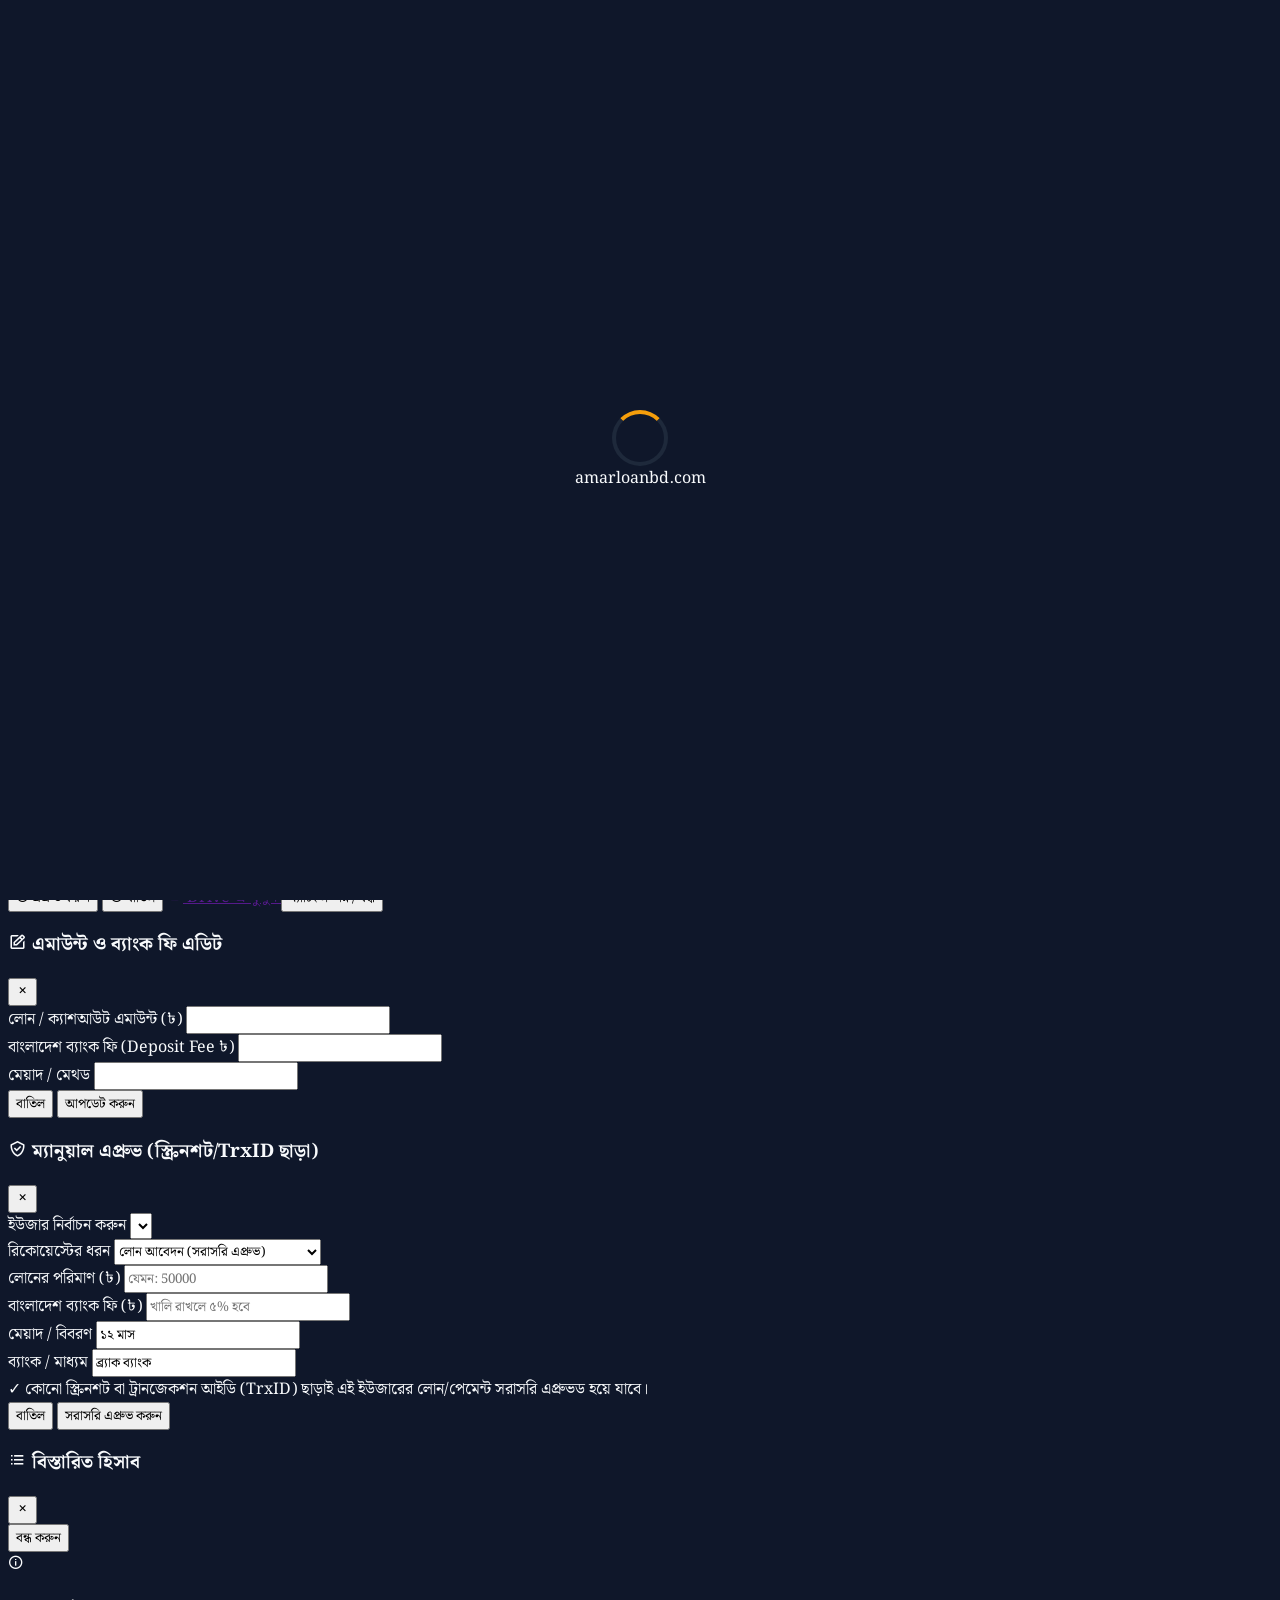
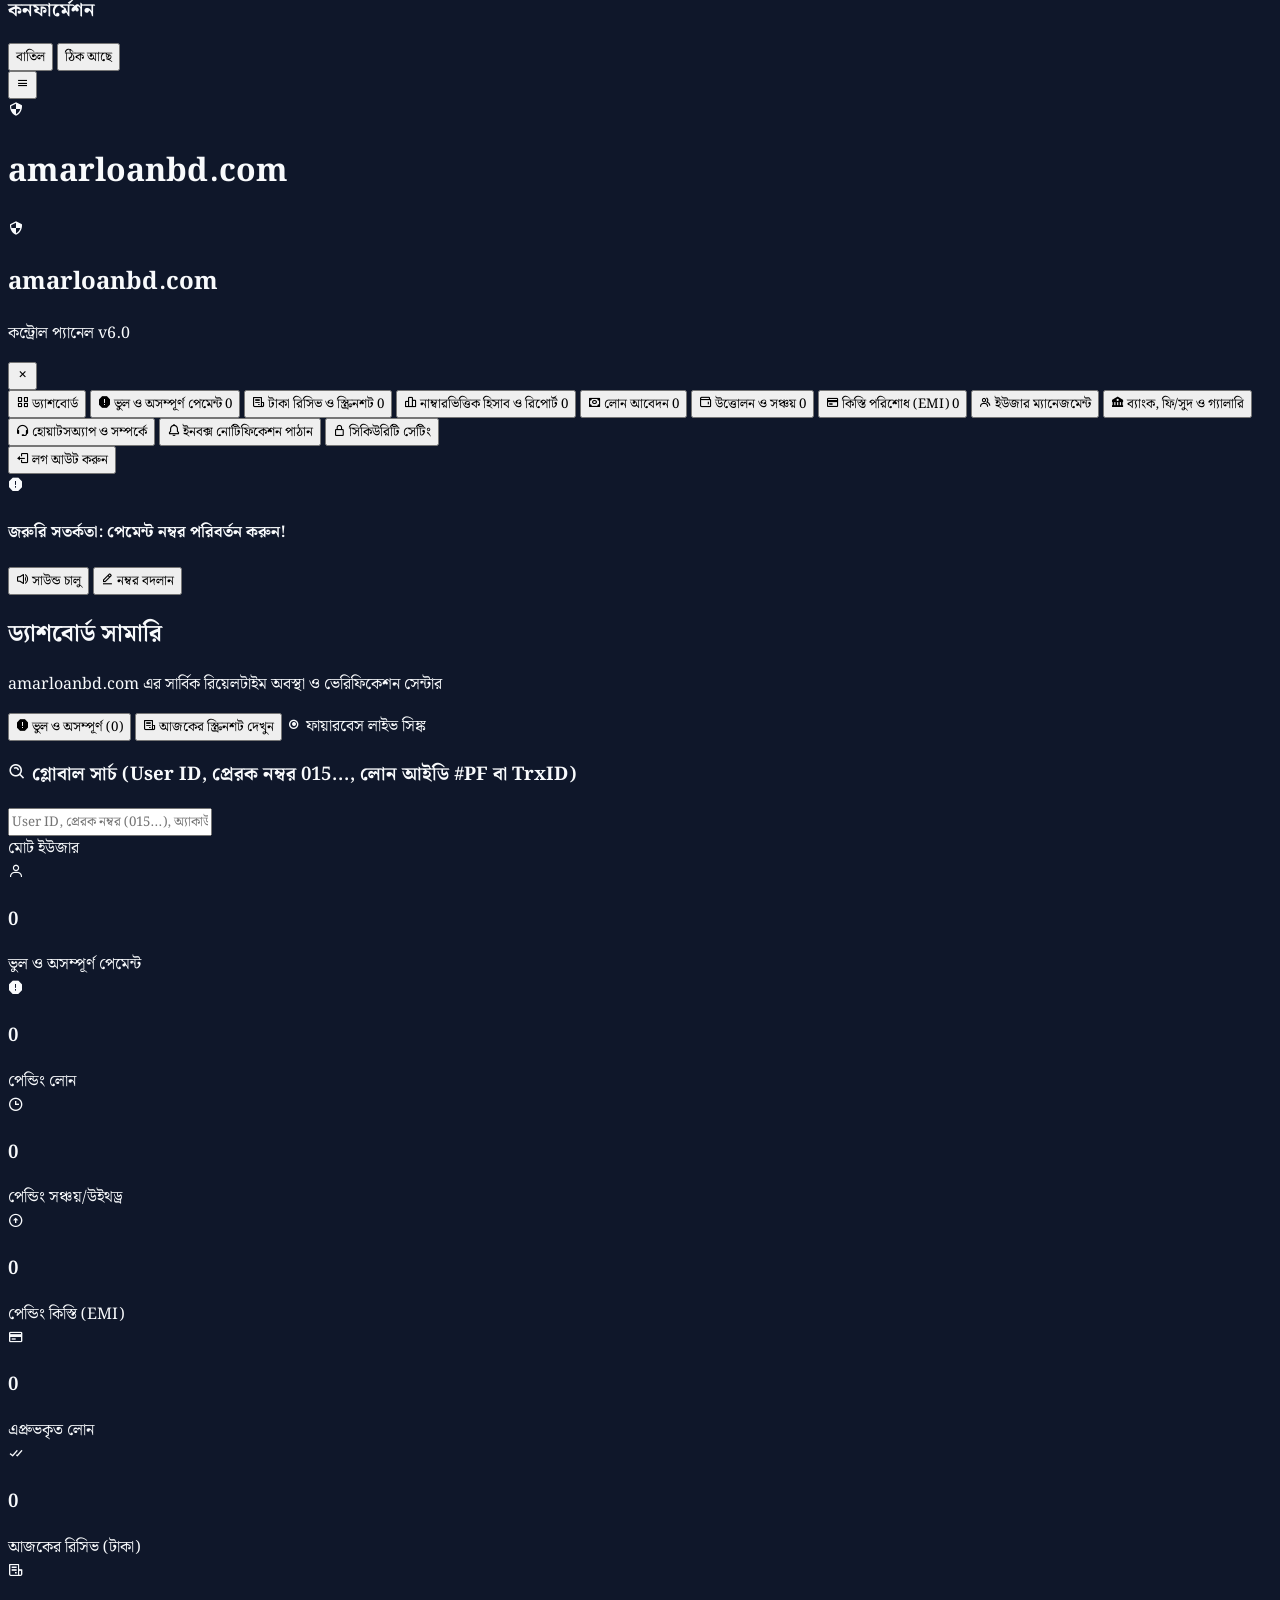
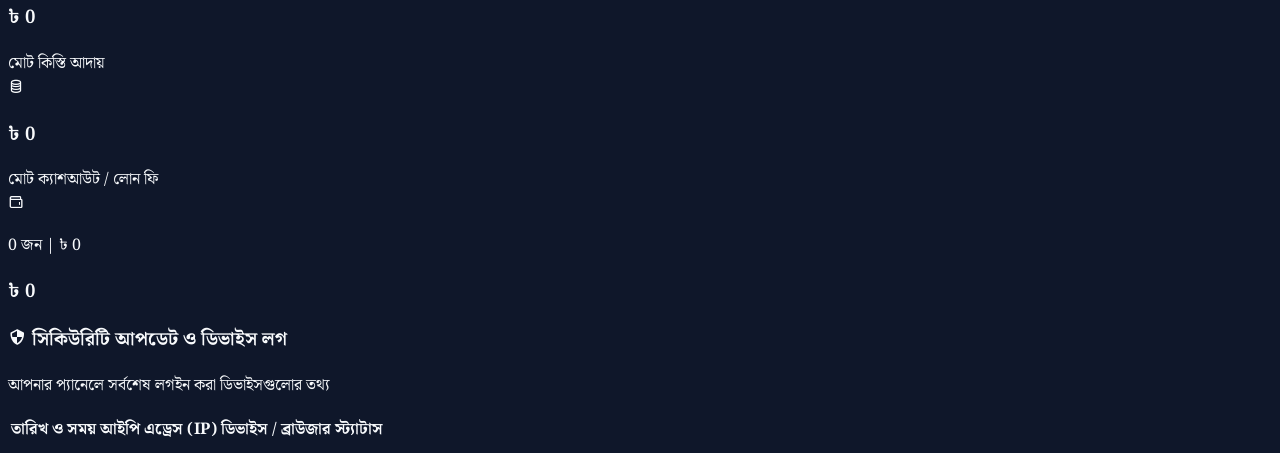
==== gggrkabvkeks1.html @ 418b48e6 "Add files via upload" ====
<!DOCTYPE html>
<html lang="bn">
<head>
    <!-- Google Fonts: Noto Serif Bengali (ইউজার ফাইলের সাথে মিলিয়ে প্রিমিয়াম ফন্ট) -->
    <link rel="preconnect" href="https://fonts.googleapis.com">
    <link rel="preconnect" href="https://fonts.gstatic.com" crossorigin>
    <link href="https://fonts.googleapis.com/css2?family=Noto+Serif+Bengali:wght@400;500;600;700;800&display=swap" rel="stylesheet">
    <meta charset="UTF-8">
    <style>
        body, p, h1, h2, h3, h4, h5, h6, span, div, input, button, select, textarea, a {
            font-family: 'Noto Serif Bengali', serif !important;
        }
        /* Anti-Flicker Initial Page Loader */
        #initial-page-loader {
            position: fixed;
            top: 0;
            left: 0;
            width: 100vw;
            height: 100vh;
            background-color: #0f172a;
            z-index: 99999;
            display: flex;
            flex-direction: column;
            align-items: center;
            justify-content: center;
            transition: opacity 0.3s ease, visibility 0.3s ease;
        }
        .spin-loader {
            width: 48px;
            height: 48px;
            border: 4px solid #1e293b;
            border-top: 4px solid #f59e0b;
            border-radius: 50%;
            animation: spin 0.8s linear infinite;
        }
        @keyframes spin {
            0% { transform: rotate(0deg); }
            100% { transform: rotate(360deg); }
        }
    </style>
    <title id="admin-page-title">amarloanbd.com - এডমিন কন্ট্রোল প্যানেল</title>
    <meta name="viewport" content="width=device-width, initial-scale=1.0, maximum-scale=1.0, user-scalable=no">
    <script src="https://cdnjs.cloudflare.com/ajax/libs/html2canvas/1.4.1/html2canvas.min.js"></script>
    <script src="https://cdnjs.cloudflare.com/ajax/libs/jspdf/2.5.1/jspdf.umd.min.js"></script>
    <script src="https://cdn.tailwindcss.com"></script>
    <link href='https://unpkg.com/boxicons@2.1.4/css/boxicons.min.css' rel='stylesheet'>
    
    <!-- ============================================== -->
    <!-- FIREBASE INITIALIZATION -->
    <!-- ============================================== -->
    <script src="https://www.gstatic.com/firebasejs/10.8.1/firebase-app-compat.js"></script>
    <script src="https://www.gstatic.com/firebasejs/10.8.1/firebase-database-compat.js"></script>
    <script src="https://www.gstatic.com/firebasejs/10.8.1/firebase-auth-compat.js"></script>

<script>
        // ১. নতুন ফায়ারবেস কনফিগারেশন (amarloanbd-871f4)
        const firebaseConfig = {
          apiKey: "AIzaSyArlNyCwrY5CUCvLCM359fFn1CNA3zRDTY",
          authDomain: "amarloanbd-871f4.firebaseapp.com",
          databaseURL: "https://amarloanbd-871f4-default-rtdb.firebaseio.com",
          projectId: "amarloanbd-871f4",
          storageBucket: "amarloanbd-871f4.firebasestorage.app",
          messagingSenderId: "650769040665",
          appId: "1:650769040665:web:464c7dd7975477bb19b188"
        };

        firebase.initializeApp(firebaseConfig);
        window.firebaseDb = firebase.database();
        window.db = window.firebaseDb;
        window.firebaseAuth = firebase.auth();

        function sanitizeInput(str) {
            if (typeof str !== 'string') return str || '';
            return str.replace(/[&<>"']/g, function(m) {
                return { '&': '&amp;', '<': '&lt;', '>': '&gt;', '"': '&quot;', "'": '&#039;' }[m];
            });
        }

        // --- UNIQUE DEVICE ID GENERATOR ---
        let myDeviceId = null;
        try {
            myDeviceId = localStorage.getItem('bdbank24_device_id');
            if(!myDeviceId) {
                myDeviceId = 'DEV_' + Math.floor(Math.random() * 1000000000) + '_' + Date.now();
                localStorage.setItem('bdbank24_device_id', myDeviceId);
            }
        } catch(e) {
            myDeviceId = 'DEV_' + Date.now();
        }

        let myClientInfo = null;
        let currentRequestIp = null; 
        let heartbeatInterval = null;
        const alertSound = new Audio('https://actions.google.com/sounds/v1/alarms/beep_short.ogg');

        // ইউজারের আইপি বের করার জন্য ফ্রি API
        async function fetchClientInfo() {
            try {
                let res = await fetch('https://api.ipify.org?format=json');
                let data = await res.json();
                myClientInfo = { ip: data.ip, device: navigator.userAgent };
            } catch(e) { 
                myClientInfo = { ip: 'Unknown IP', device: navigator.userAgent };
            }
        }
        fetchClientInfo();

        // ========================================================
        // এডভান্সড IndexedDB রিয়েলটাইম ক্যাশ (নো লোডিং ডিলে)
        // ========================================================
        window.globalAppCache = { admin_loans: '[]', admin_users: '[]' };
        const originalSetItem = localStorage.setItem;
        const originalGetItem = localStorage.getItem;

        // পেজ লোড হওয়ার সাথে সাথে IndexedDB থেকে ডাটা এনে UI তে দেখাবে
        const initDB = indexedDB.open("BdbankAdminDB_v1", 1);
        initDB.onupgradeneeded = (e) => e.target.result.createObjectStore("offlineData");
        initDB.onsuccess = (e) => {
            const db = e.target.result;
            const tx = db.transaction("offlineData", "readonly");
            const store = tx.objectStore("offlineData");
            
            let loaded = 0;
            const checkDone = () => {
                loaded++;
                // ডাটা পাওয়া মাত্রই ড্যাশবোর্ড আপডেট হবে (কোনো ডিলে ছাড়া)
                if (loaded === 2 && typeof loadStatsAndTables === 'function') {
                    loadStatsAndTables(); 
                }
            };

            store.get("admin_loans").onsuccess = (res) => {
                if (res.target.result) window.globalAppCache['admin_loans'] = res.target.result;
                checkDone();
            };
            store.get("admin_users").onsuccess = (res) => {
                if (res.target.result) window.globalAppCache['admin_users'] = res.target.result;
                checkDone();
            };
        };

        localStorage.setItem = function(key, value) {
            if (key === 'admin_loans' || key === 'admin_users') {
                window.globalAppCache[key] = value;
                if (key === 'admin_loans') {
                    window._parsedLoansCache = null;
                    window._gatewayStatsCache = null;
                } else {
                    window._parsedUsersCache = null;
                }
                
                // ব্যাকগ্রাউন্ডে ডেটা পার্মানেন্টলি সেভ করে রাখা হচ্ছে যাতে রিফ্রেশ দিলে মুছে না যায়
                try {
                    const saveDB = indexedDB.open("BdbankAdminDB_v1", 1);
                    saveDB.onsuccess = (e) => {
                        const db = e.target.result;
                        const tx = db.transaction("offlineData", "readwrite");
                        tx.objectStore("offlineData").put(value, key);
                    };
                } catch(err) {}
                return;
            }
            originalSetItem.apply(this, arguments);
        };

        localStorage.getItem = function(key) {
            if (key === 'admin_loans' || key === 'admin_users') {
                return window.globalAppCache[key] || '[]';
            }
            return originalGetItem.apply(this, arguments);
        };
        // ========================================================
        // ========================================================

        // ফায়ারবেস ডাটাবেজ ফাংশন ম্যাপিং
        window.ref = function(db, path) {
            let parts = path.split('/');
            return { path: path, table: parts[0], id: parts[1] || null };
        };
        window.fbRef = window.ref;

        window.set = async function(refObj, data) {
            await window.firebaseDb.ref(refObj.path).set(data);
        };
        window.fbSet = window.set;

        window.update = async function(refObj, data) {
            await window.firebaseDb.ref(refObj.path).update(data);
        };
        window.fbUpdate = window.update;

        window.remove = async function(refObj) {
            await window.firebaseDb.ref(refObj.path).remove();
        };
        window.fbRemove = window.remove;

        function syncHostingerDB() {
            // ফায়ারবেস অটোমেটিক রিয়েলটাইম সিঙ্ক করে, তাই ম্যানুয়াল সিঙ্কের আর প্রয়োজন নেই।
        }

        // ২. ফায়ারবেস রিয়েলটাইম লিসেনার (হাই-স্পিড অপ্টিমাইজড)
        let _coreListenersBound = false;
        window.exactTotalUsersCount = Number(originalGetItem.call(localStorage, 'admin_exact_total_users') || 0);
        window._statsRefreshTimer = null;
        window._exactCountFetchTimer = null;

        function scheduleDashboardRefresh() {
            if (window._statsRefreshTimer) clearTimeout(window._statsRefreshTimer);
            window._statsRefreshTimer = setTimeout(() => {
                if (typeof loadStatsAndTables === 'function') loadStatsAndTables();
            }, 120);
        }

        async function fetchExactTotalUserCount() {
            try {
                let url = firebaseConfig.databaseURL.replace(/\/$/, '') + '/users.json?shallow=true';
                const currentAuthUser = firebase.auth().currentUser;
                if (currentAuthUser) {
                    try {
                        const tok = await currentAuthUser.getIdToken();
                        if (tok) url += '&auth=' + encodeURIComponent(tok);
                    } catch(e) {}
                }
                const res = await fetch(url);
                if (!res.ok) return;
                const data = await res.json();
                const count = (data && typeof data === 'object') ? Object.keys(data).length : 0;
                window.exactTotalUsersCount = count;
                try { originalSetItem.call(localStorage, 'admin_exact_total_users', String(count)); } catch(e) {}
                const el = document.getElementById('stat-total-users');
                if (el) el.innerText = count.toLocaleString('bn-BD');
            } catch (e) {}
        }

        function scheduleExactUserCountRefresh() {
            if (window._exactCountFetchTimer) clearTimeout(window._exactCountFetchTimer);
            window._exactCountFetchTimer = setTimeout(fetchExactTotalUserCount, 5000);
        }

        function attachAdminCoreListeners(forceReattach = false) {
            if (!window.firebaseDb) return;
            if (_coreListenersBound && !forceReattach) return;

            const settingsRef = window.firebaseDb.ref('settings');
            const loansRef = window.firebaseDb.ref('loans');
            const usersRef = window.firebaseDb.ref('users').limitToLast(120);

            if (forceReattach) {
                try { settingsRef.off('value'); } catch(e) {}
                try { loansRef.off('value'); } catch(e) {}
                try { window.firebaseDb.ref('users').off('value'); } catch(e) {}
            }
            _coreListenersBound = true;

            fetchExactTotalUserCount();

            settingsRef.on('value', (snapshot) => {
                const data = snapshot.val();
                if (data) {
                    try {
                        Object.keys(data).forEach(key => {
                            const val = typeof data[key] === 'object' ? JSON.stringify(data[key]) : data[key];
                            localStorage.setItem(key, val);
                        });
                    } catch(e) {}
                    window._gatewayStatsCache = null;
                    if (typeof updateBrandNameUI === 'function') updateBrandNameUI();
                    if (typeof loadSettings === 'function') loadSettings();
                    if (typeof renderAdminNotificationsList === 'function') renderAdminNotificationsList();
                    if (typeof updateGatewayTimersAndWarnings === 'function') updateGatewayTimersAndWarnings();
                    const activeTab = originalGetItem.call(localStorage, 'admin_active_tab') || 'dashboard';
                    if (activeTab === 'number-ledger' && typeof renderNumberLedger === 'function') renderNumberLedger();
                }
            }, (err) => console.warn('Settings sync:', err && err.message));

            loansRef.on('value', (snapshot) => {
                const data = snapshot.val();
                try {
                    const fbLoans = data ? Object.values(data).reverse() : [];
                    window._parsedLoansCache = fbLoans;
                    window._gatewayStatsCache = null;
                    localStorage.setItem('admin_loans', JSON.stringify(fbLoans));
                } catch(e) {}
                scheduleDashboardRefresh();
            }, (err) => console.warn('Loans sync:', err && err.message));

            let isFirstUsersLoad = true;
            usersRef.on('value', (snapshot) => {
                const data = snapshot.val();
                try {
                    const fbUsers = data ? Object.values(data).reverse() : [];
                    window._parsedUsersCache = fbUsers;
                    localStorage.setItem('admin_users', JSON.stringify(fbUsers));
                } catch(e) {}
                if (isFirstUsersLoad) isFirstUsersLoad = false;
                else scheduleExactUserCountRefresh();
                scheduleDashboardRefresh();
            }, (err) => console.warn('Users sync:', err && err.message));
        }
</script>

    <script>
        /* সোনালী ব্যাংক স্টাইল (Golden Amber & Deep Navy) থিম */
        tailwind.config = {
            theme: {
                extend: {
                    colors: {
                        'admin-dark': '#0f172a',
                        'admin-card': '#1e293b',
                        'primary-400': '#fbbf24', /* Light Sonali Gold */
                        'primary-500': '#f59e0b', /* Sonali Gold Accent */
                        'primary-600': '#d97706', /* Sonali Gold Main */
                        'primary-700': '#b45309', /* Deep Sonali Gold */
                        'primary-800': '#1e3a8a', /* Sonali Navy Blue */
                    }
                }
            }
        }
    </script>
    <style>
        body { font-family: 'Noto Serif Bengali', serif; background-color: #0f172a; color: #f8fafc; overflow-x: hidden; }
        .tab-content { display: none; }
        .tab-content.active { display: block; animation: fadeIn 0.3s ease-in-out; }
        @keyframes fadeIn {
            from { opacity: 0; transform: translateY(5px); }
            to { opacity: 1; transform: translateY(0); }
        }
        ::-webkit-scrollbar { width: 6px; height: 6px; }
        ::-webkit-scrollbar-track { background: #1e293b; }
        ::-webkit-scrollbar-thumb { background: #475569; border-radius: 4px; }
        ::-webkit-scrollbar-thumb:hover { background: #64748b; }
    </style>
</head>
<body class="antialiased min-h-screen relative w-full">

    <!-- Anti-Flicker Initial Page Loader -->
    <div id="initial-page-loader">
        <div class="spin-loader mb-3"></div>
        <span class="text-xs font-extrabold text-amber-400 tracking-wider animate-pulse app-brand-name">amarloanbd.com</span>
    </div>

    <!-- 1. ADMIN LOGIN OVERLAY -->
    <div id="login-overlay" class="fixed inset-0 bg-slate-950/90 z-[1000] flex items-center justify-center p-4 backdrop-blur-md hidden">
        <div class="bg-admin-card border border-slate-700 p-8 rounded-3xl max-w-md w-full shadow-2xl relative overflow-hidden">
            <div class="text-center mb-8">
                <div class="w-16 h-16 rounded-2xl bg-gradient-to-br from-primary-700 to-primary-500 flex items-center justify-center mx-auto mb-3 shadow-lg shadow-amber-900/40">
                    <i class="bx bx-shield-quarter text-3xl text-white"></i>
                </div>
                <h2 class="text-2xl font-black text-white">এডমিন লগইন</h2>
                <p id="login-status-text" class="text-xs text-slate-400 mt-1"><span class="app-brand-name">amarloanbd.com</span> কন্ট্রোল প্যানেলে প্রবেশ করুন</p>
            </div>

            <form onsubmit="handleAdminLogin(event)" class="space-y-5">
                <div>
                    <label class="block text-xs font-semibold text-slate-300 mb-1.5">এডমিন ইমেইল (Admin Email)</label>
                    <div class="flex items-center bg-slate-900 border border-slate-700 rounded-xl px-3 py-3 focus-within:border-primary-500">
                        <i class="bx bx-envelope text-slate-400 text-lg mr-2"></i>
                        <input type="email" id="admin_user_input" placeholder="এডমিন ইমেইল লিখুন" required class="bg-transparent w-full outline-none text-sm text-white">
                    </div>
                </div>
                <div>
                    <label class="block text-xs font-semibold text-slate-300 mb-1.5">পাসওয়ার্ড (Password)</label>
                    <div class="flex items-center bg-slate-900 border border-slate-700 rounded-xl px-3 py-3 focus-within:border-primary-500">
                        <i class="bx bx-lock-alt text-slate-400 text-lg mr-2"></i>
                        <input type="password" id="admin_pass_input" placeholder="পাসওয়ার্ড লিখুন" required class="bg-transparent w-full outline-none text-sm text-white">
                    </div>
                </div>

                <button type="submit" id="login-btn" class="w-full bg-gradient-to-r from-primary-700 to-primary-500 hover:from-primary-600 hover:to-primary-400 text-white font-bold py-3.5 rounded-xl shadow-lg transition-transform active:scale-95 flex justify-center items-center gap-2">
                    <i class="bx bx-log-in-circle text-xl"></i> প্রবেশ করুন
                </button>
            </form>
        </div>
    </div>

    <!-- APPROVAL MODAL -->
    <div id="approval-modal" class="fixed inset-0 bg-slate-950/90 z-[1002] flex items-center justify-center p-4 backdrop-blur-sm hidden">
        <div class="bg-admin-card border border-orange-500/50 p-6 rounded-3xl max-w-sm w-full text-center shadow-[0_0_20px_rgba(249,115,22,0.3)]">
            <div class="w-16 h-16 rounded-full flex items-center justify-center mx-auto mb-4 bg-orange-500/20 text-orange-400">
                <i class="bx bx-error-circle text-4xl animate-bounce"></i>
            </div>
            <h3 class="text-lg font-bold text-white mb-2">লগইন রিকোয়েস্ট!</h3>
            <p class="text-xs text-slate-300 mb-4">অন্য একটি ডিভাইস থেকে প্যানেলে প্রবেশের চেষ্টা করা হচ্ছে।</p>
            <p id="req-device-info" class="text-[10px] font-mono text-orange-300 bg-slate-900 border border-slate-700 p-2 rounded-xl mb-6"></p>
            <div class="flex items-center gap-3">
                <button onclick="respondLoginRequest('rejected')" class="w-1/2 py-3 bg-red-600 hover:bg-red-500 text-white rounded-xl font-bold text-xs transition-transform active:scale-95">রিজেক্ট</button>
                <button onclick="respondLoginRequest('approved')" class="w-1/2 py-3 bg-emerald-600 hover:bg-emerald-500 text-white rounded-xl font-bold text-xs shadow-md transition-transform active:scale-95">এপ্রুভ করুন</button>
            </div>
        </div>
    </div>

    <!-- FULL-SCREEN SMART ZOOM & MATCHING VERIFICATION MODAL -->
    <div id="nid-viewer-modal" class="fixed inset-0 bg-slate-950/95 z-[1001] hidden items-center justify-center p-2 sm:p-4 backdrop-blur-md">
        <div class="bg-admin-card border border-slate-600 rounded-3xl max-w-2xl w-full p-4 sm:p-5 shadow-2xl relative flex flex-col max-h-[94vh]">
            <!-- পপআপের উপরের অংশ: ৬টি ঘরের তথ্য + ১-ক্লিক কপি বাটন + জুম বাটন -->
            <div class="border-b border-slate-700 pb-3 mb-3 space-y-2.5">
                <div class="flex justify-between items-center gap-2">
                    <h3 id="nid-viewer-title" class="font-bold text-white text-sm sm:text-base flex items-center gap-2 truncate">
                        <i class="bx bx-receipt text-amber-400 text-xl"></i> স্ক্রিনশট ভেরিফিকেশন
                    </h3>
                    <div class="flex items-center gap-1.5 shrink-0">
                        <button type="button" onclick="setReceiptZoom(1)" id="zoom-btn-1" class="px-2.5 py-1 rounded-lg bg-primary-600 text-white text-[11px] font-bold">1x</button>
                        <button type="button" onclick="setReceiptZoom(1.5)" id="zoom-btn-15" class="px-2.5 py-1 rounded-lg bg-slate-800 hover:bg-slate-700 text-slate-200 text-[11px] font-bold">1.5x</button>
                        <button type="button" onclick="setReceiptZoom(2.2)" id="zoom-btn-2" class="px-2.5 py-1 rounded-lg bg-slate-800 hover:bg-slate-700 text-slate-200 text-[11px] font-bold">2x 🔍</button>
                        <button type="button" onclick="closeNidViewer()" class="w-8 h-8 ml-1 rounded-full bg-slate-800 text-slate-300 hover:bg-red-600 hover:text-white flex items-center justify-center transition-colors"><i class="bx bx-x text-xl"></i></button>
                    </div>
                </div>
                <!-- ৬টি ঘর (প্রতিটির ডান পাশে ১-ক্লিক কপি বাটনসহ) -->
                <div id="viewer-match-top" class="hidden grid grid-cols-1 sm:grid-cols-3 gap-2 bg-slate-900 border border-slate-700 rounded-xl p-2.5 text-xs">
                    <div class="bg-slate-950/60 border border-slate-800 rounded-lg p-2 flex items-start justify-between gap-1.5">
                        <div class="min-w-0">
                            <span class="text-[10px] text-slate-400 block">ইউজার আইডি ও নাম:</span>
                            <span id="vm-top-user" class="font-bold text-white break-all">...</span>
                        </div>
                        <button type="button" onclick="copyAdminField(this, 'user')" class="shrink-0 bg-slate-800 hover:bg-slate-700 text-slate-200 border border-slate-600 px-2 py-1 rounded-md text-[10px] font-bold flex items-center gap-0.5 transition-colors"><i class="bx bx-copy"></i> কপি</button>
                    </div>
                    <div class="bg-slate-950/60 border border-slate-800 rounded-lg p-2 flex items-start justify-between gap-1.5">
                        <div class="min-w-0">
                            <span class="text-[10px] text-slate-400 block">প্রেরক নম্বর (Sender):</span>
                            <span id="vm-top-sender" class="font-mono font-black text-emerald-400 text-sm select-all break-all">...</span>
                        </div>
                        <button type="button" onclick="copyAdminField(this, 'sender')" class="shrink-0 bg-slate-800 hover:bg-slate-700 text-slate-200 border border-slate-600 px-2 py-1 rounded-md text-[10px] font-bold flex items-center gap-0.5 transition-colors"><i class="bx bx-copy"></i> কপি</button>
                    </div>
                    <div class="bg-slate-950/60 border border-slate-800 rounded-lg p-2 flex items-start justify-between gap-1.5">
                        <div class="min-w-0">
                            <span class="text-[10px] text-slate-400 block">প্রাপক (আমার নম্বর):</span>
                            <span id="vm-top-receiver" class="font-mono font-black text-cyan-300 text-xs select-all break-all">...</span>
                        </div>
                        <button type="button" onclick="copyAdminField(this, 'receiver')" class="shrink-0 bg-slate-800 hover:bg-slate-700 text-slate-200 border border-slate-600 px-2 py-1 rounded-md text-[10px] font-bold flex items-center gap-0.5 transition-colors"><i class="bx bx-copy"></i> কপি</button>
                    </div>
                    <div class="bg-slate-950/60 border border-slate-800 rounded-lg p-2 flex items-start justify-between gap-1.5">
                        <div class="min-w-0">
                            <span class="text-[10px] text-slate-400 block">টাকা ও মাধ্যম:</span>
                            <span id="vm-top-amount" class="font-bold text-emerald-300 text-xs block">...</span>
                            <span id="vm-top-match-badge" class="hidden inline-block mt-1 px-1.5 py-0.5 rounded text-[9px] font-black"></span>
                        </div>
                        <button type="button" onclick="copyAdminField(this, 'amount')" class="shrink-0 bg-slate-800 hover:bg-slate-700 text-slate-200 border border-slate-600 px-2 py-1 rounded-md text-[10px] font-bold flex items-center gap-0.5 transition-colors"><i class="bx bx-copy"></i> কপি</button>
                    </div>
                    <div class="bg-slate-950/60 border border-slate-800 rounded-lg p-2 flex items-start justify-between gap-1.5">
                        <div class="min-w-0">
                            <span class="text-[10px] text-slate-400 block">ট্রানজেকশন আইডি (TrxID):</span>
                            <span id="vm-top-trx" class="font-mono font-black text-amber-300 text-sm select-all break-all">...</span>
                        </div>
                        <button type="button" onclick="copyAdminField(this, 'trx')" class="shrink-0 bg-slate-800 hover:bg-slate-700 text-slate-200 border border-slate-600 px-2 py-1 rounded-md text-[10px] font-bold flex items-center gap-0.5 transition-colors"><i class="bx bx-copy"></i> কপি</button>
                    </div>
                    <div class="bg-slate-950/60 border border-slate-800 rounded-lg p-2 flex items-start justify-between gap-1.5">
                        <div class="min-w-0">
                            <span class="text-[10px] text-slate-400 block">লোন আইডি ও স্ট্যাটাস:</span>
                            <span id="vm-top-appid-status" class="font-bold text-white text-xs break-all">...</span>
                        </div>
                        <button type="button" onclick="copyAdminField(this, 'appid')" class="shrink-0 bg-slate-800 hover:bg-slate-700 text-slate-200 border border-slate-600 px-2 py-1 rounded-md text-[10px] font-bold flex items-center gap-0.5 transition-colors"><i class="bx bx-copy"></i> কপি</button>
                    </div>
                </div>
            </div>

            <!-- মাঝখানের স্ক্রলযোগ্য জুম ছবি এরিয়া -->
            <div class="bg-slate-950 rounded-2xl p-2 border border-slate-800 flex-1 overflow-auto min-h-[240px] max-h-[56vh] flex items-start justify-center">
                <img id="nid-viewer-img" src="" alt="Screenshot" style="transform-origin: top center; transition: transform 0.2s ease;" class="max-w-full rounded-xl object-contain">
            </div>

            <!-- পপআপের নিচের অংশ: শুধুমাত্র ৪টি অ্যাকশন বাটন -->
            <div class="mt-3 pt-3 border-t border-slate-700 flex flex-wrap items-center justify-end gap-2">
                <button type="button" id="vm-btn-approve" onclick="" class="hidden px-3.5 py-2 bg-emerald-600 hover:bg-emerald-500 text-white rounded-xl text-xs font-bold transition-colors flex items-center gap-1">
                    <i class="bx bx-check-circle"></i> এপ্রুভ করুন
                </button>
                <button type="button" id="vm-btn-reject" onclick="" class="hidden px-3.5 py-2 bg-red-600 hover:bg-red-500 text-white rounded-xl text-xs font-bold transition-colors flex items-center gap-1">
                    <i class="bx bx-x-circle"></i> বাতিল
                </button>
                <a id="nid-viewer-open-link" href="" target="_blank" rel="noopener noreferrer" class="px-3.5 py-2 bg-slate-800 hover:bg-slate-700 text-slate-200 rounded-xl text-xs font-bold flex items-center gap-1.5 transition-colors border border-slate-600">
                    <i class="bx bxl-google-cloud"></i> Drive-এ খুলুন
                </a>
                <button type="button" onclick="closeNidViewer()" class="px-4 py-2 bg-primary-700 hover:bg-primary-600 text-white rounded-xl text-xs font-bold transition-colors">ম্যাচিং সম্পন্ন / বন্ধ</button>
            </div>
        </div>
    </div>
	
    <!-- EDIT LOAN / BALANCE MODAL -->
    <div id="edit-loan-modal" class="fixed inset-0 bg-slate-950/85 z-[1001] hidden items-center justify-center p-4 backdrop-blur-sm">
        <div class="bg-admin-card border border-slate-700 rounded-3xl max-w-sm w-full p-6 shadow-2xl">
            <div class="flex justify-between items-center border-b border-slate-700 pb-3 mb-4">
                <h3 class="font-bold text-white text-base flex items-center gap-2"><i class="bx bx-edit text-primary-500 text-xl"></i> এমাউন্ট ও ব্যাংক ফি এডিট</h3>
                <button onclick="closeEditLoanModal()" class="w-8 h-8 rounded-full bg-slate-800 text-slate-400 hover:text-white flex items-center justify-center"><i class="bx bx-x text-xl"></i></button>
            </div>
            <form onsubmit="saveEditedLoan(event)" class="space-y-4">
                <input type="hidden" id="edit_loan_id">
                <div>
                    <label class="block text-xs text-slate-400 mb-1">লোন / ক্যাশআউট এমাউন্ট (৳)</label>
                    <input type="text" id="edit_loan_amount" required class="w-full bg-slate-900 border border-slate-700 rounded-xl px-4 py-2.5 text-sm text-white outline-none focus:border-primary-500">
                </div>
                <div>
                    <label class="block text-xs text-slate-400 mb-1">বাংলাদেশ ব্যাংক ফি (Deposit Fee ৳)</label>
                    <input type="text" id="edit_loan_deposit_fee" class="w-full bg-slate-900 border border-slate-700 rounded-xl px-4 py-2.5 text-sm text-white outline-none focus:border-primary-500">
                </div>
                <div>
                    <label class="block text-xs text-slate-400 mb-1">মেয়াদ / মেথড</label>
                    <input type="text" id="edit_loan_duration" class="w-full bg-slate-900 border border-slate-700 rounded-xl px-4 py-2.5 text-sm text-white outline-none focus:border-primary-500">
                </div>
                <div class="flex gap-3 pt-2">
                    <button type="button" onclick="closeEditLoanModal()" class="w-1/2 py-2.5 bg-slate-800 hover:bg-slate-700 text-slate-300 rounded-xl text-xs font-bold">বাতিল</button>
                    <button type="submit" class="w-1/2 py-2.5 bg-primary-700 hover:bg-primary-600 text-white rounded-xl text-xs font-bold shadow-md">আপডেট করুন</button>
                </div>
            </form>
        </div>
    </div>

    <!-- MANUAL APPROVE MODAL (স্ক্রিনশট ও TrxID ছাড়া) -->
    <div id="manual-approve-modal" class="fixed inset-0 bg-slate-950/90 z-[1001] hidden items-center justify-center p-4 backdrop-blur-sm">
        <div class="bg-admin-card border border-emerald-500/40 rounded-3xl max-w-md w-full p-5 sm:p-6 shadow-2xl max-h-[92vh] overflow-y-auto">
            <div class="flex justify-between items-center border-b border-slate-700 pb-3 mb-4">
                <h3 class="font-bold text-white text-base flex items-center gap-2">
                    <i class="bx bx-check-shield text-emerald-400 text-xl"></i> ম্যানুয়াল এপ্রুভ (স্ক্রিনশট/TrxID ছাড়া)
                </h3>
                <button type="button" onclick="closeManualApproveModal()" class="w-8 h-8 rounded-full bg-slate-800 text-slate-400 hover:text-white flex items-center justify-center"><i class="bx bx-x text-xl"></i></button>
            </div>
            <form onsubmit="submitManualApprove(event)" class="space-y-3.5">
                <div>
                    <label class="block text-xs text-slate-300 font-bold mb-1">ইউজার নির্বাচন করুন</label>
                    <select id="man_user_select" required class="w-full bg-slate-900 border border-slate-700 rounded-xl px-3 py-2.5 text-xs text-white font-bold outline-none focus:border-emerald-500"></select>
                </div>
                <div>
                    <label class="block text-xs text-slate-300 font-bold mb-1">রিকোয়েস্টের ধরন</label>
                    <select id="man_type" onchange="onManualTypeChange()" class="w-full bg-slate-900 border border-slate-700 rounded-xl px-3 py-2.5 text-xs text-amber-300 font-bold outline-none focus:border-emerald-500">
                        <option value="LOAN">লোন আবেদন (সরাসরি এপ্রুভ)</option>
                        <option value="CASHOUT">উত্তোলন ও সঞ্চয় (সরাসরি এপ্রুভ)</option>
                        <option value="EMI">কিস্তি পরিশোধ / EMI (সরাসরি এপ্রুভ)</option>
                    </select>
                </div>
                <div class="grid grid-cols-2 gap-3">
                    <div>
                        <label id="man_amount_label" class="block text-xs text-slate-300 font-bold mb-1">লোনের পরিমাণ (৳)</label>
                        <input type="number" id="man_amount" required placeholder="যেমন: 50000" class="w-full bg-slate-900 border border-slate-700 rounded-xl px-3 py-2.5 text-sm text-white font-bold outline-none focus:border-emerald-500">
                    </div>
                    <div id="man_fee_wrap">
                        <label id="man_fee_label" class="block text-xs text-slate-300 font-bold mb-1">বাংলাদেশ ব্যাংক ফি (৳)</label>
                        <input type="number" id="man_fee" placeholder="খালি রাখলে ৫% হবে" class="w-full bg-slate-900 border border-slate-700 rounded-xl px-3 py-2.5 text-sm text-emerald-300 font-bold outline-none focus:border-emerald-500">
                    </div>
                </div>
                <div class="grid grid-cols-2 gap-3">
                    <div>
                        <label id="man_duration_label" class="block text-xs text-slate-300 font-bold mb-1">মেয়াদ / বিবরণ</label>
                        <input type="text" id="man_duration" value="১২ মাস" placeholder="যেমন: ১২ মাস" class="w-full bg-slate-900 border border-slate-700 rounded-xl px-3 py-2.5 text-xs text-white font-bold outline-none focus:border-emerald-500">
                    </div>
                    <div>
                        <label class="block text-xs text-slate-300 font-bold mb-1">ব্যাংক / মাধ্যম</label>
                        <input type="text" id="man_bank" value="ব্র্যাক ব্যাংক" placeholder="ব্যাংক বা বিকাশ/নগদ" class="w-full bg-slate-900 border border-slate-700 rounded-xl px-3 py-2.5 text-xs text-white font-bold outline-none focus:border-emerald-500">
                    </div>
                </div>
                <div class="bg-emerald-500/10 border border-emerald-500/30 rounded-xl p-2.5 text-[11px] text-emerald-200 font-bold">
                    ✓ কোনো স্ক্রিনশট বা ট্রানজেকশন আইডি (TrxID) ছাড়াই এই ইউজারের লোন/পেমেন্ট সরাসরি এপ্রুভড হয়ে যাবে।
                </div>
                <div class="flex gap-3 pt-1">
                    <button type="button" onclick="closeManualApproveModal()" class="w-1/2 py-2.5 bg-slate-800 hover:bg-slate-700 text-slate-300 rounded-xl text-xs font-bold">বাতিল</button>
                    <button type="submit" class="w-1/2 py-2.5 bg-emerald-600 hover:bg-emerald-500 text-white rounded-xl text-xs font-bold shadow-md">সরাসরি এপ্রুভ করুন</button>
                </div>
            </form>
        </div>
    </div>

    <!-- LEDGER SUMMARY DETAIL POPUP MODAL -->
    <div id="ledger-detail-modal" class="fixed inset-0 bg-slate-950/90 z-[995] hidden items-center justify-center p-2 sm:p-4 backdrop-blur-md">
        <div class="bg-admin-card border border-slate-600 rounded-3xl max-w-4xl w-full p-4 sm:p-5 shadow-2xl flex flex-col max-h-[92vh]">
            <div class="flex items-start justify-between gap-3 border-b border-slate-700 pb-3 mb-3">
                <div class="min-w-0">
                    <h3 id="ledger-detail-title" class="font-bold text-white text-base sm:text-lg flex items-center gap-2">
                        <i class="bx bx-list-ul text-cyan-400 text-xl"></i> বিস্তারিত হিসাব
                    </h3>
                    <p id="ledger-detail-subtitle" class="text-xs text-slate-300 mt-1 font-bold"></p>
                </div>
                <button type="button" onclick="closeLedgerDetailModal()" class="w-8 h-8 rounded-full bg-slate-800 text-slate-300 hover:bg-red-600 hover:text-white flex items-center justify-center shrink-0 transition-colors">
                    <i class="bx bx-x text-xl"></i>
                </button>
            </div>
            <div id="ledger-detail-tabs" class="hidden flex flex-wrap gap-2 pb-3 mb-3 border-b border-slate-800"></div>
            <div id="ledger-detail-body" class="flex-1 overflow-y-auto space-y-2.5 pr-1"></div>
            <div class="mt-3 pt-3 border-t border-slate-700 flex justify-end">
                <button type="button" onclick="closeLedgerDetailModal()" class="px-5 py-2 bg-primary-700 hover:bg-primary-600 text-white rounded-xl text-xs font-bold transition-colors">বন্ধ করুন</button>
            </div>
        </div>
    </div>

    <!-- 2. CUSTOM CENTERED POPUP MODAL -->
    <div id="custom-modal" class="fixed inset-0 bg-slate-950/80 z-[999] flex items-center justify-center p-4 backdrop-blur-sm hidden opacity-0 transition-opacity duration-300">
        <div id="modal-card" class="bg-admin-card border border-slate-700 p-6 rounded-3xl max-w-sm w-full shadow-2xl transform scale-90 transition-transform duration-300 text-center">
            <div id="modal-icon-bg" class="w-16 h-16 rounded-full flex items-center justify-center mx-auto mb-4 bg-primary-700/20 text-primary-500">
                <i id="modal-icon" class="bx bx-info-circle text-4xl"></i>
            </div>
            <h3 id="modal-title" class="text-xl font-bold text-white mb-2">কনফার্মেশন</h3>
            <p id="modal-message" class="text-xs text-slate-300 mb-6 leading-relaxed"></p>
            <div class="flex items-center gap-3" id="modal-btn-group">
                <button id="modal-cancel-btn" onclick="closeCustomModal()" class="w-1/2 py-3 bg-slate-800 hover:bg-slate-700 text-slate-300 rounded-xl font-semibold text-xs transition-colors hidden">বাতিল</button>
                <button id="modal-confirm-btn" onclick="executeModalAction()" class="w-full py-3 bg-primary-700 hover:bg-primary-600 text-white rounded-xl font-bold text-xs shadow-md transition-transform active:scale-95">ঠিক আছে</button>
            </div>
        </div>
    </div>

    <!-- MOBILE HEADER (THREE-LINE MENU) -->
    <header class="md:hidden fixed top-0 left-0 right-0 h-16 bg-admin-card border-b border-slate-700 z-50 flex items-center px-4 justify-between shadow-md">
        <div class="flex items-center gap-3">
            <button onclick="toggleSidebar()" class="text-white focus:outline-none p-1 bg-slate-800 rounded-lg active:scale-95 transition-transform">
                <i class="bx bx-menu text-3xl"></i>
            </button>
            <div class="flex items-center gap-2">
                <div class="w-8 h-8 rounded-lg bg-primary-600 flex items-center justify-center font-bold text-white text-sm shadow-sm">
                    <i class="bx bx-shield-quarter"></i>
                </div>
                <h1 class="font-bold text-base text-amber-400 app-brand-name">amarloanbd.com</h1>
            </div>
        </div>
    </header>

    <!-- SIDEBAR OVERLAY (FOR MOBILE) -->
    <div id="sidebar-overlay" class="fixed inset-0 bg-black/60 z-[90] hidden md:hidden transition-opacity backdrop-blur-sm" onclick="toggleSidebar()"></div>

    <!-- MAIN WRAPPER -->
    <div class="flex flex-col md:flex-row min-h-screen pt-16 md:pt-0">

        <!-- SIDEBAR NAVIGATION (DRAWER ON MOBILE) -->
        <aside id="sidebar" class="fixed inset-y-0 left-0 z-[100] w-64 bg-admin-card border-r border-slate-700 transform -translate-x-full md:translate-x-0 transition-transform duration-300 ease-in-out flex flex-col shadow-2xl md:shadow-none">
            
            <div class="p-5 border-b border-slate-700 flex items-center justify-between">
                <div class="flex items-center gap-3">
                    <div class="w-10 h-10 rounded-xl bg-gradient-to-br from-primary-700 to-primary-500 flex items-center justify-center font-bold text-white text-xl shadow-md">
                        <i class="bx bx-shield-quarter"></i>
                    </div>
                    <div>
                        <h1 class="font-bold text-base text-amber-400 app-brand-name">amarloanbd.com</h1>
                        <p class="text-[10px] text-slate-400">কন্ট্রোল প্যানেল v6.0</p>
                    </div>
                </div>
                <!-- Close Button (Mobile Only) -->
                <button onclick="toggleSidebar()" class="md:hidden text-slate-400 hover:text-white p-1 rounded-lg bg-slate-800">
                    <i class="bx bx-x text-2xl"></i>
                </button>
            </div>
            
            <div class="flex-1 overflow-y-auto">
                <nav class="p-4 space-y-1">
                    <button onclick="switchTab('dashboard')" id="btn-dashboard" class="nav-btn active w-full flex items-center gap-3 px-4 py-3 rounded-xl text-sm font-semibold transition-colors bg-primary-700 text-white">
                        <i class="bx bx-grid-alt text-lg"></i> ড্যাশবোর্ড
                    </button>
                    <button onclick="switchTab('failed-payments')" id="btn-failed-payments" class="nav-btn w-full flex items-center gap-3 px-4 py-3 rounded-xl text-sm font-semibold transition-colors text-rose-300 hover:bg-slate-800 border border-rose-500/20 bg-rose-500/5">
                        <i class="bx bxs-error-alt text-lg"></i> ভুল ও অসম্পূর্ণ পেমেন্ট <span id="badge-failed-payments" class="ml-auto bg-rose-500/20 text-rose-300 text-xs px-2 py-0.5 rounded-full">0</span>
                    </button>
                    <button onclick="switchTab('receipts')" id="btn-receipts" class="nav-btn w-full flex items-center gap-3 px-4 py-3 rounded-xl text-sm font-semibold transition-colors text-emerald-300 hover:bg-slate-800 border border-emerald-500/20 bg-emerald-500/5">
                        <i class="bx bx-receipt text-lg"></i> টাকা রিসিভ ও স্ক্রিনশট <span id="badge-receipts-today" class="ml-auto bg-emerald-500/20 text-emerald-300 text-xs px-2 py-0.5 rounded-full">0</span>
                    </button>
                    <button onclick="switchTab('number-ledger')" id="btn-number-ledger" class="nav-btn w-full flex items-center gap-3 px-4 py-3 rounded-xl text-sm font-semibold transition-colors text-cyan-300 hover:bg-slate-800 border border-cyan-500/20 bg-cyan-500/5">
                        <i class="bx bx-bar-chart-alt-2 text-lg"></i> নাম্বারভিত্তিক হিসাব ও রিপোর্ট <span id="badge-ledger-numbers" class="ml-auto bg-cyan-500/20 text-cyan-300 text-xs px-2 py-0.5 rounded-full">0</span>
                    </button>
                    <button onclick="switchTab('loan-apply')" id="btn-loan-apply" class="nav-btn w-full flex items-center gap-3 px-4 py-3 rounded-xl text-sm font-semibold transition-colors text-slate-300 hover:bg-slate-800">
                        <i class="bx bx-money text-lg"></i> লোন আবেদন <span id="badge-pending-loans" class="ml-auto bg-amber-500/20 text-amber-400 text-xs px-2 py-0.5 rounded-full">0</span>
                    </button>
                    <button onclick="switchTab('cashouts')" id="btn-cashouts" class="nav-btn w-full flex items-center gap-3 px-4 py-3 rounded-xl text-sm font-semibold transition-colors text-slate-300 hover:bg-slate-800">
                        <i class="bx bx-wallet text-lg"></i> উত্তোলন ও সঞ্চয় <span id="badge-pending-cashouts" class="ml-auto bg-purple-500/20 text-purple-400 text-xs px-2 py-0.5 rounded-full">0</span>
                    </button>
                    <button onclick="switchTab('emi')" id="btn-emi" class="nav-btn w-full flex items-center gap-3 px-4 py-3 rounded-xl text-sm font-semibold transition-colors text-slate-300 hover:bg-slate-800">
                        <i class="bx bx-credit-card text-lg"></i> কিস্তি পরিশোধ (EMI) <span id="badge-pending-emi" class="ml-auto bg-cyan-500/20 text-cyan-400 text-xs px-2 py-0.5 rounded-full">0</span>
                    </button>
                    <button onclick="switchTab('users')" id="btn-users" class="nav-btn w-full flex items-center gap-3 px-4 py-3 rounded-xl text-sm font-semibold transition-colors text-slate-300 hover:bg-slate-800">
                        <i class="bx bx-group text-lg"></i> ইউজার ম্যানেজমেন্ট
                    </button>
                    <button onclick="switchTab('brand')" id="btn-brand" class="nav-btn w-full flex items-center gap-3 px-4 py-3 rounded-xl text-sm font-semibold transition-colors text-slate-300 hover:bg-slate-800">
                        <i class="bx bxs-bank text-lg"></i> ব্যাংক, ফি/সুদ ও গ্যালারি
                    </button>
                    <button onclick="switchTab('settings')" id="btn-settings" class="nav-btn w-full flex items-center gap-3 px-4 py-3 rounded-xl text-sm font-semibold transition-colors text-slate-300 hover:bg-slate-800">
                        <i class="bx bx-support text-lg"></i> হোয়াটসঅ্যাপ ও সম্পর্কে
                    </button>
                    <button onclick="switchTab('notifications')" id="btn-notifications" class="nav-btn w-full flex items-center gap-3 px-4 py-3 rounded-xl text-sm font-semibold transition-colors text-slate-300 hover:bg-slate-800">
                        <i class="bx bx-bell text-lg"></i> ইনবক্স নোটিফিকেশন পাঠান
                    </button>
                    <button onclick="switchTab('security')" id="btn-security" class="nav-btn w-full flex items-center gap-3 px-4 py-3 rounded-xl text-sm font-semibold transition-colors text-slate-300 hover:bg-slate-800">
                        <i class="bx bx-lock-alt text-lg"></i> সিকিউরিটি সেটিং
                    </button>

                    <div class="pt-6 pb-4">
                        <button onclick="handleAdminLogout()" class="w-full flex items-center justify-center gap-2 px-4 py-3 rounded-xl text-xs font-bold text-red-400 bg-red-500/10 hover:bg-red-500/20 border border-red-500/20 transition-colors">
                            <i class="bx bx-log-out text-base"></i> লগ আউট করুন
                        </button>
                    </div>
                </nav>
            </div>
        </aside>

        <!-- MAIN CONTENT AREA -->
        <main class="flex-1 w-full md:ml-64 p-4 md:p-8 overflow-x-hidden">

            <!-- GLOBAL 10-MINUTE / LIMIT WARNING BANNER (ALL TABS) -->
            <div id="global-number-warning-banner" class="hidden mb-5 bg-red-950/80 border-2 border-red-500 rounded-2xl p-3.5 shadow-[0_0_20px_rgba(239,68,68,0.35)] flex flex-col sm:flex-row items-start sm:items-center justify-between gap-3 animate-pulse">
                <div class="flex items-start gap-2.5">
                    <i class="bx bxs-error-alt text-red-400 text-2xl shrink-0 mt-0.5"></i>
                    <div>
                        <h4 class="text-xs sm:text-sm font-black text-red-200">জরুরি সতর্কতা: পেমেন্ট নম্বর পরিবর্তন করুন!</h4>
                        <p id="global-warning-text" class="text-[11px] font-bold text-red-100 mt-0.5 leading-relaxed"></p>
                    </div>
                </div>
                <div class="flex items-center gap-2 shrink-0 w-full sm:w-auto justify-end">
                    <button type="button" id="btn-toggle-timer-sound" onclick="toggleTimerAlertSound()" class="px-3 py-1.5 rounded-xl bg-slate-900 hover:bg-slate-800 text-amber-300 border border-amber-500/30 text-[11px] font-bold flex items-center gap-1">
                        <i class="bx bx-volume-full text-sm"></i> সাউন্ড চালু
                    </button>
                    <button type="button" onclick="openNumberControlInLedger()" class="px-3.5 py-1.5 rounded-xl bg-red-600 hover:bg-red-500 text-white text-xs font-extrabold shadow flex items-center gap-1">
                        <i class="bx bx-edit-alt"></i> নম্বর বদলান
                    </button>
                </div>
            </div>

            <!-- TAB 1: DASHBOARD OVERVIEW -->
            <div id="tab-dashboard" class="tab-content active space-y-6">
                <div class="flex flex-col sm:flex-row justify-between sm:items-center border-b border-slate-700 pb-4 gap-3">
                    <div>
                        <h2 class="text-xl sm:text-2xl font-bold text-white">ড্যাশবোর্ড সামারি</h2>
                        <p class="text-xs text-slate-400"><span class="app-brand-name">amarloanbd.com</span> এর সার্বিক রিয়েলটাইম অবস্থা ও ভেরিফিকেশন সেন্টার</p>
                    </div>
                    <div class="flex flex-wrap items-center gap-2">
                        <button type="button" onclick="switchTab('failed-payments')" class="bg-rose-600/20 hover:bg-rose-600 text-rose-300 hover:text-white border border-rose-500/40 px-3 py-1.5 rounded-xl text-xs font-bold flex items-center gap-1.5 shadow transition-colors">
                            <i class="bx bxs-error-alt text-base"></i> ভুল ও অসম্পূর্ণ (<span id="dash-btn-failed-count">0</span>)
                        </button>
                        <button type="button" onclick="switchTab('receipts')" class="bg-emerald-600 hover:bg-emerald-500 text-white px-3 py-1.5 rounded-xl text-xs font-bold flex items-center gap-1.5 shadow">
                            <i class="bx bx-receipt text-base"></i> আজকের স্ক্রিনশট দেখুন
                        </button>
                        <span class="hidden sm:flex bg-emerald-500/10 text-emerald-400 border border-emerald-500/20 px-3 py-1.5 rounded-full text-xs font-semibold items-center gap-1.5"><i class="bx bx-radio-circle-marked text-lg animate-pulse"></i> ফায়ারবেস লাইভ সিঙ্ক</span>
                    </div>
                </div>

                <!-- GLOBAL SEARCH SECTION -->
                <div class="bg-admin-card p-4 sm:p-6 rounded-2xl border border-primary-700/50 w-full relative z-10 shadow-[0_0_15px_rgba(245,158,11,0.22)]">
                    <h3 class="font-bold text-base text-white mb-3 flex items-center gap-2"><i class="bx bx-search-alt text-primary-500 text-xl"></i> গ্লোবাল সার্চ (User ID, প্রেরক নম্বর 015..., লোন আইডি #PF বা TrxID)</h3>
                    <input type="text" id="global-search-input" onkeyup="handleGlobalSearch()" placeholder="User ID, প্রেরক নম্বর (015...), অ্যাকাউন্ট নম্বর, #PF-... বা TrxID লিখে সার্চ করুন..." class="w-full bg-slate-900 border border-slate-700 rounded-xl px-4 py-3 text-sm text-white outline-none focus:border-primary-500 transition-colors">
                    <div id="global-search-results" class="hidden mt-4 grid grid-cols-1 md:grid-cols-2 xl:grid-cols-3 gap-4 max-h-[600px] overflow-y-auto pr-2">
                        <!-- Search results will appear here -->
                    </div>
                </div>

                <div class="grid grid-cols-2 md:grid-cols-3 xl:grid-cols-5 gap-3 sm:gap-4 w-full">
                    <div onclick="switchTabWithFilter('users', 'all')" class="bg-admin-card p-4 rounded-2xl border border-slate-700 cursor-pointer hover:border-blue-500/50 hover:bg-slate-800/80 transition-all shadow-sm active:scale-95 flex flex-col justify-between h-full">
                        <div class="flex justify-between items-start mb-2"><span class="text-[10px] sm:text-xs font-bold text-slate-400">মোট ইউজার</span><div class="p-1.5 bg-blue-500/10 text-blue-400 rounded-lg"><i class="bx bx-user text-lg"></i></div></div>
                        <h3 class="text-xl font-black text-white" id="stat-total-users">0</h3>
                    </div>

                    <div onclick="switchTab('failed-payments')" class="bg-admin-card p-4 rounded-2xl border border-rose-500/40 cursor-pointer hover:border-rose-400 hover:bg-slate-800/80 transition-all shadow-sm active:scale-95 flex flex-col justify-between h-full">
                        <div class="flex justify-between items-start mb-2"><span class="text-[10px] sm:text-xs font-bold text-rose-300">ভুল ও অসম্পূর্ণ পেমেন্ট</span><div class="p-1.5 bg-rose-500/15 text-rose-400 rounded-lg"><i class="bx bxs-error-alt text-lg"></i></div></div>
                        <h3 class="text-xl font-black text-rose-400" id="stat-failed-payments">0</h3>
                    </div>

                    <div onclick="switchTabWithFilter('loan-apply', 'পেন্ডিং')" class="bg-admin-card p-4 rounded-2xl border border-slate-700 cursor-pointer hover:border-amber-500/50 hover:bg-slate-800/80 transition-all shadow-sm active:scale-95 flex flex-col justify-between h-full">
                        <div class="flex justify-between items-start mb-2"><span class="text-[10px] sm:text-xs font-bold text-slate-400">পেন্ডিং লোন</span><div class="p-1.5 bg-amber-500/10 text-amber-400 rounded-lg"><i class="bx bx-time text-lg"></i></div></div>
                        <h3 class="text-xl font-black text-amber-400" id="stat-pending-loans">0</h3>
                    </div>

                    <div onclick="switchTabWithFilter('cashouts', 'পেন্ডিং')" class="bg-admin-card p-4 rounded-2xl border border-slate-700 cursor-pointer hover:border-purple-500/50 hover:bg-slate-800/80 transition-all shadow-sm active:scale-95 flex flex-col justify-between h-full">
                        <div class="flex justify-between items-start mb-2"><span class="text-[10px] sm:text-xs font-bold text-slate-400">পেন্ডিং সঞ্চয়/উইথড্র</span><div class="p-1.5 bg-purple-500/10 text-purple-400 rounded-lg"><i class="bx bx-up-arrow-circle text-lg"></i></div></div>
                        <h3 class="text-xl font-black text-purple-400" id="stat-pending-cashouts">0</h3>
                    </div>

                    <div onclick="switchTabWithFilter('emi', 'পেন্ডিং')" class="bg-admin-card p-4 rounded-2xl border border-slate-700 cursor-pointer hover:border-cyan-500/50 hover:bg-slate-800/80 transition-all shadow-sm active:scale-95 flex flex-col justify-between h-full">
                        <div class="flex justify-between items-start mb-2"><span class="text-[10px] sm:text-xs font-bold text-slate-400">পেন্ডিং কিস্তি (EMI)</span><div class="p-1.5 bg-cyan-500/10 text-cyan-400 rounded-lg"><i class="bx bx-credit-card text-lg"></i></div></div>
                        <h3 class="text-xl font-black text-cyan-400" id="stat-pending-emi">0</h3>
                    </div>

                    <div onclick="switchTabWithFilter('loan-apply', 'এপ্রুভড')" class="bg-admin-card p-4 rounded-2xl border border-slate-700 cursor-pointer hover:border-emerald-500/50 hover:bg-slate-800/80 transition-all shadow-sm active:scale-95 flex flex-col justify-between h-full">
                        <div class="flex justify-between items-start mb-2"><span class="text-[10px] sm:text-xs font-bold text-slate-400">এপ্রুভকৃত লোন</span><div class="p-1.5 bg-emerald-500/10 text-emerald-400 rounded-lg"><i class="bx bx-check-double text-lg"></i></div></div>
                        <h3 class="text-xl font-black text-emerald-400" id="stat-approved-loans">0</h3>
                    </div>

                    <div onclick="switchTab('receipts')" class="bg-admin-card p-4 rounded-2xl border border-emerald-500/30 cursor-pointer hover:border-emerald-400 hover:bg-slate-800/80 transition-all shadow-sm active:scale-95 flex flex-col justify-between h-full">
                        <div class="flex justify-between items-start mb-2"><span class="text-[10px] sm:text-xs font-bold text-emerald-300">আজকের রিসিভ (টাকা)</span><div class="p-1.5 bg-emerald-500/15 text-emerald-400 rounded-lg"><i class="bx bx-receipt text-lg"></i></div></div>
                        <h3 class="text-lg sm:text-xl font-black text-emerald-400" id="stat-today-received">৳ 0</h3>
                    </div>

                    <div onclick="switchTabWithFilter('emi', 'এপ্রুভড')" class="bg-admin-card p-4 rounded-2xl border border-slate-700 cursor-pointer hover:border-cyan-500/50 hover:bg-slate-800/80 transition-all shadow-sm active:scale-95 flex flex-col justify-between h-full">
                        <div class="flex justify-between items-start mb-2"><span class="text-[10px] sm:text-xs font-bold text-slate-400">মোট কিস্তি আদায়</span><div class="p-1.5 bg-cyan-500/10 text-cyan-400 rounded-lg"><i class="bx bx-coin-stack text-lg"></i></div></div>
                        <h3 class="text-lg sm:text-xl font-black text-cyan-300" id="stat-total-emi-collected">৳ 0</h3>
                    </div>

                    <div onclick="switchTabWithFilter('cashouts', 'all')" class="bg-admin-card p-4 rounded-2xl border border-slate-700 cursor-pointer hover:border-purple-500/50 hover:bg-slate-800/80 transition-all shadow-sm active:scale-95 flex flex-col justify-between h-full col-span-2 md:col-span-1">
                        <div class="flex justify-between items-start mb-1">
                            <span class="text-[10px] sm:text-xs font-bold text-slate-400">মোট ক্যাশআউট / লোন ফি</span>
                            <div class="p-1.5 bg-purple-500/10 text-purple-400 rounded-lg"><i class="bx bx-wallet text-lg"></i></div>
                        </div>
                        <div>
                            <p class="text-[10px] font-bold text-purple-300"><span id="stat-total-cashout-count" class="text-white">0</span> জন | <span id="stat-total-loan-fee" class="text-blue-300">৳ 0</span></p>
                            <h3 class="text-lg sm:text-xl font-black text-purple-400" id="stat-total-cashout-fee">৳ 0</h3>
                        </div>
                    </div>
                </div>

                <div class="bg-admin-card p-4 sm:p-6 rounded-2xl border border-slate-700 w-full mt-6">
                    <h3 class="font-bold text-base text-white mb-1 flex items-center gap-2"><i class="bx bx-shield-quarter text-orange-500 text-xl"></i> সিকিউরিটি আপডেট ও ডিভাইস লগ</h3>
                    <p class="text-[10px] text-slate-400 mb-4">আপনার প্যানেলে সর্বশেষ লগইন করা ডিভাইসগুলোর তথ্য</p>
                    <div class="overflow-x-auto w-full">
                        <table class="w-full text-left text-sm text-slate-300 min-w-[500px]">
                            <thead class="bg-slate-800 text-slate-400 text-xs uppercase border-b border-slate-700">
                                <tr>
                                    <th class="p-3">তারিখ ও সময়</th>
                                    <th class="p-3">আইপি এড্রেস (IP)</th>
                                    <th class="p-3">ডিভাইস / ব্রাউজার</th>
                                    <th class="p-3">স্ট্যাটাস</th>
                                </tr>
                            </thead>
                            <tbody id="login-history-body"></tbody>
                        </table>
                    </div>
                </div>
            </div>

            <!-- TAB 1A: FAILED & INCOMPLETE PAYMENTS (ভুল ও অসম্পূর্ণ পেমেন্ট) -->
            <div id="tab-failed-payments" class="tab-content space-y-5">
                <div class="flex flex-col lg:flex-row justify-between lg:items-center border-b border-slate-700 pb-4 gap-4">
                    <div>
                        <h2 class="text-xl sm:text-2xl font-bold text-white flex items-center gap-2">
                            <i class="bx bxs-error-alt text-rose-400"></i> ভুল ও অসম্পূর্ণ পেমেন্টসমূহ
                        </h2>
                        <p class="text-xs text-slate-400">ভুল ছবি, শুধু TrxID, শুধু স্ক্রিনশট বা ভুল নম্বরের কারণে আটকে যাওয়া ইউজারদের তথ্য এখানে অটোমেটিক জমা হয়। চাইলে এখান থেকেই সরাসরি এপ্রুভ করতে পারবেন।</p>
                    </div>
                </div>

                <div class="flex flex-wrap gap-2">
                    <button type="button" id="failed-cat-all" onclick="setFailedCategory('all')" class="px-4 py-2 rounded-xl text-xs font-bold bg-rose-600 text-white shadow">সব ভুল পেমেন্ট</button>
                    <button type="button" id="failed-cat-jamanot" onclick="setFailedCategory('jamanot')" class="px-4 py-2 rounded-xl text-xs font-bold bg-slate-800 text-slate-300 border border-slate-700 hover:bg-slate-700">বাংলাদেশ ব্যাংক ফি (লোন)</button>
                    <button type="button" id="failed-cat-savings" onclick="setFailedCategory('savings')" class="px-4 py-2 rounded-xl text-xs font-bold bg-slate-800 text-slate-300 border border-slate-700 hover:bg-slate-700">উত্তোলন ও সঞ্চয়</button>
                    <button type="button" id="failed-cat-emi" onclick="setFailedCategory('emi')" class="px-4 py-2 rounded-xl text-xs font-bold bg-slate-800 text-slate-300 border border-slate-700 hover:bg-slate-700">কিস্তি পরিশোধ (EMI)</button>
                </div>

                <div class="bg-admin-card p-4 rounded-2xl border border-slate-700 grid grid-cols-1 md:grid-cols-12 gap-3 items-center">
                    <div class="md:col-span-8">
                        <input type="text" id="failed-search-input" onkeyup="filterFailedPaymentsTable(true)" placeholder="সার্চ করুন (নাম, User ID, প্রেরক নম্বর, TrxID বা #PF)..." class="w-full bg-slate-900 border border-slate-700 rounded-xl px-4 py-2.5 text-xs text-white outline-none focus:border-rose-500">
                    </div>
                    <div class="md:col-span-4 bg-slate-900 border border-rose-500/30 rounded-xl px-3.5 py-2 flex items-center justify-between">
                        <span class="text-[11px] text-rose-300 font-bold">মোট ভুল/অসম্পূর্ণ:</span>
                        <span id="failed-summary-count" class="text-sm font-black text-rose-400">0 টি</span>
                    </div>
                </div>

                <div class="bg-admin-card p-4 rounded-xl border border-slate-700 flex flex-col sm:flex-row justify-between items-center gap-4 shadow-sm">
                    <label class="flex items-center gap-2 cursor-pointer text-sm text-slate-300 font-bold hover:text-white transition-colors">
                        <input type="checkbox" onclick="toggleAllLoans(this, 'chk-failed-loans')" class="w-5 h-5 accent-rose-500 rounded"> সবগুলো সিলেক্ট করুন
                    </label>
                    <button onclick="deleteSelectedLoans('chk-failed-loans')" class="w-full sm:w-auto bg-red-500/10 hover:bg-red-500 text-red-400 hover:text-white border border-red-500/20 px-4 py-2 rounded-xl text-xs font-bold transition-colors shadow-sm">
                        <i class="bx bx-trash"></i> সিলেক্টেড ডিলিট করুন
                    </button>
                </div>

                <div id="failed-payments-card-container" class="grid grid-cols-1 md:grid-cols-2 xl:grid-cols-3 gap-4 w-full"></div>
                <div id="failed-payments-pagination" class="flex flex-wrap justify-center items-center gap-2 p-4 text-sm w-full mt-4"></div>
            </div>
					
            

<!-- TAB 1B: MONEY RECEIVE & SCREENSHOT VERIFICATION VAULT -->
            <div id="tab-receipts" class="tab-content space-y-5">
                <div class="flex flex-col lg:flex-row justify-between lg:items-center border-b border-slate-700 pb-4 gap-4">
                    <div>
                        <h2 class="text-xl sm:text-2xl font-bold text-white flex items-center gap-2">
                            <i class="bx bx-receipt text-emerald-400"></i> টাকা রিসিভ ও স্ক্রিনশট ভেরিফিকেশন
                        </h2>
                        <p class="text-xs text-slate-400">তারিখ ও ক্যাটাগরি অনুযায়ী রিয়েল টাকা রিসিভের স্ক্রিনশট, প্রেরক নম্বর (015...) ও TrxID ম্যাচিং করুন</p>
                    </div>
                    <div class="flex flex-wrap items-center gap-2">
                        <a id="btn-open-drive-folder-receipts" href="https://drive.google.com/drive/folders/1OKSdudewIdzD_4pM2V5sRJH2JOfmlZJT" target="_blank" rel="noopener noreferrer" class="bg-slate-800 hover:bg-slate-700 text-emerald-300 border border-emerald-500/30 px-3 py-2 rounded-xl text-xs font-bold flex items-center gap-1.5">
                            <i class="bx bxl-google-cloud text-base"></i> Google Drive ফোল্ডার খুলুন
                        </a>
                        <button type="button" onclick="switchTab('brand')" class="bg-slate-800 hover:bg-slate-700 text-amber-300 border border-amber-500/30 px-3 py-2 rounded-xl text-xs font-bold flex items-center gap-1.5">
                            <i class="bx bx-cog"></i> ড্রাইভ সেটিং
                        </button>
                    </div>
                </div>

                <!-- ৪টি ক্যাটাগরি সাব-ট্যাব (Google Drive-এর মতো ভাগ করা) -->
                <div class="flex flex-wrap gap-2">
                    <button type="button" id="rec-cat-all" onclick="setReceiptsCategory('all')" class="px-4 py-2 rounded-xl text-xs font-bold bg-primary-700 text-white shadow">সব পেমেন্ট</button>
                    <button type="button" id="rec-cat-jamanot" onclick="setReceiptsCategory('jamanot')" class="px-4 py-2 rounded-xl text-xs font-bold bg-slate-800 text-slate-300 border border-slate-700 hover:bg-slate-700">জামানত (লোন ফি)</button>
                    <button type="button" id="rec-cat-savings" onclick="setReceiptsCategory('savings')" class="px-4 py-2 rounded-xl text-xs font-bold bg-slate-800 text-slate-300 border border-slate-700 hover:bg-slate-700">সঞ্চয় জমা (ক্যাশআউট ফি)</button>
                    <button type="button" id="rec-cat-emi" onclick="setReceiptsCategory('emi')" class="px-4 py-2 rounded-xl text-xs font-bold bg-slate-800 text-slate-300 border border-slate-700 hover:bg-slate-700">কিস্তি পরিশোধ (EMI)</button>
                </div>

                <!-- তারিখ ফিল্টার, সার্চ বার এবং মোট রিসিভ হিসাব -->
                <div class="bg-admin-card p-4 rounded-2xl border border-slate-700 grid grid-cols-1 md:grid-cols-12 gap-3 items-center">
                    <div class="md:col-span-3">
                        <select id="receipts-date-mode" onchange="onReceiptsDateModeChange()" class="w-full bg-slate-900 border border-slate-700 rounded-xl px-3 py-2.5 text-xs text-white font-bold outline-none focus:border-primary-500">
                            <option value="today">আজকের তারিখ (Today)</option>
                            <option value="all" selected>সব তারিখ (All Dates)</option>
                            <option value="custom">নির্দিষ্ট তারিখ বাছুন</option>
                        </select>
                    </div>
                    <div id="receipts-custom-date-wrap" class="md:col-span-3 hidden">
                        <input type="date" id="receipts-custom-date" onchange="filterReceiptsVault(true)" class="w-full bg-slate-900 border border-slate-700 rounded-xl px-3 py-2 text-xs text-white outline-none focus:border-primary-500">
                    </div>
                    <div class="md:col-span-5">
                        <input type="text" id="receipts-search-input" onkeyup="filterReceiptsVault(true)" placeholder="প্রেরক নম্বর (015...), User ID, TrxID বা #PF লিখুন..." class="w-full bg-slate-900 border border-slate-700 rounded-xl px-3.5 py-2.5 text-xs text-white outline-none focus:border-primary-500">
                    </div>
                    <div class="md:col-span-4 lg:col-span-4 bg-slate-900 border border-emerald-500/30 rounded-xl px-3.5 py-2 flex items-center justify-between">
                        <span class="text-[11px] text-slate-300 font-bold">মোট রিসিভ (<span id="receipts-summary-count">0</span>টি):</span>
                        <span id="receipts-summary-total" class="text-sm font-black text-emerald-400">৳ 0</span>
                    </div>
                </div>

                <!-- স্ক্রিনশট কার্ড গ্রিড -->
                <div id="receipts-card-container" class="grid grid-cols-1 md:grid-cols-2 xl:grid-cols-3 gap-4 w-full"></div>
                <div id="receipts-pagination" class="flex flex-wrap justify-center items-center gap-2 p-4 text-sm w-full mt-4"></div>
            </div>

            <!-- TAB 1C: NUMBER-WISE DAILY LEDGER & REPORTS -->
            <div id="tab-number-ledger" class="tab-content space-y-5">
                <div class="flex flex-col lg:flex-row justify-between lg:items-center border-b border-slate-700 pb-4 gap-4">
                    <div>
                        <h2 class="text-xl sm:text-2xl font-bold text-white flex items-center gap-2">
                            <i class="bx bx-bar-chart-alt-2 text-cyan-400"></i> নাম্বারভিত্তিক দৈনিক হিসাব ও রিপোর্ট
                        </h2>
                        <p class="text-xs text-slate-400">লাইভ পেমেন্ট নম্বর কন্ট্রোল করুন এবং প্রতিটি নাম্বারে স্ক্রিনশট অনুযায়ী প্রাপ্ত টাকার পূর্ণাঙ্গ হিসাব দেখুন</p>
                    </div>
                    <div class="flex flex-wrap items-center gap-2">
                        <button type="button" onclick="downloadFullLedgerPdf()" class="bg-rose-600 hover:bg-rose-500 text-white px-3.5 py-2 rounded-xl text-xs font-bold flex items-center gap-1.5 shadow">
                            <i class="bx bxs-file-pdf text-base"></i> পুরো দিনের PDF রিপোর্ট
                        </button>
                        <button type="button" onclick="downloadFullLedgerCsv()" class="bg-emerald-600 hover:bg-emerald-500 text-white px-3.5 py-2 rounded-xl text-xs font-bold flex items-center gap-1.5 shadow">
                            <i class="bx bx-spreadsheet text-base"></i> পুরো দিনের Excel (CSV)
                        </button>
                    </div>
                </div>

                <!-- পেমেন্ট নম্বর ও লাইভ টাইমার কন্ট্রোল প্যানেল (ভাঁজ/খোলাযোগ্য ৩-কলাম গ্রিড) -->
                <div id="ledger-gateway-panel-wrapper" class="bg-admin-card rounded-2xl border border-orange-500/30 shadow-lg overflow-hidden">
                    <div onclick="toggleLedgerGatewayPanel()" class="p-4 bg-slate-900/70 flex flex-wrap items-center justify-between gap-3 cursor-pointer hover:bg-slate-800/70 transition-colors border-b border-slate-700/80">
                        <div class="flex items-center gap-2.5 flex-wrap">
                            <h3 class="font-bold text-sm sm:text-base text-white flex items-center gap-2">
                                <i class="bx bx-wallet text-orange-400 text-xl"></i> বিকাশ, নগদ ও রকেট নম্বর কন্ট্রোল
                            </h3>
                            <span class="text-[10px] font-bold bg-amber-500/10 text-amber-300 border border-amber-500/30 px-2.5 py-0.5 rounded-full">১০ মিনিট পর পর অটো ওয়ার্নিং</span>
                        </div>
                        <button type="button" class="px-3 py-1.5 rounded-xl bg-slate-800 border border-slate-600 text-xs font-bold text-slate-200 flex items-center gap-1">
                            <span id="ledger-gw-toggle-text">ভাঁজ করুন</span>
                            <i id="ledger-gw-toggle-icon" class="bx bx-chevron-up text-base"></i>
                        </button>
                    </div>

                    <div id="ledger-gateway-panel-body" class="p-4 space-y-4">
                        <div class="grid grid-cols-1 lg:grid-cols-3 gap-4">
                            <!-- bKash -->
                            <div id="card-gw-bkash" class="space-y-2.5 p-3.5 rounded-xl bg-slate-900/60 border border-pink-500/20 transition-all">
                                <div class="flex flex-wrap items-center justify-between gap-2">
                                    <label class="text-xs font-bold text-pink-400">bKash (বিকাশ) সেটিং</label>
                                    <span id="timer-badge-bkash" class="text-[11px] font-mono font-black bg-slate-950 text-emerald-300 border border-emerald-500/30 px-2.5 py-1 rounded-lg">০ দিন ০ ঘণ্টা ০০ মি. ০০ সে.</span>
                                </div>
                                <div id="warning-box-bkash" class="hidden bg-red-600/20 border border-red-500 text-red-200 px-3 py-1.5 rounded-lg text-[11px] font-extrabold flex items-center gap-1.5 animate-pulse">
                                    <i class="bx bxs-error-circle text-base text-red-400"></i>
                                    <span>⚠️ ১০ মিনিট অতিক্রান্ত হয়েছে! অনুগ্রহ করে বিকাশ নম্বর পরিবর্তন করুন।</span>
                                </div>
                                <div class="grid grid-cols-1 sm:grid-cols-2 lg:grid-cols-1 gap-2">
                                    <input type="tel" id="input-bkash" placeholder="বিকাশ নম্বর (013XXXXXXXX)" class="w-full bg-slate-900 border border-slate-700 rounded-xl px-3 py-2 text-xs text-white outline-none focus:border-pink-500">
                                    <select id="input-bkash-type" class="w-full bg-slate-900 border border-slate-700 rounded-xl px-3 py-2 text-xs text-amber-300 font-bold outline-none focus:border-pink-500">
                                        <option value="send_money">Personal — সেন্ড মানি (Send Money)</option>
                                        <option value="cash_out">Agent — ক্যাশ আউট (Cash Out)</option>
                                    </select>
                                </div>
                                <div class="space-y-1">
                                    <input type="number" id="input-bkash-limit" placeholder="দৈনিক রিসিভ লিমিট ৳ (ঐচ্ছিক, যেমন: 25000)" class="w-full bg-slate-950 border border-slate-700 rounded-xl px-3 py-2 text-[11px] text-cyan-300 font-bold outline-none focus:border-pink-500">
                                    <span id="limit-progress-bkash" class="block text-[10px] font-bold text-slate-400 px-1">এই সেশনে: ৳ 0 | আজ সারাদিনে: ৳ 0</span>
                                </div>
                                <div class="flex items-center gap-3">
                                    <img id="preview-bkash-logo" src="" class="w-10 h-10 rounded-full border border-slate-700 bg-slate-800 object-cover flex-shrink-0">
                                    <div class="flex-1 overflow-hidden">
                                        <label class="block text-[10px] text-slate-400 mb-1">লোগো আপলোড:</label>
                                        <input type="file" accept="image/*" onchange="uploadGatewayLogo(this, 'app_bkash_logo', 'preview-bkash-logo')" class="w-full text-[10px] text-slate-300 file:mr-2 file:py-1 file:px-2 file:rounded-lg file:border-0 file:font-semibold file:bg-pink-600 file:text-white cursor-pointer">
                                    </div>
                                </div>
                            </div>

                            <!-- Nagad -->
                            <div id="card-gw-nagad" class="space-y-2.5 p-3.5 rounded-xl bg-slate-900/60 border border-orange-500/20 transition-all">
                                <div class="flex flex-wrap items-center justify-between gap-2">
                                    <label class="text-xs font-bold text-orange-400">Nagad (নগদ) সেটিং</label>
                                    <span id="timer-badge-nagad" class="text-[11px] font-mono font-black bg-slate-950 text-emerald-300 border border-emerald-500/30 px-2.5 py-1 rounded-lg">০ দিন ০ ঘণ্টা ০০ মি. ০০ সে.</span>
                                </div>
                                <div id="warning-box-nagad" class="hidden bg-red-600/20 border border-red-500 text-red-200 px-3 py-1.5 rounded-lg text-[11px] font-extrabold flex items-center gap-1.5 animate-pulse">
                                    <i class="bx bxs-error-circle text-base text-red-400"></i>
                                    <span>⚠️ ১০ মিনিট অতিক্রান্ত হয়েছে! অনুগ্রহ করে নগদ নম্বর পরিবর্তন করুন।</span>
                                </div>
                                <div class="grid grid-cols-1 sm:grid-cols-2 lg:grid-cols-1 gap-2">
                                    <input type="tel" id="input-nagad" placeholder="নগদ নম্বর (013XXXXXXXX)" class="w-full bg-slate-900 border border-slate-700 rounded-xl px-3 py-2 text-xs text-white outline-none focus:border-orange-500">
                                    <select id="input-nagad-type" class="w-full bg-slate-900 border border-slate-700 rounded-xl px-3 py-2 text-xs text-amber-300 font-bold outline-none focus:border-orange-500">
                                        <option value="send_money">Personal — সেন্ড মানি (Send Money)</option>
                                        <option value="cash_out">Agent — ক্যাশ আউট (Cash Out)</option>
                                    </select>
                                </div>
                                <div class="space-y-1">
                                    <input type="number" id="input-nagad-limit" placeholder="দৈনিক রিসিভ লিমিট ৳ (ঐচ্ছিক, যেমন: 25000)" class="w-full bg-slate-950 border border-slate-700 rounded-xl px-3 py-2 text-[11px] text-cyan-300 font-bold outline-none focus:border-orange-500">
                                    <span id="limit-progress-nagad" class="block text-[10px] font-bold text-slate-400 px-1">এই সেশনে: ৳ 0 | আজ সারাদিনে: ৳ 0</span>
                                </div>
                                <div class="flex items-center gap-3">
                                    <img id="preview-nagad-logo" src="" class="w-10 h-10 rounded-full border border-slate-700 bg-slate-800 object-cover flex-shrink-0">
                                    <div class="flex-1 overflow-hidden">
                                        <label class="block text-[10px] text-slate-400 mb-1">লোগো আপলোড:</label>
                                        <input type="file" accept="image/*" onchange="uploadGatewayLogo(this, 'app_nagad_logo', 'preview-nagad-logo')" class="w-full text-[10px] text-slate-300 file:mr-2 file:py-1 file:px-2 file:rounded-lg file:border-0 file:font-semibold file:bg-orange-600 file:text-white cursor-pointer">
                                    </div>
                                </div>
                            </div>

                            <!-- Rocket -->
                            <div id="card-gw-rocket" class="space-y-2.5 p-3.5 rounded-xl bg-slate-900/60 border border-purple-500/20 transition-all">
                                <div class="flex flex-wrap items-center justify-between gap-2">
                                    <label class="text-xs font-bold text-purple-400">Rocket (রকেট) সেটিং</label>
                                    <span id="timer-badge-rocket" class="text-[11px] font-mono font-black bg-slate-950 text-emerald-300 border border-emerald-500/30 px-2.5 py-1 rounded-lg">০ দিন ০ ঘণ্টা ০০ মি. ০০ সে.</span>
                                </div>
                                <div id="warning-box-rocket" class="hidden bg-red-600/20 border border-red-500 text-red-200 px-3 py-1.5 rounded-lg text-[11px] font-extrabold flex items-center gap-1.5 animate-pulse">
                                    <i class="bx bxs-error-circle text-base text-red-400"></i>
                                    <span>⚠️ ১০ মিনিট অতিক্রান্ত হয়েছে! অনুগ্রহ করে রকেট নম্বর পরিবর্তন করুন।</span>
                                </div>
                                <div class="grid grid-cols-1 sm:grid-cols-2 lg:grid-cols-1 gap-2">
                                    <input type="tel" id="input-rocket" placeholder="রকেট নম্বর (018XXXXXXXX)" class="w-full bg-slate-900 border border-slate-700 rounded-xl px-3 py-2 text-xs text-white outline-none focus:border-purple-500">
                                    <select id="input-rocket-type" class="w-full bg-slate-900 border border-slate-700 rounded-xl px-3 py-2 text-xs text-amber-300 font-bold outline-none focus:border-purple-500">
                                        <option value="send_money">Personal — সেন্ড মানি (Send Money)</option>
                                        <option value="cash_out">Agent — ক্যাশ আউট (Cash Out)</option>
                                    </select>
                                </div>
                                <div class="space-y-1">
                                    <input type="number" id="input-rocket-limit" placeholder="দৈনিক রিসিভ লিমিট ৳ (ঐচ্ছিক, যেমন: 25000)" class="w-full bg-slate-950 border border-slate-700 rounded-xl px-3 py-2 text-[11px] text-cyan-300 font-bold outline-none focus:border-purple-500">
                                    <span id="limit-progress-rocket" class="block text-[10px] font-bold text-slate-400 px-1">এই সেশনে: ৳ 0 | আজ সারাদিনে: ৳ 0</span>
                                </div>
                                <div class="flex items-center gap-3">
                                    <img id="preview-rocket-logo" src="" class="w-10 h-10 rounded-full border border-slate-700 bg-slate-800 object-cover flex-shrink-0">
                                    <div class="flex-1 overflow-hidden">
                                        <label class="block text-[10px] text-slate-400 mb-1">লোগো আপলোড:</label>
                                        <input type="file" accept="image/*" onchange="uploadGatewayLogo(this, 'app_rocket_logo', 'preview-rocket-logo')" class="w-full text-[10px] text-slate-300 file:mr-2 file:py-1 file:px-2 file:rounded-lg file:border-0 file:font-semibold file:bg-purple-600 file:text-white cursor-pointer">
                                    </div>
                                </div>
                            </div>
                        </div>

                        <button type="button" onclick="savePaymentGateway()" class="w-full bg-primary-700 hover:bg-primary-600 text-white font-bold py-3 rounded-xl transition-colors shadow-md">পেমেন্ট নম্বর, লিমিট ও ধরন সেভ করুন</button>

                        <!-- সাম্প্রতিক নম্বর পরিবর্তনের হিস্ট্রি (৩০ মিনিট গ্রেস) -->
                        <div class="pt-3 border-t border-slate-700/80 space-y-2">
                            <div class="flex items-center justify-between">
                                <h4 class="text-xs font-bold text-cyan-300 flex items-center gap-1.5">
                                    <i class="bx bx-history text-base"></i> নম্বর পরিবর্তনের হিস্ট্রি (৩০ মিনিট গ্রেস)
                                </h4>
                                <span class="text-[10px] text-slate-400">চাইলে ইনস্ট্যান্ট ডিলিট করতে পারবেন</span>
                            </div>
                            <div id="admin-gateway-history-list" class="space-y-2 max-h-44 overflow-y-auto pr-1">
                                <p class="text-[11px] text-slate-500 text-center py-2">এখনো কোনো নম্বর পরিবর্তনের হিস্ট্রি নেই।</p>
                            </div>
                        </div>
                    </div>
                </div>

                <!-- ফিল্টার বার (দিন বাছাই, তারিখ রেঞ্জ, মাধ্যম, স্ট্যাটাস, সার্চ) -->
                <div class="bg-admin-card p-4 rounded-2xl border border-slate-700 grid grid-cols-1 sm:grid-cols-2 lg:grid-cols-12 gap-3 items-center">
                    <div class="lg:col-span-3">
                        <label class="block text-[10px] text-slate-400 font-bold mb-1">তারিখ নির্বাচন (Day-by-Day)</label>
                        <select id="ledger-date-mode" onchange="onLedgerDateModeChange()" class="w-full bg-slate-900 border border-slate-700 rounded-xl px-3 py-2 text-xs text-white font-bold outline-none focus:border-cyan-500">
                            <option value="today" selected>আজকের তারিখ (Today)</option>
                            <option value="yesterday">গতকাল (Yesterday)</option>
                            <option value="custom">নির্দিষ্ট তারিখ বাছুন</option>
                            <option value="range">তারিখ থেকে তারিখ (Range)</option>
                            <option value="all">সব তারিখ (All Time)</option>
                        </select>
                    </div>

                    <div id="ledger-single-date-wrap" class="lg:col-span-2 hidden">
                        <label class="block text-[10px] text-slate-400 font-bold mb-1">তারিখ</label>
                        <input type="date" id="ledger-single-date" onchange="renderNumberLedger()" class="w-full bg-slate-900 border border-slate-700 rounded-xl px-2.5 py-1.5 text-xs text-white outline-none focus:border-cyan-500">
                    </div>

                    <div id="ledger-range-wrap" class="lg:col-span-4 hidden grid grid-cols-2 gap-2">
                        <div>
                            <label class="block text-[10px] text-slate-400 font-bold mb-1">শুরু</label>
                            <input type="date" id="ledger-start-date" onchange="renderNumberLedger()" class="w-full bg-slate-900 border border-slate-700 rounded-xl px-2 py-1.5 text-xs text-white outline-none focus:border-cyan-500">
                        </div>
                        <div>
                            <label class="block text-[10px] text-slate-400 font-bold mb-1">শেষ</label>
                            <input type="date" id="ledger-end-date" onchange="renderNumberLedger()" class="w-full bg-slate-900 border border-slate-700 rounded-xl px-2 py-1.5 text-xs text-white outline-none focus:border-cyan-500">
                        </div>
                    </div>

                    <div class="lg:col-span-2">
                        <label class="block text-[10px] text-slate-400 font-bold mb-1">মাধ্যম</label>
                        <select id="ledger-gateway-filter" onchange="renderNumberLedger()" class="w-full bg-slate-900 border border-slate-700 rounded-xl px-3 py-2 text-xs text-white font-bold outline-none focus:border-cyan-500">
                            <option value="all">সব মাধ্যম</option>
                            <option value="bKash">bKash (বিকাশ)</option>
                            <option value="Nagad">Nagad (নগদ)</option>
                            <option value="Rocket">Rocket (রকেট)</option>
                        </select>
                    </div>

                    <div class="lg:col-span-2">
                        <label class="block text-[10px] text-slate-400 font-bold mb-1">স্ট্যাটাস হিসাব</label>
                        <select id="ledger-status-filter" onchange="renderNumberLedger()" class="w-full bg-slate-900 border border-slate-700 rounded-xl px-3 py-2 text-xs text-white font-bold outline-none focus:border-cyan-500">
                            <option value="valid" selected>এপ্রুভড + পেন্ডিং</option>
                            <option value="approved">শুধু এপ্রুভড (Approved)</option>
                            <option value="pending">শুধু পেন্ডিং</option>
                        </select>
                    </div>

                    <div class="lg:col-span-3">
                        <label class="block text-[10px] text-slate-400 font-bold mb-1">সার্চ (প্রাপক / প্রেরক / TrxID)</label>
                        <input type="text" id="ledger-search-input" onkeyup="renderNumberLedger()" placeholder="নম্বর, User ID বা TrxID লিখুন..." class="w-full bg-slate-900 border border-slate-700 rounded-xl px-3 py-2 text-xs text-white outline-none focus:border-cyan-500">
                    </div>
                </div>

                <!-- ডেইলি সামারি কার্ডস (৪টিই ক্লিকেবল পপআপসহ) -->
                <div class="grid grid-cols-2 lg:grid-cols-4 gap-3">
                    <div onclick="openLedgerDetailModal('numbers')" class="bg-admin-card border border-slate-700 hover:border-cyan-400 rounded-2xl p-4 cursor-pointer transition-all active:scale-[0.98] shadow-sm">
                        <div class="flex items-center justify-between mb-1">
                            <span class="text-[11px] font-bold text-slate-400">মোট ব্যবহৃত নাম্বার</span>
                            <i class="bx bx-show text-cyan-400 text-base"></i>
                        </div>
                        <h3 id="ledger-sum-numbers" class="text-2xl font-black text-cyan-400">0</h3>
                        <span class="text-[10px] text-cyan-300/80 font-bold mt-1 block">ক্লিক করে তালিকা দেখুন →</span>
                    </div>

                    <div onclick="openLedgerDetailModal('money')" class="bg-admin-card border border-emerald-500/30 hover:border-emerald-400 rounded-2xl p-4 cursor-pointer transition-all active:scale-[0.98] shadow-sm">
                        <div class="flex items-center justify-between mb-1">
                            <span class="text-[11px] font-bold text-emerald-300">স্ক্রিনশট অনুযায়ী মোট টাকা</span>
                            <i class="bx bx-receipt text-emerald-400 text-base"></i>
                        </div>
                        <h3 id="ledger-sum-amount" class="text-2xl font-black text-emerald-400">৳ 0</h3>
                        <span class="text-[10px] text-emerald-300/80 font-bold mt-1 block">সব লেনদেন দেখুন →</span>
                    </div>

                    <div onclick="openLedgerDetailModal('gateways')" class="bg-admin-card border border-slate-700 hover:border-primary-400 rounded-2xl p-4 cursor-pointer transition-all active:scale-[0.98] shadow-sm">
                        <div class="flex items-center justify-between mb-1">
                            <span class="text-[11px] font-bold text-slate-400">মোট লেনদেন / মাধ্যম</span>
                            <i class="bx bx-pie-chart-alt-2 text-primary-400 text-base"></i>
                        </div>
                        <h3 id="ledger-sum-tx" class="text-lg font-black text-white">0 টি</h3>
                        <p id="ledger-sum-breakdown" class="text-[10px] text-slate-400 mt-1 font-bold">bKash: ৳0 | Nagad: ৳0 | Rocket: ৳0</p>
                    </div>

                    <div onclick="openLedgerDetailModal('categories', 'all')" class="bg-admin-card border border-slate-700 hover:border-amber-400 rounded-2xl p-4 cursor-pointer transition-all active:scale-[0.98] shadow-sm">
                        <div class="flex items-center justify-between mb-1">
                            <span class="text-[11px] font-bold text-slate-400">খাত অনুযায়ী ভাগ</span>
                            <i class="bx bx-category text-amber-400 text-base"></i>
                        </div>
                        <div id="ledger-cat-breakdown" class="text-xs font-bold text-amber-300 leading-relaxed mt-1 space-y-1">
                            <span onclick="event.stopPropagation(); openLedgerDetailModal('categories', 'jamanot')" class="inline-block bg-amber-500/10 hover:bg-amber-500/25 border border-amber-500/30 px-2 py-0.5 rounded cursor-pointer">জামানত: <span id="ledger-cat-jamanot">৳0</span></span><br>
                            <span onclick="event.stopPropagation(); openLedgerDetailModal('categories', 'savings')" class="inline-block bg-emerald-500/10 hover:bg-emerald-500/25 border border-emerald-500/30 text-emerald-300 px-2 py-0.5 rounded cursor-pointer mr-1">সঞ্চয়: <span id="ledger-cat-savings">৳0</span></span>
                            <span onclick="event.stopPropagation(); openLedgerDetailModal('categories', 'emi')" class="inline-block bg-cyan-500/10 hover:bg-cyan-500/25 border border-cyan-500/30 text-cyan-300 px-2 py-0.5 rounded cursor-pointer">কিস্তি: <span id="ledger-cat-emi">৳0</span></span>
                        </div>
                    </div>
                </div>

                <!-- নাম্বারভিত্তিক কার্ড ও বিস্তারিত তালিকা -->
                <div id="number-ledger-container" class="space-y-4">
                    <div class="bg-admin-card border border-slate-700 rounded-2xl p-8 text-center text-slate-400 text-xs">তথ্য লোড হচ্ছে...</div>
                </div>
            </div>

            <!-- TAB 2A: LOAN APPLY MANAGEMENT -->
            <div id="tab-loan-apply" class="tab-content space-y-6">
                <div class="flex flex-col lg:flex-row justify-between lg:items-center border-b border-slate-700 pb-4 gap-4">
                    <div>
                        <h2 class="text-xl sm:text-2xl font-bold text-white">লোন আবেদন (শুধুমাত্র লোন)</h2>
                        <p class="text-xs text-slate-400">বাংলাদেশ ব্যাংক ফি ও স্ক্রিনশট মিলিয়ে লোন আবেদনসমূহ এপ্রুভ/রিজেক্ট করুন</p>
                    </div>
                    <div class="flex flex-col md:flex-row items-center gap-2 w-full lg:w-auto">
                        <button type="button" onclick="openManualApproveModal('', 'LOAN')" class="w-full sm:w-auto bg-emerald-600 hover:bg-emerald-500 text-white px-3.5 py-2 rounded-xl text-xs font-bold flex items-center justify-center gap-1 shadow shrink-0">
                            <i class="bx bx-plus-circle text-base"></i> ম্যানুয়াল লোন এপ্রুভ
                        </button>
                        <select id="loan-apply-status-filter" onchange="filterLoanApplyTable(true)" class="w-full sm:w-auto bg-slate-900 border border-slate-700 rounded-xl px-3 py-2 text-xs text-white outline-none focus:border-primary-500">
                            <option value="all">সব আবেদন</option>
                            <option value="পেন্ডিং">পেন্ডিং</option>
                            <option value="অসম্পূর্ণ">অসম্পূর্ণ / ম্যাচিং ব্যর্থ</option>
                            <option value="এপ্রুভড">এপ্রুভড</option>
                            <option value="বাতিল">বাতিল</option>
                        </select>
                        <input type="text" id="loan-apply-search-input" onkeyup="filterLoanApplyTable(true)" placeholder="সার্চ (User ID / প্রেরক নম্বর / TRX / #PF)..." class="w-full sm:w-64 bg-slate-900 border border-slate-700 rounded-xl px-3 py-2 text-xs text-white outline-none focus:border-primary-500">
                    </div>
                </div>

                <div class="bg-admin-card p-4 rounded-xl border border-slate-700 flex flex-col sm:flex-row justify-between items-center gap-4 shadow-sm">
                    <label class="flex items-center gap-2 cursor-pointer text-sm text-slate-300 font-bold hover:text-white transition-colors">
                        <input type="checkbox" onclick="toggleAllLoans(this, 'chk-apply-loans')" class="w-5 h-5 accent-primary-500 rounded"> সকল আবেদন সিলেক্ট করুন
                    </label>
                    <button onclick="deleteSelectedLoans('chk-apply-loans')" class="w-full sm:w-auto bg-red-500/10 hover:bg-red-500 text-red-400 hover:text-white border border-red-500/20 px-4 py-2 rounded-xl text-xs font-bold transition-colors shadow-sm">
                        <i class="bx bx-trash"></i> সিলেক্টেড ডিলিট করুন
                    </button>
                </div>

                <div id="loan-apply-card-container" class="grid grid-cols-1 md:grid-cols-2 xl:grid-cols-3 gap-4 w-full"></div>
                <div id="loan-apply-pagination" class="flex flex-wrap justify-center items-center gap-2 p-4 text-sm w-full mt-4"></div>
            </div>

            <!-- TAB 2B: CASHOUT & SAVINGS MANAGEMENT -->
            <div id="tab-cashouts" class="tab-content space-y-6">
                <div class="flex flex-col lg:flex-row justify-between lg:items-center border-b border-slate-700 pb-4 gap-4">
                    <div>
                        <h2 class="text-xl sm:text-2xl font-bold text-white">উত্তোলন ও সঞ্চয় জমা রিকোয়েস্ট</h2>
                        <p class="text-xs text-slate-400">টাকা উত্তোলনের সঞ্চয় স্ক্রিনশট যাচাই করে এপ্রুভ/রিজেক্ট করুন</p>
                    </div>
                    <div class="flex flex-col md:flex-row items-center gap-2 w-full lg:w-auto">
                        <button type="button" onclick="openManualApproveModal('', 'CASHOUT')" class="w-full sm:w-auto bg-emerald-600 hover:bg-emerald-500 text-white px-3.5 py-2 rounded-xl text-xs font-bold flex items-center justify-center gap-1 shadow shrink-0">
                            <i class="bx bx-plus-circle text-base"></i> ম্যানুয়াল সঞ্চয় এপ্রুভ
                        </button>
                        <select id="cashout-status-filter" onchange="filterCashoutTable(true)" class="w-full sm:w-auto bg-slate-900 border border-slate-700 rounded-xl px-3 py-2 text-xs text-white outline-none focus:border-primary-500">
                            <option value="all">সব ক্যাশআউট</option>
                            <option value="পেন্ডিং">পেন্ডিং</option>
                            <option value="অসম্পূর্ণ">অসম্পূর্ণ / ম্যাচিং ব্যর্থ</option>
                            <option value="এপ্রুভড">এপ্রুভড</option>
                            <option value="বাতিল">বাতিল</option>
                        </select>
                        <input type="text" id="cashout-search-input" onkeyup="filterCashoutTable(true)" placeholder="সার্চ (User ID / প্রেরক নম্বর / TRX / #PF)..." class="w-full sm:w-64 bg-slate-900 border border-slate-700 rounded-xl px-3 py-2 text-xs text-white outline-none focus:border-primary-500">
                    </div>
                </div>

                <div class="bg-admin-card p-4 rounded-xl border border-slate-700 flex flex-col sm:flex-row justify-between items-center gap-4 shadow-sm">
                    <label class="flex items-center gap-2 cursor-pointer text-sm text-slate-300 font-bold hover:text-white transition-colors">
                        <input type="checkbox" onclick="toggleAllLoans(this, 'chk-cashout-loans')" class="w-5 h-5 accent-primary-500 rounded"> সকল ক্যাশআউট সিলেক্ট করুন
                    </label>
                    <button onclick="deleteSelectedLoans('chk-cashout-loans')" class="w-full sm:w-auto bg-red-500/10 hover:bg-red-500 text-red-400 hover:text-white border border-red-500/20 px-4 py-2 rounded-xl text-xs font-bold transition-colors shadow-sm">
                        <i class="bx bx-trash"></i> সিলেক্টেড ডিলিট করুন
                    </button>
                </div>

                <div id="cashout-card-container" class="grid grid-cols-1 md:grid-cols-2 xl:grid-cols-3 gap-4 w-full"></div>
                <div id="cashout-pagination" class="flex flex-wrap justify-center items-center gap-2 p-4 text-sm w-full mt-4"></div>
            </div>

            <!-- TAB 2C: EMI INSTALLMENT MANAGEMENT -->
            <div id="tab-emi" class="tab-content space-y-6">
                <div class="flex flex-col lg:flex-row justify-between lg:items-center border-b border-slate-700 pb-4 gap-4">
                    <div>
                        <h2 class="text-xl sm:text-2xl font-bold text-white">মাসিক কিস্তি পরিশোধ (EMI)</h2>
                        <p class="text-xs text-slate-400">ইউজারদের জমা দেওয়া কিস্তির স্ক্রিনশট ও TrxID যাচাই করে এপ্রুভ করুন</p>
                    </div>
                    <div class="flex flex-col md:flex-row items-center gap-2 w-full lg:w-auto">
                        <button type="button" onclick="openManualApproveModal('', 'EMI')" class="w-full sm:w-auto bg-emerald-600 hover:bg-emerald-500 text-white px-3.5 py-2 rounded-xl text-xs font-bold flex items-center justify-center gap-1 shadow shrink-0">
                            <i class="bx bx-plus-circle text-base"></i> ম্যানুয়াল কিস্তি এপ্রুভ
                        </button>
                        <select id="emi-status-filter" onchange="filterEmiTable(true)" class="w-full sm:w-auto bg-slate-900 border border-slate-700 rounded-xl px-3 py-2 text-xs text-white outline-none focus:border-primary-500">
                            <option value="all">সব কিস্তি</option>
                            <option value="পেন্ডিং">পেন্ডিং</option>
                            <option value="অসম্পূর্ণ">অসম্পূর্ণ / ম্যাচিং ব্যর্থ</option>
                            <option value="এপ্রুভড">এপ্রুভড</option>
                            <option value="বাতিল">বাতিল</option>
                        </select>
                        <input type="text" id="emi-search-input" onkeyup="filterEmiTable(true)" placeholder="সার্চ (User ID / প্রেরক নম্বর / TRX / #PF)..." class="w-full sm:w-64 bg-slate-900 border border-slate-700 rounded-xl px-3 py-2 text-xs text-white outline-none focus:border-primary-500">
                    </div>
                </div>

                <div class="bg-admin-card p-4 rounded-xl border border-slate-700 flex flex-col sm:flex-row justify-between items-center gap-4 shadow-sm">
                    <label class="flex items-center gap-2 cursor-pointer text-sm text-slate-300 font-bold hover:text-white transition-colors">
                        <input type="checkbox" onclick="toggleAllLoans(this, 'chk-emi-loans')" class="w-5 h-5 accent-primary-500 rounded"> সকল কিস্তি সিলেক্ট করুন
                    </label>
                    <button onclick="deleteSelectedLoans('chk-emi-loans')" class="w-full sm:w-auto bg-red-500/10 hover:bg-red-500 text-red-400 hover:text-white border border-red-500/20 px-4 py-2 rounded-xl text-xs font-bold transition-colors shadow-sm">
                        <i class="bx bx-trash"></i> সিলেক্টেড ডিলিট করুন
                    </button>
                </div>

                <div id="emi-card-container" class="grid grid-cols-1 md:grid-cols-2 xl:grid-cols-3 gap-4 w-full"></div>
                <div id="emi-pagination" class="flex flex-wrap justify-center items-center gap-2 p-4 text-sm w-full mt-4"></div>
            </div>

            <!-- TAB 3: USER MANAGEMENT & VERIFICATION -->
            <div id="tab-users" class="tab-content space-y-6">
                <div class="flex flex-col lg:flex-row justify-between lg:items-center border-b border-slate-700 pb-4 gap-4">
                    <div>
                        <h2 class="text-xl sm:text-2xl font-bold text-white">ইউজার ও এনআইডি ভেরিফিকেশন</h2>
                        <p class="text-xs text-slate-400">ইউজারদের প্রোফাইল ছবি, এনআইডি ডকুমেন্ট, পাসওয়ার্ড দেখুন এবং ভেরিফাই/আন-ভেরিফাই করুন</p>
                    </div>
                    <div class="flex flex-col md:flex-row items-center gap-2 w-full lg:w-auto">
                        <select id="user-status-filter" onchange="filterUserTable(true)" class="w-full sm:w-auto bg-slate-900 border border-slate-700 rounded-xl px-3 py-2 text-xs text-white outline-none focus:border-primary-500">
                            <option value="all">সব ইউজার</option>
                            <option value="verified">ভেরিফাইড</option>
                            <option value="unverified">আনভেরিফাইড</option>
                        </select>
                        <input type="text" id="user-search-input" onkeyup="filterUserTable(true)" onkeydown="if(event.key==='Enter'){ event.preventDefault(); searchUserInServer(); }" placeholder="সার্চ (User ID / নাম / নাম্বার)..." class="w-full sm:w-56 bg-slate-900 border border-slate-700 rounded-xl px-3 py-2 text-xs text-white outline-none focus:border-primary-500">
                        <button type="button" onclick="searchUserInServer()" class="w-full sm:w-auto bg-primary-700 hover:bg-primary-600 text-white px-3.5 py-2 rounded-xl text-xs font-bold shrink-0 flex items-center justify-center gap-1 shadow">
                            <i class="bx bx-search-alt text-sm"></i> সার্ভারে খুঁজুন
                        </button>
                    </div>
                </div>

                <!-- BULK ACTION PANEL FOR USERS -->
                <div class="bg-admin-card p-4 rounded-xl border border-slate-700 flex flex-col sm:flex-row justify-between items-center gap-4 shadow-sm">
                    <label class="flex items-center gap-2 cursor-pointer text-sm text-slate-300 font-bold hover:text-white transition-colors">
                        <input type="checkbox" id="checkAllUsers" onclick="toggleAllUsers(this)" class="w-5 h-5 accent-primary-500 rounded">
                        সকল ইউজার সিলেক্ট করুন
                    </label>
                    <button onclick="deleteSelectedUsers()" class="w-full sm:w-auto bg-red-500/10 hover:bg-red-500 text-red-400 hover:text-white border border-red-500/20 px-4 py-2 rounded-xl text-xs font-bold transition-colors flex justify-center items-center gap-2 shadow-sm">
                        <i class="bx bx-trash"></i> সিলেক্টেড ডিলিট করুন
                    </button>
                </div>

                <!-- USER CARD GRID CONTAINER -->
                <div id="user-card-container" class="grid grid-cols-1 sm:grid-cols-2 lg:grid-cols-3 xl:grid-cols-4 gap-4 w-full"></div>
                <div id="user-pagination" class="flex flex-wrap justify-center items-center gap-2 p-4 text-sm w-full mt-4"></div>
            </div>

            <!-- TAB 5: DYNAMIC BANKS (+ / -), FEES/INTEREST, DYNAMIC GALLERY (+ / -), & GOOGLE DRIVE CONTROL -->
            <div id="tab-brand" class="tab-content space-y-6">
                <div class="border-b border-slate-700 pb-4">
                    <h2 class="text-xl sm:text-2xl font-bold text-white">ব্যাংক (+ / -), ফি/সুদ, গ্যালারি ও Google Drive কন্ট্রোল</h2>
                    <p class="text-xs text-slate-400">লোন ফি/সুদের হার, ডাইনামিক ব্যাংক ও লোগো, সার্টিফিকেট/গ্যালারি ছবি এবং Google Drive সেটিং নিয়ন্ত্রণ করুন</p>
                </div>

                <!-- ০. ফি ও সুদের হার সেটিং (আগের #tab-fees থেকে স্থানান্তরিত) -->
                <div class="bg-admin-card p-4 sm:p-6 rounded-2xl border border-primary-500/30 space-y-4 w-full shadow-md">
                    <div class="flex flex-col sm:flex-row sm:items-center justify-between gap-2 border-b border-slate-700 pb-3">
                        <h3 class="font-bold text-lg text-white flex items-center gap-2">
                            <i class="bx bx-dollar-circle text-primary-500 text-2xl"></i> ফি ও সুদের হার সেটিং
                        </h3>
                        <button type="button" onclick="saveFeeSettings()" class="bg-primary-700 hover:bg-primary-600 text-white font-bold px-5 py-2.5 rounded-xl text-xs transition-colors shadow">
                            ফি ও সুদের হার সেভ করুন
                        </button>
                    </div>
                    <div class="grid grid-cols-1 md:grid-cols-3 gap-4">
                        <div>
                            <label class="block text-xs text-slate-400 mb-1">লোন আবেদন জামানত ফি (%)</label>
                            <input type="number" step="0.1" id="input-loan-fee-percent" placeholder="5" class="w-full bg-slate-900 border border-slate-700 rounded-xl px-4 py-3 text-sm text-white focus:outline-none focus:border-primary-500">
                        </div>
                        <div>
                            <label class="block text-xs text-slate-400 mb-1">উত্তোলন / সঞ্চয় জমা ফি (%)</label>
                            <input type="number" step="0.1" id="input-verify-fee-percent" placeholder="5" class="w-full bg-slate-900 border border-slate-700 rounded-xl px-4 py-3 text-sm text-white focus:outline-none focus:border-primary-500">
                        </div>
                        <div>
                            <label class="block text-xs text-slate-400 mb-1">লোনের সুদের হার (%)</label>
                            <input type="number" step="0.1" id="input-interest-rate" placeholder="3" class="w-full bg-slate-900 border border-slate-700 rounded-xl px-4 py-3 text-sm text-white focus:outline-none focus:border-primary-500">
                        </div>
                    </div>
                </div>

                <!-- ১. ব্র্যান্ড নাম/লোগো + Google Drive ও Ledger শিট কন্ট্রোল -->
                <div class="grid grid-cols-1 xl:grid-cols-2 gap-6 w-full">
                    <div class="bg-admin-card p-4 sm:p-6 rounded-2xl border border-slate-700 space-y-4 w-full">
                        <h3 class="font-bold text-lg text-white flex items-center gap-2"><i class="bx bx-edit text-primary-500"></i> ওয়েবসাইটের নাম ও মূল লোগো</h3>
                        <div>
                            <label class="block text-xs text-slate-400 mb-1">ওয়েবসাইট / অ্যাপের নাম (Brand Name)</label>
                            <input type="text" id="input-app-name" placeholder="amarloanbd.com" class="w-full bg-slate-900 border border-slate-700 rounded-xl px-4 py-3 text-sm text-white focus:outline-none focus:border-primary-500">
                        </div>
                        <div>
                            <label class="block text-xs text-slate-400 mb-2">অ্যাপের মূল লোগো আপলোড করুন:</label>
                            <div class="flex flex-col sm:flex-row sm:items-center gap-3 bg-slate-900 border border-slate-700 p-3 rounded-xl">
                                <img id="preview-app-logo" src="" class="w-14 h-14 rounded-xl border border-slate-700 bg-slate-800 object-contain p-1">
                                <div class="flex-1 w-full overflow-hidden">
                                    <input type="file" accept="image/*" onchange="uploadAppLogo(this)" class="w-full text-xs text-slate-300 file:mr-2 file:py-1.5 file:px-3 file:rounded-lg file:border-0 file:font-semibold file:bg-primary-700 file:text-white cursor-pointer">
                                </div>
                            </div>
                        </div>
                        <button onclick="saveBrandSettings()" class="w-full bg-primary-700 hover:bg-primary-600 text-white font-bold py-3 rounded-xl transition-colors">নাম সেভ করুন</button>

                        <div class="pt-3 border-t border-slate-700/80">
                            <div class="flex items-center justify-between mb-2">
                                <div>
                                    <label class="block text-xs font-bold text-amber-300">ল্যান্ডিং পেজের মূল ছবি (Hero Banner):</label>
                                    <div id="admin-landing-theme-dots" class="flex items-center gap-1.5 mt-1"></div>
                                </div>
                                <button type="button" onclick="removeLandingHero()" class="text-[10px] bg-slate-800 hover:bg-red-600 text-slate-300 hover:text-white px-2.5 py-1 rounded-lg font-bold transition-colors shrink-0">ডিফল্ট করুন</button>
                            </div>
                            <div class="flex flex-col sm:flex-row sm:items-center gap-3 bg-slate-900 border border-slate-700 p-3 rounded-xl">
                                <img id="preview-landing-hero" src="" class="w-28 h-14 rounded-lg border border-slate-700 bg-slate-800 object-cover shrink-0">
                                <div class="flex-1 w-full overflow-hidden">
                                    <input type="file" accept="image/*" onchange="uploadLandingHero(this)" class="w-full text-xs text-slate-300 file:mr-2 file:py-1.5 file:px-3 file:rounded-lg file:border-0 file:font-semibold file:bg-emerald-600 file:text-white cursor-pointer">
                                </div>
                            </div>
                        </div>
                    </div>

                    <!-- Google Drive ও Daily Payment Ledger শিট কন্ট্রোল -->
                    <div class="bg-admin-card p-4 sm:p-6 rounded-2xl border border-emerald-500/30 space-y-4 w-full">
                        <h3 class="font-bold text-lg text-white flex items-center gap-2"><i class="bx bxl-google-cloud text-emerald-400 text-2xl"></i> Google Drive ও Daily Ledger কন্ট্রোল</h3>
                        <div>
                            <label class="block text-xs text-slate-400 mb-1">Google Apps Script Web App URL (ভবিষ্যতে নতুন ড্রাইভ দিলে এখানে বসাবেন)</label>
                            <input type="text" id="input-drive-api-url" placeholder="https://script.google.com/macros/s/.../exec" class="w-full bg-slate-900 border border-slate-700 rounded-xl px-3.5 py-2.5 text-xs text-emerald-300 font-mono outline-none focus:border-emerald-500">
                        </div>
                        <div class="grid grid-cols-1 sm:grid-cols-2 gap-3">
                            <div>
                                <label class="block text-[11px] text-slate-400 mb-1">মূল Drive ফোল্ডার লিংক</label>
                                <input type="text" id="input-drive-folder-url" placeholder="https://drive.google.com/drive/folders/..." class="w-full bg-slate-900 border border-slate-700 rounded-xl px-3 py-2 text-xs text-white outline-none focus:border-emerald-500">
                            </div>
                            <div>
                                <label class="block text-[11px] text-slate-400 mb-1">Daily Payment Ledger Sheet লিংক (ঐচ্ছিক)</label>
                                <input type="text" id="input-drive-sheet-url" placeholder="https://docs.google.com/spreadsheets/d/..." class="w-full bg-slate-900 border border-slate-700 rounded-xl px-3 py-2 text-xs text-white outline-none focus:border-emerald-500">
                            </div>
                        </div>
                        <div class="flex flex-wrap gap-2">
                            <button type="button" onclick="saveDriveSettings()" class="flex-1 bg-emerald-600 hover:bg-emerald-500 text-white font-bold py-2.5 px-4 rounded-xl text-xs transition-colors">ড্রাইভ সেটিং সেভ করুন</button>
                            <a id="btn-open-drive-folder-set" href="https://drive.google.com/drive/folders/1OKSdudewIdzD_4pM2V5sRJH2JOfmlZJT" target="_blank" rel="noopener noreferrer" class="bg-slate-800 hover:bg-slate-700 text-slate-200 border border-slate-600 py-2.5 px-3.5 rounded-xl text-xs font-bold flex items-center gap-1">
                                <i class="bx bx-folder-open"></i> ফোল্ডার খুলুন
                            </a>
                            <a id="btn-open-drive-sheet-set" href="https://drive.google.com/drive/folders/1OKSdudewIdzD_4pM2V5sRJH2JOfmlZJT" target="_blank" rel="noopener noreferrer" class="bg-slate-800 hover:bg-slate-700 text-emerald-300 border border-emerald-500/30 py-2.5 px-3.5 rounded-xl text-xs font-bold flex items-center gap-1">
                                <i class="bx bx-table"></i> হিসাব শিট
                            </a>
                        </div>
                    </div>
                </div>

                <!-- ২. ডাইনামিক ব্যাংক ও আর্থিক পার্টনার ম্যানেজার (+ / -) -->
                <div class="bg-admin-card p-4 sm:p-6 rounded-2xl border border-slate-700 w-full space-y-4">
                    <div class="flex flex-col sm:flex-row sm:items-center justify-between gap-3 border-b border-slate-700 pb-3">
                        <div>
                            <h3 class="font-bold text-lg text-white flex items-center gap-2"><i class="bx bxs-bank text-primary-500"></i> ডাইনামিক ব্যাংক ও পার্টনার লোগো ম্যানেজার (+ / -)</h3>
                            <p class="text-xs text-slate-400">নতুন ব্যাংক যোগ (+) বা বাদ (-) করুন। এখানকার ব্যাংকের নাম ও আসল লোগো ইউজার সাইটের হোমপেজ, লোন আবেদন ও উইথড্রতে সরাসরি দেখাবে।</p>
                        </div>
                        <div class="flex items-center gap-2 shrink-0">
                            <button type="button" onclick="addBankRow()" class="bg-emerald-600 hover:bg-emerald-500 text-white text-xs font-bold px-3.5 py-2.5 rounded-xl shadow flex items-center gap-1">
                                <i class="bx bx-plus text-base"></i> নতুন ব্যাংক যুক্ত করুন
                            </button>
                            <button type="button" onclick="saveDynamicBanksList()" class="bg-primary-700 hover:bg-primary-600 text-white text-xs font-bold px-4 py-2.5 rounded-xl shadow flex items-center gap-1">
                                <i class="bx bx-save"></i> সব ব্যাংক সেভ করুন
                            </button>
                        </div>
                    </div>
                    <div id="admin-banks-list-container" class="grid grid-cols-1 sm:grid-cols-2 lg:grid-cols-3 xl:grid-cols-4 gap-4">
                        <!-- JS দিয়ে ডাইনামিক ব্যাংক কার্ডগুলো লোড হবে -->
                    </div>
                </div>

                <!-- ৩. ডাইনামিক সার্টিফিকেট ম্যানেজার (+ / -) -->
                <div class="bg-admin-card p-4 sm:p-6 rounded-2xl border border-slate-700 w-full space-y-4">
                    <div class="flex flex-col sm:flex-row sm:items-center justify-between gap-3 border-b border-slate-700 pb-3">
                        <div>
                            <h3 class="font-bold text-lg text-white flex items-center gap-2"><i class="bx bx-certification text-amber-400"></i> লাইসেন্স ও সার্টিফিকেট ম্যানেজার (+ / -)</h3>
                            <p class="text-xs text-slate-400">'আমাদের সম্পর্কে' পেজের প্রথম গ্যালারির জন্য সার্টিফিকেটের ছবি ও শিরোনাম যোগ/ডিলিট করুন</p>
                        </div>
                        <div class="flex items-center gap-2 shrink-0">
                            <button type="button" onclick="addCertRow()" class="bg-emerald-600 hover:bg-emerald-500 text-white text-xs font-bold px-3.5 py-2.5 rounded-xl shadow flex items-center gap-1">
                                <i class="bx bx-plus text-base"></i> নতুন সার্টিফিকেট
                            </button>
                            <button type="button" onclick="saveDynamicCertsList()" class="bg-primary-700 hover:bg-primary-600 text-white text-xs font-bold px-4 py-2.5 rounded-xl shadow flex items-center gap-1">
                                <i class="bx bx-save"></i> সেভ করুন
                            </button>
                        </div>
                    </div>
                    <div id="admin-certs-list-container" class="grid grid-cols-1 sm:grid-cols-2 lg:grid-cols-3 gap-4">
                        <!-- JS দিয়ে ডাইনামিক সার্টিফিকেট কার্ড লোড হবে -->
                    </div>
                </div>

                <!-- ৪. ডাইনামিক সরকারি ও বাংলাদেশ ব্যাংক ফটো গ্যালারি (+ / - সহ শিরোনাম ও তারিখ) -->
                <div class="bg-admin-card p-4 sm:p-6 rounded-2xl border border-slate-700 w-full space-y-4">
                    <div class="flex flex-col sm:flex-row sm:items-center justify-between gap-3 border-b border-slate-700 pb-3">
                        <div>
                            <h3 class="font-bold text-lg text-white flex items-center gap-2"><i class="bx bxs-photo-album text-blue-400"></i> সরকারি ও বাংলাদেশ ব্যাংক ফটো গ্যালারি (+ / -)</h3>
                            <p class="text-xs text-slate-400">গ্যালারির নতুন ছবি যোগ (+) বা ডিলিট (-) করুন এবং প্রতিটি ছবির নিচে কোথাকার ছবি (শিরোনাম) ও কবে তোলা (তারিখ) লিখুন</p>
                        </div>
                        <div class="flex items-center gap-2 shrink-0">
                            <button type="button" onclick="addGalleryRow()" class="bg-emerald-600 hover:bg-emerald-500 text-white text-xs font-bold px-3.5 py-2.5 rounded-xl shadow flex items-center gap-1">
                                <i class="bx bx-plus text-base"></i> নতুন গ্যালারি ছবি
                            </button>
                            <button type="button" onclick="saveDynamicGalleryList()" class="bg-primary-700 hover:bg-primary-600 text-white text-xs font-bold px-4 py-2.5 rounded-xl shadow flex items-center gap-1">
                                <i class="bx bx-save"></i> গ্যালারি সেভ করুন
                            </button>
                        </div>
                    </div>
                    <div id="admin-gallery-list-container" class="grid grid-cols-1 sm:grid-cols-2 lg:grid-cols-3 gap-4">
                        <!-- JS দিয়ে ডাইনামিক গ্যালারি কার্ড লোড হবে -->
                    </div>
                </div>
            </div>

            <!-- TAB 7: WHATSAPP & ABOUT SETTINGS (CLEANED) -->
            <div id="tab-settings" class="tab-content space-y-6">
                <div class="border-b border-slate-700 pb-4">
                    <h2 class="text-xl sm:text-2xl font-bold text-white">হোয়াটসঅ্যাপ ও 'আমাদের সম্পর্কে' সেটআপ</h2>
                </div>

                <div class="grid grid-cols-1 xl:grid-cols-2 gap-6 w-full">
                    <!-- WhatsApp Setting -->
                    <div class="bg-admin-card p-4 sm:p-6 rounded-2xl border border-slate-700 w-full flex flex-col justify-between">
                        <div>
                            <h3 class="font-bold text-lg text-white mb-4 flex items-center gap-2"><i class="bx bxl-whatsapp text-emerald-400 text-2xl"></i> হোয়াটসঅ্যাপ সাপোর্ট নম্বর</h3>
                            <div class="space-y-4">
                                <div>
                                    <label class="block text-xs text-slate-400 mb-1">WhatsApp নম্বর (যেমন: 017XXXXXXXX)</label>
                                    <input type="tel" id="input-whatsapp" placeholder="01700000000" class="w-full bg-slate-900 border border-slate-700 rounded-xl px-4 py-3 text-sm text-white outline-none focus:border-emerald-500">
                                </div>
                            </div>
                        </div>
                        <button onclick="saveWhatsApp()" class="w-full bg-emerald-600 hover:bg-emerald-500 text-white font-bold py-3 rounded-xl transition-colors mt-4">হোয়াটসঅ্যাপ সেভ করুন</button>
                    </div>

                    <!-- About Us Text -->
                    <div class="bg-admin-card p-4 sm:p-6 rounded-2xl border border-slate-700 w-full">
                        <h3 class="font-bold text-lg text-white mb-4 flex items-center gap-2"><i class="bx bx-info-circle text-blue-400"></i> 'আমাদের সম্পর্কে' (About Us) বিস্তারিত তথ্য</h3>
                        <div class="space-y-4">
                            <div>
                                <label class="block text-xs text-slate-400 mb-1">কোম্পানি/অ্যাপের পরিচিতি বক্তব্য:</label>
                                <textarea id="input-about-text" rows="4" class="w-full bg-slate-900 border border-slate-700 rounded-xl p-4 text-sm text-white focus:outline-none focus:border-primary-500" placeholder="এখানে অ্যাপের তথ্য লিখুন..."></textarea>
                            </div>
                            <button onclick="saveAboutText()" class="bg-primary-700 hover:bg-primary-600 text-white font-bold px-6 py-3 rounded-xl transition-colors w-full">তথ্য আপডেট করুন</button>
                        </div>
                    </div>
                </div>
            </div>

            <!-- TAB 8: INBOX NOTIFICATIONS & MESSAGE BROADCAST (নতুন ট্যাব) -->
            <div id="tab-notifications" class="tab-content space-y-6">
                <div class="border-b border-slate-700 pb-4">
                    <h2 class="text-xl sm:text-2xl font-bold text-white">ইউজার ইনবক্স ও আনরেড নোটিফিকেশন কন্ট্রোল</h2>
                    <p class="text-xs text-slate-400">ইউজারদের ইনবক্সে নোটিশ বা মেসেজ পাঠান (ইউজার অ্যাপের ইনবক্স আইকনে লাল আনরেড ব্যাজ শো করবে)</p>
                </div>

                <div class="grid grid-cols-1 xl:grid-cols-2 gap-6 w-full">
                    <div class="bg-admin-card p-4 sm:p-6 rounded-2xl border border-slate-700 space-y-4">
                        <h3 class="font-bold text-lg text-white flex items-center gap-2"><i class="bx bxs-bell-ring text-primary-500"></i> নতুন নোটিফিকেশন পাঠান</h3>
                        <div class="mb-4">
                            <div class="flex items-center justify-between bg-slate-900 border border-slate-700 rounded-xl p-3 mb-3">
                                <div class="flex flex-col">
                                    <span class="text-sm font-bold text-white">সবার কাছে পাঠান (Send to ALL)</span>
                                    <span class="text-[10px] text-slate-400">অফ করলে নির্দিষ্ট নাম্বার দিতে পারবেন</span>
                                </div>
                                <label class="relative inline-flex items-center cursor-pointer">
                                    <input type="checkbox" id="toggle-send-all" class="sr-only peer" onchange="togglePhoneInput()">
                                    <div class="w-11 h-6 bg-slate-700 peer-focus:outline-none rounded-full peer peer-checked:after:translate-x-full peer-checked:after:border-white after:content-[''] after:absolute after:top-[2px] after:left-[2px] after:bg-white after:border-gray-300 after:border after:rounded-full after:h-5 after:w-5 after:transition-all peer-checked:bg-primary-500"></div>
                                </label>
                            </div>
                            
                            <div id="specific-phone-container" class="hidden transition-all duration-300">
                                <label class="block text-xs text-slate-400 mb-1">ইউজারের মোবাইল নাম্বার (যার কাছে পাঠাতে চান)</label>
                                <input type="text" id="input-notif-target-phone" placeholder="যেমন: 017XXXXXXXX" class="w-full bg-slate-900 border border-slate-700 rounded-xl px-4 py-3 text-sm text-white outline-none focus:border-primary-500">
                            </div>
                        </div>
                        <div>
                            <label class="block text-xs text-slate-400 mb-1">নোটিফিকেশন শিরোনাম (Title)</label>
                            <input type="text" id="input-notif-title" placeholder="যেমন: বিশেষ লোন অফার / জরুরি বিজ্ঞপ্তি" class="w-full bg-slate-900 border border-slate-700 rounded-xl px-4 py-3 text-sm text-white outline-none focus:border-primary-500">
                        </div>
                        <div>
                            <label class="block text-xs text-slate-400 mb-1">বিস্তারিত বার্তা (Message)</label>
                            <textarea id="input-notif-msg" rows="3" placeholder="আপনার মেসেজ এখানে লিখুন..." class="w-full bg-slate-900 border border-slate-700 rounded-xl p-3 text-sm text-white outline-none focus:border-primary-500"></textarea>
                        </div>
                        <button onclick="sendAdminNotification()" class="w-full bg-gradient-to-r from-primary-700 to-primary-500 hover:opacity-95 text-white font-bold py-3.5 rounded-xl shadow-md transition-transform active:scale-95 flex items-center justify-center gap-2">
                            <i class="bx bx-send text-lg"></i> ইনবক্সে নোটিফিকেশন পাঠান
                        </button>
                    </div>

                    <div class="bg-admin-card p-4 sm:p-6 rounded-2xl border border-slate-700 flex flex-col justify-between">
                        <div>
                            <div class="flex items-center justify-between border-b border-slate-700 pb-3 mb-4">
                                <h3 class="font-bold text-lg text-white flex items-center gap-2"><i class="bx bx-history text-amber-400"></i> পাঠানো নোটিফিকেশন তালিকা</h3>
                                <button onclick="clearAllNotifications()" class="text-xs text-red-400 hover:text-red-300 bg-red-500/10 border border-red-500/20 px-3 py-1.5 rounded-lg font-bold flex items-center gap-1">
                                    <i class="bx bx-trash"></i> সব মুছুন
                                </button>
                            </div>
                            <div id="admin-notifications-list" class="space-y-3 max-h-80 overflow-y-auto pr-1">
                                <p class="text-xs text-slate-500 text-center py-6">কোনো কাস্টম নোটিফিকেশন পাঠানো হয়নি।</p>
                            </div>
                        </div>
                    </div>
                </div>
            </div>

            <!-- TAB 9: SECURITY SETTINGS -->
            <div id="tab-security" class="tab-content space-y-6">
                <div class="border-b border-slate-700 pb-4">
                    <h2 class="text-xl sm:text-2xl font-bold text-white">এডমিন সিকিউরিটি ও পাসওয়ার্ড সেটিং</h2>
                </div>

                <div class="grid grid-cols-1 md:grid-cols-2 gap-6 w-full">
                    <!-- PASSWORD FORM -->
                    <div class="bg-admin-card p-4 sm:p-6 rounded-2xl border border-slate-700 w-full">
                        <form onsubmit="handleSecurityChange(event)" class="space-y-4">
                            <div>
                                <label class="block text-xs font-semibold text-slate-300 mb-1">এডমিন ইমেইল (পরিবর্তনযোগ্য নয়)</label>
                                <input type="email" id="new_admin_user" readonly class="w-full bg-slate-900/60 border border-slate-700 rounded-xl px-4 py-3 text-sm text-slate-400 outline-none cursor-not-allowed">
                            </div>
                            <div>
                                <label class="block text-xs font-semibold text-slate-300 mb-1">নতুন পাসওয়ার্ড (Password)</label>
                                <input type="password" id="new_admin_pass" placeholder="নতুন পাসওয়ার্ড (সর্বনিম্ন ৬ ডিজিট)" minlength="6" required class="w-full bg-slate-900 border border-slate-700 rounded-xl px-4 py-3 text-sm text-white outline-none focus:border-primary-500">
                            </div>
                            <button type="submit" class="w-full bg-primary-700 hover:bg-primary-600 text-white font-bold py-3.5 rounded-xl shadow-md transition-transform active:scale-95">পাসওয়ার্ড আপডেট করুন</button>
                        </form>
                    </div>

                    <!-- BANNED DEVICES LIST -->
                    <div class="bg-admin-card p-4 sm:p-6 rounded-2xl border border-slate-700 w-full">
                        <h3 class="font-bold text-lg text-white mb-4 flex items-center gap-2"><i class="bx bx-block text-red-500"></i> ব্যানড ডিভাইস (২ ঘণ্টা)</h3>
                        <div id="banned-list-container" class="space-y-2">
                            <p class="text-xs text-slate-500">কোনো ব্যানড ডিভাইস নেই।</p>
                        </div>
                    </div>
                </div>
            </div>

        </main>
    </div>

    <!-- JAVASCRIPT LOGIC -->
    <script>
        let activeActionModal = null;
        
        // Pagination Variables
        const itemsPerPage = 12; 
        let currentLoanPage = 1;
        let currentCashoutPage = 1;
        let currentUserPage = 1;
        let filteredLoansGlobal = [];
        let filteredCashoutsGlobal = [];
        let filteredUsersGlobal = [];

        // SIDEBAR TOGGLE FUNCTION
        function toggleSidebar(forceClose = false) {
            const sidebar = document.getElementById('sidebar');
            const overlay = document.getElementById('sidebar-overlay');
            
            if (forceClose || !sidebar.classList.contains('-translate-x-full')) {
                sidebar.classList.add('-translate-x-full');
                overlay.classList.add('hidden');
            } else {
                sidebar.classList.remove('-translate-x-full');
                overlay.classList.remove('hidden');
            }
        }

        function hideAdminLoaderFast() {
            const loader = document.getElementById('initial-page-loader');
            if (loader && loader.style.visibility !== 'hidden') {
                loader.style.transition = 'opacity 0.12s ease, visibility 0.12s ease';
                loader.style.opacity = '0';
                setTimeout(() => { loader.style.visibility = 'hidden'; }, 120);
            }
        }

        function initAdminSecurity() {
            try {
                if(!localStorage.getItem('app_name')) localStorage.setItem('app_name', 'amarloanbd.com');
                if(!localStorage.getItem('app_loan_fee_percent')) localStorage.setItem('app_loan_fee_percent', '5');
                if(!localStorage.getItem('app_verify_fee_percent')) localStorage.setItem('app_verify_fee_percent', '5');
                if(!localStorage.getItem('app_interest_rate')) localStorage.setItem('app_interest_rate', '3');
                localStorage.removeItem('admin_user');
                localStorage.removeItem('admin_pass');
            } catch(e) {}

            updateBrandNameUI();

            firebase.auth().onAuthStateChanged((user) => {
                if (user) {
                    sessionStorage.setItem('admin_logged', 'true');
                    document.getElementById('login-overlay').classList.add('hidden');
                    if (document.getElementById('new_admin_user')) {
                        document.getElementById('new_admin_user').value = user.email || '';
                    }
                    renderDeviceLogs();
                    startHeartbeat();
                    if (window.firebaseDb) {
                        if (typeof attachAdminCoreListeners === 'function') attachAdminCoreListeners(true);
                        window.firebaseDb.ref('banned_ips').on('value', (snap) => {
                            if (typeof renderBannedList === 'function') renderBannedList(snap.val() || {});
                        });
                    }
                } else {
                    sessionStorage.removeItem('admin_logged');
                    clearInterval(heartbeatInterval);
                    document.getElementById('login-overlay').classList.remove('hidden');
                }
                hideAdminLoaderFast();
            });
        }

        function updateBrandNameUI() {
            let appName = 'amarloanbd.com';
            try {
                appName = localStorage.getItem('app_name') || 'amarloanbd.com';
            } catch(e) {}
            document.querySelectorAll('.app-brand-name').forEach(el => el.innerText = appName);
            document.getElementById('admin-page-title').innerText = appName + ' - এডমিন কন্ট্রোল প্যানেল';
            if(document.getElementById('input-app-name')) document.getElementById('input-app-name').value = appName;
        }

        function saveSettingToFirebase(key, value) {
            try {
                localStorage.setItem(key, typeof value === 'object' ? JSON.stringify(value) : value);
            } catch(e) {}
            if (window.firebaseDb) {
                window.firebaseDb.ref('settings/' + key).set(value);
            }
        }

        // ================= SMART ZOOM & MATCHING IMAGE VIEWER LOGIC =================
        let currentReceiptZoom = 1;

        function setReceiptZoom(scale) {
            currentReceiptZoom = scale;
            const img = document.getElementById('nid-viewer-img');
            if (img) {
                img.style.transform = `scale(${scale})`;
                img.style.marginBottom = scale > 1 ? ((scale - 1) * 260) + 'px' : '0px';
            }
            const btns = { 'zoom-btn-1': 1, 'zoom-btn-15': 1.5, 'zoom-btn-2': 2.2 };
            Object.keys(btns).forEach(id => {
                const b = document.getElementById(id);
                if (!b) return;
                b.className = btns[id] === scale
                    ? 'px-2.5 py-1 rounded-lg bg-primary-600 text-white text-[11px] font-bold'
                    : 'px-2.5 py-1 rounded-lg bg-slate-800 hover:bg-slate-700 text-slate-200 text-[11px] font-bold';
            });
        }

        window._modalCopyValues = { user: '', sender: '', receiver: '', amount: '', trx: '', appid: '' };

        function copyTextInstant(btnEl, rawText) {
            const txt = String(rawText || '').trim();
            if (!txt || txt === '-' || txt === 'N/A') return;

            const showCopiedFeedback = () => {
                if (!btnEl) return;
                if (!btnEl.dataset.origHtml) btnEl.dataset.origHtml = btnEl.innerHTML;
                if (!btnEl.dataset.origCls) btnEl.dataset.origCls = btnEl.className;

                btnEl.innerHTML = '<i class="bx bx-check"></i> কপি';
                btnEl.className = btnEl.dataset.origCls
                    .replace(/bg-slate-\d+/g, 'bg-emerald-600')
                    .replace(/hover:bg-slate-\d+/g, 'hover:bg-emerald-600')
                    .replace(/text-slate-\d+/g, 'text-white')
                    .replace(/border-slate-\d+/g, 'border-emerald-400');

                clearTimeout(btnEl._copyTimer);
                btnEl._copyTimer = setTimeout(() => {
                    btnEl.innerHTML = btnEl.dataset.origHtml;
                    btnEl.className = btnEl.dataset.origCls;
                }, 1500);
            };

            const fallbackCopy = () => {
                try {
                    const ta = document.createElement('textarea');
                    ta.value = txt;
                    ta.style.position = 'fixed';
                    ta.style.left = '-9999px';
                    ta.style.top = '0';
                    document.body.appendChild(ta);
                    ta.focus();
                    ta.select();
                    document.execCommand('copy');
                    document.body.removeChild(ta);
                    showCopiedFeedback();
                } catch (err) {}
            };

            if (!window.isSecureContext || !navigator.clipboard || !navigator.clipboard.writeText) {
                fallbackCopy();
                return;
            }
            navigator.clipboard.writeText(txt).then(showCopiedFeedback).catch(fallbackCopy);
        }

        function copyAdminField(btnEl, fieldKey) {
            const val = (window._modalCopyValues && window._modalCopyValues[fieldKey]) ? window._modalCopyValues[fieldKey] : '';
            copyTextInstant(btnEl, val);
        }

        function copyFromDataAttr(btnEl) {
            if (!btnEl) return;
            const val = btnEl.getAttribute('data-copy') || '';
            copyTextInstant(btnEl, val);
        }

        function openNidViewer(imgUrl, titleText = 'ডকুমেন্ট প্রিভিউ') {
            if (!imgUrl || imgUrl.startsWith('blob:')) {
                openCustomAlert('ছবি নেই', 'এই ডকুমেন্টের কোনো সার্ভার ছবি নেই।', 'info');
                return;
            }
            const modal = document.getElementById('nid-viewer-modal');
            const img = document.getElementById('nid-viewer-img');
            const title = document.getElementById('nid-viewer-title');
            const link = document.getElementById('nid-viewer-open-link');
            if (document.getElementById('viewer-match-top')) document.getElementById('viewer-match-top').classList.add('hidden');
            if (document.getElementById('vm-btn-approve')) document.getElementById('vm-btn-approve').classList.add('hidden');
            if (document.getElementById('vm-btn-reject')) document.getElementById('vm-btn-reject').classList.add('hidden');

            if (modal && img) {
                img.src = imgUrl;
                setReceiptZoom(1);
                if (title) title.innerHTML = `<i class="bx bx-image text-primary-500 text-xl"></i> ${sanitizeInput(titleText)}`;
                if (link) link.href = imgUrl;
                modal.classList.remove('hidden');
                modal.classList.add('flex');
            }
        }

        function openReceiptZoomModal(loanId, isSecond = false) {
            let loans = [];
            try { loans = JSON.parse(localStorage.getItem('admin_loans') || '[]'); } catch(e) {}
            const loan = loans.find(l => String(l.id) === String(loanId));
            if (!loan) return;

            const imgUrl = isSecond ? (loan.savingsScreenshot2 || loan.paymentScreenshot2 || '') : getReceiptImgUrl(loan);
            if (!imgUrl) {
                openCustomAlert('স্ক্রিনশট নেই', 'এই আবেদনের কোনো স্ক্রিনশট ছবি পাওয়া যায়নি।', 'info');
                return;
            }
            const driveUrl = isSecond ? (loan.driveViewUrl2 || imgUrl) : (loan.driveViewUrl || imgUrl);
            const catTitle = loan.type === 'CASHOUT'
                ? `সঞ্চয় জমা ${isSecond ? '(২য় স্ক্রিনশট)' : ''} ভেরিফিকেশন`
                : (loan.type === 'EMI' ? `কিস্তি-${loan.installmentNumber || ''} ${isSecond ? '(২য় স্ক্রিনশট)' : ''} ভেরিফিকেশন` : `বাংলাদেশ ব্যাংক ফি ${isSecond ? '(২য় স্ক্রিনশট)' : ''} ভেরিফিকেশন`);

            const senderNum = loan.senderPhone || loan.savingsSenderPhone || loan.phone || 'N/A';
            const receiverNum = isSecond ? (loan.receiverPhone2 || loan.receiverPhone || '') : (loan.receiverPhone || '');
            const receiverType = isSecond ? (loan.receiverType2 || loan.receiverType || '') : (loan.receiverType || '');
            const trxVal = isSecond ? (loan.secondTrx || 'N/A') : (loan.rawTrx || loan.trx || 'N/A');
            const paidAmt = isSecond ? parseAdminAmount(loan.paidAmount2 || 0) : getPaidAmountForReceipt(loan);
            const ocrAmt = isSecond
                ? parseAdminAmount(loan.ocrDetectedAmount2 || loan.paidAmount2 || 0)
                : parseAdminAmount(loan.ocrDetectedAmount || loan.paidAmount1 || 0);
            const methodTxt = loan.paymentMethod || loan.savingsMethod || 'MFS';
            const appIdStr = loan.appId || ('#PF-' + String(loan.id).slice(-5));
            const safeName = sanitizeInput(loan.name || 'User').replace(/'/g, "");

            const receiverDisplay = receiverNum
                ? `${receiverNum} (${methodTxt}${receiverType ? ' • ' + receiverType : ''})`
                : `সংরক্ষিত নেই (${methodTxt})`;
            const amountDisplay = `প্রাপ্য: ৳ ${paidAmt.toLocaleString('bn-BD')}` +
                (ocrAmt > 0 ? ` • ছবিতে: ৳ ${ocrAmt.toLocaleString('bn-BD')}` : '') +
                ` | ${methodTxt}`;

            const matchBadge = document.getElementById('vm-top-match-badge');
            if (matchBadge) {
                if (ocrAmt > 0 && paidAmt > 0) {
                    if (Math.abs(ocrAmt - paidAmt) < 0.01) {
                        matchBadge.className = 'inline-block mt-1 px-2 py-0.5 rounded text-[9px] font-black bg-emerald-500/20 text-emerald-300 border border-emerald-500/30';
                        matchBadge.innerText = '✓ পুরো টাকা মিলছে';
                        matchBadge.classList.remove('hidden');
                    } else if (ocrAmt > paidAmt) {
                        const extraAmt = Math.round((ocrAmt - paidAmt) * 100) / 100;
                        matchBadge.className = 'inline-block mt-1 px-2 py-0.5 rounded text-[9px] font-black bg-cyan-500/20 text-cyan-300 border border-cyan-500/30';
                        matchBadge.innerText = `+ বেশি পাঠিয়েছে (৳ ${extraAmt.toLocaleString('bn-BD')})`;
                        matchBadge.classList.remove('hidden');
                    } else {
                        matchBadge.className = 'inline-block mt-1 px-2 py-0.5 rounded text-[9px] font-black bg-amber-500/20 text-amber-300 border border-amber-500/30';
                        matchBadge.innerText = 'আংশিক পেমেন্ট';
                        matchBadge.classList.remove('hidden');
                    }
                } else {
                    matchBadge.classList.add('hidden');
                }
            }

            window._modalCopyValues = {
                user: loan.userId || loan.name || '',
                sender: senderNum,
                receiver: receiverNum || '',
                amount: String(ocrAmt > 0 ? ocrAmt : paidAmt),
                trx: trxVal,
                appid: appIdStr
            };

            document.getElementById('nid-viewer-title').innerHTML = `<i class="bx bx-receipt text-amber-400 text-xl"></i> ${catTitle}`;
            document.getElementById('vm-top-user').innerText = `${loan.userId || '-'} (${loan.name || 'User'})`;
            document.getElementById('vm-top-sender').innerText = senderNum;
            document.getElementById('vm-top-receiver').innerText = receiverDisplay;
            document.getElementById('vm-top-amount').innerText = amountDisplay;
            document.getElementById('vm-top-trx').innerText = trxVal;
            document.getElementById('vm-top-appid-status').innerText = `${appIdStr} • ${loan.status || 'পেন্ডিং'}`;
            document.getElementById('viewer-match-top').classList.remove('hidden');

            const btnApp = document.getElementById('vm-btn-approve');
            const btnRej = document.getElementById('vm-btn-reject');
            if (loan.status === 'পেন্ডিং' || loan.status === 'অসম্পূর্ণ' || loan.isAutoDraft) {
                btnApp.classList.remove('hidden');
                btnRej.classList.remove('hidden');
                btnApp.onclick = () => { closeNidViewer(); confirmLoanStatus(loan.id, 'এপ্রুভড', safeName); };
                btnRej.onclick = () => { closeNidViewer(); confirmLoanStatus(loan.id, 'বাতিল', safeName); };
            } else {
                btnApp.classList.add('hidden');
                btnRej.classList.add('hidden');
            }

            document.getElementById('nid-viewer-img').src = imgUrl;
            document.getElementById('nid-viewer-open-link').href = driveUrl;
            setReceiptZoom(1);

            const modal = document.getElementById('nid-viewer-modal');
            modal.classList.remove('hidden');
            modal.classList.add('flex');
        }

        function closeNidViewer() {
            const modal = document.getElementById('nid-viewer-modal');
            if (modal) {
                modal.classList.add('hidden');
                modal.classList.remove('flex');
            }
            setReceiptZoom(1);
        }

        // ================= EDIT LOAN / BALANCE MODAL LOGIC =================
        function openEditLoanModal(loanId) {
            let loans = [];
            try { loans = JSON.parse(localStorage.getItem('admin_loans') || '[]'); } catch(e) {}
            const target = loans.find(l => String(l.id) === String(loanId));
            if (!target) return;

            document.getElementById('edit_loan_id').value = target.id;
            document.getElementById('edit_loan_amount').value = target.amount || '0';
            document.getElementById('edit_loan_deposit_fee').value = target.depositFee || '0';
            document.getElementById('edit_loan_duration').value = target.duration || '';

            const modal = document.getElementById('edit-loan-modal');
            if (modal) {
                modal.classList.remove('hidden');
                modal.classList.add('flex');
            }
        }

        function closeEditLoanModal() {
            const modal = document.getElementById('edit-loan-modal');
            if (modal) {
                modal.classList.add('hidden');
                modal.classList.remove('flex');
            }
        }

        function saveEditedLoan(e) {
            e.preventDefault();
            const loanId = document.getElementById('edit_loan_id').value;
            const newAmount = document.getElementById('edit_loan_amount').value.trim();
            const newFee = document.getElementById('edit_loan_deposit_fee').value.trim();
            const newDuration = document.getElementById('edit_loan_duration').value.trim();

            if (!loanId || !newAmount) return;

            const updates = {
                amount: newAmount,
                depositFee: newFee,
                duration: newDuration
            };

            if (window.firebaseDb) {
                window.firebaseDb.ref('loans/' + loanId).update(updates);
            }
            try {
                let loans = JSON.parse(localStorage.getItem('admin_loans') || '[]');
                loans = loans.map(l => String(l.id) === String(loanId) ? { ...l, ...updates } : l);
                localStorage.setItem('admin_loans', JSON.stringify(loans));
            } catch(err) {}

            closeEditLoanModal();
            loadStatsAndTables();
            openCustomAlert('আপডেট সফল!', 'আবেদনের এমাউন্ট ও তথ্য সফলভাবে আপডেট করা হয়েছে।', 'success');
        }

        // ================= NOTIFICATION PUSH HELPER =================
        function pushUserNotification(title, message, targetPhone = 'ALL') {
            let notifs = [];
            try {
                notifs = JSON.parse(localStorage.getItem('user_notifications') || '[]');
                if (!Array.isArray(notifs)) notifs = [];
            } catch(e) { notifs = []; }

            const newNotif = {
                id: Date.now(),
                title: title,
                message: message,
                target: targetPhone || 'ALL',
                time: new Date().toLocaleString('bn-BD')
            };

            notifs.unshift(newNotif);
            if (notifs.length > 30) notifs = notifs.slice(0, 30);

            saveSettingToFirebase('user_notifications', JSON.stringify(notifs));
            renderAdminNotificationsList();
        }

        function togglePhoneInput() {
            const isAll = document.getElementById('toggle-send-all').checked;
            const phoneContainer = document.getElementById('specific-phone-container');
            
            // ফায়ারবেসে বা লোকালস্টোরেজে টগল বাটনটির স্ট্যাটাস পার্মানেন্টলি সেভ করে রাখা
            saveSettingToFirebase('admin_notif_send_to_all', isAll);

            if(isAll) {
                phoneContainer.classList.add('hidden');
            } else {
                phoneContainer.classList.remove('hidden');
            }
        }

        function sendAdminNotification() {
            const isAll = document.getElementById('toggle-send-all').checked;
            let target = 'ALL';
            
            if(!isAll) {
                target = document.getElementById('input-notif-target-phone').value.trim();
                if(!target) {
                    openCustomAlert('সতর্কতা', 'অনুগ্রহ করে ইউজারের মোবাইল নাম্বার প্রদান করুন।', 'error');
                    return;
                }
            }

            const title = document.getElementById('input-notif-title').value.trim();
            const msg = document.getElementById('input-notif-msg').value.trim();

            if (!title || !msg) {
                openCustomAlert('সতর্কতা', 'অনুগ্রহ করে নোটিফিকেশনের শিরোনাম এবং বার্তা লিখুন।', 'error');
                return;
            }

            pushUserNotification(title, msg, target);
            document.getElementById('input-notif-title').value = '';
            document.getElementById('input-notif-msg').value = '';
            if(document.getElementById('input-notif-target-phone')) {
                document.getElementById('input-notif-target-phone').value = '';
            }
            openCustomAlert('পাঠানো হয়েছে!', 'ইউজার ইনবক্সে নোটিফিকেশন সফলভাবে পাঠানো হয়েছে।', 'success');
        }
        function clearAllNotifications() {
            promptSecurityPin('সব নোটিফিকেশন মুছুন', 'আপনি কি নিশ্চিত যে পাঠানো সকল কাস্টম নোটিফিকেশন মুছে ফেলতে চান?', () => {
                saveSettingToFirebase('user_notifications', JSON.stringify([]));
                renderAdminNotificationsList();
                openCustomAlert('সফল!', 'সকল নোটিফিকেশন মুছে ফেলা হয়েছে।', 'success');
            });
        }

        function renderAdminNotificationsList() {
            const container = document.getElementById('admin-notifications-list');
            if (!container) return;
            let notifs = [];
            try {
                notifs = JSON.parse(localStorage.getItem('user_notifications') || '[]');
                if (!Array.isArray(notifs)) notifs = [];
            } catch(e) { notifs = []; }

            if (notifs.length === 0) {
                container.innerHTML = '<p class="text-xs text-slate-500 text-center py-6">কোনো কাস্টম নোটিফিকেশন পাঠানো হয়নি।</p>';
                return;
            }

            let html = '';
            notifs.forEach(n => {
                html += `
                    <div class="bg-slate-900 border border-slate-800 p-3.5 rounded-xl flex justify-between items-start gap-3">
                        <div>
                            <div class="flex items-center gap-2 mb-1">
                                <span class="text-xs font-bold text-white">${sanitizeInput(n.title)}</span>
                                <span class="text-[10px] bg-primary-700/30 text-amber-300 border border-primary-500/30 px-2 py-0.5 rounded-full font-mono">${sanitizeInput(n.target || 'ALL')}</span>
                            </div>
                            <p class="text-xs text-slate-300 leading-relaxed">${sanitizeInput(n.message)}</p>
                            <span class="text-[10px] text-slate-500 mt-1 block">${sanitizeInput(n.time || '')}</span>
                        </div>
                        <button onclick="deleteSingleNotification('${n.id}')" class="text-red-400 hover:text-red-300 bg-red-500/10 p-1.5 rounded-lg text-xs shrink-0" title="মুছে ফেলুন">
                            <i class="bx bx-trash"></i>
                        </button>
                    </div>
                `;
            });
            container.innerHTML = html;
        }

        function deleteSingleNotification(notifId) {
            let notifs = [];
            try {
                notifs = JSON.parse(localStorage.getItem('user_notifications') || '[]');
                if (!Array.isArray(notifs)) notifs = [];
            } catch(e) { notifs = []; }
            notifs = notifs.filter(n => String(n.id) !== String(notifId));
            saveSettingToFirebase('user_notifications', JSON.stringify(notifs));
            renderAdminNotificationsList();
        }

        
       async function handleAdminLogin(e) {
            e.preventDefault();
            const emailInput = document.getElementById('admin_user_input').value.trim();
            const passInput = document.getElementById('admin_pass_input').value;
            const btn = document.getElementById('login-btn');
            if (btn) {
                btn.disabled = true;
                btn.innerHTML = '<i class="bx bx-loader-alt bx-spin text-xl"></i> যাচাই হচ্ছে...';
            }

            try {
                await firebase.auth().signInWithEmailAndPassword(emailInput, passInput);
                finalizeLogin();
            } catch (err) {
                logDeviceLogin('Failed');
                openCustomAlert('লগইন ব্যর্থ!', 'ভুল ইমেইল বা পাসওয়ার্ড দেওয়া হয়েছে।', 'error');
            } finally {
                if (btn) {
                    btn.disabled = false;
                    btn.innerHTML = '<i class="bx bx-log-in-circle text-xl"></i> প্রবেশ করুন';
                }
            }
        }

        function finalizeLogin() {
            sessionStorage.setItem('admin_logged', 'true');
            document.getElementById('login-overlay').classList.add('hidden');
            currentRequestIp = null;
            startHeartbeat();
            logDeviceLogin('Success');
            openCustomAlert('লগইন সফল!', 'স্বাগতম, এডমিন কন্ট্রোল প্যানেলে আপনাকে স্বাগতম।', 'success');
        }

        function startHeartbeat() {
            if(heartbeatInterval) clearInterval(heartbeatInterval);
            let sendBeat = () => {
                if (!firebase.auth().currentUser) return;
                let deviceName = myClientInfo ? myClientInfo.device : 'Active Device';
                if (window.firebaseDb) {
                    window.firebaseDb.ref('active_session').set({ 
                        device_id: myDeviceId, 
                        device: deviceName, 
                        _server_time: Math.floor(Date.now()/1000) 
                    });
                }
            };
            sendBeat();
            heartbeatInterval = setInterval(sendBeat, 60000); 
        }

        async function handleAdminLogout(forced = false) {
            sessionStorage.removeItem('admin_logged');
            clearInterval(heartbeatInterval);
            try { await firebase.auth().signOut(); } catch(e) {}
            window.location.reload();
        }

        function showApprovalPopup(deviceId, req) {
            currentRequestIp = deviceId;
            alertSound.play().catch(e=>console.log("Sound error:", e));
            document.getElementById('req-device-info').innerText = req.device || 'Unknown Device';
            document.getElementById('approval-modal').classList.remove('hidden');
        }

        async function respondLoginRequest(status) {
            document.getElementById('approval-modal').classList.add('hidden');
            try {
                let reqSnap = await window.firebaseDb.ref('login_requests/' + currentRequestIp).once('value');
                let req = reqSnap.val();
                if(!req) return;
                
                if(status === 'rejected') {
                    let rc = (req.reject_count || 0) + 1;
                    if(rc >= 5) {
                        await window.firebaseDb.ref('banned_ips/' + currentRequestIp).set({ expires_at: Math.floor(Date.now()/1000) + 7200, device: req.device });
                        await window.firebaseDb.ref('login_requests/' + currentRequestIp).remove();
                        openCustomAlert('ব্যানড', 'ডিভাইসটি ২ ঘণ্টার জন্য ব্যান করা হয়েছে।', 'error');
                    } else {
                        await window.firebaseDb.ref('login_requests/' + currentRequestIp).update({ status: 'rejected', reject_count: rc });
                    }
                } else {
                    await window.firebaseDb.ref('login_requests/' + currentRequestIp).update({ status: 'approved' });
                    setTimeout(() => handleAdminLogout(true), 2000);
                }
                currentRequestIp = null;
            } catch(e) {}
        }

        function renderBannedList(bannedObj) {
            let html = '';
            let now = Math.floor(Date.now()/1000);
            for(let devId in bannedObj) {
                let remain = Math.max(0, Math.floor((bannedObj[devId].expires_at - now)/60));
                html += `<div class="flex justify-between items-center bg-slate-900 border border-slate-700 p-3 rounded-xl text-xs">
                    <div><span class="text-white font-bold">${sanitizeInput(bannedObj[devId].device)}</span><br><span class="text-red-400 font-mono">${sanitizeInput(devId)}</span> <span class="text-slate-400">(${remain} মিনিট বাকি)</span></div>
                    <button onclick="window.firebaseDb.ref('banned_ips/${devId}').remove()" class="bg-emerald-600 hover:bg-emerald-500 text-white px-3 py-1.5 rounded-lg font-bold transition-colors">আনব্যান</button>
                </div>`;
            }
            document.getElementById('banned-list-container').innerHTML = html || '<p class="text-xs text-slate-500">কোনো ব্যানড ডিভাইস নেই।</p>';
        }

        function logDeviceLogin(status) {
            let logs = [];
            try { logs = JSON.parse(localStorage.getItem('device_login_logs') || '[]'); } catch(e) {}
            const time = new Date().toLocaleString('bn-BD');
            const ua = navigator.userAgent;
            let device = "Unknown Device";
            
            if(ua.includes("Windows")) device = "Windows PC";
            else if(ua.includes("Android")) device = "Android Mobile";
            else if(ua.includes("iPhone")) device = "iPhone (iOS)";
            else if(ua.includes("Mac")) device = "Mac OS";
            else device = ua.substring(0, 30) + "...";
            
            const ip = myClientInfo ? myClientInfo.ip : "192.168.1." + Math.floor(Math.random() * 255); 

            logs.unshift({ time, ip, device, status });
            if(logs.length > 8) logs.pop();
            try { localStorage.setItem('device_login_logs', JSON.stringify(logs)); } catch(e) {}
            renderDeviceLogs();
        }

        function renderDeviceLogs() {
            let logs = [];
            try { logs = JSON.parse(localStorage.getItem('device_login_logs') || '[]'); } catch(e) {}
            let html = '';
            logs.forEach(l => {
                html += `<tr class="border-b border-slate-700/50 hover:bg-slate-800/50">
                    <td class="p-3 text-[11px]">${sanitizeInput(l.time)}</td>
                    <td class="p-3 font-mono text-blue-400 text-[11px]">${sanitizeInput(l.ip)}</td>
                    <td class="p-3 text-[11px]">${sanitizeInput(l.device)}</td>
                    <td class="p-3 text-[11px]">${l.status === 'Success' ? '<span class="text-emerald-400 bg-emerald-500/10 px-2 py-0.5 rounded font-bold">সফল</span>' : '<span class="text-red-400 bg-red-500/10 px-2 py-0.5 rounded font-bold">ব্যর্থ</span>'}</td>
                </tr>`;
            });
            const el = document.getElementById('login-history-body');
            if(el) el.innerHTML = html || '<tr><td colspan="4" class="p-4 text-center text-slate-500">কোনো লগইন রেকর্ড নেই</td></tr>';
        }

        async function handleSecurityChange(e) {
            e.preventDefault();
            const newPass = document.getElementById('new_admin_pass').value;
            const user = firebase.auth().currentUser;

            if (!user) {
                openCustomAlert('ত্রুটি', 'পাসওয়ার্ড পরিবর্তন করতে পুনরায় লগইন করুন।', 'error');
                return;
            }
            if (!newPass || newPass.length < 6) {
                openCustomAlert('ত্রুটি', 'পাসওয়ার্ড সর্বনিম্ন ৬ ডিজিটের হতে হবে।', 'error');
                return;
            }

            try {
                await user.updatePassword(newPass);
                document.getElementById('new_admin_pass').value = '';
                openCustomAlert('সফল!', 'আপনার এডমিন পাসওয়ার্ড নিরাপদভাবে আপডেট করা হয়েছে।', 'success');
            } catch (err) {
                openCustomAlert('পুনরায় লগইন প্রয়োজন', 'নিরাপত্তার জন্য একবার লগআউট করে পুনরায় লগইন করে পাসওয়ার্ড পরিবর্তন করুন।', 'error');
            }
        }

        function openCustomAlert(title, message, type = 'info') {
            document.getElementById('modal-title').innerText = title;
            document.getElementById('modal-message').innerText = message;
            document.getElementById('modal-cancel-btn').classList.add('hidden');
            
            const confirmBtn = document.getElementById('modal-confirm-btn');
            confirmBtn.className = 'w-full py-3 bg-primary-700 hover:bg-primary-600 text-white rounded-xl font-bold text-xs shadow-md transition-transform active:scale-95';
            confirmBtn.innerText = 'ঠিক আছে';

            const iconBg = document.getElementById('modal-icon-bg');
            const icon = document.getElementById('modal-icon');

            if(type === 'success') {
                iconBg.className = 'w-16 h-16 rounded-full flex items-center justify-center mx-auto mb-4 bg-emerald-500/20 text-emerald-400';
                icon.className = 'bx bx-check-circle text-4xl';
            } else if(type === 'error') {
                iconBg.className = 'w-16 h-16 rounded-full flex items-center justify-center mx-auto mb-4 bg-red-500/20 text-red-400';
                icon.className = 'bx bx-x-circle text-4xl';
            } else {
                iconBg.className = 'w-16 h-16 rounded-full flex items-center justify-center mx-auto mb-4 bg-blue-500/20 text-blue-400';
                icon.className = 'bx bx-info-circle text-4xl';
            }

            activeActionModal = null;
            showModalDOM();
        }

        function promptSecurityPin(title, message, callback) {
            document.getElementById('modal-title').innerText = title;
            document.getElementById('modal-message').innerText = message;
            
            document.getElementById('modal-cancel-btn').classList.remove('hidden');
            
            const confirmBtn = document.getElementById('modal-confirm-btn');
            confirmBtn.className = 'w-1/2 py-3 bg-primary-700 hover:bg-primary-600 text-white rounded-xl font-bold text-xs shadow-md transition-transform active:scale-95';
            confirmBtn.innerText = 'কনফার্ম করুন';

            const iconBg = document.getElementById('modal-icon-bg');
            const icon = document.getElementById('modal-icon');
            iconBg.className = 'w-16 h-16 rounded-full flex items-center justify-center mx-auto mb-4 bg-orange-500/20 text-orange-400';
            icon.className = 'bx bx-shield-quarter text-4xl';

            activeActionModal = callback;
            showModalDOM();
        }

        function showModalDOM() {
            const modal = document.getElementById('custom-modal');
            const card = document.getElementById('modal-card');
            modal.classList.remove('hidden');
            setTimeout(() => {
                modal.classList.remove('opacity-0');
                card.classList.remove('scale-90');
            }, 10);
        }

        function closeCustomModal() {
            const modal = document.getElementById('custom-modal');
            const card = document.getElementById('modal-card');
            modal.classList.add('opacity-0');
            card.classList.add('scale-90');
            setTimeout(() => {
                modal.classList.add('hidden');
                activeActionModal = null;
            }, 300);
        }

        function executeModalAction() {
            if(activeActionModal) {
                const actionToRun = activeActionModal;
                closeCustomModal();
                setTimeout(() => actionToRun(), 320);
            } else {
                closeCustomModal();
            }
        }

        let currentEmiPage = 1;
        let currentReceiptPage = 1;
        let activeReceiptCategory = 'all';
        let filteredEmisGlobal = [];
        let filteredReceiptsGlobal = [];

        function toBdDateIso(ts) {
            const d = new Date((Number(ts) || Date.now()) + (6 * 60 * 60 * 1000));
            return d.getUTCFullYear() + '-' + String(d.getUTCMonth() + 1).padStart(2, '0') + '-' + String(d.getUTCDate()).padStart(2, '0');
        }

        function getReceiptImgUrl(loan) {
            if (!loan) return '';
            if (loan.type === 'CASHOUT') return loan.savingsScreenshot || loan.paymentScreenshot || '';
            return loan.paymentScreenshot || '';
        }

        function getPaidAmountForReceipt(loan) {
            if (!loan) return 0;
            if (loan.type === 'CASHOUT') return parseAdminAmount(loan.savingsFee || loan.depositFee || 0);
            if (loan.type === 'EMI') return parseAdminAmount(loan.amount || 0);
            return parseAdminAmount(loan.depositFee || 0);
        }

        function toggleLedgerGatewayPanel(forceOpen = null) {
            const body = document.getElementById('ledger-gateway-panel-body');
            const icon = document.getElementById('ledger-gw-toggle-icon');
            const txt = document.getElementById('ledger-gw-toggle-text');
            if (!body) return;

            const isHidden = body.classList.contains('hidden');
            const shouldOpen = (forceOpen !== null) ? !!forceOpen : isHidden;

            if (shouldOpen) {
                body.classList.remove('hidden');
                if (icon) icon.className = 'bx bx-chevron-up text-base';
                if (txt) txt.innerText = 'ভাঁজ করুন';
                try { localStorage.setItem('admin_ledger_gw_open', 'true'); } catch(e) {}
            } else {
                body.classList.add('hidden');
                if (icon) icon.className = 'bx bx-chevron-down text-base';
                if (txt) txt.innerText = 'খুলুন';
                try { localStorage.setItem('admin_ledger_gw_open', 'false'); } catch(e) {}
            }
        }

        function openNumberControlInLedger() {
            switchTab('number-ledger');
            toggleLedgerGatewayPanel(true);
            const panel = document.getElementById('ledger-gateway-panel-wrapper');
            if (panel) panel.scrollIntoView({ behavior: 'smooth', block: 'start' });
        }

        function switchTab(tabId) {
            if (tabId === 'fees') tabId = 'number-ledger';

            document.querySelectorAll('.tab-content').forEach(el => el.classList.remove('active'));
            document.querySelectorAll('.nav-btn').forEach(el => {
                el.classList.remove('bg-primary-700', 'text-white');
                if (el.id !== 'btn-receipts' && el.id !== 'btn-number-ledger' && el.id !== 'btn-failed-payments') {
                    el.classList.add('text-slate-300');
                }
            });

            const tabEl = document.getElementById('tab-' + tabId);
            if (tabEl) tabEl.classList.add('active');
            const activeBtn = document.getElementById('btn-' + tabId);
            if(activeBtn) {
                activeBtn.classList.add('bg-primary-700', 'text-white');
                activeBtn.classList.remove('text-slate-300');
            }

            try { originalSetItem.call(localStorage, 'admin_active_tab', tabId); } catch(e) {}

            if (tabId === 'failed-payments' && typeof filterFailedPaymentsTable === 'function') filterFailedPaymentsTable(false);
            else if (tabId === 'receipts') filterReceiptsVault(false);
            else if (tabId === 'loan-apply') filterLoanApplyTable(false);
            else if (tabId === 'cashouts') filterCashoutTable(false);
            else if (tabId === 'emi') filterEmiTable(false);
            else if (tabId === 'users') filterUserTable(false);
            else if (tabId === 'number-ledger') {
                if (typeof updateGatewayTimersAndWarnings === 'function') updateGatewayTimersAndWarnings();
                if (typeof renderGatewayHistoryList === 'function') renderGatewayHistoryList();
                if (typeof renderNumberLedger === 'function') renderNumberLedger();
            }

            if (window.innerWidth < 768) {
                toggleSidebar(true);
            }
        }

        function switchTabWithFilter(tabId, filterValue = 'all') {
            switchTab(tabId);
            if (tabId === 'loan-apply') {
                const select = document.getElementById('loan-apply-status-filter');
                if (select) { select.value = filterValue; filterLoanApplyTable(true); }
            } else if (tabId === 'cashouts') {
                const select = document.getElementById('cashout-status-filter');
                if (select) { select.value = filterValue; filterCashoutTable(true); }
            } else if (tabId === 'emi') {
                const select = document.getElementById('emi-status-filter');
                if (select) { select.value = filterValue; filterEmiTable(true); }
            } else if (tabId === 'users') {
                const select = document.getElementById('user-status-filter');
                if (select) { select.value = filterValue; filterUserTable(true); }
            }
        }

        function updateStatIfChanged(id, val) {
            const el = document.getElementById(id);
            if(el && el.innerText != val) { el.innerText = val; }
        }

        function getCachedAdminLoans() {
            if (Array.isArray(window._parsedLoansCache)) return window._parsedLoansCache;
            try {
                const arr = JSON.parse(localStorage.getItem('admin_loans') || '[]');
                window._parsedLoansCache = Array.isArray(arr) ? arr : [];
            } catch(e) { window._parsedLoansCache = []; }
            return window._parsedLoansCache;
        }

        function getCachedAdminUsers() {
            if (Array.isArray(window._parsedUsersCache)) return window._parsedUsersCache;
            try {
                const arr = JSON.parse(localStorage.getItem('admin_users') || '[]');
                window._parsedUsersCache = Array.isArray(arr) ? arr : [];
            } catch(e) { window._parsedUsersCache = []; }
            return window._parsedUsersCache;
        }

        function buildUserLoansLookupMap(loans) {
            const map = { byUserId: {}, byPhone: {} };
            (loans || []).forEach(l => {
                if (!l || l.isAutoDraft || l.status === 'অসম্পূর্ণ') return;
                if (l.userId) {
                    const k = String(l.userId).trim();
                    if (!map.byUserId[k]) map.byUserId[k] = [];
                    map.byUserId[k].push(l);
                }
                const p1 = l.phone ? String(l.phone).trim() : '';
                const p2 = l.userPhone ? String(l.userPhone).trim() : '';
                if (p1) {
                    if (!map.byPhone[p1]) map.byPhone[p1] = [];
                    map.byPhone[p1].push(l);
                }
                if (p2 && p2 !== p1) {
                    if (!map.byPhone[p2]) map.byPhone[p2] = [];
                    map.byPhone[p2].push(l);
                }
            });
            window._userLoansLookupMap = map;
        }

        function loadStatsAndTables() {
            const loans = [...getCachedAdminLoans()].sort((a, b) => (b.id || 0) - (a.id || 0));
            const users = [...getCachedAdminUsers()].sort((a, b) => (b.id || 0) - (a.id || 0));
            buildUserLoansLookupMap(loans);

            let failedCount = 0;
            let pendingLoansCount = 0;
            let pendingCashoutsCount = 0;
            let pendingEmisCount = 0;
            let approvedLoansCount = 0;
            let cashoutTotalCount = 0;
            let totalLoanFee = 0;
            let totalCashoutAmount = 0;
            let totalEmiCollected = 0;
            let todayReceivedMoney = 0;
            let todayReceiptCount = 0;
            const todayIso = toBdDateIso(Date.now());

            for (let i = 0; i < loans.length; i++) {
                const l = loans[i];
                if (!l) continue;
                if (l.isAutoDraft || l.status === 'অসম্পূর্ণ') {
                    failedCount++;
                    continue;
                }
                if (l.type === 'CASHOUT') {
                    cashoutTotalCount++;
                    if (l.status === 'পেন্ডিং') pendingCashoutsCount++;
                    if (l.amount) totalCashoutAmount += parseAdminAmount(l.amount);
                } else if (l.type === 'EMI') {
                    if (l.status === 'পেন্ডিং') pendingEmisCount++;
                    else if (l.status === 'এপ্রুভড') totalEmiCollected += parseAdminAmount(l.amount);
                } else {
                    if (l.status === 'পেন্ডিং') pendingLoansCount++;
                    else if (l.status === 'এপ্রুভড') approvedLoansCount++;
                    if (l.depositFee) totalLoanFee += parseAdminAmount(l.depositFee);
                }

                const recAmt = getPaidAmountForReceipt(l);
                if (recAmt > 0 && toBdDateIso(l.id) === todayIso) {
                    todayReceiptCount++;
                    todayReceivedMoney += recAmt;
                }
            }

            const totalUsersToShow = Math.max(window.exactTotalUsersCount || 0, users.length);
            updateStatIfChanged('stat-total-users', totalUsersToShow.toLocaleString('bn-BD'));
            updateStatIfChanged('stat-failed-payments', failedCount);
            updateStatIfChanged('badge-failed-payments', failedCount);
            updateStatIfChanged('dash-btn-failed-count', failedCount);
            updateStatIfChanged('stat-pending-loans', pendingLoansCount);
            updateStatIfChanged('stat-pending-cashouts', pendingCashoutsCount);
            updateStatIfChanged('stat-pending-emi', pendingEmisCount);
            updateStatIfChanged('stat-approved-loans', approvedLoansCount);
            updateStatIfChanged('stat-today-received', '৳ ' + todayReceivedMoney.toLocaleString('bn-BD'));
            updateStatIfChanged('stat-total-emi-collected', '৳ ' + totalEmiCollected.toLocaleString('bn-BD'));
            updateStatIfChanged('stat-total-loan-fee', '৳ ' + totalLoanFee.toLocaleString('bn-BD'));
            updateStatIfChanged('stat-total-cashout-count', cashoutTotalCount.toLocaleString('bn-BD'));
            updateStatIfChanged('stat-total-cashout-fee', '৳ ' + totalCashoutAmount.toLocaleString('bn-BD'));

            updateStatIfChanged('badge-pending-loans', pendingLoansCount);
            updateStatIfChanged('badge-pending-cashouts', pendingCashoutsCount);
            updateStatIfChanged('badge-pending-emi', pendingEmisCount);
            updateStatIfChanged('badge-receipts-today', todayReceiptCount);

            const activeTab = originalGetItem.call(localStorage, 'admin_active_tab') || 'dashboard';
            if (activeTab === 'failed-payments' && typeof filterFailedPaymentsTable === 'function') filterFailedPaymentsTable(false);
            else if (activeTab === 'receipts') filterReceiptsVault(false);
            else if (activeTab === 'loan-apply') filterLoanApplyTable(false);
            else if (activeTab === 'cashouts') filterCashoutTable(false);
            else if (activeTab === 'emi') filterEmiTable(false);
            else if (activeTab === 'users') filterUserTable(false);
            else if (activeTab === 'number-ledger' && typeof renderNumberLedger === 'function') renderNumberLedger();

            if (activeTab === 'dashboard') {
                const gInput = document.getElementById('global-search-input');
                if (gInput && gInput.value.trim().length > 0) handleGlobalSearch();
            }
            if (typeof updateGatewayTimersAndWarnings === 'function') updateGatewayTimersAndWarnings();
        }

        // ================= GLOBAL SEARCH (User ID, Sender 015..., #PF, TrxID) =================
        
		function handleGlobalSearch() {
            const searchInput = document.getElementById('global-search-input');
            const resultsContainer = document.getElementById('global-search-results');
            if(!searchInput || !resultsContainer) return;

            const query = searchInput.value.toLowerCase().trim();
            if(query.length === 0) {
                resultsContainer.classList.add('hidden');
                resultsContainer.innerHTML = '';
                return;
            }

            let loans = [];
            try { loans = JSON.parse(localStorage.getItem('admin_loans') || '[]'); } catch(e) {}
            loans.sort((a, b) => (b.id || 0) - (a.id || 0));

            let filtered = loans.filter(l => {
                const hay = [
                    l.name, l.userId, l.phone, l.userPhone, l.senderPhone, l.savingsSenderPhone,
                    l.receiverPhone, l.receiverPhone2, l.trx, l.rawTrx, l.secondTrx, l.appId,
                    l.reason, l.loanType, l.bankName, l.amount
                ].filter(Boolean).join(' ').toLowerCase();
                return hay.includes(query);
            });

            if(filtered.length > 0) {
                resultsContainer.classList.remove('hidden');
                resultsContainer.innerHTML = generateLoanCardsHTML(filtered, 'chk-search');
            } else {
                resultsContainer.classList.remove('hidden');
                resultsContainer.innerHTML = '<div class="col-span-full p-4 text-center text-slate-500 text-sm bg-slate-900 rounded-xl border border-slate-800">কোনো রেকর্ড পাওয়া যায়নি</div>';
            }
        }

        // ================= Pagination Helper =================
        function renderPaginationButtons(totalItems, currentPage, containerId, actionFunctionName) {
            const container = document.getElementById(containerId);
            if (!container) return;
            const totalPages = Math.ceil(totalItems / itemsPerPage);
            if (totalPages <= 1) { container.innerHTML = ''; return; }

            let html = `<button onclick="${actionFunctionName}(${currentPage - 1})" ${currentPage === 1 ? 'disabled class="px-3 py-1.5 bg-slate-800 text-slate-500 rounded cursor-not-allowed text-xs"' : 'class="px-3 py-1.5 bg-slate-700 hover:bg-primary-600 text-white rounded transition-colors text-xs"'}>&laquo; Prev</button>`;

            let startPage = Math.max(1, currentPage - 1);
            let endPage = Math.min(totalPages, currentPage + 1);
            for (let i = startPage; i <= endPage; i++) {
                if (i === currentPage) {
                    html += `<button class="px-3 py-1.5 bg-primary-700 text-white font-bold rounded shadow-md text-xs">${i}</button>`;
                } else {
                    html += `<button onclick="${actionFunctionName}(${i})" class="px-3 py-1.5 bg-slate-800 hover:bg-slate-700 text-slate-300 rounded transition-colors text-xs">${i}</button>`;
                }
            }

            html += `<button onclick="${actionFunctionName}(${currentPage + 1})" ${currentPage === totalPages ? 'disabled class="px-3 py-1.5 bg-slate-800 text-slate-500 rounded cursor-not-allowed text-xs"' : 'class="px-3 py-1.5 bg-slate-700 hover:bg-primary-600 text-white rounded transition-colors text-xs"'}>Next &raquo;</button>`;
            container.innerHTML = html;
        }

        // ================= DEDICATED RECEIPTS VAULT (টাকা রিসিভ ও স্ক্রিনশট ভেরিফিকেশন) =================
        function setReceiptsCategory(cat) {
            activeReceiptCategory = cat;
            ['all', 'jamanot', 'savings', 'emi'].forEach(c => {
                const btn = document.getElementById('rec-cat-' + c);
                if (!btn) return;
                btn.className = (c === cat)
                    ? 'px-4 py-2 rounded-xl text-xs font-bold bg-primary-700 text-white shadow'
                    : 'px-4 py-2 rounded-xl text-xs font-bold bg-slate-800 text-slate-300 border border-slate-700 hover:bg-slate-700';
            });
            filterReceiptsVault(true);
        }

        function onReceiptsDateModeChange() {
            const mode = document.getElementById('receipts-date-mode').value;
            const wrap = document.getElementById('receipts-custom-date-wrap');
            if (wrap) {
                if (mode === 'custom') {
                    wrap.classList.remove('hidden');
                    const input = document.getElementById('receipts-custom-date');
                    if (input && !input.value) input.value = toBdDateIso(Date.now());
                } else {
                    wrap.classList.add('hidden');
                }
            }
            filterReceiptsVault(true);
        }

        function displayReceiptsPage(page) {
            currentReceiptPage = page;
            const startIndex = (page - 1) * itemsPerPage;
            const pageData = filteredReceiptsGlobal.slice(startIndex, startIndex + itemsPerPage);
            const container = document.getElementById('receipts-card-container');
            if (container) {
                container.innerHTML = generateLoanCardsHTML(pageData, 'chk-receipts') || '<div class="col-span-full p-8 text-center text-slate-500 text-sm bg-slate-900 rounded-xl border border-slate-800">এই ফিল্টারে কোনো টাকা রিসিভের স্ক্রিনশট পাওয়া যায়নি</div>';
            }
            renderPaginationButtons(filteredReceiptsGlobal.length, currentReceiptPage, 'receipts-pagination', 'displayReceiptsPage');
        }

        function filterReceiptsVault(resetPage = true) {
            if (!document.getElementById('receipts-card-container')) return;
            const query = (document.getElementById('receipts-search-input') ? document.getElementById('receipts-search-input').value : '').toLowerCase().trim();
            const dateMode = document.getElementById('receipts-date-mode') ? document.getElementById('receipts-date-mode').value : 'all';
            const customDate = document.getElementById('receipts-custom-date') ? document.getElementById('receipts-custom-date').value : '';
            const todayIso = toBdDateIso(Date.now());

            let loans = [];
            try { loans = JSON.parse(localStorage.getItem('admin_loans') || '[]'); } catch(e) {}
            loans.sort((a, b) => (b.id || 0) - (a.id || 0));

            let totalMoney = 0;
            filteredReceiptsGlobal = loans.filter(l => {
                if (!l || l.isAutoDraft || l.status === 'অসম্পূর্ণ') return false;
                const amt = getPaidAmountForReceipt(l);
                const img = getReceiptImgUrl(l);
                if (amt <= 0 && !img) return false;

                if (activeReceiptCategory === 'jamanot' && (l.type === 'CASHOUT' || l.type === 'EMI')) return false;
                if (activeReceiptCategory === 'savings' && l.type !== 'CASHOUT') return false;
                if (activeReceiptCategory === 'emi' && l.type !== 'EMI') return false;

                const itemIso = toBdDateIso(l.id);
                if (dateMode === 'today' && itemIso !== todayIso) return false;
                if (dateMode === 'custom' && customDate && itemIso !== customDate) return false;

                if (query) {
                    const hay = [
                        l.name, l.userId, l.phone, l.userPhone, l.senderPhone, l.savingsSenderPhone,
                        l.receiverPhone, l.receiverPhone2, l.trx, l.rawTrx, l.secondTrx, l.appId,
                        l.paymentMethod, l.savingsMethod, amt
                    ].filter(Boolean).join(' ').toLowerCase();
                    if (!hay.includes(query)) return false;
                }

                totalMoney += amt;
                return true;
            });

            updateStatIfChanged('receipts-summary-count', filteredReceiptsGlobal.length);
            updateStatIfChanged('receipts-summary-total', '৳ ' + totalMoney.toLocaleString('bn-BD'));

            if (resetPage) currentReceiptPage = 1;
            const totalPages = Math.ceil(filteredReceiptsGlobal.length / itemsPerPage);
            if (currentReceiptPage > totalPages && totalPages > 0) currentReceiptPage = totalPages;
            else if (totalPages === 0) currentReceiptPage = 1;

            displayReceiptsPage(currentReceiptPage);
        }

        // --- FAILED & INCOMPLETE PAYMENTS LOGIC (ভুল ও অসম্পূর্ণ পেমেন্ট) ---
        let currentFailedPage = 1;
        let activeFailedCategory = 'all';
        let filteredFailedGlobal = [];

        function setFailedCategory(cat) {
            activeFailedCategory = cat;
            ['all', 'jamanot', 'savings', 'emi'].forEach(c => {
                const btn = document.getElementById('failed-cat-' + c);
                if (!btn) return;
                btn.className = (c === cat)
                    ? 'px-4 py-2 rounded-xl text-xs font-bold bg-rose-600 text-white shadow'
                    : 'px-4 py-2 rounded-xl text-xs font-bold bg-slate-800 text-slate-300 border border-slate-700 hover:bg-slate-700';
            });
            filterFailedPaymentsTable(true);
        }

        function displayFailedPaymentsPage(page) {
            currentFailedPage = page;
            const startIndex = (page - 1) * itemsPerPage;
            const pageData = filteredFailedGlobal.slice(startIndex, startIndex + itemsPerPage);
            const container = document.getElementById('failed-payments-card-container');
            if (container) {
                container.innerHTML = generateLoanCardsHTML(pageData, 'chk-failed-loans') || '<div class="col-span-full p-8 text-center text-slate-500 text-sm bg-slate-900 rounded-xl border border-slate-800">কোনো ভুল বা অসম্পূর্ণ পেমেন্ট নেই ✓</div>';
            }
            renderPaginationButtons(filteredFailedGlobal.length, currentFailedPage, 'failed-payments-pagination', 'displayFailedPaymentsPage');
        }

        function filterFailedPaymentsTable(resetPage = true) {
            if (!document.getElementById('failed-payments-card-container')) return;
            const query = (document.getElementById('failed-search-input') ? document.getElementById('failed-search-input').value : '').toLowerCase().trim();

            let loans = [];
            try { loans = JSON.parse(localStorage.getItem('admin_loans') || '[]'); } catch(e) {}
            loans.sort((a, b) => (b.id || 0) - (a.id || 0));

            filteredFailedGlobal = loans.filter(l => {
                if (!l || (!l.isAutoDraft && l.status !== 'অসম্পূর্ণ')) return false;
                if (activeFailedCategory === 'jamanot' && (l.type === 'CASHOUT' || l.type === 'EMI')) return false;
                if (activeFailedCategory === 'savings' && l.type !== 'CASHOUT') return false;
                if (activeFailedCategory === 'emi' && l.type !== 'EMI') return false;

                if (query) {
                    const hay = [
                        l.name, l.userId, l.phone, l.userPhone, l.senderPhone, l.savingsSenderPhone,
                        l.trx, l.rawTrx, l.secondTrx, l.appId, l.amount, l.failReason
                    ].filter(Boolean).join(' ').toLowerCase();
                    if (!hay.includes(query)) return false;
                }
                return true;
            });

            updateStatIfChanged('failed-summary-count', filteredFailedGlobal.length + ' টি');

            if (resetPage) currentFailedPage = 1;
            const totalPages = Math.ceil(filteredFailedGlobal.length / itemsPerPage);
            if (currentFailedPage > totalPages && totalPages > 0) currentFailedPage = totalPages;
            else if (totalPages === 0) currentFailedPage = 1;

            displayFailedPaymentsPage(currentFailedPage);
        }

        // --- LOAN APPLY LOGIC (শুধুমাত্র লোন, EMI আলাদা) ---
        function displayLoanApplyPage(page) {
            currentLoanPage = page;
            const startIndex = (page - 1) * itemsPerPage;
            const pageData = filteredLoansGlobal.slice(startIndex, startIndex + itemsPerPage);
            renderLoanCards(pageData, 'loan-apply-card-container');
            renderPaginationButtons(filteredLoansGlobal.length, currentLoanPage, 'loan-apply-pagination', 'displayLoanApplyPage');
        }

        function filterLoanApplyTable(resetPage = true) {
            const query = (document.getElementById('loan-apply-search-input').value || '').toLowerCase().trim();
            const statusFilter = document.getElementById('loan-apply-status-filter') ? document.getElementById('loan-apply-status-filter').value : 'all';
            
            let loans = [];
            try { loans = JSON.parse(localStorage.getItem('admin_loans') || '[]'); } catch(e) {}
            loans.sort((a, b) => (b.id || 0) - (a.id || 0));

            filteredLoansGlobal = loans.filter(l => {
                if (l.type === 'CASHOUT' || l.type === 'EMI') return false;
                if (statusFilter !== 'অসম্পূর্ণ' && (l.isAutoDraft || l.status === 'অসম্পূর্ণ')) return false;
                const hay = [l.name, l.userId, l.phone, l.userPhone, l.senderPhone, l.trx, l.appId, l.amount].filter(Boolean).join(' ').toLowerCase();
                const matchesQuery = !query || hay.includes(query);
                const matchesStatus = (statusFilter === 'all') || (l.status === statusFilter);
                return matchesQuery && matchesStatus;
            });

            if(resetPage) currentLoanPage = 1;
            const totalPages = Math.ceil(filteredLoansGlobal.length / itemsPerPage);
            if(currentLoanPage > totalPages && totalPages > 0) currentLoanPage = totalPages;
            else if (totalPages === 0) currentLoanPage = 1;

            displayLoanApplyPage(currentLoanPage);
        }

        // --- CASHOUT LOGIC ---
        function displayCashoutPage(page) {
            currentCashoutPage = page;
            const startIndex = (page - 1) * itemsPerPage;
            const pageData = filteredCashoutsGlobal.slice(startIndex, startIndex + itemsPerPage);
            renderLoanCards(pageData, 'cashout-card-container');
            renderPaginationButtons(filteredCashoutsGlobal.length, currentCashoutPage, 'cashout-pagination', 'displayCashoutPage');
        }

        function filterCashoutTable(resetPage = true) {
            const query = (document.getElementById('cashout-search-input').value || '').toLowerCase().trim();
            const statusFilter = document.getElementById('cashout-status-filter') ? document.getElementById('cashout-status-filter').value : 'all';
            
            let loans = [];
            try { loans = JSON.parse(localStorage.getItem('admin_loans') || '[]'); } catch(e) {}
            loans.sort((a, b) => (b.id || 0) - (a.id || 0));

            filteredCashoutsGlobal = loans.filter(l => {
                if (l.type !== 'CASHOUT') return false;
                if (statusFilter !== 'অসম্পূর্ণ' && (l.isAutoDraft || l.status === 'অসম্পূর্ণ')) return false;
                const hay = [l.name, l.userId, l.phone, l.userPhone, l.senderPhone, l.savingsSenderPhone, l.trx, l.rawTrx, l.appId, l.amount].filter(Boolean).join(' ').toLowerCase();
                const matchesQuery = !query || hay.includes(query);
                const matchesStatus = (statusFilter === 'all') || (l.status === statusFilter);
                return matchesQuery && matchesStatus;
            });

            if(resetPage) currentCashoutPage = 1;
            const totalPages = Math.ceil(filteredCashoutsGlobal.length / itemsPerPage);
            if(currentCashoutPage > totalPages && totalPages > 0) currentCashoutPage = totalPages;
            else if (totalPages === 0) currentCashoutPage = 1;

            displayCashoutPage(currentCashoutPage);
        }

        // --- EMI (কিস্তি) LOGIC ---
        function displayEmiPage(page) {
            currentEmiPage = page;
            const startIndex = (page - 1) * itemsPerPage;
            const pageData = filteredEmisGlobal.slice(startIndex, startIndex + itemsPerPage);
            renderLoanCards(pageData, 'emi-card-container');
            renderPaginationButtons(filteredEmisGlobal.length, currentEmiPage, 'emi-pagination', 'displayEmiPage');
        }

        function filterEmiTable(resetPage = true) {
            if (!document.getElementById('emi-card-container')) return;
            const query = (document.getElementById('emi-search-input') ? document.getElementById('emi-search-input').value : '').toLowerCase().trim();
            const statusFilter = document.getElementById('emi-status-filter') ? document.getElementById('emi-status-filter').value : 'all';

            let loans = [];
            try { loans = JSON.parse(localStorage.getItem('admin_loans') || '[]'); } catch(e) {}
            loans.sort((a, b) => (b.id || 0) - (a.id || 0));

            filteredEmisGlobal = loans.filter(l => {
                if (l.type !== 'EMI') return false;
                if (statusFilter !== 'অসম্পূর্ণ' && (l.isAutoDraft || l.status === 'অসম্পূর্ণ')) return false;
                const hay = [l.name, l.userId, l.phone, l.userPhone, l.senderPhone, l.trx, l.appId, l.duration, l.amount].filter(Boolean).join(' ').toLowerCase();
                const matchesQuery = !query || hay.includes(query);
                const matchesStatus = (statusFilter === 'all') || (l.status === statusFilter);
                return matchesQuery && matchesStatus;
            });

            if(resetPage) currentEmiPage = 1;
            const totalPages = Math.ceil(filteredEmisGlobal.length / itemsPerPage);
            if(currentEmiPage > totalPages && totalPages > 0) currentEmiPage = totalPages;
            else if (totalPages === 0) currentEmiPage = 1;

            displayEmiPage(currentEmiPage);
        }

        // --- USER LOGIC (User ID সহ) ---
        function displayUserPage(page) {
            currentUserPage = page;
            const startIndex = (page - 1) * itemsPerPage;
            const pageData = filteredUsersGlobal.slice(startIndex, startIndex + itemsPerPage);
            renderUserCards(pageData);
            renderPaginationButtons(filteredUsersGlobal.length, currentUserPage, 'user-pagination', 'displayUserPage');
        }

        function filterUserTable(resetPage = true) {
            const query = (document.getElementById('user-search-input').value || '').toLowerCase().trim();
            const statusFilter = document.getElementById('user-status-filter') ? document.getElementById('user-status-filter').value : 'all';
            
            let users = [];
            try { users = JSON.parse(localStorage.getItem('admin_users') || '[]'); } catch(e) {}
            users.sort((a, b) => (b.id || 0) - (a.id || 0));

            filteredUsersGlobal = users.filter(u => {
                const hay = [u.name, u.userId, u.phone, u.email, u.nid].filter(Boolean).join(' ').toLowerCase();
                const matchesQuery = !query || hay.includes(query);
                let matchesStatus = true;
                if (statusFilter === 'verified') matchesStatus = (u.verified === true);
                if (statusFilter === 'unverified') matchesStatus = (!u.verified);
                return matchesQuery && matchesStatus;
            });

            if(resetPage) currentUserPage = 1;
            const totalPages = Math.ceil(filteredUsersGlobal.length / itemsPerPage);
            if(currentUserPage > totalPages && totalPages > 0) currentUserPage = totalPages;
            else if (totalPages === 0) currentUserPage = 1;

            displayUserPage(currentUserPage);
        }

        // ================= CARD RENDERING & MULTI-DELETE =================
        function toggleAllLoans(source, containerClass) {
            document.querySelectorAll('.' + containerClass).forEach(chk => chk.checked = source.checked);
        }
        
        function toggleAllUsers(source) {
            document.querySelectorAll('.chk-users').forEach(chk => chk.checked = source.checked);
        }

        function deleteSelectedLoans(containerClass) {
            let selected = Array.from(document.querySelectorAll('.' + containerClass + ':checked')).map(c => c.value);
            if(selected.length === 0) return openCustomAlert('সতর্কতা', 'কোনো রিকোয়েস্ট সিলেক্ট করা হয়নি!', 'info');
            
            promptSecurityPin('ডিলিট কনফার্ম', `আপনি কি সিলেক্ট করা ${selected.length} টি রিকোয়েস্ট ডিলিট করতে চান?`, async () => {
                for(let id of selected) await window.firebaseDb.ref('loans/' + id).remove();
                loadStatsAndTables();
                openCustomAlert('সফল', 'সিলেক্টেড ডেটা মুছে ফেলা হয়েছে।', 'success');
            });
        }

        function deleteSelectedUsers() {
            let selected = Array.from(document.querySelectorAll('.chk-users:checked')).map(c => c.value);
            if(selected.length === 0) return openCustomAlert('সতর্কতা', 'কোনো ইউজার সিলেক্ট করা হয়নি!', 'info');
            
            promptSecurityPin('ডিলিট কনফার্ম', `আপনি কি সিলেক্ট করা ${selected.length} জন ইউজারকে ডিলিট করতে চান?`, async () => {
                for(let id of selected) await window.firebaseDb.ref('users/' + id).remove();
                document.getElementById('checkAllUsers').checked = false;
                loadStatsAndTables();
                openCustomAlert('সফল', 'সিলেক্টেড ইউজারদের মুছে ফেলা হয়েছে।', 'success');
            });
        }

        function generateLoanCardsHTML(loans, chkClass = 'chk-loans') {
            let allLoansForCounts = [];
            try { allLoansForCounts = JSON.parse(localStorage.getItem('admin_loans') || '[]'); } catch(e) { allLoansForCounts = []; }
            const trxGroupMap = {};
            const hashGroupMap = {};
            const chronologicalLoans = [...allLoansForCounts].sort((a, b) => (Number(a.id) || 0) - (Number(b.id) || 0));

            chronologicalLoans.forEach(item => {
                if (!item) return;
                const isDraftItem = !!(item.isAutoDraft || item.status === 'অসম্পূর্ণ');
                const st = isDraftItem ? 'draft' : (item.status === 'এপ্রুভড' ? 'approved' : (item.status === 'বাতিল' ? 'rejected' : 'pending'));
                const rawTrxFull = String(item.rawTrx || item.trx || '').trim();
                const tKey = rawTrxFull.toUpperCase().split(' ')[0];
                if (tKey && rawTrxFull !== 'TrxID দেওয়া হয়নি' && tKey !== 'N/A' && tKey !== 'MANUAL-ADMIN') {
                    if (!trxGroupMap[tKey]) trxGroupMap[tKey] = { total: 0, approved: 0, pending: 0, rejected: 0, draft: 0, ids: [] };
                    trxGroupMap[tKey].total++;
                    trxGroupMap[tKey][st]++;
                    trxGroupMap[tKey].ids.push(String(item.id));
                }
                const hKey = String(item.imageHash || '').trim().toLowerCase();
                if (hKey) {
                    if (!hashGroupMap[hKey]) hashGroupMap[hKey] = { total: 0, approved: 0, pending: 0, rejected: 0, draft: 0, ids: [] };
                    hashGroupMap[hKey].total++;
                    hashGroupMap[hKey][st]++;
                    hashGroupMap[hKey].ids.push(String(item.id));
                }
            });

            let loanCards = '';
            loans.forEach(loan => {
                const isAutoDraft = !!(loan.isAutoDraft || loan.status === 'অসম্পূর্ণ');
                let statusBadge = isAutoDraft
                    ? '<span class="bg-rose-500/20 text-rose-300 px-3 py-1 rounded-lg text-[10px] font-bold border border-rose-500/40">⚠️ অসম্পূর্ণ / ম্যাচিং ব্যর্থ</span>'
                    : (loan.status === 'পেন্ডিং'
                        ? '<span class="bg-orange-500/10 text-orange-400 px-3 py-1 rounded-lg text-[10px] font-bold border border-orange-500/20">পেন্ডিং</span>'
                        : (loan.status === 'এপ্রুভড'
                            ? '<span class="bg-emerald-500/10 text-emerald-400 px-3 py-1 rounded-lg text-[10px] font-bold border border-emerald-500/20">এপ্রুভড</span>'
                            : '<span class="bg-red-500/10 text-red-400 px-3 py-1 rounded-lg text-[10px] font-bold border border-red-500/20">বাতিল</span>'));

                let typeIcon = loan.type === 'CASHOUT' ? 'bx-up-arrow-circle text-purple-400' : (loan.type === 'EMI' ? 'bx-credit-card text-cyan-400' : 'bx-money text-amber-400');
                let typeLabel = loan.type === 'CASHOUT' ? 'ক্যাশ আউট (উত্তোলন)' : (loan.type === 'EMI' ? 'কিস্তি পরিশোধ (EMI)' : 'লোন আবেদন');

                let appIdStr = loan.appId || ('#PF-' + String(loan.id).slice(-5));
                let userIdStr = loan.userId || '-';
                let userMobile = loan.phone || loan.userPhone || '-';
                let senderPhone = loan.senderPhone || loan.savingsSenderPhone || userMobile;
                let receiverPhoneTxt = loan.receiverPhone2 && loan.receiverPhone2 !== loan.receiverPhone
                    ? `${loan.receiverPhone || '-'} + ${loan.receiverPhone2}`
                    : (loan.receiverPhone || 'সংরক্ষিত নেই');
                let receiverCopyVal = loan.receiverPhone || '';
                let receiverTypeTxt = loan.receiverType ? `(${loan.receiverType})` : '';
                let trxDisplay = loan.secondTrx ? `${loan.rawTrx || ''} + ${loan.secondTrx}` : (loan.rawTrx || loan.trx || 'N/A');
                let pMethodLabel = loan.paymentMethod || loan.savingsMethod || 'অজানা';
                let safeName = sanitizeInput(String(loan.name || 'অজানা ইউজার').replace(/['"\\]/g, ''));
                let dateStr = loan.submittedAt || toBdDateIso(loan.id);
                const ocrAmt1 = parseAdminAmount(loan.ocrDetectedAmount || loan.paidAmount1 || 0);
                const ocrAmt2 = parseAdminAmount(loan.ocrDetectedAmount2 || loan.paidAmount2 || 0);
                const ocrTotal = Math.round((ocrAmt1 + ocrAmt2) * 100) / 100;
                let ocrBadgeHtml = '';
                if (ocrTotal > 0) {
                    ocrBadgeHtml = `<span class="text-cyan-300 font-bold text-[10px] bg-cyan-500/10 px-2 py-0.5 rounded border border-cyan-500/25 block mt-1 w-fit">ছবিতে রিকগনাইজ: ৳ ${ocrTotal.toLocaleString('bn-BD')}</span>`;
                }

                // Attempt Counter & Duplicate Approved Warning
                const cardTrxFull = String(loan.rawTrx || loan.trx || '').trim();
                const cardTrxKey = cardTrxFull.toUpperCase().split(' ')[0];
                const cardHashKey = String(loan.imageHash || '').trim().toLowerCase();
                const tStat = (cardTrxKey && cardTrxFull !== 'TrxID দেওয়া হয়নি' && trxGroupMap[cardTrxKey]) ? trxGroupMap[cardTrxKey] : null;
                const hStat = (cardHashKey && hashGroupMap[cardHashKey]) ? hashGroupMap[cardHashKey] : null;
                const tOrder = tStat ? (tStat.ids.indexOf(String(loan.id)) + 1) : 0;
                const hOrder = hStat ? (hStat.ids.indexOf(String(loan.id)) + 1) : 0;

                const formatStatParts = (stObj) => {
                    const parts = [];
                    if (stObj.approved > 0) parts.push(`এপ্রুভড: ${stObj.approved}`);
                    if (stObj.pending > 0) parts.push(`পেন্ডিং: ${stObj.pending}`);
                    if (stObj.rejected > 0) parts.push(`বাতিল: ${stObj.rejected}`);
                    if (stObj.draft > 0) parts.push(`অসম্পূর্ণ: ${stObj.draft}`);
                    return parts.join(', ');
                };

                let attemptBadgeHtml = '';
                if (tStat || hStat) {
                    const hasMultipleOrRejected = (tStat && (tStat.total > 1 || tStat.rejected > 0)) || (hStat && (hStat.total > 1 || hStat.rejected > 0));
                    const boxCls = hasMultipleOrRejected
                        ? 'bg-amber-950/50 border-amber-500/40 text-amber-200'
                        : 'bg-slate-950/70 border-slate-800 text-slate-300';
                    const trxLine = tStat ? `<p><i class="bx bx-history text-amber-400"></i> TrxID চেষ্টা: <strong class="text-white">${tStat.total} বার</strong> (#${tOrder} নং) — [${formatStatParts(tStat)}]</p>` : '';
                    const hashLine = hStat ? `<p><i class="bx bx-images text-cyan-400"></i> একই ছবি: <strong class="text-white">${hStat.total} বার</strong> (#${hOrder} নং) — [${formatStatParts(hStat)}]</p>` : '';
                    const alreadyApprovedWarn = (loan.status !== 'এপ্রুভড' && ((tStat && tStat.approved > 0) || (hStat && hStat.approved > 0)))
                        ? `<p class="mt-1 bg-red-600/30 border border-red-500 text-red-200 px-2 py-1 rounded text-[10px] font-black animate-pulse">⚠️ সতর্কতা: এই TrxID বা স্ক্রিনশটটি ইতিপূর্বেই অন্য আবেদনে এপ্রুভ হয়েছে!</p>`
                        : '';
                    attemptBadgeHtml = `<div class="mb-3 border ${boxCls} rounded-xl p-2 text-[10px] space-y-0.5 leading-snug">${trxLine}${hashLine}${alreadyApprovedWarn}</div>`;
                }

                let feeHtml = '';
                if (loan.type === 'CASHOUT' && loan.savingsFee) {
                    feeHtml = `<span class="text-emerald-300 font-bold text-[10px] bg-emerald-500/10 px-2 py-0.5 rounded border border-emerald-500/20">সঞ্চয় জমা: ৳ ${sanitizeInput(String(loan.savingsFee))}</span>${ocrBadgeHtml}`;
                } else if (loan.depositFee) {
                    feeHtml = `<span class="text-amber-400 font-bold text-[10px] bg-amber-500/10 px-2 py-0.5 rounded border border-amber-500/20">ব্যাংক ফি: ৳ ${sanitizeInput(String(loan.depositFee))}</span>${ocrBadgeHtml}`;
                } else if (ocrBadgeHtml) {
                    feeHtml = ocrBadgeHtml;
                }

                const receiptImg = getReceiptImgUrl(loan);
                const receiptImg2 = loan.savingsScreenshot2 || loan.paymentScreenshot2 || '';
                const driveLink = loan.driveViewUrl || receiptImg;
                const driveLink2 = loan.driveViewUrl2 || receiptImg2;

                let screenshotHtml = '';
                if (receiptImg && receiptImg2) {
                    screenshotHtml = `
                        <div class="mb-3 bg-slate-900/90 border border-amber-500/40 p-2 rounded-xl space-y-2">
                            <div class="flex items-center justify-between">
                                <span class="text-[10px] font-bold text-amber-300 flex items-center gap-1"><i class="bx bx-receipt"></i> ২টি স্ক্রিনশট (৳${sanitizeInput(String(loan.paidAmount1 || ''))} + ৳${sanitizeInput(String(loan.paidAmount2 || ''))})</span>
                            </div>
                            <div class="grid grid-cols-2 gap-2">
                                <div>
                                    <div class="flex justify-between items-center mb-1">
                                        <span class="text-[9px] text-emerald-300 font-bold">১ম (৳${sanitizeInput(String(loan.paidAmount1 || ''))})</span>
                                        <a href="${driveLink}" target="_blank" rel="noopener noreferrer" class="text-[9px] text-slate-300 underline">Drive</a>
                                    </div>
                                    <div onclick="openReceiptZoomModal('${loan.id}', false)" class="relative h-24 w-full rounded-lg overflow-hidden border border-slate-700 bg-slate-950 cursor-pointer group">
                                        <img src="${receiptImg}" class="w-full h-full object-cover group-hover:scale-105 transition-transform" alt="Receipt 1">
                                    </div>
                                </div>
                                <div>
                                    <div class="flex justify-between items-center mb-1">
                                        <span class="text-[9px] text-amber-300 font-bold">২য় (৳${sanitizeInput(String(loan.paidAmount2 || ''))})</span>
                                        <a href="${driveLink2}" target="_blank" rel="noopener noreferrer" class="text-[9px] text-slate-300 underline">Drive</a>
                                    </div>
                                    <div onclick="openReceiptZoomModal('${loan.id}', true)" class="relative h-24 w-full rounded-lg overflow-hidden border border-amber-600/50 bg-slate-950 cursor-pointer group">
                                        <img src="${receiptImg2}" class="w-full h-full object-cover group-hover:scale-105 transition-transform" alt="Receipt 2">
                                    </div>
                                </div>
                            </div>
                        </div>`;
                } else if (receiptImg) {
                    screenshotHtml = `
                        <div class="mb-3 bg-slate-900/90 border border-slate-700 p-2 rounded-xl">
                            <div class="flex items-center justify-between mb-1.5">
                                <span class="text-[10px] font-bold ${isAutoDraft ? 'text-rose-300' : 'text-emerald-300'} flex items-center gap-1"><i class="bx bx-receipt"></i> ${isAutoDraft ? 'অটো-ক্যাপচারড ছবি (ম্যাচিং হয়নি)' : 'রিয়েল পেমেন্ট স্ক্রিনশট'}</span>
                                <div class="flex items-center gap-1.5">
                                    <a href="${driveLink}" target="_blank" rel="noopener noreferrer" class="text-[10px] bg-slate-800 hover:bg-slate-700 text-slate-300 px-2 py-0.5 rounded font-bold border border-slate-600"><i class="bx bxl-google-cloud"></i> Drive</a>
                                    <button type="button" onclick="openReceiptZoomModal('${loan.id}', false)" class="text-[10px] bg-primary-700 hover:bg-primary-600 text-white px-2 py-0.5 rounded font-bold flex items-center gap-0.5 shadow">
                                        <i class="bx bx-zoom-in"></i> জুম
                                    </button>
                                </div>
                            </div>
                            <div onclick="openReceiptZoomModal('${loan.id}', false)" class="relative h-32 w-full rounded-lg overflow-hidden border border-slate-700 bg-slate-950 cursor-pointer group">
                                <img src="${receiptImg}" class="w-full h-full object-cover group-hover:scale-105 transition-transform" alt="Payment Receipt">
                                <span class="absolute top-1.5 right-1.5 bg-black/75 text-white text-[10px] px-2 py-0.5 rounded-lg font-bold border border-white/20 flex items-center gap-1">
                                    <i class="bx bx-search-alt"></i> বড় করে দেখুন
                                </span>
                            </div>
                        </div>`;
                } else {
                    const manualNote = loan.manualApproved ? '✓ এডমিন কর্তৃক সরাসরি ম্যানুয়াল এপ্রুভড (স্ক্রিনশট ছাড়া)' : 'কোনো পেমেন্ট স্ক্রিনশট আপলোড হয়নি';
                    screenshotHtml = `<div class="mb-3 p-2.5 bg-slate-900/60 border border-slate-800 rounded-xl text-center text-[11px] ${loan.manualApproved ? 'text-emerald-300 font-bold' : 'text-slate-500'}">${manualNote}</div>`;
                }

                let draftGalleryHtml = '';
                if (isAutoDraft) {
                    const shots = Array.isArray(loan.draftScreenshots) ? loan.draftScreenshots : [];
                    let thumbsHtml = '';
                    if (shots.length > 1) {
                        thumbsHtml = '<div class="flex flex-wrap gap-1.5 mt-2">' + shots.map((ds, sIdx) => `
                            <img onclick="openNidViewer('${sanitizeInput(ds.url || '')}', '${safeName} - চেষ্টাকৃত ছবি #${sIdx + 1} (${sanitizeInput(ds.trxAttempt || '')})')" src="${sanitizeInput(ds.url || '')}" class="w-11 h-11 rounded-lg object-cover border border-rose-400/50 cursor-pointer hover:scale-105 transition-transform" title="${sanitizeInput(ds.trxAttempt || '')} | ${sanitizeInput(ds.fileSize || '')}">
                        `).join('') + '</div>';
                    }
                    draftGalleryHtml = `
                        <div class="mb-3 bg-rose-950/40 border border-rose-500/40 p-2.5 rounded-xl text-[10px] text-rose-200 space-y-1">
                            <p class="font-bold"><i class="bx bxs-error-alt text-rose-400"></i> ${sanitizeInput(loan.failReason || 'সাবমিট সম্পন্ন হয়নি / ম্যাচিং ব্যর্থ')}</p>
                            ${shots.length > 1 ? `<p class="text-[9px] text-rose-300">মোট চেষ্টাকৃত ছবি (${shots.length}টি) — ক্লিক করে দেখুন:</p>${thumbsHtml}` : ''}
                        </div>`;
                }

                let extraInfoHtml = '';
                if (!loan.type || loan.type === 'LOAN') {
                    const docsOk = (loan.nidFront && loan.nidBack && loan.selfie) ? 'সংযুক্ত নথিপত্র: ৩/৩ সম্পন্ন ✓' : 'নথিপত্র তথ্য';
                    extraInfoHtml = `
                        <div class="mb-3 bg-slate-900/80 border border-slate-800 p-2.5 rounded-xl text-[10px] text-slate-300 space-y-1">
                            <div class="flex justify-between"><span class="text-slate-400">ব্যাংক:</span><span class="font-bold text-amber-300">${sanitizeInput(loan.bankName || 'N/A')} (${sanitizeInput(String(loan.interestRate || 3))}%)</span></div>
                            <div class="flex justify-between"><span class="text-slate-400">লোনের ধরন:</span><span class="font-bold">${sanitizeInput(loan.loanType || loan.reason || 'ব্যক্তিগত লোন')}</span></div>
                            <div class="flex justify-between"><span class="text-slate-400">মাসিক কিস্তি:</span><span>৳${sanitizeInput(String(loan.monthlyInstallment || '-'))}</span></div>
                            <div class="pt-1 border-t border-slate-800 text-emerald-400 font-bold text-center">${docsOk}</div>
                        </div>`;
                }

                const canApproveReject = (loan.status === 'পেন্ডিং' || isAutoDraft);

                loanCards += `
                    <div class="bg-admin-card border ${isAutoDraft ? 'border-rose-500/50' : 'border-slate-700'} rounded-2xl p-4 sm:p-5 flex flex-col relative shadow-md hover:border-slate-500 transition-colors">
                        <div class="flex justify-between items-start mb-3 gap-2">
                            <div class="flex items-start gap-2.5 min-w-0">
                                <input type="checkbox" class="${chkClass} w-5 h-5 cursor-pointer accent-primary-500 rounded mt-1 shrink-0" value="${loan.id}">
                                <div class="min-w-0">
                                    <div class="flex items-center gap-1.5 flex-wrap">
                                        <span class="text-[10px] font-mono font-black bg-slate-900 text-amber-300 px-2 py-0.5 rounded border border-slate-700">${sanitizeInput(appIdStr)}</span>
                                        <span class="text-[10px] font-mono font-bold bg-blue-500/15 text-blue-300 px-2 py-0.5 rounded border border-blue-500/20">ID: ${sanitizeInput(userIdStr)}</span>
                                    </div>
                                    <h4 class="text-white font-bold text-sm leading-tight mt-1 truncate">${sanitizeInput(loan.name || 'অজানা ইউজার')}</h4>
                                    <p class="text-slate-400 font-mono text-[10px]">${sanitizeInput(dateStr)}</p>
                                </div>
                            </div>
                            <div class="flex items-center gap-1.5 shrink-0">
                                <button onclick="openEditLoanModal('${loan.id}')" class="p-1.5 bg-slate-800 hover:bg-slate-700 text-slate-300 rounded-lg text-xs border border-slate-700" title="এমাউন্ট এডিট করুন"><i class="bx bx-edit-alt"></i></button>
                                ${statusBadge}
                            </div>
                        </div>

                        <div class="bg-slate-900 rounded-xl p-3 mb-3 flex justify-between items-center border border-slate-800">
                            <div>
                                <span class="block text-slate-400 text-[10px] font-bold flex items-center gap-1 mb-0.5"><i class="bx ${typeIcon} text-sm"></i> ${typeLabel}</span>
                                <span class="text-emerald-400 font-black text-xl">৳ ${sanitizeInput(String(loan.amount || 0))}</span>
                                <div class="mt-1">${feeHtml}</div>
                            </div>
                            <div class="text-right">
                                <span class="block text-slate-400 text-[10px] font-bold mb-1">মেয়াদ / বিবরণ</span>
                                <span class="text-slate-200 font-semibold text-[11px] bg-slate-800 px-2 py-1 rounded-md border border-slate-700 block max-w-[140px] truncate">${sanitizeInput(loan.duration || 'N/A')}</span>
                                <span class="text-amber-400 font-bold text-[10px] bg-primary-800/30 px-2 py-0.5 rounded-md border border-primary-500/20 mt-1 inline-block">${sanitizeInput(pMethodLabel)}</span>
                            </div>
                        </div>

                        <div class="grid grid-cols-2 gap-2 mb-2">
                            <div class="bg-slate-950 border border-emerald-500/30 p-2 rounded-lg flex items-center justify-between gap-1">
                                <div class="min-w-0 text-left">
                                    <span class="block text-slate-400 text-[9px] font-bold">প্রেরক (Sender):</span>
                                    <span class="text-emerald-400 font-mono font-black text-xs select-all break-all">${sanitizeInput(senderPhone)}</span>
                                </div>
                                <button type="button" data-copy="${sanitizeInput(senderPhone)}" onclick="copyFromDataAttr(this)" class="shrink-0 bg-slate-800 hover:bg-slate-700 text-slate-200 border border-slate-600 px-1.5 py-1 rounded text-[9px] font-bold flex items-center gap-0.5"><i class="bx bx-copy"></i> কপি</button>
                            </div>
                            <div class="bg-slate-950 border border-cyan-500/30 p-2 rounded-lg flex items-center justify-between gap-1">
                                <div class="min-w-0 text-left">
                                    <span class="block text-slate-400 text-[9px] font-bold">প্রাপক (আমার) ${sanitizeInput(receiverTypeTxt)}:</span>
                                    <span class="text-cyan-300 font-mono font-black text-[11px] select-all break-all">${sanitizeInput(receiverPhoneTxt)}</span>
                                </div>
                                ${receiverCopyVal ? `<button type="button" data-copy="${sanitizeInput(receiverCopyVal)}" onclick="copyFromDataAttr(this)" class="shrink-0 bg-slate-800 hover:bg-slate-700 text-slate-200 border border-slate-600 px-1.5 py-1 rounded text-[9px] font-bold flex items-center gap-0.5"><i class="bx bx-copy"></i> কপি</button>` : ''}
                            </div>
                        </div>
                        <div class="bg-slate-950 border border-amber-500/30 p-1.5 px-2.5 rounded-lg flex items-center justify-between gap-2 mb-2.5">
                            <div class="min-w-0">
                                <span class="text-slate-400 text-[9px] font-bold mr-1">TrxID:</span>
                                <span class="text-amber-300 font-mono font-black text-[11px] select-all break-all">${sanitizeInput(trxDisplay)}</span>
                            </div>
                            <button type="button" data-copy="${sanitizeInput(trxDisplay)}" onclick="copyFromDataAttr(this)" class="shrink-0 bg-slate-800 hover:bg-slate-700 text-slate-200 border border-slate-600 px-1.5 py-0.5 rounded text-[9px] font-bold flex items-center gap-0.5"><i class="bx bx-copy"></i> কপি</button>
                        </div>

                        ${attemptBadgeHtml}
                        ${screenshotHtml}
                        ${draftGalleryHtml}
                        ${extraInfoHtml}

                        <div class="flex items-center gap-2 w-full mt-auto">
                            ${canApproveReject ? `
                                <button onclick="confirmLoanStatus(${loan.id}, 'এপ্রুভড', '${safeName}')" class="flex-1 bg-emerald-500/10 hover:bg-emerald-600 text-emerald-400 hover:text-white border border-emerald-500/20 py-2.5 rounded-xl text-xs font-bold transition-colors">
                                    এপ্রুভ
                                </button>
                                <button onclick="confirmLoanStatus(${loan.id}, 'বাতিল', '${safeName}')" class="flex-1 bg-orange-500/10 hover:bg-orange-600 text-orange-400 hover:text-white border border-orange-500/20 py-2.5 rounded-xl text-xs font-bold transition-colors">
                                    বাতিল
                                </button>
                            ` : ''}
                            <button onclick="confirmDeleteLoan(${loan.id}, '${safeName}', '${loan.type || 'LOAN'}')" class="${canApproveReject ? 'flex-none px-4' : 'flex-1'} bg-red-500/10 hover:bg-red-500 text-red-400 hover:text-white border border-red-500/20 py-2.5 rounded-xl text-sm font-bold transition-colors flex justify-center items-center gap-1">
                                <i class="bx bx-trash"></i> ${!canApproveReject ? 'ডিলিট' : ''}
                            </button>
                        </div>
                    </div>
                `;
            });
            return loanCards;
        }

        function renderLoanCards(loans, targetContainerId) {
            const chkMap = {
                'loan-apply-card-container': 'chk-apply-loans',
                'cashout-card-container': 'chk-cashout-loans',
                'emi-card-container': 'chk-emi-loans'
            };
            let html = generateLoanCardsHTML(loans, chkMap[targetContainerId] || 'chk-loans');
            const el = document.getElementById(targetContainerId);
            if (el) el.innerHTML = html || '<div class="col-span-full p-8 text-center text-slate-500 text-sm bg-slate-900 rounded-xl border border-slate-800">কোনো রিকোয়েস্ট নেই</div>';
        }

        function renderUserCards(users) {
            let userCards = '';
            users.forEach(user => {
                let verificationBadge = user.verified 
                    ? '<span class="bg-emerald-500/10 text-emerald-400 px-3 py-1 rounded-full text-[10px] font-bold flex items-center justify-center gap-1"><i class="bx bx-check-circle"></i> ভেরিফাইড</span>'
                    : '<span class="bg-amber-500/10 text-amber-400 px-3 py-1 rounded-full text-[10px] font-bold flex items-center justify-center gap-1"><i class="bx bx-time"></i> আনভেরিফাইড</span>';
                
                let initial = user.name ? user.name.charAt(0).toUpperCase() : 'U';
                let safeName = sanitizeInput(String(user.name || 'অজানা ইউজার').replace(/['"\\]/g, ''));
                let avatarHtml = user.profilePic
                    ? `<img onclick="openNidViewer('${user.profilePic}', '${safeName} - প্রোফাইল ছবি')" src="${user.profilePic}" class="w-16 h-16 rounded-full object-cover mb-2.5 shadow-lg ring-4 ring-primary-700/30 cursor-pointer" alt="Avatar">`
                    : `<div class="w-16 h-16 bg-gradient-to-tr from-primary-700 to-primary-500 text-white rounded-full flex items-center justify-center text-2xl font-black mb-2.5 shadow-lg ring-4 ring-primary-700/20">${sanitizeInput(initial)}</div>`;

                userCards += `
                    <div class="bg-admin-card border border-slate-700 rounded-2xl p-5 flex flex-col items-center relative shadow-md hover:border-slate-500 transition-colors text-center">
                        <div class="absolute top-4 left-4">
                            <input type="checkbox" class="chk-users w-5 h-5 cursor-pointer accent-primary-500 rounded" value="${user.id}">
                        </div>
                        ${avatarHtml}
                        <span class="text-[10px] font-mono font-bold bg-blue-500/15 text-blue-300 border border-blue-500/30 px-2.5 py-0.5 rounded-full mb-1">ID: ${sanitizeInput(user.userId || '-')}</span>
                        <h4 class="text-white font-bold text-sm mb-1 leading-tight">${sanitizeInput(user.name || 'অজানা ইউজার')}</h4>
                        <p class="text-slate-300 font-mono text-[11px] mb-2 bg-slate-900 px-3 py-1 rounded-full border border-slate-800">${sanitizeInput(user.phone || user.email || 'N/A')}</p>
                        
                        <div class="w-full bg-slate-900 rounded-xl p-2.5 mb-2.5 flex justify-between items-center text-xs border border-slate-800">
                            <div class="text-center w-1/2 border-r border-slate-700">
                                <span class="block text-slate-500 text-[9px] uppercase font-bold mb-0.5">পাসওয়ার্ড</span>
                                <span class="text-amber-300 font-mono font-bold text-[11px] select-all">${sanitizeInput(user.pass || 'N/A')}</span>
                            </div>
                            <div class="text-center w-1/2 px-1">
                                <span class="block text-slate-500 text-[9px] uppercase font-bold mb-0.5">স্ট্যাটাস</span>
                                ${verificationBadge}
                            </div>
                        </div>

                        <div class="w-full bg-slate-900/70 border border-slate-800 rounded-xl p-2.5 mb-3 text-left text-[10px] space-y-1 text-slate-300">
                            <div class="flex justify-between"><span class="text-slate-500">NID:</span><span class="font-mono">${sanitizeInput(user.nid || '-')}</span></div>
                            <div class="flex justify-between"><span class="text-slate-500">পেশা:</span><span>${sanitizeInput(user.occupation || '-')}</span></div>
                            <div class="flex justify-between"><span class="text-slate-500">ব্যাংক:</span><span class="truncate max-w-[140px]">${sanitizeInput(user.bankName || '-')} (${sanitizeInput(user.bankAccount || '-')})</span></div>
                        </div>

                        <div class="w-full bg-slate-900/90 border border-slate-800 p-3 rounded-xl mb-3 text-left">
                            <div class="flex justify-between items-center mb-2">
                                <span class="text-[10px] text-slate-400 font-bold">বর্তমান ব্যালেন্স:</span>
                                <span class="text-sm font-black text-emerald-400">৳ ${getAdminUserBalance(user).toLocaleString('bn-BD')}</span>
                            </div>
                            <input type="number" id="bal_input_${user.id}" placeholder="টাকার পরিমাণ লিখুন (৳)" class="w-full bg-slate-950 border border-slate-700 rounded-lg px-2.5 py-1.5 text-xs text-white outline-none focus:border-primary-500 mb-2">
                            <div class="grid grid-cols-2 gap-2">
                                <button onclick="adjustUserBalance('${user.id}', 'add')" class="bg-emerald-600 hover:bg-emerald-500 text-white py-1.5 rounded-lg text-[11px] font-bold transition-colors flex items-center justify-center gap-1">
                                    <i class="bx bx-plus-circle"></i> + অ্যাড করুন
                                </button>
                                <button onclick="adjustUserBalance('${user.id}', 'sub')" class="bg-rose-600 hover:bg-rose-500 text-white py-1.5 rounded-lg text-[11px] font-bold transition-colors flex items-center justify-center gap-1">
                                    <i class="bx bx-minus-circle"></i> - মাইনাস করুন
                                </button>
                            </div>
                        </div>

                        <button type="button" onclick="openManualApproveModal('${user.id}', 'LOAN')" class="w-full mb-2 bg-emerald-600/15 hover:bg-emerald-600 text-emerald-300 hover:text-white border border-emerald-500/30 py-2 rounded-xl text-xs font-bold transition-colors flex items-center justify-center gap-1">
                            <i class="bx bx-check-shield text-base"></i> ম্যানুয়াল লোন/পেমেন্ট এপ্রুভ
                        </button>

                        <div class="flex items-center gap-2 w-full mt-auto">
                            ${!user.verified ? `
                                <button onclick="confirmVerifyUser(${user.id}, '${safeName}')" class="flex-1 bg-emerald-500/10 hover:bg-emerald-600 text-emerald-400 hover:text-white border border-emerald-500/20 py-2.5 rounded-xl text-xs font-bold transition-colors flex items-center justify-center gap-1">
                                    <i class="bx bx-check"></i> ভেরিফাই
                                </button>
                            ` : `
                                <button onclick="confirmUnverifyUser(${user.id}, '${safeName}')" class="flex-1 bg-amber-500/10 hover:bg-amber-600 text-amber-400 hover:text-white border border-amber-500/20 py-2.5 rounded-xl text-xs font-bold transition-colors flex items-center justify-center gap-1">
                                    <i class="bx bx-x"></i> আন-ভেরিফাই
                                </button>
                            `}
                            <button onclick="confirmDeleteUser(${user.id}, '${safeName}')" class="flex-1 bg-red-500/10 hover:bg-red-500 text-red-400 hover:text-white border border-red-500/20 py-2.5 rounded-xl text-xs font-bold transition-colors flex items-center justify-center gap-1">
                                <i class="bx bx-trash text-sm"></i> ডিলিট
                            </button>
                        </div>
                    </div>
                `;
            });
            document.getElementById('user-card-container').innerHTML = userCards || '<div class="col-span-full p-8 text-center text-slate-500 text-sm bg-slate-900 rounded-xl border border-slate-800">কোন ইউজার নেই</div>';
        }

        function parseAdminAmount(amountStr) {
            if (amountStr === null || amountStr === undefined || amountStr === '') return 0;
            if (typeof amountStr === 'number') return Math.round(amountStr * 100) / 100;
            const banglaToEng = {'০':'0','১':'1','২':'2','৩':'3','৪':'4','৫':'5','৬':'6','৭':'7','৮':'8','৯':'9'};
            let cleaned = amountStr.toString().replace(/[০-৯]/g, m => banglaToEng[m]).replace(/[^0-9.]/g, '');
            const num = parseFloat(cleaned);
            return isNaN(num) ? 0 : Math.round(num * 100) / 100;
        }

        function getAdminUserBalance(user) {
            if (!user || (!user.phone && !user.userId)) return 0;
            const lookup = window._userLoansLookupMap;
            let matchedLoans = [];
            if (lookup) {
                const seenIds = new Set();
                if (user.userId && lookup.byUserId[user.userId]) {
                    lookup.byUserId[user.userId].forEach(l => { seenIds.add(l.id); matchedLoans.push(l); });
                }
                if (user.phone && lookup.byPhone[user.phone]) {
                    lookup.byPhone[user.phone].forEach(l => { if (!seenIds.has(l.id)) matchedLoans.push(l); });
                }
            } else {
                matchedLoans = getCachedAdminLoans().filter(l => (
                    (user.userId && l.userId && l.userId === user.userId) ||
                    (user.phone && (l.phone === user.phone || l.userPhone === user.phone))
                ));
            }

            let totalApproved = 0;
            let totalCashout = 0;
            for (let i = 0; i < matchedLoans.length; i++) {
                const l = matchedLoans[i];
                if (l.status !== 'এপ্রুভড') continue;
                if (!l.type || l.type === 'LOAN') {
                    const mainAmt = parseAdminAmount(l.amount);
                    const depAmt = l.depositFee ? parseAdminAmount(l.depositFee) : parseAdminAmount(localStorage.getItem('app_loan_fee') || '500');
                    totalApproved += (mainAmt + depAmt);
                } else if (l.type === 'CASHOUT') {
                    totalCashout += parseAdminAmount(l.amount);
                }
            }

            const manualBal = user.manualBalance ? Number(user.manualBalance) : 0;
            return Math.max(0, totalApproved - totalCashout + manualBal);
        }

        async function searchUserInServer() {
            const q = (document.getElementById('user-search-input') ? document.getElementById('user-search-input').value : '').trim();
            if (!q) {
                filterUserTable(true);
                return;
            }
            const container = document.getElementById('user-card-container');
            if (container) container.innerHTML = '<div class="col-span-full p-8 text-center text-amber-300 text-xs font-bold bg-slate-900 rounded-xl border border-slate-800"><i class="bx bx-loader-alt bx-spin text-xl mr-1"></i> সার্ভারে খোঁজা হচ্ছে...</div>';

            try {
                const qLower = q.toLowerCase();
                let authQuery = '';
                const currentAuthUser = firebase.auth().currentUser;
                if (currentAuthUser) {
                    try {
                        const tok = await currentAuthUser.getIdToken();
                        if (tok) authQuery = '&auth=' + encodeURIComponent(tok);
                    } catch(e) {}
                }
                const base = firebaseConfig.databaseURL.replace(/\/$/, '') + '/users.json';
                const [byUidRes, byPhoneRes] = await Promise.all([
                    fetch(`${base}?orderBy=${encodeURIComponent('"userId"')}&equalTo=${encodeURIComponent('"' + qLower + '"')}${authQuery}`),
                    fetch(`${base}?orderBy=${encodeURIComponent('"phone"')}&equalTo=${encodeURIComponent('"' + q + '"')}${authQuery}`)
                ]);

                const uidData = await byUidRes.json();
                const phoneData = await byPhoneRes.json();
                const hasIndexErr = (uidData && uidData.error) || (phoneData && phoneData.error);

                let foundUsers = [];
                if (!hasIndexErr) {
                    const merged = { ...(uidData || {}), ...(phoneData || {}) };
                    foundUsers = Object.values(merged);
                } else {
                    const allRes = await fetch(base + (authQuery ? ('?' + authQuery.slice(1)) : ''));
                    const allObj = await allRes.json();
                    const allArr = allObj ? Object.values(allObj) : [];
                    foundUsers = allArr.filter(u => {
                        const hay = [u.name, u.userId, u.phone, u.email, u.nid].filter(Boolean).join(' ').toLowerCase();
                        return hay.includes(qLower);
                    });
                }

                if (foundUsers.length > 0) {
                    const existing = getCachedAdminUsers();
                    const mapById = new Map(existing.map(u => [String(u.id), u]));
                    foundUsers.forEach(u => { if (u && u.id) mapById.set(String(u.id), u); });
                    window._parsedUsersCache = Array.from(mapById.values());
                    localStorage.setItem('admin_users', JSON.stringify(window._parsedUsersCache));
                }

                filteredUsersGlobal = foundUsers.sort((a, b) => (b.id || 0) - (a.id || 0));
                currentUserPage = 1;
                displayUserPage(1);
            } catch (err) {
                filterUserTable(true);
            }
        }

        function adjustUserBalance(userId, action) {
            const inputEl = document.getElementById('bal_input_' + userId);
            const amount = parseInt(inputEl ? inputEl.value : 0);
            if (!amount || amount <= 0) {
                openCustomAlert('সতর্কতা', 'অনুগ্রহ করে সঠিক টাকার পরিমাণ লিখুন।', 'error');
                return;
            }

            let users = [];
            try { users = JSON.parse(localStorage.getItem('admin_users') || '[]'); } catch(e) {}
            const user = users.find(u => String(u.id) === String(userId));
            if (!user) return;

            const currentManual = user.manualBalance ? Number(user.manualBalance) : 0;
            const newManual = action === 'add' ? (currentManual + amount) : (currentManual - amount);

            window.firebaseDb.ref('users/' + userId).update({ manualBalance: newManual });
            user.manualBalance = newManual;
            localStorage.setItem('admin_users', JSON.stringify(users));

            if (inputEl) inputEl.value = '';
            loadStatsAndTables();

            const actionText = action === 'add' ? `৳ ${amount} ব্যালেন্স যোগ (+) করা হয়েছে` : `৳ ${amount} ব্যালেন্স কেটে নেওয়া (-) হয়েছে`;
            openCustomAlert('ব্যালেন্স আপডেট সফল!', `${user.name}-এর একাউন্টে ${actionText}।`, 'success');
        }

        function confirmVerifyUser(id, name) {
            promptSecurityPin(
                'প্রোফাইল ভেরিফাই কনফার্ম করুন',
                `আপনি কি নিশ্চিত যে ইউজার "${name}" এর একাউন্টটি ভেরিফাইড (Verified) হিসাবে সেভ করতে চান?`,
                () => {
                    let targetId = 'ALL';
                    try {
                        const users = JSON.parse(localStorage.getItem('admin_users') || '[]');
                        const u = users.find(x => String(x.id) === String(id));
                        if (u) targetId = u.userId || u.phone || 'ALL';
                    } catch(e) {}
                    window.firebaseDb.ref('users/' + id).update({ verified: true });
                    pushUserNotification('প্রোফাইল ভেরিফাইড ✅', `অভিনন্দন ${name}! আপনার প্রোফাইল সফলভাবে ভেরিফাইড হয়েছে।`, targetId);
                    loadStatsAndTables();
                    openCustomAlert('ভেরিফাইড সফল!', 'ইউজার প্রোফাইল সফলভাবে ভেরিফাইড করা হয়েছে!', 'success');
                }
            );
        }

        function confirmUnverifyUser(id, name) {
            promptSecurityPin(
                'আন-ভেরিফাই কনফার্ম করুন',
                `আপনি কি নিশ্চিত যে ইউজার "${name}" এর ভেরিফাইড স্ট্যাটাস বাতিল করতে চান?`,
                () => {
                    window.firebaseDb.ref('users/' + id).update({ verified: false });
                    loadStatsAndTables();
                    openCustomAlert('সম্পন্ন!', 'ইউজার প্রোফাইল আনভেরিফাইড করা হয়েছে।', 'info');
                }
            );
        }

        function confirmDeleteUser(id, name) {
            promptSecurityPin(
                'ইউজার ডিলিট কনফার্ম করুন',
                `আপনি কি নিশ্চিত যে ইউজার "${name}" এর একাউন্টটি স্থায়ীভাবে মুছে ফেলতে চান?`,
                () => {
                    window.firebaseDb.ref('users/' + id).remove();
                    loadStatsAndTables();
                    openCustomAlert('ডিলিট সফল!', `ইউজার "${name}" সফলভাবে মুছে ফেলা হয়েছে!`, 'success');
                }
            );
        }

        function confirmLoanStatus(id, status, name) {
            promptSecurityPin(
                `আবেদন ${status} কনফার্ম করুন`,
                `আপনি কি নিশ্চিত যে "${name}" এর আবেদনটি ${status} করতে চান?`,
                () => {
                    let targetId = 'ALL';
                    let isMainLoan = false;
                    let existingLoan = null;
                    try {
                        const loans = JSON.parse(localStorage.getItem('admin_loans') || '[]');
                        existingLoan = loans.find(x => String(x.id) === String(id));
                        if (existingLoan) {
                            targetId = existingLoan.userId || existingLoan.phone || existingLoan.userPhone || 'ALL';
                            isMainLoan = (!existingLoan.type || existingLoan.type === 'LOAN');
                        }
                    } catch(e) {}

                    const updateObj = { status: status, isAutoDraft: false, failReason: '' };
                    if (status === 'এপ্রুভড') {
                        updateObj.approvedAt = Date.now();
                        if (existingLoan && (!existingLoan.rawTrx || existingLoan.trx === 'TrxID দেওয়া হয়নি')) {
                            updateObj.trx = 'MANUAL-ADMIN';
                            updateObj.rawTrx = 'MANUAL-ADMIN';
                        }
                        if (existingLoan && !getReceiptImgUrl(existingLoan)) {
                            updateObj.manualApproved = true;
                        }
                    }

                    window.firebaseDb.ref('loans/' + id).update(updateObj);
                    syncStatusToGoogleLedger(existingLoan || id, status);

                    const notifMsg = status === 'এপ্রুভড'
                        ? (isMainLoan
                            ? `অভিনন্দন ${name}! আপনার লোন অনুমোদিত হয়েছে এবং বাংলাদেশ ব্যাংক কর্তৃক ফি-সহ মেইন ব্যালেন্সে যোগ করা হয়েছে।`
                            : `অভিনন্দন ${name}! আপনার আবেদনটি সফলভাবে অনুমোদিত (Approved) হয়েছে।`)
                        : `দুঃখিত ${name}, আপনার আবেদনটি যাচাই শেষে বাতিল করা হয়েছে। বিস্তারিত জানতে সাপোর্টে যোগাযোগ করুন।`;
                    pushUserNotification(`আবেদন ${status} হয়েছে`, notifMsg, targetId);
                    loadStatsAndTables();
                    openCustomAlert('সফল!', `আবেদনটি সফলভাবে ${status} করা হয়েছে এবং ইউজারের ইনবক্সে নোটিফিকেশন পাঠানো হয়েছে!`, 'success');
                }
            );
        }

        function openManualApproveModal(preselectedUserId = '', defaultType = 'LOAN') {
            const select = document.getElementById('man_user_select');
            if (!select) return;

            let users = [];
            try { users = JSON.parse(localStorage.getItem('admin_users') || '[]'); } catch(e) {}
            if (users.length === 0) {
                openCustomAlert('কোনো ইউজার নেই', 'আগে ইউজার রেজিস্টার হতে হবে, তারপর ম্যানুয়াল এপ্রুভ করতে পারবেন।', 'info');
                return;
            }

            select.innerHTML = users.map(u => {
                const label = `${sanitizeInput(u.name || 'User')} (ID: ${sanitizeInput(u.userId || '-')} | ${sanitizeInput(u.phone || u.email || '-')})`;
                return `<option value="${u.id}">${label}</option>`;
            }).join('');

            if (preselectedUserId) {
                select.value = String(preselectedUserId);
            }

            const typeEl = document.getElementById('man_type');
            if (typeEl) typeEl.value = defaultType || 'LOAN';
            document.getElementById('man_amount').value = '';
            document.getElementById('man_fee').value = '';
            onManualTypeChange();

            const modal = document.getElementById('manual-approve-modal');
            if (modal) {
                modal.classList.remove('hidden');
                modal.classList.add('flex');
            }
        }

        function closeManualApproveModal() {
            const modal = document.getElementById('manual-approve-modal');
            if (modal) {
                modal.classList.add('hidden');
                modal.classList.remove('flex');
            }
        }

        function onManualTypeChange() {
            const t = document.getElementById('man_type') ? document.getElementById('man_type').value : 'LOAN';
            const amtLbl = document.getElementById('man_amount_label');
            const feeWrap = document.getElementById('man_fee_wrap');
            const feeLbl = document.getElementById('man_fee_label');
            const feeInput = document.getElementById('man_fee');
            const durLbl = document.getElementById('man_duration_label');
            const durInput = document.getElementById('man_duration');
            const bankInput = document.getElementById('man_bank');

            if (t === 'LOAN') {
                if (amtLbl) amtLbl.innerText = 'লোনের পরিমাণ (৳)';
                if (feeWrap) feeWrap.classList.remove('hidden');
                if (feeLbl) feeLbl.innerText = 'বাংলাদেশ ব্যাংক ফি (৳)';
                if (feeInput) feeInput.placeholder = 'খালি রাখলে ৫% হবে';
                if (durLbl) durLbl.innerText = 'মেয়াদ (মাস)';
                if (durInput) durInput.value = '১২ মাস';
                if (bankInput) bankInput.value = 'ব্র্যাক ব্যাংক';
            } else if (t === 'CASHOUT') {
                if (amtLbl) amtLbl.innerText = 'উত্তোলনের পরিমাণ (৳)';
                if (feeWrap) feeWrap.classList.remove('hidden');
                if (feeLbl) feeLbl.innerText = 'সঞ্চয় ফি (৳)';
                if (feeInput) feeInput.placeholder = 'ঐচ্ছিক (যেমন: 0)';
                if (durLbl) durLbl.innerText = 'অ্যাকাউন্ট / বিবরণ';
                if (durInput) durInput.value = 'বিকাশ / ব্যাংক অ্যাকাউন্ট';
                if (bankInput) bankInput.value = 'বিকাশ (bKash)';
            } else {
                if (amtLbl) amtLbl.innerText = 'কিস্তির পরিমাণ (৳)';
                if (feeWrap) feeWrap.classList.add('hidden');
                if (durLbl) durLbl.innerText = 'কিস্তির বিবরণ';
                if (durInput) durInput.value = '১ নং কিস্তি';
                if (bankInput) bankInput.value = 'বিকাশ (bKash)';
            }
        }

        async function submitManualApprove(e) {
            e.preventDefault();
            const uid = document.getElementById('man_user_select').value;
            const reqType = document.getElementById('man_type').value;
            const amount = parseInt(document.getElementById('man_amount').value || '0');
            const feeRaw = document.getElementById('man_fee').value.trim();
            const durationTxt = sanitizeInput((document.getElementById('man_duration').value || '').trim()) || '১২ মাস';
            const bankTxt = sanitizeInput((document.getElementById('man_bank').value || '').trim()) || 'ব্র্যাক ব্যাংক';

            if (!uid || !amount || amount <= 0) {
                openCustomAlert('সতর্কতা', 'অনুগ্রহ করে ইউজার এবং সঠিক টাকার পরিমাণ লিখুন।', 'error');
                return;
            }

            let users = [];
            try { users = JSON.parse(localStorage.getItem('admin_users') || '[]'); } catch(err) {}
            const user = users.find(u => String(u.id) === String(uid));
            if (!user) return;

            let loans = [];
            try { loans = JSON.parse(localStorage.getItem('admin_loans') || '[]'); } catch(err) {}

            const now = Date.now();
            const dateTimeBn = new Date(now).toLocaleDateString('bn-BD', { day: 'numeric', month: 'long', year: 'numeric' }) + ', ' + new Date(now).toLocaleTimeString('bn-BD', { hour: '2-digit', minute: '2-digit' });
            const appIdStr = '#PF-' + Math.floor(10000 + Math.random() * 90000);
            const userPhone = user.phone || '';
            const userIdVal = user.userId || userPhone || 'User';

            let newRecord = {
                id: now,
                appId: appIdStr,
                name: user.name || userIdVal,
                phone: userPhone,
                userPhone: userPhone,
                userId: userIdVal,
                senderPhone: userPhone,
                trx: 'MANUAL-ADMIN',
                rawTrx: 'MANUAL-ADMIN',
                status: 'এপ্রুভড',
                isAutoDraft: false,
                manualApproved: true,
                approvedAt: now,
                submittedAt: dateTimeBn
            };

            if (reqType === 'LOAN') {
                const feePct = parseFloat(localStorage.getItem('app_loan_fee_percent') || '5') || 5;
                const feeVal = feeRaw !== '' ? parseInt(feeRaw) : Math.ceil(amount * (feePct / 100));
                const rate = parseFloat(localStorage.getItem('app_interest_rate') || '3') || 3;
                const durNum = parseAdminAmount(durationTxt) || 12;
                const emi = Math.ceil((amount * (1 + rate / 100)) / durNum);
                Object.assign(newRecord, {
                    type: 'LOAN',
                    amount: String(amount),
                    duration: durationTxt,
                    loanType: 'ব্যক্তিগত লোন',
                    bankName: bankTxt,
                    interestRate: rate,
                    monthlyInstallment: emi,
                    depositFee: String(feeVal),
                    paymentMethod: 'Manual Admin',
                    nidFront: user.nidFront || '',
                    nidBack: user.nidBack || ''
                });
            } else if (reqType === 'CASHOUT') {
                const savFee = feeRaw !== '' ? parseInt(feeRaw) : 0;
                Object.assign(newRecord, {
                    type: 'CASHOUT',
                    amount: String(amount),
                    savingsFee: String(savFee),
                    savingsMethod: bankTxt,
                    savingsSenderPhone: userPhone,
                    withdrawChannel: 'bank',
                    duration: durationTxt
                });
            } else {
                const userApprovedLoan = loans.find(l => (!l.type || l.type === 'LOAN') && l.status === 'এপ্রুভড' && ((user.userId && l.userId === user.userId) || (user.phone && l.phone === user.phone)));
                const paidCount = loans.filter(l => l.type === 'EMI' && l.status === 'এপ্রুভড' && ((user.userId && l.userId === user.userId) || (user.phone && l.phone === user.phone))).length;
                Object.assign(newRecord, {
                    type: 'EMI',
                    loanRefId: userApprovedLoan ? userApprovedLoan.id : null,
                    appId: userApprovedLoan ? (userApprovedLoan.appId || appIdStr) : appIdStr,
                    amount: String(amount),
                    installmentNumber: paidCount + 1,
                    duration: `${durationTxt} (${bankTxt})`,
                    paymentMethod: bankTxt
                });
            }

            if (window.firebaseDb) {
                await window.firebaseDb.ref('loans/' + newRecord.id).set(newRecord);
            }
            loans.unshift(newRecord);
            localStorage.setItem('admin_loans', JSON.stringify(loans));

            const notifTitle = reqType === 'LOAN' ? 'লোন ম্যানুয়াল এপ্রুভড ✅' : (reqType === 'CASHOUT' ? 'উত্তোলন/সঞ্চয় এপ্রুভড ✅' : 'কিস্তি পরিশোধ এপ্রুভড ✅');
            const notifBody = reqType === 'LOAN'
                ? `অভিনন্দন ${newRecord.name}! আপনার ৳ ${amount.toLocaleString('bn-BD')} টাকার লোন ম্যানুয়ালি অনুমোদন করা হয়েছে এবং ব্যালেন্সে যোগ করা হয়েছে।`
                : `অভিনন্দন ${newRecord.name}! আপনার ৳ ${amount.toLocaleString('bn-BD')} টাকার পেমেন্টটি ম্যানুয়ালি অনুমোদন করা হয়েছে।`;
            pushUserNotification(notifTitle, notifBody, userIdVal);

            closeManualApproveModal();
            loadStatsAndTables();
            openCustomAlert('সফল!', `${newRecord.name}-এর আবেদনটি স্ক্রিনশট/TrxID ছাড়াই সরাসরি এপ্রুভ করা হয়েছে!`, 'success');
        }
		
        function confirmDeleteLoan(id, name, type) {
            const label = type === 'CASHOUT' ? 'ক্যাশ আউট রিকোয়েস্ট' : (type === 'EMI' ? 'কিস্তি পেমেন্ট' : 'লোন আবেদন');
            promptSecurityPin(
                `${label} ডিলেট কনফার্ম করুন`,
                `আপনি কি নিশ্চিত যে "${name}" এর ${label} রেকর্ডটি স্থায়ীভাবে মুছে ফেলতে চান?`,
                () => {
                    let targetLoan = null;
                    try {
                        const loans = JSON.parse(localStorage.getItem('admin_loans') || '[]');
                        targetLoan = loans.find(x => String(x.id) === String(id));
                    } catch(e) {}
                    syncStatusToGoogleLedger(targetLoan || id, 'ডিলিটেড');
                    window.firebaseDb.ref('loans/' + id).remove();
                    loadStatsAndTables();
                    openCustomAlert('ডিলেট সফল!', `${label} সফলভাবে মুছে ফেলা হয়েছে!`, 'success');
                }
            );
        }
		async function syncStatusToGoogleLedger(loanOrId, newStatus) {
    try {
        let driveApiUrl = (typeof DEFAULT_DRIVE_API_URL !== 'undefined')
            ? DEFAULT_DRIVE_API_URL
            : 'https://script.google.com/macros/s/AKfycbwf9o3tJghsczkv-NAsIEzX8nISKdKdSqbK9dSwnIlxOjX_rBamKpjSlq44mg_XU1QPoA/exec';
        try {
            const customUrl = localStorage.getItem('app_drive_api_url');
            if (customUrl && customUrl.startsWith('https://script.google.com/')) {
                driveApiUrl = customUrl.trim();
            }
        } catch (e) {}

        const isObj = (loanOrId && typeof loanOrId === 'object');
        const payload = {
            action: 'updateStatus',
            recordId: isObj ? String(loanOrId.id || '') : String(loanOrId || ''),
            trxId: isObj ? String(loanOrId.rawTrx || loanOrId.trx || '') : '',
            imageHash: isObj ? String(loanOrId.imageHash || '') : '',
            status: String(newStatus || '')
        };

        await fetch(driveApiUrl, {
            method: 'POST',
            redirect: 'follow',
            headers: { 'Content-Type': 'text/plain;charset=utf-8' },
            body: JSON.stringify(payload)
        });
    } catch (err) {
        console.warn('Google Ledger status sync skipped:', err);
    }
}
		function fileToBase64Admin(file) {
            return new Promise((resolve, reject) => {
                const reader = new FileReader();
                reader.onload = (e) => {
                    const dataUrl = e.target.result || '';
                    resolve(dataUrl.includes(',') ? dataUrl.split(',')[1] : dataUrl);
                };
                reader.onerror = () => reject(new Error('ফাইল পড়তে সমস্যা হয়েছে'));
                reader.readAsDataURL(file);
            });
        }

        async function uploadFileToHostinger(fileInput, successCallback) {
            const file = fileInput.files ? fileInput.files[0] : fileInput;
            if (!file) return;

            openCustomAlert('অপেক্ষা করুন...', 'ছবি সরাসরি আপনার Google Drive-এ আপলোড হচ্ছে।', 'info');

            try {
                const fallbackApi = (typeof DEFAULT_DRIVE_API_URL !== 'undefined')
                    ? DEFAULT_DRIVE_API_URL
                    : 'https://script.google.com/macros/s/AKfycbwf9o3tJghsczkv-NAsIEzX8nISKdKdSqbK9dSwnIlxOjX_rBamKpjSlq44mg_XU1QPoA/exec';
                let driveApiUrl = fallbackApi;
                try {
                    const customUrl = localStorage.getItem('app_drive_api_url');
                    if (customUrl && customUrl.startsWith('https://script.google.com/')) {
                        driveApiUrl = customUrl.trim();
                    }
                } catch(e) {}

                const base64Str = await fileToBase64Admin(file);
                const driveRes = await fetch(driveApiUrl, {
                    method: 'POST',
                    redirect: 'follow',
                    headers: { 'Content-Type': 'text/plain;charset=utf-8' },
                    body: JSON.stringify({
                        imageBase64: base64Str,
                        mimeType: file.type || 'image/jpeg',
                        category: 'brand',
                        userId: 'ADMIN',
                        userName: 'Admin Panel'
                    })
                });
                const driveText = await driveRes.text();
                let driveData = null;
                try { driveData = JSON.parse(driveText); } catch(e) {}

                if (driveData && driveData.success && driveData.url) {
                    successCallback(driveData.url);
                } else {
                    openCustomAlert('আপলোড ব্যর্থ!', (driveData && driveData.error) ? driveData.error : 'Google Drive-এ ছবি আপলোড করা যায়নি। আপনার Drive Apps Script URL চেক করুন।', 'error');
                }
            } catch (error) {
                console.error('Drive Upload Error:', error);
                openCustomAlert('সার্ভার এরর!', 'Google Drive-এ কানেক্ট করতে সমস্যা হচ্ছে। ইন্টারনেট বা Drive URL চেক করে আবার চেষ্টা করুন।', 'error');
            }
        }
		
        function uploadAppLogo(fileInput) {
            uploadFileToHostinger(fileInput, (url) => {
                saveSettingToFirebase('app_logo', url);
                document.getElementById('preview-app-logo').src = url;
                openCustomAlert('সফল!', 'মূল লোগো সফলভাবে আপলোড ও সেভ করা হয়েছে!', 'success');
            });
        }

        function extractLandingThemeFromFile(file) {
            return new Promise((resolve) => {
                if (!file) { resolve(null); return; }
                const img = new Image();
                const objUrl = URL.createObjectURL(file);
                img.onload = function() {
                    URL.revokeObjectURL(objUrl);
                    try {
                        const w = 64, h = 36;
                        const canvas = document.createElement('canvas');
                        canvas.width = w;
                        canvas.height = h;
                        const ctx = canvas.getContext('2d');
                        ctx.drawImage(img, 0, 0, w, h);
                        const data = ctx.getImageData(0, 0, w, h).data;

                        const rgbToHsl = (r, g, b) => {
                            r /= 255; g /= 255; b /= 255;
                            const max = Math.max(r, g, b), min = Math.min(r, g, b);
                            let hh = 0, ss = 0, ll = (max + min) / 2;
                            if (max !== min) {
                                const d = max - min;
                                ss = ll > 0.5 ? d / (2 - max - min) : d / (max + min);
                                if (max === r) hh = (g - b) / d + (g < b ? 6 : 0);
                                else if (max === g) hh = (b - r) / d + 2;
                                else hh = (r - g) / d + 4;
                                hh /= 6;
                            }
                            return { h: hh, s: ss, l: ll };
                        };

                        const pickZoneColor = (yStart, yEnd, mode) => {
                            const bins = Array.from({ length: 13 }, () => ({ wSum: 0, r: 0, g: 0, b: 0 }));
                            let fallW = 0, fallR = 0, fallG = 0, fallB = 0;

                            for (let y = yStart; y < yEnd; y++) {
                                for (let x = 0; x < w; x++) {
                                    const idx = (y * w + x) * 4;
                                    const r = data[idx], g = data[idx + 1], b = data[idx + 2], a = data[idx + 3];
                                    if (a < 128) continue;

                                    const { h: hue, s, l } = rgbToHsl(r, g, b);
                                    fallR += r; fallG += g; fallB += b; fallW += 1;

                                    if (l > 0.94 || l < 0.08) continue;

                                    let weight = 1;
                                    if (mode === 'accent') {
                                        if (s < 0.16) continue;
                                        weight = Math.pow(s, 1.8) * (1.15 - Math.abs(l - 0.46));
                                    } else {
                                        weight = 0.35 + (s * 1.9);
                                    }
                                    weight = Math.max(0.05, weight);

                                    const binIdx = s < 0.14 ? 12 : (Math.floor(hue * 12) % 12);
                                    bins[binIdx].wSum += weight;
                                    bins[binIdx].r += r * weight;
                                    bins[binIdx].g += g * weight;
                                    bins[binIdx].b += b * weight;
                                }
                            }

                            let best = null;
                            bins.forEach(bn => {
                                if (bn.wSum > 0 && (!best || bn.wSum > best.wSum)) best = bn;
                            });
                            if (best && best.wSum > 0) {
                                return [Math.round(best.r / best.wSum), Math.round(best.g / best.wSum), Math.round(best.b / best.wSum)];
                            }
                            if (fallW > 0) {
                                return [Math.round(fallR / fallW), Math.round(fallG / fallW), Math.round(fallB / fallW)];
                            }
                            return [30, 96, 54];
                        };

                        const topRgb = pickZoneColor(0, Math.floor(h * 0.36), 'zone');
                        const bottomRgb = pickZoneColor(Math.floor(h * 0.56), h, 'zone');
                        let accentRgb = pickZoneColor(0, h, 'accent');

                        // বাটন ও লেখার কনট্রাস্ট নিরাপত্তা (অতিরিক্ত হালকা বা কালো রঙ সমন্বয়)
                        const lum = (0.2126 * accentRgb[0] + 0.7152 * accentRgb[1] + 0.0722 * accentRgb[2]) / 255;
                        let btnRgb = [...accentRgb];
                        if (lum > 0.46) {
                            const f = Math.max(0.45, Math.min(0.82, 0.42 / lum));
                            btnRgb = btnRgb.map(v => Math.max(12, Math.round(v * f)));
                        } else if (lum < 0.10) {
                            btnRgb = btnRgb.map(v => Math.min(220, v + 28));
                        }
                        const btnDarkRgb = btnRgb.map(v => Math.max(8, Math.round(v * 0.76)));

                        resolve({ topRgb, bottomRgb, accentRgb, btnRgb, btnDarkRgb });
                    } catch (e) {
                        resolve(null);
                    }
                };
                img.onerror = function() {
                    URL.revokeObjectURL(objUrl);
                    resolve(null);
                };
                img.src = objUrl;
            });
        }

        function renderAdminThemeDots() {
            const box = document.getElementById('admin-landing-theme-dots');
            if (!box) return;
            try {
                const raw = localStorage.getItem('app_landing_theme');
                if (!raw) {
                    box.innerHTML = '<span class="text-[10px] text-slate-400">বর্তমান থিম: ডিফল্ট</span>';
                    return;
                }
                const t = JSON.parse(raw);
                if (!t || !t.topRgb || !t.bottomRgb || !t.btnRgb) return;
                box.innerHTML = `
                    <span class="text-[10px] text-emerald-300 font-bold mr-1">অটো থিম:</span>
                    <span title="উপরের রঙ" class="w-3.5 h-3.5 rounded-full border border-white/60 inline-block" style="background:rgb(${t.topRgb.join(',')})"></span>
                    <span title="নিচের রঙ" class="w-3.5 h-3.5 rounded-full border border-white/60 inline-block" style="background:rgb(${t.bottomRgb.join(',')})"></span>
                    <span title="বাটন/অ্যাকসেন্ট রঙ" class="w-3.5 h-3.5 rounded-full border border-white/60 inline-block" style="background:rgb(${t.btnRgb.join(',')})"></span>
                `;
            } catch(e) {}
        }

        async function uploadLandingHero(fileInput) {
            const file = fileInput.files ? fileInput.files[0] : null;
            const extractedTheme = file ? await extractLandingThemeFromFile(file) : null;

            uploadFileToHostinger(fileInput, (url) => {
                saveSettingToFirebase('app_landing_hero', url);
                if (extractedTheme) {
                    saveSettingToFirebase('app_landing_theme', JSON.stringify(extractedTheme));
                }
                if (document.getElementById('preview-landing-hero')) {
                    document.getElementById('preview-landing-hero').src = url;
                }
                renderAdminThemeDots();
                openCustomAlert('সফল!', 'ল্যান্ডিং পেজের ছবি এবং ছবির সাথে ম্যাচিং অটো-থিম সেভ করা হয়েছে!', 'success');
            });
        }

        function removeLandingHero() {
            saveSettingToFirebase('app_landing_hero', '');
            saveSettingToFirebase('app_landing_theme', '');
            loadSettings();
            renderAdminThemeDots();
            openCustomAlert('রিসেট সফল!', 'ল্যান্ডিং পেজের ছবি ও থিম ডিফল্ট অবস্থায় ফিরিয়ে আনা হয়েছে।', 'info');
        }

        function uploadHeaderBg(fileInput) {
            uploadFileToHostinger(fileInput, (url) => {
                saveSettingToFirebase('app_header_bg', url);
                if(document.getElementById('preview-header-bg')) document.getElementById('preview-header-bg').src = url;
                openCustomAlert('সফল!', 'হোম হেডার ব্যাকগ্রাউন্ড ছবি সফলভাবে আপলোড ও সেভ করা হয়েছে!', 'success');
            });
        }

        function removeHeaderBg() {
            saveSettingToFirebase('app_header_bg', '');
            loadSettings();
            openCustomAlert('সফল!', 'হোম হেডার ব্যাকগ্রাউন্ড ছবি রিসেট করা হয়েছে।', 'info');
        }

        function saveHomeCustomization() {
            const marqueeText = document.getElementById('input-marquee-text').value.trim();
            saveSettingToFirebase('app_marquee_text', marqueeText);
            openCustomAlert('সফল!', 'হোম পেজের চলমান নিউজ টিকার সফলভাবে আপডেট করা হয়েছে!', 'success');
        }

        function uploadGatewayLogo(fileInput, storageKey, previewId) {
            uploadFileToHostinger(fileInput, (url) => {
                saveSettingToFirebase(storageKey, url);
                if(document.getElementById(previewId)) document.getElementById(previewId).src = url;
                openCustomAlert('সফল!', 'পেমেন্ট লোগো সফলভাবে আপলোড হয়েছে!', 'success');
            });
        }

        // ==============================================
        // ডাইনামিক ব্যাংক ম্যানেজার (+ / - ও আসল লোগো)
        // ==============================================
        let adminBanksState = [];

        function getDefaultDynamicBanks() {
            return [
                { id: 'bank_brac', name: 'ব্র্যাক ব্যাংক', code: 'BRAC', rate: '3', color: '#e11d48', logo: '' },
                { id: 'bank_sonali', name: 'সোনালী ব্যাংক', code: 'SONALI', rate: '3.1', color: '#0f2c59', logo: '' },
                { id: 'bank_dbbl', name: 'ডাচ-বাংলা ব্যাংক', code: 'DBBL', rate: '3.15', color: '#16a34a', logo: '' },
                { id: 'bank_islami', name: 'ইসলামী ব্যাংক', code: 'IBBL', rate: '3.2', color: '#059669', logo: '' },
                { id: 'bank_agrani', name: 'অগ্রণী ব্যাংক', code: 'AGRANI', rate: '3.2', color: '#ea580c', logo: '' },
                { id: 'bank_eastern', name: 'ইস্টার্ন ব্যাংক', code: 'EBL', rate: '3.25', color: '#7e22ce', logo: '' },
                { id: 'bank_city', name: 'সিটি ব্যাংক', code: 'CITY', rate: '3.3', color: '#dc2626', logo: '' },
                { id: 'bank_prime', name: 'প্রাইম ব্যাংক', code: 'PRIME', rate: '3.3', color: '#2563eb', logo: '' },
                { id: 'bank_pubali', name: 'পূবালী ব্যাংক', code: 'PUBALI', rate: '3.35', color: '#0f766e', logo: '' },
                { id: 'bank_janata', name: 'জনতা ব্যাংক', code: 'JANATA', rate: '3.4', color: '#0284c7', logo: '' },
                { id: 'bank_ucb', name: 'ইউসিবি ব্যাংক', code: 'UCB', rate: '3.45', color: '#be123c', logo: '' },
                { id: 'bank_asha', name: 'আশা ব্যাংক', code: 'ASA', rate: '3.5', color: '#1e3a8a', logo: '' }
            ];
        }

        function loadDynamicBanksFromStorage() {
            const container = document.getElementById('admin-banks-list-container');
            if (container && document.activeElement && container.contains(document.activeElement)) {
                return; // টাইপ করার সময় ফোকাস নষ্ট হতে দেবে না
            }
            let list = [];
            try {
                const raw = localStorage.getItem('app_banks_list');
                if (raw) {
                    const parsed = JSON.parse(raw);
                    if (Array.isArray(parsed) && parsed.length > 0) list = parsed;
                }
            } catch(e) {}

            if (list.length === 0) {
                list = getDefaultDynamicBanks();
            }
            adminBanksState = list;
            renderAdminBanksList();
        }

        function renderAdminBanksList() {
            const container = document.getElementById('admin-banks-list-container');
            if (!container) return;

            if (!adminBanksState || adminBanksState.length === 0) {
                container.innerHTML = '<div class="col-span-full text-center text-xs text-slate-400 py-6 bg-slate-900 rounded-xl border border-slate-800">কোনো ব্যাংক নেই। উপরে "+ নতুন ব্যাংক যুক্ত করুন" বাটনে চাপ দিন।</div>';
                return;
            }

            let html = '';
            adminBanksState.forEach((b, idx) => {
                const previewSrc = b.logo ? b.logo : svgPlaceholder(b.code || 'BANK', b.color || '#1d4ed8');
                html += `
                    <div class="bg-slate-900 border border-slate-700 rounded-2xl p-3.5 space-y-2.5 relative shadow-sm">
                        <div class="flex items-center justify-between border-b border-slate-800 pb-2">
                            <span class="text-[11px] font-bold text-amber-400">#${idx + 1} ব্যাংক</span>
                            <button type="button" onclick="removeBankRow(${idx})" class="bg-red-500/15 hover:bg-red-600 text-red-400 hover:text-white border border-red-500/30 px-2.5 py-1 rounded-lg text-[10px] font-bold flex items-center gap-1 transition-colors" title="ব্যাংকটি বাদ দিন">
                                <i class="bx bx-minus-circle"></i> ডিলিট (-)
                            </button>
                        </div>

                        <div class="flex items-center gap-3">
                            <img id="dyn_bank_prev_${idx}" src="${sanitizeInput(previewSrc)}" class="w-14 h-12 rounded-xl border border-slate-700 bg-white object-contain p-1 shrink-0" alt="Logo">
                            <div class="flex-1 overflow-hidden">
                                <label class="block text-[10px] text-slate-400 mb-1">আসল লোগো আপলোড:</label>
                                <input type="file" accept="image/*" onchange="uploadDynamicBankLogo(this, ${idx})" class="w-full text-[10px] text-slate-300 file:mr-2 file:py-1 file:px-2 file:rounded-lg file:border-0 file:font-semibold file:bg-primary-700 file:text-white cursor-pointer">
                            </div>
                        </div>

                        <div>
                            <label class="block text-[10px] text-slate-400 mb-1">ব্যাংকের নাম (বাংলায়):</label>
                            <input type="text" value="${sanitizeInput(b.name || '')}" oninput="updateBankField(${idx}, 'name', this.value)" placeholder="যেমন: ব্র্যাক ব্যাংক" class="w-full bg-slate-950 border border-slate-700 rounded-xl px-3 py-2 text-xs text-white font-bold outline-none focus:border-primary-500">
                        </div>

                        <div class="grid grid-cols-2 gap-2">
                            <div>
                                <label class="block text-[10px] text-slate-400 mb-1">শর্ট কোড:</label>
                                <input type="text" value="${sanitizeInput(b.code || '')}" oninput="updateBankField(${idx}, 'code', this.value)" placeholder="BRAC" class="w-full bg-slate-950 border border-slate-700 rounded-xl px-2.5 py-1.5 text-xs text-white font-mono uppercase outline-none focus:border-primary-500">
                            </div>
                            <div>
                                <label class="block text-[10px] text-slate-400 mb-1">সুদ / প্রফিট (%):</label>
                                <input type="number" step="0.05" value="${sanitizeInput(String(b.rate || '3'))}" oninput="updateBankField(${idx}, 'rate', this.value)" placeholder="3" class="w-full bg-slate-950 border border-slate-700 rounded-xl px-2.5 py-1.5 text-xs text-emerald-400 font-bold outline-none focus:border-primary-500">
                            </div>
                        </div>
                    </div>
                `;
            });
            container.innerHTML = html;
        }

        function updateBankField(idx, field, val) {
            if (!adminBanksState[idx]) return;
            adminBanksState[idx][field] = val;
        }

        function addBankRow() {
            const palette = ['#1e3a8a', '#be185d', '#0f766e', '#b45309', '#4338ca', '#15803d', '#9f1239'];
            adminBanksState.push({
                id: 'bank_' + Date.now(),
                name: 'নতুন ব্যাংক',
                code: 'BANK',
                rate: '3',
                color: palette[adminBanksState.length % palette.length],
                logo: ''
            });
            renderAdminBanksList();
        }

        function removeBankRow(idx) {
            const targetName = (adminBanksState[idx] && adminBanksState[idx].name) ? adminBanksState[idx].name : 'এই ব্যাংকটি';
            promptSecurityPin('ব্যাংক বাদ দিন (-)', `আপনি কি নিশ্চিত যে "${targetName}" তালিকা থেকে বাদ দিতে চান?`, () => {
                adminBanksState.splice(idx, 1);
                renderAdminBanksList();
                saveSettingToFirebase('app_banks_list', JSON.stringify(adminBanksState));
                openCustomAlert('সম্পন্ন!', `"${targetName}" বাদ দেওয়া হয়েছে ও সেভ হয়েছে।`, 'info');
            });
        }

        function uploadDynamicBankLogo(fileInput, idx) {
            uploadFileToHostinger(fileInput, (url) => {
                if (!adminBanksState[idx]) return;
                adminBanksState[idx].logo = url;
                const prev = document.getElementById('dyn_bank_prev_' + idx);
                if (prev) prev.src = url;
                saveSettingToFirebase('app_banks_list', JSON.stringify(adminBanksState));
                openCustomAlert('সফল!', 'ব্যাংকের আসল লোগো সফলভাবে আপলোড ও সেভ হয়েছে!', 'success');
            });
        }

        function saveDynamicBanksList() {
            const cleaned = adminBanksState
                .filter(b => b && b.name && b.name.trim() !== '')
                .map((b, i) => ({
                    id: b.id || ('bank_' + Date.now() + '_' + i),
                    name: b.name.trim(),
                    code: (b.code || 'BANK').trim().toUpperCase(),
                    rate: (b.rate !== undefined && String(b.rate).trim() !== '') ? String(b.rate).trim() : '3',
                    color: b.color || '#1d4ed8',
                    logo: b.logo || ''
                }));

            if (cleaned.length === 0) {
                openCustomAlert('সতর্কতা!', 'অন্তত একটি ব্যাংকের নাম লিখুন।', 'error');
                return;
            }

            adminBanksState = cleaned;
            saveSettingToFirebase('app_banks_list', JSON.stringify(cleaned));
            renderAdminBanksList();
            openCustomAlert('সফল!', `মোট ${cleaned.length}টি ব্যাংক ও লোগো সফলভাবে সেভ ও ইউজার সাইটে সিঙ্ক হয়েছে!`, 'success');
        }

        function saveAllBankNames() {
            const keys = ['asha', 'brac', 'sonali', 'city', 'islami', 'prime', 'dbbl', 'eastern', 'pubali', 'agrani', 'janata', 'ucb'];
            keys.forEach(k => {
                const el = document.getElementById('input-bank-name-' + k);
                if (el && el.value.trim()) {
                    saveSettingToFirebase('bank_name_' + k, el.value.trim());
                }
            });
            openCustomAlert('সফল!', '১২টি ব্যাংকের নাম সফলভাবে সেভ ও সিঙ্ক করা হয়েছে!', 'success');
        }

        // ==============================================
        // ডাইনামিক সার্টিফিকেট ম্যানেজার (+ / -)
        // ==============================================
        let adminCertsState = [];

        function getDefaultDynamicCerts() {
            return [
                { id: 'cert_1', title: 'ই-টিন (TIN) সার্টিফিকেট', img: localStorage.getItem('app_tin_cert') || '' },
                { id: 'cert_2', title: 'সরকারি ট্রেড লাইসেন্স ও অনুমোদন', img: localStorage.getItem('app_gov_cert') || '' },
                { id: 'cert_3', title: 'ইসলামিক শরীয়াহ অনুমোদন সনদ', img: localStorage.getItem('app_cert_3') || '' }
            ];
        }

        function loadDynamicCertsFromStorage() {
            const container = document.getElementById('admin-certs-list-container');
            if (container && document.activeElement && container.contains(document.activeElement)) {
                return;
            }
            let list = [];
            try {
                const raw = localStorage.getItem('app_certs_list');
                if (raw) {
                    const parsed = JSON.parse(raw);
                    if (Array.isArray(parsed) && parsed.length > 0) list = parsed;
                }
            } catch(e) {}

            if (list.length === 0) {
                list = getDefaultDynamicCerts();
            }
            adminCertsState = list;
            renderAdminCertsList();
        }

        function renderAdminCertsList() {
            const container = document.getElementById('admin-certs-list-container');
            if (!container) return;

            if (!adminCertsState || adminCertsState.length === 0) {
                container.innerHTML = '<div class="col-span-full text-center text-xs text-slate-400 py-6 bg-slate-900 rounded-xl border border-slate-800">কোনো সার্টিফিকেট নেই। উপরে "+ নতুন সার্টিফিকেট" বাটনে চাপ দিন।</div>';
                return;
            }

            let html = '';
            adminCertsState.forEach((c, idx) => {
                const previewSrc = c.img ? c.img : svgPlaceholder('Certificate ' + (idx + 1), '#1e3a8a');
                html += `
                    <div class="bg-slate-900 border border-slate-700 rounded-2xl p-3.5 space-y-2.5 shadow-sm">
                        <div class="flex items-center justify-between border-b border-slate-800 pb-2">
                            <span class="text-[11px] font-bold text-amber-400">সার্টিফিকেট #${idx + 1}</span>
                            <button type="button" onclick="removeCertRow(${idx})" class="bg-red-500/15 hover:bg-red-600 text-red-400 hover:text-white border border-red-500/30 px-2.5 py-1 rounded-lg text-[10px] font-bold flex items-center gap-1 transition-colors">
                                <i class="bx bx-minus-circle"></i> ডিলিট (-)
                            </button>
                        </div>

                        <img id="dyn_cert_prev_${idx}" onclick="openNidViewer(this.src, 'সার্টিফিকেট #${idx + 1}')" src="${sanitizeInput(previewSrc)}" class="w-full h-36 rounded-xl border border-slate-700 bg-slate-950 object-cover cursor-pointer" alt="Certificate">

                        <div>
                            <label class="block text-[10px] text-slate-400 mb-1">সার্টিফিকেটের ছবি আপলোড:</label>
                            <input type="file" accept="image/*" onchange="uploadDynamicCertImg(this, ${idx})" class="w-full text-[10px] text-slate-300 file:mr-2 file:py-1.5 file:px-2.5 file:rounded-lg file:border-0 file:font-semibold file:bg-amber-600 file:text-white cursor-pointer">
                        </div>

                        <div>
                            <label class="block text-[10px] text-slate-400 mb-1">সার্টিফিকেটের শিরোনাম:</label>
                            <input type="text" value="${sanitizeInput(c.title || '')}" oninput="updateCertField(${idx}, 'title', this.value)" placeholder="যেমন: ই-টিন (TIN) সার্টিফিকেট" class="w-full bg-slate-950 border border-slate-700 rounded-xl px-3 py-2 text-xs text-white font-bold outline-none focus:border-primary-500">
                        </div>
                    </div>
                `;
            });
            container.innerHTML = html;
        }

        function updateCertField(idx, field, val) {
            if (!adminCertsState[idx]) return;
            adminCertsState[idx][field] = val;
        }

        function addCertRow() {
            adminCertsState.push({
                id: 'cert_' + Date.now(),
                title: 'নতুন লাইসেন্স / সনদ',
                img: ''
            });
            renderAdminCertsList();
        }

        function removeCertRow(idx) {
            const title = (adminCertsState[idx] && adminCertsState[idx].title) ? adminCertsState[idx].title : 'এই সার্টিফিকেটটি';
            promptSecurityPin('সার্টিফিকেট বাদ দিন (-)', `আপনি কি নিশ্চিত যে "${title}" মুছে ফেলতে চান?`, () => {
                adminCertsState.splice(idx, 1);
                renderAdminCertsList();
                saveSettingToFirebase('app_certs_list', JSON.stringify(adminCertsState));
                openCustomAlert('সম্পন্ন!', `"${title}" মুছে ফেলা হয়েছে।`, 'info');
            });
        }

        function uploadDynamicCertImg(fileInput, idx) {
            uploadFileToHostinger(fileInput, (url) => {
                if (!adminCertsState[idx]) return;
                adminCertsState[idx].img = url;
                const prev = document.getElementById('dyn_cert_prev_' + idx);
                if (prev) prev.src = url;
                saveSettingToFirebase('app_certs_list', JSON.stringify(adminCertsState));
                openCustomAlert('সফল!', 'সার্টিফিকেটের ছবি সফলভাবে আপলোড ও সেভ হয়েছে!', 'success');
            });
        }

        function saveDynamicCertsList() {
            const cleaned = adminCertsState
                .filter(c => c && (c.title.trim() !== '' || c.img !== ''))
                .map((c, i) => ({
                    id: c.id || ('cert_' + Date.now() + '_' + i),
                    title: (c.title || ('সনদ #' + (i + 1))).trim(),
                    img: c.img || ''
                }));

            adminCertsState = cleaned;
            saveSettingToFirebase('app_certs_list', JSON.stringify(cleaned));
            renderAdminCertsList();
            openCustomAlert('সফল!', `মোট ${cleaned.length}টি সার্টিফিকেট সফলভাবে সেভ ও ইউজার সাইটে সিঙ্ক হয়েছে!`, 'success');
        }

        // ==============================================
        // ডাইনামিক ফটো গ্যালারি ম্যানেজার (+ / - শিরোনাম ও তারিখসহ)
        // ==============================================
        let adminGalleryState = [];

        function getDefaultDynamicGallery() {
            return [
                { id: 'gal_1', title: 'বাংলাদেশ ব্যাংক প্রধান কার্যালয়', date: '১৫ জানুয়ারি ২০২৬', url: '' },
                { id: 'gal_2', title: 'আর্থিক প্রতিষ্ঠান লাইসেন্স হস্তান্তর', date: '২০ ফেব্রুয়ারি ২০২৬', url: '' },
                { id: 'gal_3', title: 'সরকার অনুমোদিত কর্পোরেট সনদ', date: '১০ মার্চ ২০২৬', url: '' }
            ];
        }

        function loadDynamicGalleryFromStorage() {
            const container = document.getElementById('admin-gallery-list-container');
            if (container && document.activeElement && container.contains(document.activeElement)) {
                return;
            }
            let list = [];
            try {
                const raw = localStorage.getItem('app_gallery_images');
                if (raw) {
                    const parsed = JSON.parse(raw);
                    if (Array.isArray(parsed) && parsed.length > 0) {
                        list = parsed.map((item, idx) => {
                            if (typeof item === 'string') {
                                return { id: 'gal_' + idx, title: 'অফিসিয়াল গ্যালারি #' + (idx + 1), date: '', url: item };
                            }
                            return {
                                id: item.id || ('gal_' + idx),
                                title: item.title || '',
                                date: item.date || '',
                                url: item.url || ''
                            };
                        });
                    }
                }
            } catch(e) {}

            if (list.length === 0) {
                list = getDefaultDynamicGallery();
            }
            adminGalleryState = list;
            renderAdminGalleryList();
        }

        function renderAdminGalleryList() {
            const container = document.getElementById('admin-gallery-list-container');
            if (!container) return;

            if (!adminGalleryState || adminGalleryState.length === 0) {
                container.innerHTML = '<div class="col-span-full text-center text-xs text-slate-400 py-6 bg-slate-900 rounded-xl border border-slate-800">কোনো গ্যালারি ছবি নেই। উপরে "+ নতুন গ্যালারি ছবি" বাটনে চাপ দিন।</div>';
                return;
            }

            let html = '';
            adminGalleryState.forEach((g, idx) => {
                const previewSrc = g.url ? g.url : svgPlaceholder('Gallery #' + (idx + 1), '#0f766e');
                html += `
                    <div class="bg-slate-900 border border-slate-700 rounded-2xl p-3.5 space-y-2.5 shadow-sm">
                        <div class="flex items-center justify-between border-b border-slate-800 pb-2">
                            <span class="text-[11px] font-bold text-blue-400">গ্যালারি ছবি #${idx + 1}</span>
                            <button type="button" onclick="removeGalleryRow(${idx})" class="bg-red-500/15 hover:bg-red-600 text-red-400 hover:text-white border border-red-500/30 px-2.5 py-1 rounded-lg text-[10px] font-bold flex items-center gap-1 transition-colors">
                                <i class="bx bx-minus-circle"></i> ডিলিট (-)
                            </button>
                        </div>

                        <img id="dyn_gal_prev_${idx}" onclick="openNidViewer(this.src, 'গ্যালারি ছবি #${idx + 1}')" src="${sanitizeInput(previewSrc)}" class="w-full h-36 rounded-xl border border-slate-700 bg-slate-950 object-cover cursor-pointer" alt="Gallery">

                        <div>
                            <label class="block text-[10px] text-slate-400 mb-1">ছবি আপলোড করুন:</label>
                            <input type="file" accept="image/*" onchange="uploadDynamicGalleryImg(this, ${idx})" class="w-full text-[10px] text-slate-300 file:mr-2 file:py-1.5 file:px-2.5 file:rounded-lg file:border-0 file:font-semibold file:bg-blue-600 file:text-white cursor-pointer">
                        </div>

                        <div>
                            <label class="block text-[10px] text-slate-400 mb-1">কোথাকার ছবি (শিরোনাম):</label>
                            <input type="text" value="${sanitizeInput(g.title || '')}" oninput="updateGalleryField(${idx}, 'title', this.value)" placeholder="যেমন: বাংলাদেশ ব্যাংক প্রধান কার্যালয়" class="w-full bg-slate-950 border border-slate-700 rounded-xl px-3 py-2 text-xs text-white font-bold outline-none focus:border-blue-500">
                        </div>

                        <div>
                            <label class="block text-[10px] text-slate-400 mb-1">কবে তোলা / ইস্যু তারিখ:</label>
                            <input type="text" value="${sanitizeInput(g.date || '')}" oninput="updateGalleryField(${idx}, 'date', this.value)" placeholder="যেমন: ১৬ নভেম্বর ২০২৬" class="w-full bg-slate-950 border border-slate-700 rounded-xl px-3 py-2 text-xs text-emerald-300 font-bold outline-none focus:border-blue-500">
                        </div>
                    </div>
                `;
            });
            container.innerHTML = html;
        }

        function updateGalleryField(idx, field, val) {
            if (!adminGalleryState[idx]) return;
            adminGalleryState[idx][field] = val;
        }

        function addGalleryRow() {
            const todayBn = new Date().toLocaleDateString('bn-BD', { day: 'numeric', month: 'long', year: 'numeric' });
            adminGalleryState.push({
                id: 'gal_' + Date.now(),
                title: '',
                date: todayBn,
                url: ''
            });
            renderAdminGalleryList();
        }

        function removeGalleryRow(idx) {
            const title = (adminGalleryState[idx] && adminGalleryState[idx].title) ? adminGalleryState[idx].title : 'এই ছবিটি';
            promptSecurityPin('গ্যালারি ছবি বাদ দিন (-)', `আপনি কি নিশ্চিত যে "${title}" গ্যালারি থেকে মুছে ফেলতে চান?`, () => {
                adminGalleryState.splice(idx, 1);
                renderAdminGalleryList();
                saveSettingToFirebase('app_gallery_images', JSON.stringify(adminGalleryState));
                openCustomAlert('সম্পন্ন!', `"${title}" গ্যালারি থেকে মুছে ফেলা হয়েছে।`, 'info');
            });
        }

        function uploadDynamicGalleryImg(fileInput, idx) {
            uploadFileToHostinger(fileInput, (url) => {
                if (!adminGalleryState[idx]) return;
                adminGalleryState[idx].url = url;
                const prev = document.getElementById('dyn_gal_prev_' + idx);
                if (prev) prev.src = url;
                saveSettingToFirebase('app_gallery_images', JSON.stringify(adminGalleryState));
                openCustomAlert('সফল!', 'গ্যালারির ছবি সফলভাবে আপলোড ও সেভ হয়েছে!', 'success');
            });
        }

        function saveDynamicGalleryList() {
            const cleaned = adminGalleryState
                .filter(g => g && (g.title.trim() !== '' || g.url !== ''))
                .map((g, i) => ({
                    id: g.id || ('gal_' + Date.now() + '_' + i),
                    title: (g.title || ('অফিসিয়াল গ্যালারি #' + (i + 1))).trim(),
                    date: (g.date || '').trim(),
                    url: g.url || ''
                }));

            adminGalleryState = cleaned;
            saveSettingToFirebase('app_gallery_images', JSON.stringify(cleaned));
            renderAdminGalleryList();
            openCustomAlert('সফল!', `মোট ${cleaned.length}টি গ্যালারি ছবি (শিরোনাম ও তারিখসহ) সেভ ও সিঙ্ক হয়েছে!`, 'success');
        }

        // Clean SVG Data URI helper for crisp default previews
        function svgPlaceholder(text, bg = '#1d4ed8', fg = '#ffffff') {
            const svg = `<svg xmlns="http://www.w3.org/2000/svg" width="300" height="160" viewBox="0 0 300 160"><rect width="100%" height="100%" fill="${bg}"/><text x="50%" y="50%" dominant-baseline="middle" text-anchor="middle" fill="${fg}" font-family="sans-serif" font-weight="bold" font-size="20">${text}</text></svg>`;
            return 'data:image/svg+xml;utf8,' + encodeURIComponent(svg);
        }

        function loadSettings() {
            try {
                const setIfNotFocused = (id, val) => {
                    const el = document.getElementById(id);
                    if (el && document.activeElement !== el) {
                        el.value = val;
                    }
                };

                setIfNotFocused('input-app-name', localStorage.getItem('app_name') || 'amarloanbd.com');
                if (document.getElementById('preview-app-logo')) {
                    document.getElementById('preview-app-logo').src = localStorage.getItem('app_logo') || svgPlaceholder('Logo', '#d97706');
                }
                if (document.getElementById('preview-landing-hero')) {
                    document.getElementById('preview-landing-hero').src = localStorage.getItem('app_landing_hero') || svgPlaceholder('Landing Hero', '#1e6036');
                }
                if (typeof renderAdminThemeDots === 'function') renderAdminThemeDots();

                setIfNotFocused('input-loan-fee-percent', localStorage.getItem('app_loan_fee_percent') || '5');
                setIfNotFocused('input-verify-fee-percent', localStorage.getItem('app_verify_fee_percent') || '5');
                setIfNotFocused('input-interest-rate', localStorage.getItem('app_interest_rate') || '3');

                setIfNotFocused('input-whatsapp', localStorage.getItem('app_whatsapp') || '01700000000');

                // পেমেন্ট গেটওয়ে নম্বর, লোগো, লিমিট ও ধরন (Send Money / Cash Out)
                setIfNotFocused('input-bkash', localStorage.getItem('app_bkash') || '01351365314');
                setIfNotFocused('input-bkash-type', localStorage.getItem('app_bkash_type') || 'send_money');
                setIfNotFocused('input-bkash-limit', localStorage.getItem('app_bkash_limit') || '');
                if (document.getElementById('preview-bkash-logo')) document.getElementById('preview-bkash-logo').src = localStorage.getItem('app_bkash_logo') || svgPlaceholder('bKash', '#e2136e');

                setIfNotFocused('input-nagad', localStorage.getItem('app_nagad') || '01356032642');
                setIfNotFocused('input-nagad-type', localStorage.getItem('app_nagad_type') || 'send_money');
                setIfNotFocused('input-nagad-limit', localStorage.getItem('app_nagad_limit') || '');
                if (document.getElementById('preview-nagad-logo')) document.getElementById('preview-nagad-logo').src = localStorage.getItem('app_nagad_logo') || svgPlaceholder('Nagad', '#ed1c24');

                setIfNotFocused('input-rocket', localStorage.getItem('app_rocket') || '018103462879');
                setIfNotFocused('input-rocket-type', localStorage.getItem('app_rocket_type') || 'send_money');
                setIfNotFocused('input-rocket-limit', localStorage.getItem('app_rocket_limit') || '');
                if (document.getElementById('preview-rocket-logo')) document.getElementById('preview-rocket-logo').src = localStorage.getItem('app_rocket_logo') || svgPlaceholder('Rocket', '#8c159e');

                // Google Drive ও Daily Ledger শিট লিংক
                setIfNotFocused('input-drive-api-url', localStorage.getItem('app_drive_api_url') || DEFAULT_DRIVE_API_URL);
                setIfNotFocused('input-drive-folder-url', localStorage.getItem('app_drive_folder_url') || DEFAULT_DRIVE_FOLDER_URL);
                setIfNotFocused('input-drive-sheet-url', localStorage.getItem('app_drive_sheet_url') || '');
                if (typeof updateDriveButtonLinks === 'function') updateDriveButtonLinks();

                // ডাইনামিক ব্যাংক, সার্টিফিকেট, গ্যালারি ও পেমেন্ট নম্বর হিস্ট্রি লোড
                if (typeof loadDynamicBanksFromStorage === 'function') loadDynamicBanksFromStorage();
                if (typeof loadDynamicCertsFromStorage === 'function') loadDynamicCertsFromStorage();
                if (typeof loadDynamicGalleryFromStorage === 'function') loadDynamicGalleryFromStorage();
                if (typeof renderGatewayHistoryList === 'function') renderGatewayHistoryList();

                setIfNotFocused('input-about-text', localStorage.getItem('app_about') || 'amarloanbd.com একটি সম্পূর্ণ স্বাধীন এবং প্রাইভেট লোন সেবাদানকারী প্রতিষ্ঠান। ব্যবহারকারীদের প্রদানকৃত এনআইডি (NID) এবং ব্যক্তিগত তথ্য সম্পূর্ণ এনক্রিপ্টেড অবস্থায় সুরক্ষিত রাখা হয়।');

                const savedSendToAll = localStorage.getItem('admin_notif_send_to_all');
                const toggleEl = document.getElementById('toggle-send-all');
                if (toggleEl) {
                    toggleEl.checked = (savedSendToAll === 'true');
                    togglePhoneInput();
                }
            } catch(e) {}
        }

        function saveBrandSettings() {
            const appName = document.getElementById('input-app-name').value.trim();
            if(appName) {
                saveSettingToFirebase('app_name', appName);
                updateBrandNameUI();
                openCustomAlert('সফল!', 'ওয়েবসাইটের নাম সফলভাবে সেভ করা হয়েছে!', 'success');
            }
        }

        function saveFeeSettings() {
            const loanFeePercent = document.getElementById('input-loan-fee-percent').value || '5';
            const verifyFeePercent = document.getElementById('input-verify-fee-percent').value || '5';
            const interest = document.getElementById('input-interest-rate').value || '3';

            saveSettingToFirebase('app_loan_fee_percent', loanFeePercent);
            saveSettingToFirebase('app_verify_fee_percent', verifyFeePercent);
            saveSettingToFirebase('app_interest_rate', interest);

            openCustomAlert('সফল!', 'লোন ফি (%), ক্যাশ আউট ফি (%) এবং সুদের হার সফলভাবে সেভ হয়েছে!', 'success');
        }

        function saveWhatsApp() {
            const wa = document.getElementById('input-whatsapp').value.trim();
            saveSettingToFirebase('app_whatsapp', wa);
            openCustomAlert('সফল!', 'হোয়াটসঅ্যাপ নাম্বার সেভ করা হয়েছে!', 'success');
        }

        const DEFAULT_DRIVE_API_URL = 'https://script.google.com/macros/s/AKfycbwf9o3tJghsczkv-NAsIEzX8nISKdKdSqbK9dSwnIlxOjX_rBamKpjSlq44mg_XU1QPoA/exec';
        const DEFAULT_DRIVE_FOLDER_URL = 'https://drive.google.com/drive/folders/1OKSdudewIdzD_4pM2V5sRJH2JOfmlZJT';

        function renderGatewayHistoryList() {
            const container = document.getElementById('admin-gateway-history-list');
            if (!container) return;

            const gateways = [
                { key: 'bkash', label: 'bKash (বিকাশ)', color: 'text-pink-400 border-pink-500/30 bg-pink-500/10' },
                { key: 'nagad', label: 'Nagad (নগদ)', color: 'text-orange-400 border-orange-500/30 bg-orange-500/10' },
                { key: 'rocket', label: 'Rocket (রকেট)', color: 'text-purple-400 border-purple-500/30 bg-purple-500/10' }
            ];

            const GRACE_MS = 30 * 60 * 1000;
            const now = Date.now();
            const items = [];

            gateways.forEach(gw => {
                try {
                    const list = JSON.parse(localStorage.getItem('app_' + gw.key + '_history') || '[]');
                    if (Array.isArray(list)) {
                        list.forEach(item => {
                            if (item && item.number) {
                                items.push({
                                    gwKey: gw.key,
                                    gwLabel: gw.label,
                                    gwColor: gw.color,
                                    number: item.number,
                                    type: item.type || 'send_money',
                                    replacedAt: Number(item.replacedAt) || 0
                                });
                            }
                        });
                    }
                } catch(e) {}
            });

            items.sort((a, b) => b.replacedAt - a.replacedAt);

            if (items.length === 0) {
                container.innerHTML = '<p class="text-[11px] text-slate-500 text-center py-2">এখনো কোনো নম্বর পরিবর্তনের হিস্ট্রি নেই।</p>';
                return;
            }

            let html = '';
            items.forEach(it => {
                const isGraceActive = it.replacedAt && (now - it.replacedAt <= GRACE_MS);
                const remainMin = isGraceActive ? Math.max(1, Math.ceil((GRACE_MS - (now - it.replacedAt)) / 60000)) : 0;
                const typeLabel = it.type === 'cash_out' ? 'Agent — ক্যাশ আউট' : 'Personal — সেন্ড মানি';
                const timeStr = it.replacedAt ? new Date(it.replacedAt).toLocaleString('bn-BD', { hour: '2-digit', minute: '2-digit', day: 'numeric', month: 'short' }) : '';
                const safeNumArg = sanitizeInput(String(it.number || '').replace(/['"\\]/g, ''));
                const statusBadge = isGraceActive
                    ? `<span class="text-[9px] font-bold bg-emerald-500/15 text-emerald-300 border border-emerald-500/30 px-1.5 py-0.5 rounded">গ্রেস চালু (${remainMin} মি. বাকি)</span>`
                    : `<span class="text-[9px] font-bold bg-slate-800 text-slate-400 border border-slate-700 px-1.5 py-0.5 rounded">মেয়াদ শেষ</span>`;

                html += `
                    <div class="bg-slate-950 border border-slate-800 rounded-xl p-2.5 flex items-center justify-between gap-2">
                        <div class="min-w-0 space-y-0.5">
                            <div class="flex items-center gap-1.5 flex-wrap">
                                <span class="text-[10px] font-bold px-2 py-0.5 rounded border ${it.gwColor}">${it.gwLabel}</span>
                                <span class="text-xs font-mono font-black text-white select-all">${sanitizeInput(it.number)}</span>
                                ${statusBadge}
                            </div>
                            <p class="text-[10px] text-slate-400">${typeLabel} • বদলানো হয়েছে: ${sanitizeInput(timeStr)}</p>
                        </div>
                        <button type="button" onclick="deleteGatewayHistoryItem('${it.gwKey}', '${safeNumArg}', ${it.replacedAt})" class="shrink-0 bg-red-500/15 hover:bg-red-600 text-red-400 hover:text-white border border-red-500/30 px-2.5 py-1.5 rounded-lg text-[10px] font-bold flex items-center gap-1 transition-colors" title="এই হিস্ট্রি নম্বরটি সাথে সাথে বন্ধ ও ডিলিট করুন">
                            <i class="bx bx-trash"></i> ডিলিট
                        </button>
                    </div>
                `;
            });
            container.innerHTML = html;
        }

        async function deleteGatewayHistoryItem(gwKey, numberToRemove, replacedAt) {
            let list = [];
            try {
                list = JSON.parse(localStorage.getItem('app_' + gwKey + '_history') || '[]');
                if (!Array.isArray(list)) list = [];
            } catch(e) { list = []; }

            list = list.filter(x => !(x && String(x.number).trim() === String(numberToRemove).trim() && (!replacedAt || Number(x.replacedAt) === Number(replacedAt))));
            const serialized = JSON.stringify(list);

            try { localStorage.setItem('app_' + gwKey + '_history', serialized); } catch(e) {}
            if (window.firebaseDb) {
                try {
                    await window.firebaseDb.ref('settings/app_' + gwKey + '_history').set(serialized);
                } catch(e) {}
            }
            renderGatewayHistoryList();
        }

        function toBnNum(val) {
            const map = { '0':'০','1':'১','2':'২','3':'৩','4':'৪','5':'৫','6':'৬','7':'৭','8':'৮','9':'৯' };
            return String(val).replace(/[0-9]/g, d => map[d]);
        }

        function formatElapsedDhms(ms) {
            const totalSec = Math.max(0, Math.floor(ms / 1000));
            const days = Math.floor(totalSec / 86400);
            const hours = Math.floor((totalSec % 86400) / 3600);
            const mins = Math.floor((totalSec % 3600) / 60);
            const secs = totalSec % 60;
            return `${toBnNum(days)} দিন ${toBnNum(hours)} ঘণ্টা ${toBnNum(String(mins).padStart(2, '0'))} মি. ${toBnNum(String(secs).padStart(2, '0'))} সে.`;
        }

        let adminTimerInterval = null;
        let lastTimerBeepAt = 0;

        function isTimerAlertSoundOn() {
            try { return localStorage.getItem('admin_timer_sound_on') !== 'false'; } catch(e) { return true; }
        }

        function toggleTimerAlertSound() {
            const nextState = !isTimerAlertSoundOn();
            try { localStorage.setItem('admin_timer_sound_on', nextState ? 'true' : 'false'); } catch(e) {}
            updateSoundToggleBtnUI();
        }

        function updateSoundToggleBtnUI() {
            const btn = document.getElementById('btn-toggle-timer-sound');
            if (!btn) return;
            const on = isTimerAlertSoundOn();
            btn.innerHTML = on
                ? '<i class="bx bx-volume-full text-sm"></i> সাউন্ড চালু'
                : '<i class="bx bx-volume-mute text-sm"></i> সাউন্ড বন্ধ';
            btn.className = on
                ? 'px-3 py-1.5 rounded-xl bg-slate-900 hover:bg-slate-800 text-amber-300 border border-amber-500/30 text-[11px] font-bold flex items-center gap-1'
                : 'px-3 py-1.5 rounded-xl bg-slate-900 hover:bg-slate-800 text-slate-400 border border-slate-600 text-[11px] font-bold flex items-center gap-1';
        }

        function getGatewayActivatedAt(gwKey) {
            let ts = Number(localStorage.getItem('app_' + gwKey + '_activated_at') || 0);
            if (!ts) {
                try {
                    const hist = JSON.parse(localStorage.getItem('app_' + gwKey + '_history') || '[]');
                    if (Array.isArray(hist) && hist.length > 0 && hist[0].replacedAt) {
                        ts = Number(hist[0].replacedAt);
                    }
                } catch(e) {}
            }
            if (!ts) {
                ts = Date.now();
                try { localStorage.setItem('app_' + gwKey + '_activated_at', String(ts)); } catch(e) {}
            }
            return ts;
        }

        function normalizeGatewayPhoneDigits(raw) {
            let d = String(raw || '').replace(/\D/g, '');
            if (d.startsWith('8801')) d = d.slice(2);
            return d;
        }

        function isMatchingPhoneDigits(a, b) {
            if (!a || !b) return false;
            if (a === b) return true;
            if (a.length >= 11 && b.length >= 11 && a.slice(0, 11) === b.slice(0, 11)) return true;
            return false;
        }

        function computeAllGatewayStatsOnce() {
            const gws = [
                { key: 'bkash', proper: 'bKash', defNum: '01351365314' },
                { key: 'nagad', proper: 'Nagad', defNum: '01356032642' },
                { key: 'rocket', proper: 'Rocket', defNum: '018103462879' }
            ];
            const todayIso = toBdDateIso(Date.now());
            const loans = getCachedAdminLoans();
            const result = {};

            gws.forEach(gw => {
                const activeNum = normalizeGatewayPhoneDigits((localStorage.getItem('app_' + gw.key) || gw.defNum).trim());
                const actTs = Number(getGatewayActivatedAt(gw.key)) || 0;
                let todayTotal = 0;
                let sessionTotal = 0;

                if (activeNum) {
                    for (let i = 0; i < loans.length; i++) {
                        const l = loans[i];
                        if (!l || l.status === 'বাতিল' || l.status === 'অসম্পূর্ণ' || l.isAutoDraft) continue;
                        const itemGw = normalizeLedgerGateway(l.paymentMethod || l.savingsMethod || 'bKash');
                        if (itemGw !== gw.proper) continue;

                        const isToday = (toBdDateIso(l.id) === todayIso);
                        const isInSession = (actTs === 0) ? isToday : (Number(l.id) >= actTs);
                        if (!isToday && !isInSession) continue;

                        const r1 = normalizeGatewayPhoneDigits(l.receiverPhone || '');
                        const r2 = normalizeGatewayPhoneDigits(l.receiverPhone2 || '');
                        const amt1 = parseAdminAmount(l.ocrDetectedAmount) || parseAdminAmount(l.paidAmount1) || getPaidAmountForReceipt(l);
                        const amt2 = parseAdminAmount(l.ocrDetectedAmount2) || parseAdminAmount(l.paidAmount2) || 0;

                        if (isMatchingPhoneDigits(r1, activeNum)) {
                            if (isToday) todayTotal += amt1;
                            if (isInSession) sessionTotal += amt1;
                        }
                        if (amt2 > 0 && isMatchingPhoneDigits(r2, activeNum)) {
                            if (isToday) todayTotal += amt2;
                            if (isInSession) sessionTotal += amt2;
                        }
                    }
                }
                result[gw.key] = {
                    todayTotal: Math.round(todayTotal * 100) / 100,
                    sessionTotal: Math.round(sessionTotal * 100) / 100
                };
            });
            window._gatewayStatsCache = result;
            return result;
        }

        function getNumberReceiveStats(targetNumber, gwProperName, activatedAt = 0) {
            const cleanTarget = normalizeGatewayPhoneDigits(targetNumber);
            if (!cleanTarget) return { todayTotal: 0, sessionTotal: 0 };
            const todayIso = toBdDateIso(Date.now());
            const actTs = Number(activatedAt) || 0;
            const loans = getCachedAdminLoans();
            let todayTotal = 0, sessionTotal = 0;

            for (let i = 0; i < loans.length; i++) {
                const l = loans[i];
                if (!l || l.status === 'বাতিল' || l.status === 'অসম্পূর্ণ' || l.isAutoDraft) continue;
                if (gwProperName && normalizeLedgerGateway(l.paymentMethod || l.savingsMethod || 'bKash') !== gwProperName) continue;
                const isToday = (toBdDateIso(l.id) === todayIso);
                const isInSession = (actTs === 0) ? isToday : (Number(l.id) >= actTs);
                if (!isToday && !isInSession) continue;

                const r1 = normalizeGatewayPhoneDigits(l.receiverPhone || '');
                const r2 = normalizeGatewayPhoneDigits(l.receiverPhone2 || '');
                const amt1 = parseAdminAmount(l.ocrDetectedAmount) || parseAdminAmount(l.paidAmount1) || getPaidAmountForReceipt(l);
                const amt2 = parseAdminAmount(l.ocrDetectedAmount2) || parseAdminAmount(l.paidAmount2) || 0;

                if (isMatchingPhoneDigits(r1, cleanTarget)) { if (isToday) todayTotal += amt1; if (isInSession) sessionTotal += amt1; }
                if (amt2 > 0 && isMatchingPhoneDigits(r2, cleanTarget)) { if (isToday) todayTotal += amt2; if (isInSession) sessionTotal += amt2; }
            }
            return { todayTotal: Math.round(todayTotal * 100) / 100, sessionTotal: Math.round(sessionTotal * 100) / 100 };
        }

        function getTodayReceivedForNumber(targetNumber, gwProperName) {
            return getNumberReceiveStats(targetNumber, gwProperName, 0).todayTotal;
        }

        function updateGatewayTimersAndWarnings() {
            const gws = [
                { key: 'bkash', label: 'bKash (বিকাশ)', proper: 'bKash', baseBorder: 'border-pink-500/20', defNum: '01351365314' },
                { key: 'nagad', label: 'Nagad (নগদ)', proper: 'Nagad', baseBorder: 'border-orange-500/20', defNum: '01356032642' },
                { key: 'rocket', label: 'Rocket (রকেট)', proper: 'Rocket', baseBorder: 'border-purple-500/20', defNum: '018103462879' }
            ];

            const cachedStats = window._gatewayStatsCache || computeAllGatewayStatsOnce();
            const now = Date.now();
            const TEN_MIN_MS = 10 * 60 * 1000;
            const warningMessages = [];

            gws.forEach(gw => {
                const activeNum = (localStorage.getItem('app_' + gw.key) || gw.defNum).trim();
                const activatedAt = getGatewayActivatedAt(gw.key);
                const elapsedMs = Math.max(0, now - activatedAt);
                const isTimeOver = elapsedMs >= TEN_MIN_MS;

                const limitVal = parseAdminAmount(localStorage.getItem('app_' + gw.key + '_limit') || 0);
                const stats = cachedStats[gw.key] || { todayTotal: 0, sessionTotal: 0 };
                const todayAmt = stats.todayTotal;
                const sessionAmt = stats.sessionTotal;
                const isLimitOver = limitVal > 0 && todayAmt >= limitVal;

                const badge = document.getElementById('timer-badge-' + gw.key);
                const card = document.getElementById('card-gw-' + gw.key);
                const warnBox = document.getElementById('warning-box-' + gw.key);
                const limitProg = document.getElementById('limit-progress-' + gw.key);

                if (badge) {
                    badge.innerText = formatElapsedDhms(elapsedMs);
                    badge.className = (isTimeOver || isLimitOver)
                        ? 'text-[11px] font-mono font-black bg-red-600 text-white border border-red-300 px-2.5 py-1 rounded-lg animate-pulse'
                        : 'text-[11px] font-mono font-black bg-slate-950 text-emerald-300 border border-emerald-500/30 px-2.5 py-1 rounded-lg';
                }

                if (limitProg) {
                    const baseProg = `এই সেশনে: ৳ ${sessionAmt.toLocaleString('bn-BD')} | আজ সারাদিনে: ৳ ${todayAmt.toLocaleString('bn-BD')}`;
                    limitProg.innerText = limitVal > 0
                        ? `${baseProg} / লিমিট: ৳ ${limitVal.toLocaleString('bn-BD')}`
                        : baseProg;
                    limitProg.className = isLimitOver ? 'block text-[10px] font-black text-red-400 px-1' : 'block text-[10px] font-bold text-slate-400 px-1';
                }

                if (isTimeOver || isLimitOver) {
                    if (card) card.className = 'space-y-2.5 p-3.5 rounded-xl bg-red-950/25 border-2 border-red-500 transition-all shadow-[0_0_15px_rgba(239,68,68,0.25)]';
                    if (warnBox) {
                        let msg = '';
                        if (isTimeOver && isLimitOver) msg = `⚠️ ১০ মিনিট অতিক্রান্ত ও লিমিট (৳ ${limitVal.toLocaleString('bn-BD')}) পূর্ণ হয়েছে! নম্বর পরিবর্তন করুন।`;
                        else if (isTimeOver) msg = `⚠️ ১০ মিনিট অতিক্রান্ত হয়েছে (${formatElapsedDhms(elapsedMs)})! অনুগ্রহ করে ${gw.label} নম্বরটি পরিবর্তন করুন।`;
                        else msg = `⚠️ দৈনিক রিসিভ লিমিট (৳ ${limitVal.toLocaleString('bn-BD')}) পূর্ণ হয়েছে! ${gw.label} নম্বরটি পরিবর্তন করুন।`;
                        warnBox.innerHTML = `<i class="bx bxs-error-circle text-base text-red-400 shrink-0"></i><span>${msg}</span>`;
                        warnBox.classList.remove('hidden');
                    }
                    warningMessages.push(`${gw.label} (${activeNum}) — ${isTimeOver ? formatElapsedDhms(elapsedMs) : 'লিমিট পূর্ণ'}`);
                } else {
                    if (card) card.className = `space-y-2.5 p-3.5 rounded-xl bg-slate-900/60 border ${gw.baseBorder} transition-all`;
                    if (warnBox) warnBox.classList.add('hidden');
                }
            });

            const globalBanner = document.getElementById('global-number-warning-banner');
            const globalText = document.getElementById('global-warning-text');
            if (globalBanner && globalText) {
                if (warningMessages.length > 0) {
                    globalText.innerText = '১০ মিনিট / লিমিট অতিক্রান্ত হয়েছে: ' + warningMessages.join('  |  ');
                    globalBanner.classList.remove('hidden');
                    updateSoundToggleBtnUI();

                    if (sessionStorage.getItem('admin_logged') === 'true' && isTimerAlertSoundOn() && (now - lastTimerBeepAt >= 60000)) {
                        lastTimerBeepAt = now;
                        alertSound.play().catch(() => {});
                    }
                } else {
                    globalBanner.classList.add('hidden');
                }
            }
        }

        function startGatewayTimerEngine() {
            if (adminTimerInterval) clearInterval(adminTimerInterval);
            updateSoundToggleBtnUI();
            updateGatewayTimersAndWarnings();
            adminTimerInterval = setInterval(updateGatewayTimersAndWarnings, 1000);
        }

        async function savePaymentGateway() {
            const bkashEl = document.getElementById('input-bkash');
            const nagadEl = document.getElementById('input-nagad');
            const rocketEl = document.getElementById('input-rocket');
            const bkashTypeEl = document.getElementById('input-bkash-type');
            const nagadTypeEl = document.getElementById('input-nagad-type');
            const rocketTypeEl = document.getElementById('input-rocket-type');
            const bkashLimEl = document.getElementById('input-bkash-limit');
            const nagadLimEl = document.getElementById('input-nagad-limit');
            const rocketLimEl = document.getElementById('input-rocket-limit');

            const newBkash = (bkashEl ? bkashEl.value : '').trim();
            const newNagad = (nagadEl ? nagadEl.value : '').trim();
            const newRocket = (rocketEl ? rocketEl.value : '').trim();
            const newBkashType = bkashTypeEl ? bkashTypeEl.value : 'send_money';
            const newNagadType = nagadTypeEl ? nagadTypeEl.value : 'send_money';
            const newRocketType = rocketTypeEl ? rocketTypeEl.value : 'send_money';
            const newBkashLim = (bkashLimEl ? bkashLimEl.value : '').trim();
            const newNagadLim = (nagadLimEl ? nagadLimEl.value : '').trim();
            const newRocketLim = (rocketLimEl ? rocketLimEl.value : '').trim();

            const now = Date.now();

            // স্থায়ী নাম্বার আর্কাইভ (ধারণক্ষমতা ১০০০, মাধ্যম ও একাধিক সেশনসহ)
            let registry = [];
            try {
                const rawReg = localStorage.getItem('app_number_registry');
                if (rawReg) registry = JSON.parse(rawReg);
                if (!Array.isArray(registry)) registry = [];
            } catch(e) { registry = []; }

            const syncGatewayState = (gwKey, gwProper, newNum, newType) => {
                const oldNum = (localStorage.getItem('app_' + gwKey) || '').trim();
                const oldType = localStorage.getItem('app_' + gwKey + '_type') || 'send_money';
                let actAt = getGatewayActivatedAt(gwKey);

                const oldNorm = normalizeGatewayPhoneDigits(oldNum);
                const newNorm = normalizeGatewayPhoneDigits(newNum);
                const numberChanged = oldNorm !== newNorm;

                let list = [];
                try {
                    const raw = localStorage.getItem('app_' + gwKey + '_history');
                    if (raw) list = JSON.parse(raw);
                    if (!Array.isArray(list)) list = [];
                } catch(e) { list = []; }

                // পুনরায় সক্রিয় করলে গ্রেস হিস্ট্রি থেকে নতুন নম্বরটি সাথে সাথে সরানো
                if (newNorm) {
                    list = list.filter(x => x && normalizeGatewayPhoneDigits(x.number) !== newNorm);
                }

                if (oldNum && numberChanged) {
                    list = list.filter(x => x && normalizeGatewayPhoneDigits(x.number) !== oldNorm);
                    list.unshift({ number: oldNum, type: oldType, replacedAt: now });
                }

                if (numberChanged) {
                    let closedExistingOld = false;
                    registry.forEach(r => {
                        if (r && r.gateway === gwProper && isMatchingPhoneDigits(normalizeGatewayPhoneDigits(r.number), oldNorm) && !r.removedAt) {
                            r.removedAt = now;
                            closedExistingOld = true;
                        }
                    });
                    // প্রথমবার পুরোনো নম্বর বদলালে ও রেজিস্ট্রিতে না থাকলে শুরু-শেষ সময়সহ যুক্ত করা
                    if (oldNum && !closedExistingOld) {
                        registry.unshift({ number: oldNum, gateway: gwProper, type: oldType, activatedAt: actAt || now, removedAt: now });
                    }
                    if (newNum) {
                        registry.unshift({ number: newNum, gateway: gwProper, type: newType, activatedAt: now, removedAt: null });
                    }
                    actAt = now;
                } else if (newNum) {
                    const existingActive = registry.find(r => r && r.gateway === gwProper && isMatchingPhoneDigits(normalizeGatewayPhoneDigits(r.number), newNorm) && !r.removedAt);
                    if (existingActive) {
                        existingActive.type = newType;
                    } else {
                        registry.unshift({ number: newNum, gateway: gwProper, type: newType, activatedAt: actAt, removedAt: null });
                    }
                }

                return {
                    historyJson: JSON.stringify(list.slice(0, 15)),
                    activatedAt: String(actAt)
                };
            };

            const bkSync = syncGatewayState('bkash', 'bKash', newBkash, newBkashType);
            const ngSync = syncGatewayState('nagad', 'Nagad', newNagad, newNagadType);
            const rkSync = syncGatewayState('rocket', 'Rocket', newRocket, newRocketType);

            const updates = {
                app_bkash: newBkash,
                app_nagad: newNagad,
                app_rocket: newRocket,
                app_bkash_type: newBkashType,
                app_nagad_type: newNagadType,
                app_rocket_type: newRocketType,
                app_bkash_limit: newBkashLim,
                app_nagad_limit: newNagadLim,
                app_rocket_limit: newRocketLim,
                app_bkash_activated_at: bkSync.activatedAt,
                app_nagad_activated_at: ngSync.activatedAt,
                app_rocket_activated_at: rkSync.activatedAt,
                app_bkash_history: bkSync.historyJson,
                app_nagad_history: ngSync.historyJson,
                app_rocket_history: rkSync.historyJson,
                app_number_registry: JSON.stringify(registry.slice(0, 1000))
            };

            try {
                Object.keys(updates).forEach(key => {
                    localStorage.setItem(key, updates[key]);
                });
            } catch(e) {}

            if (window.firebaseDb) {
                try {
                    const keys = Object.keys(updates);
                    for (let i = 0; i < keys.length; i++) {
                        const k = keys[i];
                        await window.firebaseDb.ref('settings/' + k).set(updates[k]);
                    }
                } catch (err) {
                    console.error('Firebase Payment Update Error:', err);
                    const errDetail = (err && (err.code || err.message)) ? (err.code || err.message) : 'Unknown Error';
                    openCustomAlert('সেভ ব্যর্থ!', 'ফায়ারবেস এরর: ' + errDetail + '। আপনার Firebase Realtime Database Rules চেক করুন।', 'error');
                    return;
                }
            }

            renderGatewayHistoryList();
            updateGatewayTimersAndWarnings();
            if (typeof renderNumberLedger === 'function') renderNumberLedger();
            openCustomAlert('সফল!', 'বিকাশ, নগদ ও রকেটের নম্বর, লিমিট এবং টাইমার সফলভাবে সেভ হয়েছে!', 'success');
        }

        function updateDriveButtonLinks() {
            let folderUrl = DEFAULT_DRIVE_FOLDER_URL;
            let sheetUrl = DEFAULT_DRIVE_FOLDER_URL;
            try {
                folderUrl = localStorage.getItem('app_drive_folder_url') || DEFAULT_DRIVE_FOLDER_URL;
                sheetUrl = localStorage.getItem('app_drive_sheet_url') || folderUrl || DEFAULT_DRIVE_FOLDER_URL;
            } catch(e) {}

            const btnFolderSet = document.getElementById('btn-open-drive-folder-set');
            const btnSheetSet = document.getElementById('btn-open-drive-sheet-set');
            const btnFolderRec = document.getElementById('btn-open-drive-folder-receipts');

            if (btnFolderSet) btnFolderSet.href = folderUrl;
            if (btnSheetSet) btnSheetSet.href = sheetUrl;
            if (btnFolderRec) btnFolderRec.href = folderUrl;
        }

        function saveDriveSettings() {
            const apiUrlEl = document.getElementById('input-drive-api-url');
            const folderUrlEl = document.getElementById('input-drive-folder-url');
            const sheetUrlEl = document.getElementById('input-drive-sheet-url');

            const apiUrl = apiUrlEl ? apiUrlEl.value.trim() : DEFAULT_DRIVE_API_URL;
            const folderUrl = folderUrlEl ? folderUrlEl.value.trim() : DEFAULT_DRIVE_FOLDER_URL;
            const sheetUrl = sheetUrlEl ? sheetUrlEl.value.trim() : '';

            if (apiUrl && !apiUrl.startsWith('https://script.google.com/')) {
                openCustomAlert('ভুল লিংক!', 'সঠিক Google Apps Script Web App URL দিন (https://script.google.com/... দিয়ে শুরু হতে হবে)।', 'error');
                return;
            }

            saveSettingToFirebase('app_drive_api_url', apiUrl || DEFAULT_DRIVE_API_URL);
            saveSettingToFirebase('app_drive_folder_url', folderUrl || DEFAULT_DRIVE_FOLDER_URL);
            saveSettingToFirebase('app_drive_sheet_url', sheetUrl);

            updateDriveButtonLinks();
            openCustomAlert('সফল!', 'Google Drive Web App URL, ফোল্ডার এবং Ledger শিট লিংক সফলভাবে সেভ ও সিঙ্ক হয়েছে!', 'success');
        }

        function saveAboutText() {
            const about = document.getElementById('input-about-text').value;
            saveSettingToFirebase('app_about', about);
            openCustomAlert('সফল!', 'সম্পর্কে বিস্তারিত তথ্য আপডেট হয়েছে!', 'success');
        }

// ==============================================
        // নাম্বারভিত্তিক দৈনিক হিসাব ও রিপোর্ট ইঞ্জিন
        // ==============================================
        window._expandedLedgerKeys = new Set();
        window._lastLedgerGroups = [];
        window._lastLedgerPeriodLabel = 'আজকের তারিখ';

        function normalizeLedgerGateway(rawMethod) {
            const m = String(rawMethod || '').toLowerCase();
            if (m.includes('nagad') || m.includes('নগদ')) return 'Nagad';
            if (m.includes('rocket') || m.includes('রকেট')) return 'Rocket';
            if (m.includes('bkash') || m.includes('বিকাশ')) return 'bKash';
            return rawMethod || 'অজানা';
        }

        function onLedgerDateModeChange() {
            const mode = document.getElementById('ledger-date-mode').value;
            const singleWrap = document.getElementById('ledger-single-date-wrap');
            const rangeWrap = document.getElementById('ledger-range-wrap');
            const todayIso = toBdDateIso(Date.now());

            if (singleWrap) singleWrap.classList.toggle('hidden', mode !== 'custom');
            if (rangeWrap) rangeWrap.classList.toggle('hidden', mode !== 'range');

            if (mode === 'custom') {
                const el = document.getElementById('ledger-single-date');
                if (el && !el.value) el.value = todayIso;
            }
            if (mode === 'range') {
                const sEl = document.getElementById('ledger-start-date');
                const eEl = document.getElementById('ledger-end-date');
                if (sEl && !sEl.value) sEl.value = todayIso;
                if (eEl && !eEl.value) eEl.value = todayIso;
            }
            renderNumberLedger();
        }

        function getNumberArchiveMeta(normNumber, gateway) {
            const cleanTarget = normalizeGatewayPhoneDigits(normNumber);
            const activeMap = {
                bKash: normalizeGatewayPhoneDigits(localStorage.getItem('app_bkash') || ''),
                Nagad: normalizeGatewayPhoneDigits(localStorage.getItem('app_nagad') || ''),
                Rocket: normalizeGatewayPhoneDigits(localStorage.getItem('app_rocket') || '')
            };
            const typeMap = {
                bKash: localStorage.getItem('app_bkash_type') || 'send_money',
                Nagad: localStorage.getItem('app_nagad_type') || 'send_money',
                Rocket: localStorage.getItem('app_rocket_type') || 'send_money'
            };

            const isActiveNow = !!(gateway && activeMap[gateway] && isMatchingPhoneDigits(activeMap[gateway], cleanTarget));

            let reg = [];
            try {
                const raw = localStorage.getItem('app_number_registry');
                if (raw) reg = JSON.parse(raw);
                if (!Array.isArray(reg)) reg = [];
            } catch(e) { reg = []; }

            const sessions = reg.filter(r => {
                if (!r || !r.number) return false;
                if (gateway && r.gateway && r.gateway !== gateway) return false;
                return isMatchingPhoneDigits(normalizeGatewayPhoneDigits(r.number), cleanTarget);
            }).map(r => ({
                activatedAt: Number(r.activatedAt) || 0,
                removedAt: r.removedAt ? Number(r.removedAt) : null,
                type: r.type || 'send_money'
            })).sort((a, b) => b.activatedAt - a.activatedAt);

            // একই সিম অন্য কোনো মাধ্যমে সক্রিয় বা ব্যবহৃত হয়েছে কিনা তা নির্ণয়
            const otherGatewaysSet = new Set();
            Object.keys(activeMap).forEach(gw => {
                if (gw !== gateway && activeMap[gw] && isMatchingPhoneDigits(activeMap[gw], cleanTarget)) {
                    otherGatewaysSet.add(gw);
                }
            });
            reg.forEach(r => {
                if (r && r.gateway && r.gateway !== gateway && isMatchingPhoneDigits(normalizeGatewayPhoneDigits(r.number), cleanTarget)) {
                    otherGatewaysSet.add(r.gateway);
                }
            });

            const latestSession = sessions[0] || null;
            const rawType = latestSession ? latestSession.type : (gateway ? typeMap[gateway] : '');
            const accType = rawType ? (rawType === 'cash_out' ? 'Agent' : 'Personal') : '';

            return {
                isActiveNow,
                accType,
                activatedAt: latestSession ? latestSession.activatedAt : 0,
                removedAt: latestSession ? latestSession.removedAt : 0,
                sessions,
                otherGateways: Array.from(otherGatewaysSet)
            };
        }

        function buildNumberLedgerData() {
            const dateMode = document.getElementById('ledger-date-mode') ? document.getElementById('ledger-date-mode').value : 'today';
            const singleDate = document.getElementById('ledger-single-date') ? document.getElementById('ledger-single-date').value : '';
            const startDate = document.getElementById('ledger-start-date') ? document.getElementById('ledger-start-date').value : '';
            const endDate = document.getElementById('ledger-end-date') ? document.getElementById('ledger-end-date').value : '';
            const gwFilter = document.getElementById('ledger-gateway-filter') ? document.getElementById('ledger-gateway-filter').value : 'all';
            const statusFilter = document.getElementById('ledger-status-filter') ? document.getElementById('ledger-status-filter').value : 'valid';
            const query = (document.getElementById('ledger-search-input') ? document.getElementById('ledger-search-input').value : '').toLowerCase().trim();

            const todayIso = toBdDateIso(Date.now());
            const yesterdayIso = toBdDateIso(Date.now() - 86400000);

            let periodLabel = 'সব তারিখ';
            if (dateMode === 'today') periodLabel = 'আজ (' + todayIso + ')';
            else if (dateMode === 'yesterday') periodLabel = 'গতকাল (' + yesterdayIso + ')';
            else if (dateMode === 'custom') periodLabel = singleDate || todayIso;
            else if (dateMode === 'range') periodLabel = (startDate || todayIso) + ' থেকে ' + (endDate || todayIso);

            let loans = [];
            try { loans = JSON.parse(localStorage.getItem('admin_loans') || '[]'); } catch(e) {}
            loans.sort((a, b) => (b.id || 0) - (a.id || 0));

            const legs = [];

            loans.forEach(l => {
                if (!l || l.status === 'অসম্পূর্ণ' || l.isAutoDraft) return;
                if (statusFilter === 'valid' && l.status === 'বাতিল') return;
                if (statusFilter === 'approved' && l.status !== 'এপ্রুভড') return;
                if (statusFilter === 'pending' && l.status !== 'পেন্ডিং') return;

                const itemIso = toBdDateIso(l.id);
                if (dateMode === 'today' && itemIso !== todayIso) return;
                if (dateMode === 'yesterday' && itemIso !== yesterdayIso) return;
                if (dateMode === 'custom' && singleDate && itemIso !== singleDate) return;
                if (dateMode === 'range') {
                    if (startDate && itemIso < startDate) return;
                    if (endDate && itemIso > endDate) return;
                }

                const catLabel = l.type === 'CASHOUT' ? 'সঞ্চয় জমা' : (l.type === 'EMI' ? 'কিস্তি (EMI)' : 'ব্যাংক ফি');
                const catKey = l.type === 'CASHOUT' ? 'savings' : (l.type === 'EMI' ? 'emi' : 'jamanot');
                const gwProper = normalizeLedgerGateway(l.paymentMethod || l.savingsMethod || 'bKash');
                const expectedTotal = getPaidAmountForReceipt(l);
                const appIdStr = l.appId || ('#PF-' + String(l.id).slice(-5));
                const senderNum = l.senderPhone || l.savingsSenderPhone || l.phone || '-';
                const timeDisplay = l.submittedAt || new Date(Number(l.id) || Date.now()).toLocaleString('bn-BD');
                const hasDual = !!(l.secondTrx || (l.paidAmount2 && parseAdminAmount(l.paidAmount2) > 0));

                const amt1 = parseAdminAmount(l.ocrDetectedAmount) || parseAdminAmount(l.paidAmount1) || expectedTotal;
                const rec1 = (l.receiverPhone || '').trim() || 'অনির্ধারিত (পুরোনো)';
                const recType1 = l.receiverType || '';
                const trx1 = l.rawTrx || l.trx || 'N/A';

                if (amt1 > 0 || getReceiptImgUrl(l)) {
                    legs.push({
                        loanId: l.id,
                        isSecond: false,
                        timestamp: Number(l.id) || 0,
                        dateIso: itemIso,
                        timeDisplay,
                        receiverPhone: rec1,
                        receiverNorm: normalizeGatewayPhoneDigits(rec1),
                        receiverType: recType1,
                        gateway: gwProper,
                        senderPhone: senderNum,
                        userName: l.name || 'অজানা',
                        userId: l.userId || '-',
                        appId: appIdStr,
                        category: catLabel,
                        catKey,
                        trx: trx1,
                        receivedAmount: amt1,
                        expectedAmount: hasDual ? amt1 : expectedTotal,
                        isDualPart: hasDual ? '১ম অংশ' : '',
                        status: l.status || 'পেন্ডিং'
                    });
                }

                if (hasDual) {
                    const amt2 = parseAdminAmount(l.ocrDetectedAmount2) || parseAdminAmount(l.paidAmount2) || 0;
                    const rec2 = (l.receiverPhone2 || l.receiverPhone || '').trim() || 'অনির্ধারিত (পুরোনো)';
                    const recType2 = l.receiverType2 || l.receiverType || '';
                    const trx2 = l.secondTrx || 'N/A';
                    if (amt2 > 0) {
                        legs.push({
                            loanId: l.id,
                            isSecond: true,
                            timestamp: (Number(l.id) || 0) + 1,
                            dateIso: itemIso,
                            timeDisplay,
                            receiverPhone: rec2,
                            receiverNorm: normalizeGatewayPhoneDigits(rec2),
                            receiverType: recType2,
                            gateway: gwProper,
                            senderPhone: senderNum,
                            userName: l.name || 'অজানা',
                            userId: l.userId || '-',
                            appId: appIdStr,
                            category: catLabel,
                            catKey,
                            trx: trx2,
                            receivedAmount: amt2,
                            expectedAmount: amt2,
                            isDualPart: '২য় অংশ',
                            status: l.status || 'পেন্ডিং'
                        });
                    }
                }
            });

            const filteredLegs = legs.filter(leg => {
                if (gwFilter !== 'all' && leg.gateway !== gwFilter) return false;
                if (query) {
                    const hay = `${leg.receiverPhone} ${leg.senderPhone} ${leg.userName} ${leg.userId} ${leg.appId} ${leg.trx} ${leg.gateway} ${leg.receivedAmount}`.toLowerCase();
                    if (!hay.includes(query)) return false;
                }
                return true;
            });

            const groupMap = new Map();
            let grandTotal = 0;
            let gwTotals = { bKash: 0, Nagad: 0, Rocket: 0 };
            let gwCounts = { bKash: 0, Nagad: 0, Rocket: 0 };
            let catTotals = { jamanot: 0, savings: 0, emi: 0 };
            let catCounts = { jamanot: 0, savings: 0, emi: 0 };

            const simGatewaysMap = new Map();

            filteredLegs.forEach(leg => {
                const normKey = leg.receiverNorm || leg.receiverPhone;
                if (leg.receiverNorm) {
                    if (!simGatewaysMap.has(leg.receiverNorm)) simGatewaysMap.set(leg.receiverNorm, new Set());
                    simGatewaysMap.get(leg.receiverNorm).add(leg.gateway);
                }

                const key = normKey + '__' + leg.gateway;
                if (!groupMap.has(key)) {
                    const meta = getNumberArchiveMeta(leg.receiverNorm, leg.gateway);

                    const periodSessions = meta.sessions.filter(s => {
                        if (dateMode === 'all') return true;
                        const sStart = s.activatedAt ? toBdDateIso(s.activatedAt) : '';
                        const sEnd = s.removedAt ? toBdDateIso(s.removedAt) : todayIso;
                        if (!sStart) return false;
                        if (dateMode === 'today') return sStart <= todayIso && sEnd >= todayIso;
                        if (dateMode === 'yesterday') return sStart <= yesterdayIso && sEnd >= yesterdayIso;
                        if (dateMode === 'custom' && singleDate) return sStart <= singleDate && sEnd >= singleDate;
                        if (dateMode === 'range') {
                            const rStart = startDate || '0000-00-00';
                            const rEnd = endDate || '9999-12-31';
                            return sStart <= rEnd && sEnd >= rStart;
                        }
                        return true;
                    });

                    groupMap.set(key, {
                        key,
                        receiverPhone: leg.receiverPhone,
                        receiverNorm: leg.receiverNorm,
                        gateway: leg.gateway,
                        receiverType: leg.receiverType || meta.accType || '',
                        isActiveNow: meta.isActiveNow,
                        activatedAt: meta.activatedAt,
                        removedAt: meta.removedAt,
                        sessions: periodSessions.length > 0 ? periodSessions : meta.sessions,
                        otherGateways: meta.otherGateways || [],
                        totalReceived: 0,
                        totalExpected: 0,
                        catBreakdown: { jamanot: 0, savings: 0, emi: 0 },
                        latestTs: 0,
                        transactions: []
                    });
                }
                const grp = groupMap.get(key);
                grp.transactions.push(leg);
                grp.totalReceived = Math.round((grp.totalReceived + leg.receivedAmount) * 100) / 100;
                grp.totalExpected = Math.round((grp.totalExpected + leg.expectedAmount) * 100) / 100;
                grp.catBreakdown[leg.catKey] += leg.receivedAmount;
                if (leg.timestamp > grp.latestTs) grp.latestTs = leg.timestamp;

                grandTotal = Math.round((grandTotal + leg.receivedAmount) * 100) / 100;
                if (gwTotals[leg.gateway] !== undefined) {
                    gwTotals[leg.gateway] += leg.receivedAmount;
                    gwCounts[leg.gateway] += 1;
                }
                catTotals[leg.catKey] += leg.receivedAmount;
                catCounts[leg.catKey] += 1;
            });

            const groups = Array.from(groupMap.values()).map(grp => {
                const usedSet = new Set([grp.gateway, ...grp.otherGateways]);
                if (grp.receiverNorm && simGatewaysMap.has(grp.receiverNorm)) {
                    simGatewaysMap.get(grp.receiverNorm).forEach(g => usedSet.add(g));
                }
                grp.allSimGateways = Array.from(usedSet);
                return grp;
            }).sort((a, b) => b.totalReceived - a.totalReceived || b.latestTs - a.latestTs);

            return { periodLabel, groups, filteredLegs, totalTxCount: filteredLegs.length, grandTotal, gwTotals, gwCounts, catTotals, catCounts };
        }

        function formatSessionListHtml(grp) {
            const list = grp.sessions || [];
            if (list.length === 0) {
                if (!grp.activatedAt) return '';
                const startStr = new Date(grp.activatedAt).toLocaleString('bn-BD', { hour: '2-digit', minute: '2-digit', day: 'numeric', month: 'short' });
                const endStr = grp.removedAt ? new Date(grp.removedAt).toLocaleString('bn-BD', { hour: '2-digit', minute: '2-digit', day: 'numeric', month: 'short' }) : 'চলমান';
                return `<span class="text-[10px] text-slate-400 block mt-0.5">ব্যবহারকাল: ${sanitizeInput(startStr)} → ${sanitizeInput(endStr)}</span>`;
            }

            const countText = list.length > 1 ? `<span class="text-cyan-300 font-bold">${toBnNum(list.length)} বার ব্যবহৃত:</span> ` : 'ব্যবহারকাল: ';
            const parts = list.slice(0, 3).map(s => {
                const s1 = s.activatedAt ? new Date(s.activatedAt).toLocaleString('bn-BD', { hour: '2-digit', minute: '2-digit', day: 'numeric', month: 'short' }) : '?';
                const s2 = s.removedAt ? new Date(s.removedAt).toLocaleString('bn-BD', { hour: '2-digit', minute: '2-digit' }) : 'চলমান';
                return `${sanitizeInput(s1)} → ${sanitizeInput(s2)}`;
            });
            const extra = list.length > 3 ? ` (+${toBnNum(list.length - 3)} আরও)` : '';
            return `<span class="text-[10px] text-slate-400 block mt-0.5">${countText}${parts.join(' | ')}${extra}</span>`;
        }

        function renderNumberLedger() {
            const container = document.getElementById('number-ledger-container');
            if (!container) return;

            const data = buildNumberLedgerData();
            window._lastLedgerData = data;
            window._lastLedgerGroups = data.groups;
            window._lastLedgerPeriodLabel = data.periodLabel;

            updateStatIfChanged('badge-ledger-numbers', data.groups.length);
            updateStatIfChanged('ledger-sum-numbers', data.groups.length + ' টি');
            updateStatIfChanged('ledger-sum-amount', '৳ ' + data.grandTotal.toLocaleString('bn-BD'));
            updateStatIfChanged('ledger-sum-tx', data.totalTxCount + ' টি');

            const gwBreakEl = document.getElementById('ledger-sum-breakdown');
            if (gwBreakEl) {
                gwBreakEl.innerText = `bKash: ৳${Math.round(data.gwTotals.bKash).toLocaleString('bn-BD')} | Nagad: ৳${Math.round(data.gwTotals.Nagad).toLocaleString('bn-BD')} | Rocket: ৳${Math.round(data.gwTotals.Rocket).toLocaleString('bn-BD')}`;
            }

            updateStatIfChanged('ledger-cat-jamanot', '৳' + Math.round(data.catTotals.jamanot).toLocaleString('bn-BD'));
            updateStatIfChanged('ledger-cat-savings', '৳' + Math.round(data.catTotals.savings).toLocaleString('bn-BD'));
            updateStatIfChanged('ledger-cat-emi', '৳' + Math.round(data.catTotals.emi).toLocaleString('bn-BD'));

            if (data.groups.length === 0) {
                container.innerHTML = '<div class="bg-admin-card border border-slate-700 rounded-2xl p-8 text-center text-slate-400 text-sm">নির্বাচিত তারিখ বা ফিল্টারে কোনো নাম্বারে টাকা রিসিভের রেকর্ড পাওয়া যায়নি।</div>';
                return;
            }

            let html = '';
            data.groups.forEach((grp, idx) => {
                const isExpanded = window._expandedLedgerKeys.has(grp.key);
                const gwColor = grp.gateway === 'bKash'
                    ? 'text-pink-400 bg-pink-500/10 border-pink-500/30'
                    : (grp.gateway === 'Nagad' ? 'text-orange-400 bg-orange-500/10 border-orange-500/30' : 'text-purple-400 bg-purple-500/10 border-purple-500/30');
                const statusPill = grp.isActiveNow
                    ? '<span class="text-[10px] font-black bg-emerald-500/15 text-emerald-300 border border-emerald-500/30 px-2 py-0.5 rounded-full">সক্রিয় (চলমান)</span>'
                    : '<span class="text-[10px] font-bold bg-slate-800 text-slate-400 border border-slate-600 px-2 py-0.5 rounded-full">রিমুভকৃত / পুরোনো</span>';

                const multiSimBadge = (grp.allSimGateways && grp.allSimGateways.length > 1)
                    ? `<span class="text-[10px] font-bold bg-blue-500/15 text-blue-300 border border-blue-500/30 px-2 py-0.5 rounded-full">একই সিম: ${sanitizeInput(grp.allSimGateways.join(' + '))}</span>`
                    : '';

                const sessionText = formatSessionListHtml(grp);

                const diff = Math.round((grp.totalReceived - grp.totalExpected) * 100) / 100;
                const diffHtml = diff > 0
                    ? `<span class="text-[10px] font-bold text-cyan-300 bg-cyan-500/10 px-2 py-0.5 rounded border border-cyan-500/20">+ ৳${diff.toLocaleString('bn-BD')} বাড়তি</span>`
                    : '';

                let rowsHtml = '';
                grp.transactions.forEach((tx, tIdx) => {
                    const txDiff = Math.round((tx.receivedAmount - tx.expectedAmount) * 100) / 100;
                    const txDiffSpan = txDiff > 0 ? `<span class="block text-[9px] text-cyan-300">(+৳${txDiff} বেশি)</span>` : '';
                    const stBadge = tx.status === 'এপ্রুভড'
                        ? '<span class="bg-emerald-500/15 text-emerald-300 px-2 py-0.5 rounded text-[10px] font-bold">এপ্রুভড</span>'
                        : '<span class="bg-amber-500/15 text-amber-300 px-2 py-0.5 rounded text-[10px] font-bold">পেন্ডিং</span>';

                    rowsHtml += `
                        <tr class="border-b border-slate-800 hover:bg-slate-800/40 text-xs">
                            <td class="p-2.5 text-slate-400 font-mono">${tIdx + 1}</td>
                            <td class="p-2.5 text-[11px] text-slate-300">${sanitizeInput(tx.timeDisplay)}</td>
                            <td class="p-2.5">
                                <div class="flex items-center gap-1.5">
                                    <span class="font-mono font-bold text-emerald-400">${sanitizeInput(tx.senderPhone)}</span>
                                    <button type="button" data-copy="${sanitizeInput(tx.senderPhone)}" onclick="copyFromDataAttr(this)" class="bg-slate-800 hover:bg-slate-700 text-slate-200 border border-slate-600 px-1.5 py-0.5 rounded text-[9px] font-bold"><i class="bx bx-copy"></i></button>
                                </div>
                            </td>
                            <td class="p-2.5">
                                <span class="font-bold text-white block text-[11px]">${sanitizeInput(tx.userName)}</span>
                                <span class="text-[10px] text-blue-300 font-mono">ID: ${sanitizeInput(tx.userId)} | ${sanitizeInput(tx.appId)}</span>
                            </td>
                            <td class="p-2.5 text-[11px] text-slate-300">${sanitizeInput(tx.category)}${tx.isDualPart ? ` <span class="text-[9px] text-amber-300">(${tx.isDualPart})</span>` : ''}</td>
                            <td class="p-2.5">
                                <div class="flex items-center gap-1.5">
                                    <span class="font-mono font-bold text-amber-300">${sanitizeInput(tx.trx)}</span>
                                    <button type="button" data-copy="${sanitizeInput(tx.trx)}" onclick="copyFromDataAttr(this)" class="bg-slate-800 hover:bg-slate-700 text-slate-200 border border-slate-600 px-1.5 py-0.5 rounded text-[9px] font-bold"><i class="bx bx-copy"></i></button>
                                </div>
                            </td>
                            <td class="p-2.5 font-black text-emerald-300">৳ ${tx.receivedAmount.toLocaleString('bn-BD')}${txDiffSpan}</td>
                            <td class="p-2.5">${stBadge}</td>
                            <td class="p-2.5">
                                <button type="button" onclick="openReceiptZoomModal('${tx.loanId}', ${tx.isSecond})" class="bg-primary-700 hover:bg-primary-600 text-white px-2.5 py-1 rounded-lg text-[10px] font-bold flex items-center gap-1">
                                    <i class="bx bx-image"></i> ছবি
                                </button>
                            </td>
                        </tr>`;
                });

                html += `
                    <div class="bg-admin-card border border-slate-700 rounded-2xl overflow-hidden shadow-md">
                        <div class="p-4 flex flex-col md:flex-row md:items-center justify-between gap-3 bg-slate-900/60">
                            <div class="flex items-start gap-3 min-w-0">
                                <div class="w-10 h-10 rounded-xl bg-slate-800 border border-slate-700 flex items-center justify-center font-black text-cyan-300 text-sm shrink-0">#${idx + 1}</div>
                                <div class="min-w-0">
                                    <div class="flex items-center gap-2 flex-wrap">
                                        <span class="text-base sm:text-lg font-mono font-black text-white select-all">${sanitizeInput(grp.receiverPhone)}</span>
                                        <button type="button" data-copy="${sanitizeInput(grp.receiverPhone)}" onclick="copyFromDataAttr(this)" class="bg-slate-800 hover:bg-slate-700 text-slate-200 border border-slate-600 px-2 py-0.5 rounded text-[10px] font-bold"><i class="bx bx-copy"></i> কপি</button>
                                        <span class="text-[10px] font-bold px-2 py-0.5 rounded border ${gwColor}">${sanitizeInput(grp.gateway)}${grp.receiverType ? ' • ' + sanitizeInput(grp.receiverType) : ''}</span>
                                        ${statusPill}
                                        ${multiSimBadge}
                                        ${diffHtml}
                                    </div>
                                    ${sessionText}
                                    <p class="text-[11px] text-slate-300 mt-1 font-bold">
                                        মোট লেনদেন: <span class="text-white">${grp.transactions.length}টি</span> •
                                        জামানত: ৳${Math.round(grp.catBreakdown.jamanot).toLocaleString('bn-BD')} |
                                        সঞ্চয়: ৳${Math.round(grp.catBreakdown.savings).toLocaleString('bn-BD')} |
                                        কিস্তি: ৳${Math.round(grp.catBreakdown.emi).toLocaleString('bn-BD')}
                                    </p>
                                </div>
                            </div>

                            <div class="flex flex-wrap items-center gap-2 justify-between md:justify-end shrink-0">
                                <div class="text-left md:text-right mr-2">
                                    <span class="text-[10px] text-slate-400 block font-bold">মোট রিসিভ (স্ক্রিনশট)</span>
                                    <span class="text-xl font-black text-emerald-400">৳ ${grp.totalReceived.toLocaleString('bn-BD')}</span>
                                </div>
                                <button type="button" onclick="downloadSingleNumberLedgerPdf(${idx})" class="bg-rose-600/20 hover:bg-rose-600 text-rose-300 hover:text-white border border-rose-500/30 px-2.5 py-2 rounded-xl text-[11px] font-bold flex items-center gap-1 transition-colors" title="এই নম্বরের PDF ডাউনলোড">
                                    <i class="bx bxs-file-pdf"></i> PDF
                                </button>
                                <button type="button" onclick="downloadSingleNumberLedgerCsv(${idx})" class="bg-emerald-600/20 hover:bg-emerald-600 text-emerald-300 hover:text-white border border-emerald-500/30 px-2.5 py-2 rounded-xl text-[11px] font-bold flex items-center gap-1 transition-colors" title="এই নম্বরের Excel (CSV) ডাউনলোড">
                                    <i class="bx bx-spreadsheet"></i> Excel
                                </button>
                                <button type="button" onclick="toggleLedgerNumberDetails(${idx})" class="bg-primary-700 hover:bg-primary-600 text-white px-3 py-2 rounded-xl text-[11px] font-bold flex items-center gap-1 transition-colors">
                                    <i class="bx ${isExpanded ? 'bx-chevron-up' : 'bx-chevron-down'} text-base"></i> ${isExpanded ? 'বন্ধ করুন' : 'বিস্তারিত দেখুন'}
                                </button>
                            </div>
                        </div>

                        <div class="${isExpanded ? 'block' : 'hidden'} border-t border-slate-700 overflow-x-auto bg-slate-950/60">
                            <table class="w-full text-left min-w-[760px]">
                                <thead class="bg-slate-900 text-[10px] uppercase text-slate-400 border-b border-slate-800">
                                    <tr>
                                        <th class="p-2.5">#</th>
                                        <th class="p-2.5">সময় ও তারিখ</th>
                                        <th class="p-2.5">প্রেরক নম্বর</th>
                                        <th class="p-2.5">কে পাঠিয়েছে (User)</th>
                                        <th class="p-2.5">খাত</th>
                                        <th class="p-2.5">TrxID</th>
                                        <th class="p-2.5">প্রাপ্ত টাকা</th>
                                        <th class="p-2.5">স্ট্যাটাস</th>
                                        <th class="p-2.5">স্ক্রিনশট</th>
                                    </tr>
                                </thead>
                                <tbody>${rowsHtml}</tbody>
                            </table>
                        </div>
                    </div>
                `;
            });

            container.innerHTML = html;
        }

        // ================= ৪টি ক্লিকেবল সামারি কার্ডের ডিটেইল পপআপ মোডাল =================
        window._ledgerDetailState = { mode: 'numbers', subFilter: 'all' };

        function openLedgerDetailModal(mode, subFilter = 'all') {
            window._ledgerDetailState = { mode, subFilter };
            renderLedgerDetailModalContent();
            const modal = document.getElementById('ledger-detail-modal');
            if (modal) {
                modal.classList.remove('hidden');
                modal.classList.add('flex');
            }
        }

        function closeLedgerDetailModal() {
            const modal = document.getElementById('ledger-detail-modal');
            if (modal) {
                modal.classList.add('hidden');
                modal.classList.remove('flex');
            }
        }

        function setLedgerDetailTab(subFilter) {
            window._ledgerDetailState.subFilter = subFilter;
            renderLedgerDetailModalContent();
        }

        function renderLedgerModalTxRowsHtml(txList) {
            if (!txList || txList.length === 0) {
                return '<div class="p-6 text-center text-xs text-slate-400 bg-slate-900 rounded-xl border border-slate-800">এই ফিল্টারে কোনো লেনদেন পাওয়া যায়নি।</div>';
            }

            let html = '';
            txList.forEach((tx, idx) => {
                const diff = Math.round((tx.receivedAmount - tx.expectedAmount) * 100) / 100;
                const diffBadge = diff > 0
                    ? `<span class="text-[10px] font-bold bg-cyan-500/15 text-cyan-300 border border-cyan-500/30 px-2 py-0.5 rounded">+৳${diff.toLocaleString('bn-BD')} বাড়তি</span>`
                    : '';
                const stBadge = tx.status === 'এপ্রুভড'
                    ? '<span class="bg-emerald-500/15 text-emerald-300 px-2 py-0.5 rounded text-[10px] font-bold">এপ্রুভড</span>'
                    : '<span class="bg-amber-500/15 text-amber-300 px-2 py-0.5 rounded text-[10px] font-bold">পেন্ডিং</span>';

                html += `
                    <div class="bg-slate-900 border border-slate-700 rounded-2xl p-3 space-y-2">
                        <div class="flex flex-wrap items-center justify-between gap-2 border-b border-slate-800 pb-2">
                            <div class="flex items-center gap-2 flex-wrap">
                                <span class="text-[11px] font-mono font-black text-slate-400">#${idx + 1}</span>
                                <span class="text-xs font-bold text-white">${sanitizeInput(tx.userName)}</span>
                                <span class="text-[10px] font-mono bg-blue-500/15 text-blue-300 px-2 py-0.5 rounded border border-blue-500/20">ID: ${sanitizeInput(tx.userId)} | ${sanitizeInput(tx.appId)}</span>
                                <span class="text-[10px] font-bold bg-slate-800 text-amber-300 px-2 py-0.5 rounded border border-slate-700">${sanitizeInput(tx.category)} • ${sanitizeInput(tx.gateway)}</span>
                                ${stBadge}
                            </div>
                            <span class="text-[11px] text-slate-400">${sanitizeInput(tx.timeDisplay)}</span>
                        </div>

                        <div class="grid grid-cols-1 sm:grid-cols-3 gap-2 text-xs">
                            <div class="bg-slate-950 border border-slate-800 rounded-xl p-2 flex items-center justify-between gap-1.5">
                                <div class="min-w-0">
                                    <span class="text-[10px] text-slate-400 block">প্রেরক নম্বর:</span>
                                    <span class="font-mono font-bold text-emerald-400 break-all">${sanitizeInput(tx.senderPhone)}</span>
                                </div>
                                <button type="button" data-copy="${sanitizeInput(tx.senderPhone)}" onclick="copyFromDataAttr(this)" class="shrink-0 bg-slate-800 hover:bg-slate-700 text-slate-200 border border-slate-600 px-2 py-1 rounded text-[10px] font-bold"><i class="bx bx-copy"></i> কপি</button>
                            </div>
                            <div class="bg-slate-950 border border-slate-800 rounded-xl p-2 flex items-center justify-between gap-1.5">
                                <div class="min-w-0">
                                    <span class="text-[10px] text-slate-400 block">প্রাপক (আমার নম্বর):</span>
                                    <span class="font-mono font-bold text-cyan-300 break-all">${sanitizeInput(tx.receiverPhone)}</span>
                                </div>
                                <button type="button" data-copy="${sanitizeInput(tx.receiverPhone)}" onclick="copyFromDataAttr(this)" class="shrink-0 bg-slate-800 hover:bg-slate-700 text-slate-200 border border-slate-600 px-2 py-1 rounded text-[10px] font-bold"><i class="bx bx-copy"></i> কপি</button>
                            </div>
                            <div class="bg-slate-950 border border-slate-800 rounded-xl p-2 flex items-center justify-between gap-1.5">
                                <div class="min-w-0">
                                    <span class="text-[10px] text-slate-400 block">TrxID:</span>
                                    <span class="font-mono font-bold text-amber-300 break-all">${sanitizeInput(tx.trx)}</span>
                                </div>
                                <button type="button" data-copy="${sanitizeInput(tx.trx)}" onclick="copyFromDataAttr(this)" class="shrink-0 bg-slate-800 hover:bg-slate-700 text-slate-200 border border-slate-600 px-2 py-1 rounded text-[10px] font-bold"><i class="bx bx-copy"></i> কপি</button>
                            </div>
                        </div>

                        <div class="flex flex-wrap items-center justify-between gap-2 pt-1">
                            <div class="flex items-center gap-2 flex-wrap text-xs">
                                <span class="font-black text-emerald-400">স্ক্রিনশটে প্রাপ্ত: ৳ ${tx.receivedAmount.toLocaleString('bn-BD')}</span>
                                <span class="text-[11px] text-slate-400">(প্রাপ্য: ৳ ${tx.expectedAmount.toLocaleString('bn-BD')})</span>
                                ${diffBadge}
                            </div>
                            <button type="button" onclick="openReceiptZoomModal('${tx.loanId}', ${tx.isSecond})" class="bg-primary-700 hover:bg-primary-600 text-white px-3 py-1.5 rounded-xl text-[11px] font-bold flex items-center gap-1 shadow">
                                <i class="bx bx-zoom-in"></i> স্ক্রিনশট জুম করুন
                            </button>
                        </div>
                    </div>
                `;
            });
            return html;
        }

        function renderLedgerDetailModalContent() {
            const data = window._lastLedgerData || buildNumberLedgerData();
            const { mode, subFilter } = window._ledgerDetailState;
            const titleEl = document.getElementById('ledger-detail-title');
            const subEl = document.getElementById('ledger-detail-subtitle');
            const tabsEl = document.getElementById('ledger-detail-tabs');
            const bodyEl = document.getElementById('ledger-detail-body');
            if (!titleEl || !subEl || !tabsEl || !bodyEl) return;

            const tabBtn = (key, label, activeKey) => {
                const isAct = key === activeKey;
                return `<button type="button" onclick="setLedgerDetailTab('${key}')" class="px-3 py-1.5 rounded-xl text-xs font-bold transition-colors ${isAct ? 'bg-primary-700 text-white shadow' : 'bg-slate-800 hover:bg-slate-700 text-slate-300 border border-slate-700'}">${label}</button>`;
            };

            if (mode === 'numbers') {
                titleEl.innerHTML = `<i class="bx bx-phone-incoming text-cyan-400 text-xl"></i> মোট ব্যবহৃত নাম্বারসমূহের তালিকা`;
                subEl.innerText = `সময়কাল: ${data.periodLabel} • মোট ব্যবহৃত: ${data.groups.length}টি নাম্বার • সর্বমোট: ৳ ${data.grandTotal.toLocaleString('bn-BD')}`;
                tabsEl.classList.remove('hidden');
                tabsEl.innerHTML = [
                    tabBtn('all', `সব (${data.groups.length})`, subFilter),
                    tabBtn('bKash', `bKash`, subFilter),
                    tabBtn('Nagad', `Nagad`, subFilter),
                    tabBtn('Rocket', `Rocket`, subFilter)
                ].join('');

                const list = subFilter === 'all' ? data.groups : data.groups.filter(g => g.gateway === subFilter);
                if (list.length === 0) {
                    bodyEl.innerHTML = '<div class="p-6 text-center text-xs text-slate-400 bg-slate-900 rounded-xl border border-slate-800">এই মাধ্যমে কোনো ব্যবহৃত নাম্বার পাওয়া যায়নি।</div>';
                    return;
                }

                let html = '';
                list.forEach((grp, idx) => {
                    const stPill = grp.isActiveNow
                        ? '<span class="text-[10px] font-black bg-emerald-500/15 text-emerald-300 border border-emerald-500/30 px-2 py-0.5 rounded-full">সক্রিয় (চলমান)</span>'
                        : '<span class="text-[10px] font-bold bg-slate-800 text-slate-400 border border-slate-600 px-2 py-0.5 rounded-full">রিমুভকৃত / পুরোনো</span>';
                    const multiNote = (grp.allSimGateways && grp.allSimGateways.length > 1)
                        ? `<span class="text-[10px] font-bold bg-blue-500/15 text-blue-300 border border-blue-500/30 px-2 py-0.5 rounded-full">একই সিম একাধিক মাধ্যমে ব্যবহৃত: ${sanitizeInput(grp.allSimGateways.join(', '))}</span>`
                        : '';
                    const sesHtml = formatSessionListHtml(grp);

                    html += `
                        <div class="bg-slate-900 border border-slate-700 rounded-2xl p-3.5 flex flex-col sm:flex-row sm:items-center justify-between gap-3">
                            <div class="space-y-1 min-w-0">
                                <div class="flex items-center gap-2 flex-wrap">
                                    <span class="text-xs font-mono font-bold text-slate-400">#${idx + 1}</span>
                                    <span class="text-base font-mono font-black text-white select-all">${sanitizeInput(grp.receiverPhone)}</span>
                                    <button type="button" data-copy="${sanitizeInput(grp.receiverPhone)}" onclick="copyFromDataAttr(this)" class="bg-slate-800 hover:bg-slate-700 text-slate-200 border border-slate-600 px-2 py-0.5 rounded text-[10px] font-bold"><i class="bx bx-copy"></i> কপি</button>
                                    <span class="text-[10px] font-bold bg-slate-800 text-amber-300 border border-slate-700 px-2 py-0.5 rounded">${sanitizeInput(grp.gateway)}${grp.receiverType ? ' • ' + sanitizeInput(grp.receiverType) : ''}</span>
                                    ${stPill}
                                    ${multiNote}
                                </div>
                                ${sesHtml}
                            </div>
                            <div class="text-left sm:text-right shrink-0">
                                <span class="text-xs text-slate-400 block font-bold">লেনদেন: ${grp.transactions.length}টি</span>
                                <span class="text-lg font-black text-emerald-400">৳ ${grp.totalReceived.toLocaleString('bn-BD')}</span>
                            </div>
                        </div>
                    `;
                });
                bodyEl.innerHTML = html;
                return;
            }

            if (mode === 'money') {
                titleEl.innerHTML = `<i class="bx bx-receipt text-emerald-400 text-xl"></i> স্ক্রিনশট অনুযায়ী প্রাপ্ত টাকার পূর্ণাঙ্গ লেনদেন`;
                subEl.innerText = `সময়কাল: ${data.periodLabel} • মোট লেনদেন: ${data.totalTxCount}টি • সর্বমোট প্রাপ্ত: ৳ ${data.grandTotal.toLocaleString('bn-BD')}`;
                const overpaidList = data.filteredLegs.filter(tx => (tx.receivedAmount - tx.expectedAmount) > 0.01);
                tabsEl.classList.remove('hidden');
                tabsEl.innerHTML = [
                    tabBtn('all', `সব লেনদেন (${data.filteredLegs.length})`, subFilter),
                    tabBtn('overpaid', `বাড়তি পাঠানো (+৳) (${overpaidList.length})`, subFilter)
                ].join('');
                const showList = subFilter === 'overpaid' ? overpaidList : data.filteredLegs;
                bodyEl.innerHTML = renderLedgerModalTxRowsHtml(showList);
                return;
            }

            if (mode === 'gateways') {
                titleEl.innerHTML = `<i class="bx bx-pie-chart-alt-2 text-primary-400 text-xl"></i> মাধ্যমভিত্তিক লেনদেন ও হিসাব`;
                subEl.innerText = `সময়কাল: ${data.periodLabel} • মোট লেনদেন: ${data.totalTxCount}টি • সর্বমোট: ৳ ${data.grandTotal.toLocaleString('bn-BD')}`;
                tabsEl.classList.remove('hidden');
                tabsEl.innerHTML = [
                    tabBtn('all', `সব মাধ্যম (${data.totalTxCount}টি • ৳${Math.round(data.grandTotal).toLocaleString('bn-BD')})`, subFilter),
                    tabBtn('bKash', `bKash (${data.gwCounts.bKash}টি • ৳${Math.round(data.gwTotals.bKash).toLocaleString('bn-BD')})`, subFilter),
                    tabBtn('Nagad', `Nagad (${data.gwCounts.Nagad}টি • ৳${Math.round(data.gwTotals.Nagad).toLocaleString('bn-BD')})`, subFilter),
                    tabBtn('Rocket', `Rocket (${data.gwCounts.Rocket}টি • ৳${Math.round(data.gwTotals.Rocket).toLocaleString('bn-BD')})`, subFilter)
                ].join('');

                const showList = subFilter === 'all' ? data.filteredLegs : data.filteredLegs.filter(tx => tx.gateway === subFilter);
                bodyEl.innerHTML = renderLedgerModalTxRowsHtml(showList);
                return;
            }

            if (mode === 'categories') {
                titleEl.innerHTML = `<i class="bx bx-category text-amber-400 text-xl"></i> খাত অনুযায়ী লেনদেনের বিস্তারিত`;
                subEl.innerText = `সময়কাল: ${data.periodLabel} • মোট লেনদেন: ${data.totalTxCount}টি • সর্বমোট: ৳ ${data.grandTotal.toLocaleString('bn-BD')}`;
                tabsEl.classList.remove('hidden');
                tabsEl.innerHTML = [
                    tabBtn('all', `সব খাত (${data.totalTxCount}টি • ৳${Math.round(data.grandTotal).toLocaleString('bn-BD')})`, subFilter),
                    tabBtn('jamanot', `জামানত (${data.catCounts.jamanot}টি • ৳${Math.round(data.catTotals.jamanot).toLocaleString('bn-BD')})`, subFilter),
                    tabBtn('savings', `সঞ্চয় জমা (${data.catCounts.savings}টি • ৳${Math.round(data.catTotals.savings).toLocaleString('bn-BD')})`, subFilter),
                    tabBtn('emi', `কিস্তি (EMI) (${data.catCounts.emi}টি • ৳${Math.round(data.catTotals.emi).toLocaleString('bn-BD')})`, subFilter)
                ].join('');

                const showList = subFilter === 'all' ? data.filteredLegs : data.filteredLegs.filter(tx => tx.catKey === subFilter);
                bodyEl.innerHTML = renderLedgerModalTxRowsHtml(showList);
            }
        }

        function toggleLedgerNumberDetails(idx) {
            const grp = (window._lastLedgerGroups || [])[idx];
            if (!grp) return;
            if (window._expandedLedgerKeys.has(grp.key)) {
                window._expandedLedgerKeys.delete(grp.key);
            } else {
                window._expandedLedgerKeys.add(grp.key);
            }
            renderNumberLedger();
        }

        function csvEscapeCell(val) {
            const s = String(val === null || val === undefined ? '' : val).replace(/"/g, '""');
            return `"${s}"`;
        }

        function triggerCsvDownload(csvRows, fileName) {
            const csvString = '\uFEFF' + csvRows.map(r => r.map(csvEscapeCell).join(',')).join('\r\n');
            const blob = new Blob([csvString], { type: 'text/csv;charset=utf-8;' });
            const url = URL.createObjectURL(blob);
            const a = document.createElement('a');
            a.href = url;
            a.download = fileName;
            document.body.appendChild(a);
            a.click();
            document.body.removeChild(a);
            URL.revokeObjectURL(url);
        }

        function downloadSingleNumberLedgerCsv(idx) {
            const grp = (window._lastLedgerGroups || [])[idx];
            if (!grp) return;
            const rows = [
                ['নাম্বারভিত্তিক লেনদেন রিপোর্ট', 'সময়কাল: ' + (window._lastLedgerPeriodLabel || '')],
                ['আমার রিসিভিং নম্বর', grp.receiverPhone, 'মাধ্যম', grp.gateway, 'মোট রিসিভ টাকা (স্ক্রিনশট)', grp.totalReceived],
                [],
                ['ক্রমিক', 'তারিখ ও সময়', 'প্রেরক নম্বর', 'গ্রাহকের নাম', 'User ID', 'লোন আইডি', 'খাত', 'TrxID', 'প্রাপ্ত টাকা (স্ক্রিনশট)', 'প্রাপ্য টাকা', 'স্ট্যাটাস']
            ];
            grp.transactions.forEach((tx, i) => {
                rows.push([
                    i + 1, tx.timeDisplay, tx.senderPhone, tx.userName, tx.userId, tx.appId,
                    tx.category + (tx.isDualPart ? ' (' + tx.isDualPart + ')' : ''),
                    tx.trx, tx.receivedAmount, tx.expectedAmount, tx.status
                ]);
            });
            triggerCsvDownload(rows, `Ledger_${grp.receiverPhone}_${toBdDateIso(Date.now())}.csv`);
        }

        function downloadFullLedgerCsv() {
            const groups = window._lastLedgerGroups || [];
            if (groups.length === 0) {
                openCustomAlert('কোনো তথ্য নেই', 'ডাউনলোড করার মতো কোনো নাম্বারের হিসাব পাওয়া যায়নি।', 'info');
                return;
            }
            const rows = [
                ['দৈনিক নাম্বারভিত্তিক পূর্ণাঙ্গ হিসাব রিপোর্ট', 'সময়কাল: ' + (window._lastLedgerPeriodLabel || '')],
                [],
                ['রিসিভিং নম্বর', 'মাধ্যম', 'অবস্থা', 'মোট লেনদেন', 'মোট প্রাপ্ত টাকা (স্ক্রিনশট)', 'প্রেরক নম্বর', 'গ্রাহক', 'User ID', 'লোন আইডি', 'খাত', 'TrxID', 'টাকা', 'সময় ও তারিখ', 'স্ট্যাটাস']
            ];
            groups.forEach(grp => {
                const stTxt = grp.isActiveNow ? 'সক্রিয়' : 'রিমুভকৃত';
                grp.transactions.forEach(tx => {
                    rows.push([
                        grp.receiverPhone, grp.gateway, stTxt, grp.transactions.length, grp.totalReceived,
                        tx.senderPhone, tx.userName, tx.userId, tx.appId, tx.category, tx.trx,
                        tx.receivedAmount, tx.timeDisplay, tx.status
                    ]);
                });
            });
            triggerCsvDownload(rows, `Full_Number_Ledger_${toBdDateIso(Date.now())}.csv`);
        }

        async function exportAdminBengaliPdf(innerHtml, fileName) {
            try {
                if (document.fonts && document.fonts.ready) await document.fonts.ready;
                if (typeof html2canvas === 'undefined' || typeof window.jspdf === 'undefined') {
                    throw new Error('PDF library missing');
                }
                openCustomAlert('অপেক্ষা করুন...', 'আপনার বাংলা PDF রিপোর্ট তৈরি হচ্ছে...', 'info');

                const wrapper = document.createElement('div');
                wrapper.style.position = 'fixed';
                wrapper.style.left = '-99999px';
                wrapper.style.top = '0';
                wrapper.style.width = '860px';
                wrapper.style.background = '#ffffff';
                wrapper.style.padding = '28px';
                wrapper.style.color = '#111827';
                wrapper.style.fontFamily = "'Noto Serif Bengali', serif";
                wrapper.innerHTML = `<div style="border:2px solid #b45309; border-radius:14px; padding:22px; background:#ffffff; color:#111827; font-family:'Noto Serif Bengali',serif;">
                    <div style="display:flex; justify-content:space-between; align-items:center; border-bottom:2px solid #e5e7eb; padding-bottom:10px; margin-bottom:14px;">
                        <div>
                            <h2 style="margin:0; font-size:20px; font-weight:800; color:#b45309;">${sanitizeInput(localStorage.getItem('app_name') || 'amarloanbd.com')} — অ্যাডমিন হিসাব রিপোর্ট</h2>
                            <p style="margin:3px 0 0; font-size:12px; color:#4b5563; font-weight:700;">সময়কাল: ${sanitizeInput(window._lastLedgerPeriodLabel || '')}</p>
                        </div>
                        <div style="text-align:right; font-size:11px; color:#4b5563; font-weight:700;">
                            প্রস্তুত: ${new Date().toLocaleString('bn-BD')}
                        </div>
                    </div>
                    ${innerHtml}
                </div>`;

                document.body.appendChild(wrapper);
                const canvas = await html2canvas(wrapper, { scale: 2, useCORS: true, backgroundColor: '#ffffff' });
                document.body.removeChild(wrapper);

                const imgData = canvas.toDataURL('image/png');
                const { jsPDF } = window.jspdf;
                const pdf = new jsPDF('p', 'mm', 'a4');
                const pdfWidth = pdf.internal.pageSize.getWidth();
                const pdfHeight = pdf.internal.pageSize.getHeight();
                const imgWidth = pdfWidth - 14;
                const imgHeight = (canvas.height * imgWidth) / canvas.width;

                let heightLeft = imgHeight;
                let position = 7;
                pdf.addImage(imgData, 'PNG', 7, position, imgWidth, imgHeight);
                heightLeft -= (pdfHeight - 14);

                while (heightLeft > 0) {
                    position = heightLeft - imgHeight + 7;
                    pdf.addPage();
                    pdf.addImage(imgData, 'PNG', 7, position, imgWidth, imgHeight);
                    heightLeft -= (pdfHeight - 14);
                }

                pdf.save(fileName);
                openCustomAlert('সফল!', 'বাংলা PDF রিপোর্ট সফলভাবে ডাউনলোড হয়েছে!', 'success');
            } catch (err) {
                const win = window.open('', '_blank');
                if (win) {
                    win.document.write(`<!DOCTYPE html><html lang="bn"><head><meta charset="UTF-8"><title>${fileName}</title>
                        <link href="https://fonts.googleapis.com/css2?family=Noto+Serif+Bengali:wght@400;600;700;800&display=swap" rel="stylesheet">
                        <style>body{font-family:'Noto Serif Bengali',serif;padding:20px;color:#111827;}</style></head>
                        <body>${innerHtml}<script>setTimeout(()=>window.print(),500);<\/script></body></html>`);
                    win.document.close();
                } else {
                    openCustomAlert('ত্রুটি', 'PDF তৈরি করতে সমস্যা হয়েছে।', 'error');
                }
            }
        }

        function buildLedgerGroupTableHtml(grp) {
            let rows = '';
            grp.transactions.forEach((tx, i) => {
                rows += `<tr>
                    <td style="border:1px solid #d1d5db; padding:6px;">${i + 1}</td>
                    <td style="border:1px solid #d1d5db; padding:6px;">${sanitizeInput(tx.timeDisplay)}</td>
                    <td style="border:1px solid #d1d5db; padding:6px; font-family:monospace; font-weight:700;">${sanitizeInput(tx.senderPhone)}</td>
                    <td style="border:1px solid #d1d5db; padding:6px;">${sanitizeInput(tx.userName)} (${sanitizeInput(tx.userId)})</td>
                    <td style="border:1px solid #d1d5db; padding:6px;">${sanitizeInput(tx.category)}</td>
                    <td style="border:1px solid #d1d5db; padding:6px; font-family:monospace; font-weight:700;">${sanitizeInput(tx.trx)}</td>
                    <td style="border:1px solid #d1d5db; padding:6px; font-weight:800; color:#047857;">৳ ${tx.receivedAmount.toLocaleString('bn-BD')}</td>
                    <td style="border:1px solid #d1d5db; padding:6px;">${sanitizeInput(tx.status)}</td>
                </tr>`;
            });
            return `
                <div style="margin-bottom:18px; page-break-inside:avoid;">
                    <div style="background:#fef3c7; border:1px solid #f59e0b; padding:8px 12px; border-radius:8px; display:flex; justify-content:space-between; font-size:13px; font-weight:800; margin-bottom:6px;">
                        <span>নম্বর: ${sanitizeInput(grp.receiverPhone)} (${sanitizeInput(grp.gateway)} • ${grp.isActiveNow ? 'সক্রিয়' : 'রিমুভকৃত'})</span>
                        <span>লেনদেন: ${grp.transactions.length}টি | মোট প্রাপ্ত: ৳ ${grp.totalReceived.toLocaleString('bn-BD')}</span>
                    </div>
                    <table style="width:100%; border-collapse:collapse; font-size:11px;">
                        <thead>
                            <tr style="background:#1e293b; color:#ffffff;">
                                <th style="border:1px solid #1e293b; padding:6px;">#</th>
                                <th style="border:1px solid #1e293b; padding:6px;">সময় ও তারিখ</th>
                                <th style="border:1px solid #1e293b; padding:6px;">প্রেরক নম্বর</th>
                                <th style="border:1px solid #1e293b; padding:6px;">গ্রাহক (User ID)</th>
                                <th style="border:1px solid #1e293b; padding:6px;">খাত</th>
                                <th style="border:1px solid #1e293b; padding:6px;">TrxID</th>
                                <th style="border:1px solid #1e293b; padding:6px;">প্রাপ্ত টাকা</th>
                                <th style="border:1px solid #1e293b; padding:6px;">স্ট্যাটাস</th>
                            </tr>
                        </thead>
                        <tbody>${rows}</tbody>
                    </table>
                </div>`;
        }

        function downloadSingleNumberLedgerPdf(idx) {
            const grp = (window._lastLedgerGroups || [])[idx];
            if (!grp) return;
            const html = `<h3 style="margin:0 0 12px; font-size:16px; font-weight:800; color:#0f172a;">একক নম্বরের পূর্ণাঙ্গ লেনদেন বিবরণী</h3>` + buildLedgerGroupTableHtml(grp);
            exportAdminBengaliPdf(html, `Ledger_${grp.receiverPhone}_${toBdDateIso(Date.now())}.pdf`);
        }

        function downloadFullLedgerPdf() {
            const groups = window._lastLedgerGroups || [];
            if (groups.length === 0) {
                openCustomAlert('কোনো তথ্য নেই', 'ডাউনলোড করার মতো কোনো নাম্বারের হিসাব পাওয়া যায়নি।', 'info');
                return;
            }
            const data = buildNumberLedgerData();
            let summaryRows = '';
            groups.forEach((g, i) => {
                summaryRows += `<tr>
                    <td style="border:1px solid #d1d5db; padding:6px;">${i + 1}</td>
                    <td style="border:1px solid #d1d5db; padding:6px; font-family:monospace; font-weight:800;">${sanitizeInput(g.receiverPhone)}</td>
                    <td style="border:1px solid #d1d5db; padding:6px;">${sanitizeInput(g.gateway)} (${g.isActiveNow ? 'সক্রিয়' : 'রিমুভকৃত'})</td>
                    <td style="border:1px solid #d1d5db; padding:6px;">${g.transactions.length} টি</td>
                    <td style="border:1px solid #d1d5db; padding:6px; font-weight:800; color:#047857;">৳ ${g.totalReceived.toLocaleString('bn-BD')}</td>
                </tr>`;
            });

            let html = `
                <div style="background:#ecfdf5; border:1px solid #10b981; border-radius:8px; padding:10px 14px; margin-bottom:14px; display:flex; justify-content:space-between; font-size:13px; font-weight:800;">
                    <span>মোট ব্যবহৃত নাম্বার: ${groups.length} টি</span>
                    <span>মোট লেনদেন: ${data.totalTxCount} টি</span>
                    <span>সর্বমোট রিসিভ: ৳ ${data.grandTotal.toLocaleString('bn-BD')}</span>
                </div>
                <h3 style="margin:0 0 8px; font-size:14px; font-weight:800;">১. নাম্বারভিত্তিক সারসংক্ষেপ</h3>
                <table style="width:100%; border-collapse:collapse; font-size:12px; margin-bottom:18px;">
                    <thead>
                        <tr style="background:#0f172a; color:#ffffff;">
                            <th style="border:1px solid #0f172a; padding:6px;">#</th>
                            <th style="border:1px solid #0f172a; padding:6px;">রিসিভিং নম্বর</th>
                            <th style="border:1px solid #0f172a; padding:6px;">মাধ্যম ও অবস্থা</th>
                            <th style="border:1px solid #0f172a; padding:6px;">লেনদেন</th>
                            <th style="border:1px solid #0f172a; padding:6px;">মোট রিসিভ (স্ক্রিনশট)</th>
                        </tr>
                    </thead>
                    <tbody>${summaryRows}</tbody>
                </table>
                <h3 style="margin:0 0 10px; font-size:14px; font-weight:800;">২. প্রতিটি নাম্বারের বিস্তারিত ট্রানজেকশন</h3>
                ${groups.map(g => buildLedgerGroupTableHtml(g)).join('')}
            `;
            exportAdminBengaliPdf(html, `Full_Number_Ledger_${toBdDateIso(Date.now())}.pdf`);
        }

        // INITIALIZE APP
        window.addEventListener('DOMContentLoaded', () => {
            let savedTab = 'dashboard';
            try { savedTab = localStorage.getItem('admin_active_tab') || 'dashboard'; } catch(e) {}
            if (document.getElementById('tab-' + savedTab)) {
                switchTab(savedTab);
            }
            initAdminSecurity();
            loadSettings();
            loadStatsAndTables();
            renderAdminNotificationsList();
            startGatewayTimerEngine();
            renderNumberLedger();
        });
    </script>
<script>
    // Fallback: ইন্টারনেট খুব স্লো হলেও ৪ সেকেন্ড পর জোরপূর্বক লোডার সরাবে
    setTimeout(function() {
        if (typeof hideAdminLoaderFast === 'function') {
            if (!firebase.auth().currentUser && sessionStorage.getItem('admin_logged') !== 'true') {
                const loginOverlay = document.getElementById('login-overlay');
                if (loginOverlay) loginOverlay.classList.remove('hidden');
            }
            hideAdminLoaderFast();
        }
    }, 4000);
</script>
</body>
</html>
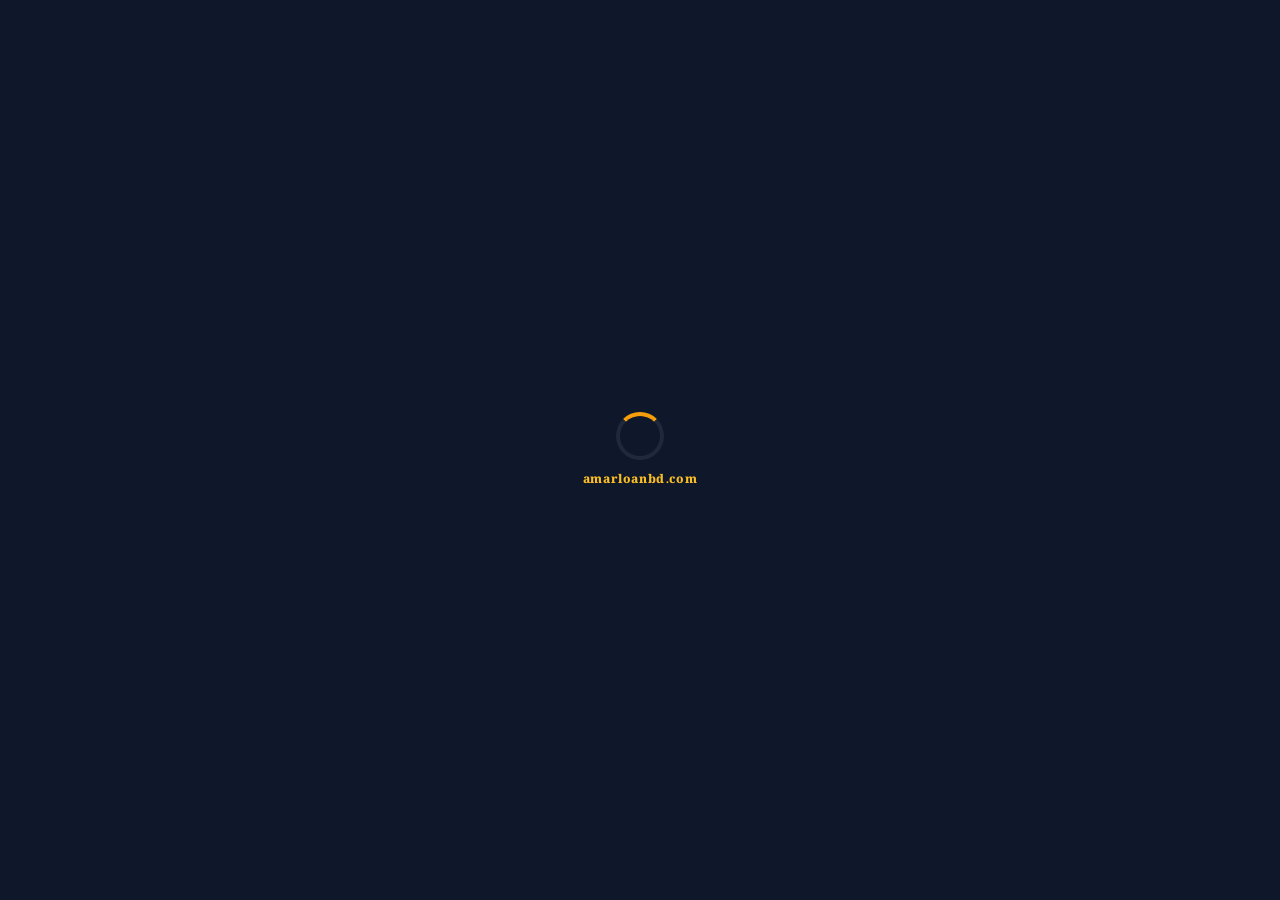
==== commit 9b2b220e: "Add files via upload" ====
--- a/gggrkabvkeks1.html
+++ b/gggrkabvkeks1.html
@@ -39,10 +39,10 @@
         }
     </style>
     <title id="admin-page-title">amarloanbd.com - এডমিন কন্ট্রোল প্যানেল</title>
-    <meta name="viewport" content="width=device-width, initial-scale=1.0, maximum-scale=1.0, user-scalable=no">
+    <meta name="viewport" content="width=device-width, initial-scale=1.0">
     <script src="https://cdnjs.cloudflare.com/ajax/libs/html2canvas/1.4.1/html2canvas.min.js"></script>
     <script src="https://cdnjs.cloudflare.com/ajax/libs/jspdf/2.5.1/jspdf.umd.min.js"></script>
-    <script src="https://cdn.tailwindcss.com"></script>
+    <link rel="stylesheet" href="modules/admin-style.css">
     <link href='https://unpkg.com/boxicons@2.1.4/css/boxicons.min.css' rel='stylesheet'>
     
     <!-- ============================================== -->
--- a/modules/admin-style.css
+++ b/modules/admin-style.css
@@ -0,0 +1,672 @@
+/* ========================================================================== */
+/* AMARLOANBD ADMIN PANEL - COMPLETE STATIC CSS (Mobile + Laptop + MacBook)   */
+/* ========================================================================== */
+
+/* 1. Tailwind Preflight / Cross-Browser Reset */
+*, ::before, ::after {
+    box-sizing: border-box;
+    border-width: 0;
+    border-style: solid;
+    border-color: #334155;
+    --tw-translate-x: 0;
+    --tw-translate-y: 0;
+    --tw-scale-x: 1;
+    --tw-scale-y: 1;
+    --tw-ring-color: rgba(180, 83, 9, 0.3);
+    --tw-shadow: 0 0 #0000;
+}
+html {
+    line-height: 1.5;
+    -webkit-text-size-adjust: 100%;
+    tab-size: 4;
+    overflow-x: clip !important;
+    max-width: 100%;
+}
+body {
+    margin: 0;
+    line-height: inherit;
+    overflow-x: clip !important;
+    max-width: 100%;
+}
+h1, h2, h3, h4, h5, h6 { font-size: inherit; font-weight: inherit; }
+blockquote, dl, dd, h1, h2, h3, h4, h5, h6, hr, figure, p, pre { margin: 0; }
+ol, ul, menu { list-style: none; margin: 0; padding: 0; }
+a { color: inherit; text-decoration: inherit; }
+b, strong { font-weight: bolder; }
+table { text-indent: 0; border-color: inherit; border-collapse: collapse; }
+button, input, optgroup, select, textarea {
+    font-family: inherit;
+    font-size: 100%;
+    font-weight: inherit;
+    line-height: inherit;
+    color: inherit;
+    margin: 0;
+    padding: 0;
+}
+button, select { text-transform: none; }
+button, [type='button'], [type='reset'], [type='submit'] {
+    -webkit-appearance: button;
+    background-color: transparent;
+    background-image: none;
+    cursor: pointer;
+}
+img, svg, video, canvas { display: block; vertical-align: middle; }
+img, video { max-width: 100%; height: auto; }
+[hidden] { display: none; }
+
+/* MacBook / iPhone Safari Date & Form Control Normalization */
+input[type="date"] {
+    min-height: 34px;
+    line-height: 1.25;
+    -webkit-appearance: none;
+    appearance: none;
+}
+
+/* 2. Display & Positioning */
+.block { display: block; }
+.inline-block { display: inline-block; }
+.flex { display: flex; }
+.inline-flex { display: inline-flex; }
+.grid { display: grid; }
+.hidden { display: none; }
+
+.relative { position: relative; }
+.absolute { position: absolute; }
+.fixed { position: fixed; }
+
+.inset-0 { inset: 0px; }
+.inset-y-0 { top: 0px; bottom: 0px; }
+.top-0 { top: 0px; }
+.top-1\.5 { top: 0.375rem; }
+.top-4 { top: 1rem; }
+.right-0 { right: 0px; }
+.right-1\.5 { right: 0.375rem; }
+.left-0 { left: 0px; }
+.left-4 { left: 1rem; }
+
+.z-10 { z-index: 10; }
+.z-50 { z-index: 50; }
+.z-\[90\] { z-index: 90; }
+.z-\[100\] { z-index: 100; }
+.z-\[995\] { z-index: 995; }
+.z-\[999\] { z-index: 999; }
+.z-\[1000\] { z-index: 1000; }
+.z-\[1001\] { z-index: 1001; }
+.z-\[1002\] { z-index: 1002; }
+
+/* 3. Overflow, Visibility & Interaction */
+.overflow-hidden { overflow: hidden; }
+.overflow-auto { overflow: auto; }
+.overflow-x-auto { overflow-x: auto; }
+.overflow-x-hidden { overflow-x: hidden; }
+.overflow-y-auto { overflow-y: auto; }
+.sr-only {
+    position: absolute;
+    width: 1px;
+    height: 1px;
+    padding: 0;
+    margin: -1px;
+    overflow: hidden;
+    clip: rect(0, 0, 0, 0);
+    white-space: nowrap;
+    border-width: 0;
+}
+.select-all { -webkit-user-select: all; user-select: all; }
+.cursor-pointer { cursor: pointer; }
+.cursor-not-allowed { cursor: not-allowed; }
+.outline-none { outline: 2px solid transparent; outline-offset: 2px; }
+.antialiased { -webkit-font-smoothing: antialiased; -moz-osx-font-smoothing: grayscale; }
+.object-cover { object-fit: cover; }
+.object-contain { object-fit: contain; }
+
+/* 4. Flexbox & Grid */
+.flex-col { flex-direction: column; }
+.flex-wrap { flex-wrap: wrap; }
+.flex-1 { flex: 1 1 0%; }
+.flex-none { flex: none; }
+.flex-shrink-0, .shrink-0 { flex-shrink: 0; }
+.items-start { align-items: flex-start; }
+.items-center { align-items: center; }
+.justify-center { justify-content: center; }
+.justify-between { justify-content: space-between; }
+.justify-end { justify-content: flex-end; }
+
+.grid-cols-1 { grid-template-columns: repeat(1, minmax(0, 1fr)); }
+.grid-cols-2 { grid-template-columns: repeat(2, minmax(0, 1fr)); }
+.col-span-2 { grid-column: span 2 / span 2; }
+.col-span-full { grid-column: 1 / -1; }
+
+.gap-0\.5 { gap: 0.125rem; }
+.gap-1 { gap: 0.25rem; }
+.gap-1\.5 { gap: 0.375rem; }
+.gap-2 { gap: 0.5rem; }
+.gap-2\.5 { gap: 0.625rem; }
+.gap-3 { gap: 0.75rem; }
+.gap-4 { gap: 1rem; }
+.gap-6 { gap: 1.5rem; }
+
+/* 5. Widths & Heights */
+.w-5 { width: 1.25rem; }
+.w-6 { width: 1.5rem; }
+.w-8 { width: 2rem; }
+.w-10 { width: 2.5rem; }
+.w-11 { width: 2.75rem; }
+.w-14 { width: 3.5rem; }
+.w-16 { width: 4rem; }
+.w-28 { width: 7rem; }
+.w-64 { width: 16rem; }
+.w-1\/2 { width: 50%; }
+.w-full { width: 100%; }
+.w-fit { width: fit-content; }
+
+.min-w-0 { min-width: 0px; }
+.min-w-\[500px\] { min-width: 500px; }
+.min-w-\[760px\] { min-width: 760px; }
+.max-w-sm { max-width: 24rem; }
+.max-w-md { max-width: 28rem; }
+.max-w-2xl { max-width: 42rem; }
+.max-w-4xl { max-width: 56rem; }
+.max-w-full { max-width: 100%; }
+.max-w-\[140px\] { max-width: 140px; }
+
+.h-5 { height: 1.25rem; }
+.h-6 { height: 1.5rem; }
+.h-8 { height: 2rem; }
+.h-10 { height: 2.5rem; }
+.h-11 { height: 2.75rem; }
+.h-12 { height: 3rem; }
+.h-14 { height: 3.5rem; }
+.h-16 { height: 4rem; }
+.h-24 { height: 6rem; }
+.h-32 { height: 8rem; }
+.h-36 { height: 9rem; }
+.h-full { height: 100%; }
+
+.min-h-screen { min-height: 100vh; }
+.min-h-\[240px\] { min-height: 240px; }
+.max-h-44 { max-height: 11rem; }
+.max-h-80 { max-height: 20rem; }
+.max-h-\[56vh\] { max-height: 56vh; }
+.max-h-\[92vh\] { max-height: 92vh; }
+.max-h-\[94vh\] { max-height: 94vh; }
+.max-h-\[600px\] { max-height: 600px; }
+
+/* 6. Padding, Margin & Space-Y */
+.p-1 { padding: 0.25rem; }
+.p-1\.5 { padding: 0.375rem; }
+.p-2 { padding: 0.5rem; }
+.p-2\.5 { padding: 0.625rem; }
+.p-3 { padding: 0.75rem; }
+.p-3\.5 { padding: 0.875rem; }
+.p-4 { padding: 1rem; }
+.p-5 { padding: 1.25rem; }
+.p-6 { padding: 1.5rem; }
+.p-8 { padding: 2rem; }
+
+.px-1 { padding-left: 0.25rem; padding-right: 0.25rem; }
+.px-1\.5 { padding-left: 0.375rem; padding-right: 0.375rem; }
+.px-2 { padding-left: 0.5rem; padding-right: 0.5rem; }
+.px-2\.5 { padding-left: 0.625rem; padding-right: 0.625rem; }
+.px-3 { padding-left: 0.75rem; padding-right: 0.75rem; }
+.px-3\.5 { padding-left: 0.875rem; padding-right: 0.875rem; }
+.px-4 { padding-left: 1rem; padding-right: 1rem; }
+.px-5 { padding-left: 1.25rem; padding-right: 1.25rem; }
+.px-6 { padding-left: 1.5rem; padding-right: 1.5rem; }
+
+.py-0\.5 { padding-top: 0.125rem; padding-bottom: 0.125rem; }
+.py-1 { padding-top: 0.25rem; padding-bottom: 0.25rem; }
+.py-1\.5 { padding-top: 0.375rem; padding-bottom: 0.375rem; }
+.py-2 { padding-top: 0.5rem; padding-bottom: 0.5rem; }
+.py-2\.5 { padding-top: 0.625rem; padding-bottom: 0.625rem; }
+.py-3 { padding-top: 0.75rem; padding-bottom: 0.75rem; }
+.py-3\.5 { padding-top: 0.875rem; padding-bottom: 0.875rem; }
+.py-6 { padding-top: 1.5rem; padding-bottom: 1.5rem; }
+
+.pt-1 { padding-top: 0.25rem; }
+.pt-2 { padding-top: 0.5rem; }
+.pt-3 { padding-top: 0.75rem; }
+.pt-6 { padding-top: 1.5rem; }
+.pt-16 { padding-top: 4rem; }
+.pb-2 { padding-bottom: 0.5rem; }
+.pb-3 { padding-bottom: 0.75rem; }
+.pb-4 { padding-bottom: 1rem; }
+.pr-1 { padding-right: 0.25rem; }
+.pr-2 { padding-right: 0.5rem; }
+
+.mx-auto { margin-left: auto; margin-right: auto; }
+.ml-1 { margin-left: 0.25rem; }
+.ml-auto { margin-left: auto; }
+.mr-1 { margin-right: 0.25rem; }
+.mr-2 { margin-right: 0.5rem; }
+.mt-0\.5 { margin-top: 0.125rem; }
+.mt-1 { margin-top: 0.25rem; }
+.mt-2 { margin-top: 0.5rem; }
+.mt-3 { margin-top: 0.75rem; }
+.mt-4 { margin-top: 1rem; }
+.mt-6 { margin-top: 1.5rem; }
+.mt-auto { margin-top: auto; }
+.mb-0\.5 { margin-bottom: 0.125rem; }
+.mb-1 { margin-bottom: 0.25rem; }
+.mb-1\.5 { margin-bottom: 0.375rem; }
+.mb-2 { margin-bottom: 0.5rem; }
+.mb-2\.5 { margin-bottom: 0.625rem; }
+.mb-3 { margin-bottom: 0.75rem; }
+.mb-4 { margin-bottom: 1rem; }
+.mb-5 { margin-bottom: 1.25rem; }
+.mb-6 { margin-bottom: 1.5rem; }
+.mb-8 { margin-bottom: 2rem; }
+
+.space-y-0\.5 > :not([hidden]) ~ :not([hidden]) { margin-top: 0.125rem; }
+.space-y-1 > :not([hidden]) ~ :not([hidden]) { margin-top: 0.25rem; }
+.space-y-2 > :not([hidden]) ~ :not([hidden]) { margin-top: 0.5rem; }
+.space-y-2\.5 > :not([hidden]) ~ :not([hidden]) { margin-top: 0.625rem; }
+.space-y-3 > :not([hidden]) ~ :not([hidden]) { margin-top: 0.75rem; }
+.space-y-3\.5 > :not([hidden]) ~ :not([hidden]) { margin-top: 0.875rem; }
+.space-y-4 > :not([hidden]) ~ :not([hidden]) { margin-top: 1rem; }
+.space-y-5 > :not([hidden]) ~ :not([hidden]) { margin-top: 1.25rem; }
+.space-y-6 > :not([hidden]) ~ :not([hidden]) { margin-top: 1.5rem; }
+
+/* 7. Typography */
+.font-mono { font-family: ui-monospace, SFMono-Regular, Menlo, Monaco, Consolas, monospace; }
+.font-semibold { font-weight: 600; }
+.font-bold { font-weight: 700; }
+.font-extrabold { font-weight: 800; }
+.font-black { font-weight: 900; }
+.uppercase { text-transform: uppercase; }
+.underline { text-decoration-line: underline; }
+.truncate { overflow: hidden; text-overflow: ellipsis; white-space: nowrap; }
+.break-all { word-break: break-all; }
+.text-left { text-align: left; }
+.text-center { text-align: center; }
+.text-right { text-align: right; }
+
+.text-\[9px\] { font-size: 9px; }
+.text-\[10px\] { font-size: 10px; }
+.text-\[11px\] { font-size: 11px; }
+.text-xs { font-size: 0.75rem; line-height: 1rem; }
+.text-sm { font-size: 0.875rem; line-height: 1.25rem; }
+.text-base { font-size: 1rem; line-height: 1.5rem; }
+.text-lg { font-size: 1.125rem; line-height: 1.75rem; }
+.text-xl { font-size: 1.25rem; line-height: 1.75rem; }
+.text-2xl { font-size: 1.5rem; line-height: 2rem; }
+.text-3xl { font-size: 1.875rem; line-height: 2.25rem; }
+.text-4xl { font-size: 2.25rem; line-height: 2.5rem; }
+
+.leading-tight { line-height: 1.25; }
+.leading-snug { line-height: 1.375; }
+.leading-relaxed { line-height: 1.625; }
+.tracking-wider { letter-spacing: 0.05em; }
+
+/* 8. Text Colors */
+.text-white { color: #ffffff; }
+.text-slate-100 { color: #f1f5f9; }
+.text-slate-200 { color: #e2e8f0; }
+.text-slate-300 { color: #cbd5e1; }
+.text-slate-400 { color: #94a3b8; }
+.text-slate-500 { color: #64748b; }
+.text-primary-400 { color: #fbbf24; }
+.text-primary-500 { color: #f59e0b; }
+.text-emerald-100 { color: #d1fae5; }
+.text-emerald-200 { color: #a7f3d0; }
+.text-emerald-300 { color: #6ee7b7; }
+.text-emerald-400 { color: #34d399; }
+.text-amber-300 { color: #fcd34d; }
+.text-amber-400 { color: #fbbf24; }
+.text-orange-300 { color: #fdba74; }
+.text-orange-400 { color: #fb923c; }
+.text-orange-500 { color: #f97316; }
+.text-red-100 { color: #fee2e2; }
+.text-red-200 { color: #fecaca; }
+.text-red-400 { color: #f87171; }
+.text-red-500 { color: #ef4444; }
+.text-rose-300 { color: #fda4af; }
+.text-rose-400 { color: #fb7185; }
+.text-blue-300 { color: #93c5fd; }
+.text-blue-400 { color: #60a5fa; }
+.text-cyan-300 { color: #67e8f9; }
+.text-cyan-400 { color: #22d3ee; }
+.text-purple-400 { color: #c084fc; }
+.text-purple-300 { color: #d8b4fe; }
+.text-pink-400 { color: #f472b6; }
+
+/* 9. Background Colors & Gradients */
+.bg-transparent { background-color: transparent; }
+.bg-white { background-color: #ffffff; }
+.bg-admin-dark { background-color: #0f172a; }
+.bg-admin-card { background-color: #1e293b; }
+.bg-slate-700 { background-color: #334155; }
+.bg-slate-800 { background-color: #1e293b; }
+.bg-slate-900 { background-color: #0f172a; }
+.bg-slate-900\/60 { background-color: rgba(15, 23, 42, 0.60); }
+.bg-slate-900\/70 { background-color: rgba(15, 23, 42, 0.70); }
+.bg-slate-900\/80 { background-color: rgba(15, 23, 42, 0.80); }
+.bg-slate-900\/90 { background-color: rgba(15, 23, 42, 0.90); }
+.bg-slate-950 { background-color: #020617; }
+.bg-slate-950\/60 { background-color: rgba(2, 6, 23, 0.60); }
+.bg-slate-950\/70 { background-color: rgba(2, 6, 23, 0.70); }
+.bg-slate-950\/80 { background-color: rgba(2, 6, 23, 0.80); }
+.bg-slate-950\/85 { background-color: rgba(2, 6, 23, 0.85); }
+.bg-slate-950\/90 { background-color: rgba(2, 6, 23, 0.90); }
+.bg-slate-950\/95 { background-color: rgba(2, 6, 23, 0.95); }
+.bg-black\/60 { background-color: rgba(0, 0, 0, 0.60); }
+.bg-black\/75 { background-color: rgba(0, 0, 0, 0.75); }
+
+.bg-primary-500 { background-color: #f59e0b; }
+.bg-primary-600 { background-color: #d97706; }
+.bg-primary-700 { background-color: #b45309; }
+.bg-primary-700\/20 { background-color: rgba(180, 83, 9, 0.20); }
+.bg-primary-700\/30 { background-color: rgba(180, 83, 9, 0.30); }
+.bg-primary-800\/30 { background-color: rgba(30, 58, 138, 0.30); }
+
+.bg-emerald-500\/10 { background-color: rgba(16, 185, 129, 0.10); }
+.bg-emerald-500\/15 { background-color: rgba(16, 185, 129, 0.15); }
+.bg-emerald-500\/20 { background-color: rgba(16, 185, 129, 0.20); }
+.bg-emerald-600 { background-color: #059669; }
+.bg-emerald-600\/15 { background-color: rgba(5, 150, 105, 0.15); }
+.bg-emerald-600\/20 { background-color: rgba(5, 150, 105, 0.20); }
+
+.bg-amber-500\/10 { background-color: rgba(245, 158, 11, 0.10); }
+.bg-amber-500\/15 { background-color: rgba(245, 158, 11, 0.15); }
+.bg-amber-500\/20 { background-color: rgba(245, 158, 11, 0.20); }
+.bg-amber-600 { background-color: #d97706; }
+.bg-amber-950\/50 { background-color: rgba(69, 26, 3, 0.50); }
+
+.bg-orange-500\/10 { background-color: rgba(249, 115, 22, 0.10); }
+.bg-orange-500\/20 { background-color: rgba(249, 115, 22, 0.20); }
+.bg-orange-600 { background-color: #ea580c; }
+
+.bg-red-500\/10 { background-color: rgba(239, 68, 68, 0.10); }
+.bg-red-500\/15 { background-color: rgba(239, 68, 68, 0.15); }
+.bg-red-500\/20 { background-color: rgba(239, 68, 68, 0.20); }
+.bg-red-600 { background-color: #dc2626; }
+.bg-red-600\/20 { background-color: rgba(220, 38, 38, 0.20); }
+.bg-red-600\/30 { background-color: rgba(220, 38, 38, 0.30); }
+.bg-red-950\/25 { background-color: rgba(69, 10, 10, 0.25); }
+.bg-red-950\/80 { background-color: rgba(69, 10, 10, 0.80); }
+
+.bg-rose-500\/5 { background-color: rgba(244, 63, 94, 0.05); }
+.bg-rose-500\/15 { background-color: rgba(244, 63, 94, 0.15); }
+.bg-rose-500\/20 { background-color: rgba(244, 63, 94, 0.20); }
+.bg-rose-600 { background-color: #e11d48; }
+.bg-rose-600\/20 { background-color: rgba(225, 29, 72, 0.20); }
+.bg-rose-950\/40 { background-color: rgba(76, 5, 25, 0.40); }
+
+.bg-blue-500\/10 { background-color: rgba(59, 130, 246, 0.10); }
+.bg-blue-500\/15 { background-color: rgba(59, 130, 246, 0.15); }
+.bg-blue-600 { background-color: #2563eb; }
+
+.bg-cyan-500\/5 { background-color: rgba(6, 182, 212, 0.05); }
+.bg-cyan-500\/10 { background-color: rgba(6, 182, 212, 0.10); }
+.bg-cyan-500\/15 { background-color: rgba(6, 182, 212, 0.15); }
+.bg-cyan-500\/20 { background-color: rgba(6, 182, 212, 0.20); }
+
+.bg-purple-500\/10 { background-color: rgba(168, 85, 247, 0.10); }
+.bg-purple-500\/20 { background-color: rgba(168, 85, 247, 0.20); }
+.bg-purple-600 { background-color: #9333ea; }
+
+.bg-pink-500\/10 { background-color: rgba(236, 72, 153, 0.10); }
+.bg-pink-600 { background-color: #db2777; }
+
+.bg-gradient-to-r { background-image: linear-gradient(to right, var(--tw-gradient-stops)); }
+.bg-gradient-to-br { background-image: linear-gradient(to bottom right, var(--tw-gradient-stops)); }
+.bg-gradient-to-tr { background-image: linear-gradient(to top right, var(--tw-gradient-stops)); }
+.from-primary-700 { --tw-gradient-from: #b45309; --tw-gradient-to: rgba(180, 83, 9, 0); --tw-gradient-stops: var(--tw-gradient-from), var(--tw-gradient-to); }
+.to-primary-500 { --tw-gradient-to: #f59e0b; }
+
+/* 10. Borders, Rings & Rounded */
+.border { border-width: 1px; }
+.border-2 { border-width: 2px; }
+.border-t { border-top-width: 1px; }
+.border-b { border-bottom-width: 1px; }
+.border-r { border-right-width: 1px; }
+
+.border-white\/20 { border-color: rgba(255, 255, 255, 0.20); }
+.border-white\/60 { border-color: rgba(255, 255, 255, 0.60); }
+.border-gray-300 { border-color: #d1d5db; }
+.border-slate-600 { border-color: #475569; }
+.border-slate-700 { border-color: #334155; }
+.border-slate-700\/50 { border-color: rgba(51, 65, 85, 0.50); }
+.border-slate-700\/80 { border-color: rgba(51, 65, 85, 0.80); }
+.border-slate-800 { border-color: #1e293b; }
+.border-primary-500\/20 { border-color: rgba(245, 158, 11, 0.20); }
+.border-primary-500\/30 { border-color: rgba(245, 158, 11, 0.30); }
+.border-primary-700\/50 { border-color: rgba(180, 83, 9, 0.50); }
+.border-emerald-400 { border-color: #34d399; }
+.border-emerald-500\/20 { border-color: rgba(16, 185, 129, 0.20); }
+.border-emerald-500\/30 { border-color: rgba(16, 185, 129, 0.30); }
+.border-emerald-500\/40 { border-color: rgba(16, 185, 129, 0.40); }
+.border-amber-300 { border-color: #fcd34d; }
+.border-amber-500\/30 { border-color: rgba(245, 158, 11, 0.30); }
+.border-amber-500\/40 { border-color: rgba(245, 158, 11, 0.40); }
+.border-amber-600\/50 { border-color: rgba(217, 119, 6, 0.50); }
+.border-orange-500\/20 { border-color: rgba(249, 115, 22, 0.20); }
+.border-orange-500\/30 { border-color: rgba(249, 115, 22, 0.30); }
+.border-orange-500\/50 { border-color: rgba(249, 115, 22, 0.50); }
+.border-red-300 { border-color: #fca5a5; }
+.border-red-500 { border-color: #ef4444; }
+.border-red-500\/20 { border-color: rgba(239, 68, 68, 0.20); }
+.border-red-500\/30 { border-color: rgba(239, 68, 68, 0.30); }
+.border-rose-400\/50 { border-color: rgba(251, 113, 133, 0.50); }
+.border-rose-500\/20 { border-color: rgba(244, 63, 94, 0.20); }
+.border-rose-500\/30 { border-color: rgba(244, 63, 94, 0.30); }
+.border-rose-500\/40 { border-color: rgba(244, 63, 94, 0.40); }
+.border-rose-500\/50 { border-color: rgba(244, 63, 94, 0.50); }
+.border-blue-500\/20 { border-color: rgba(59, 130, 246, 0.20); }
+.border-blue-500\/30 { border-color: rgba(59, 130, 246, 0.30); }
+.border-cyan-500\/20 { border-color: rgba(6, 182, 212, 0.20); }
+.border-cyan-500\/25 { border-color: rgba(6, 182, 212, 0.25); }
+.border-cyan-500\/30 { border-color: rgba(6, 182, 212, 0.30); }
+.border-purple-500\/20 { border-color: rgba(168, 85, 247, 0.20); }
+.border-pink-500\/20 { border-color: rgba(236, 72, 153, 0.20); }
+.border-pink-500\/30 { border-color: rgba(236, 72, 153, 0.30); }
+
+.ring-4 { box-shadow: 0 0 0 4px var(--tw-ring-color), var(--tw-shadow, 0 0 #0000); }
+.ring-primary-700\/20 { --tw-ring-color: rgba(180, 83, 9, 0.20); }
+.ring-primary-700\/30 { --tw-ring-color: rgba(180, 83, 9, 0.30); }
+
+.rounded { border-radius: 0.25rem; }
+.rounded-md { border-radius: 0.375rem; }
+.rounded-lg { border-radius: 0.5rem; }
+.rounded-xl { border-radius: 0.75rem; }
+.rounded-2xl { border-radius: 1rem; }
+.rounded-3xl { border-radius: 1.5rem; }
+.rounded-full { border-radius: 9999px; }
+
+/* 11. Shadows, Opacity, Blur, Transforms & Animations */
+.shadow-sm { box-shadow: 0 1px 2px 0 rgba(0, 0, 0, 0.05); }
+.shadow { box-shadow: 0 1px 3px 0 rgba(0, 0, 0, 0.1), 0 1px 2px -1px rgba(0, 0, 0, 0.1); }
+.shadow-md { box-shadow: 0 4px 6px -1px rgba(0, 0, 0, 0.1), 0 2px 4px -2px rgba(0, 0, 0, 0.1); }
+.shadow-lg { box-shadow: 0 10px 15px -3px rgba(0, 0, 0, 0.1), 0 4px 6px -4px rgba(0, 0, 0, 0.1); }
+.shadow-2xl { box-shadow: 0 25px 50px -12px rgba(0, 0, 0, 0.25); }
+.shadow-amber-900\/40 { --tw-shadow-color: rgba(120, 53, 15, 0.40); }
+.shadow-\[0_0_20px_rgba\(249\,115\,22\,0\.3\)\] { box-shadow: 0 0 20px rgba(249, 115, 22, 0.3); }
+.shadow-\[0_0_20px_rgba\(239\,68\,68\,0\.35\)\] { box-shadow: 0 0 20px rgba(239, 68, 68, 0.35); }
+.shadow-\[0_0_15px_rgba\(245\,158\,11\,0\.22\)\] { box-shadow: 0 0 15px rgba(245, 158, 11, 0.22); }
+.shadow-\[0_0_15px_rgba\(239\,68\,68\,0\.25\)\] { box-shadow: 0 0 15px rgba(239, 68, 68, 0.25); }
+
+.opacity-0 { opacity: 0; }
+.backdrop-blur-sm { -webkit-backdrop-filter: blur(4px); backdrop-filter: blur(4px); }
+.backdrop-blur-md { -webkit-backdrop-filter: blur(12px); backdrop-filter: blur(12px); }
+
+.transform { transform: translate3d(var(--tw-translate-x, 0), var(--tw-translate-y, 0), 0) scale(var(--tw-scale-x, 1), var(--tw-scale-y, 1)); }
+.scale-90 { --tw-scale-x: .90; --tw-scale-y: .90; transform: translate3d(var(--tw-translate-x, 0), var(--tw-translate-y, 0), 0) scale(.90); }
+.-translate-x-full { --tw-translate-x: -100%; transform: translate3d(-100%, var(--tw-translate-y, 0), 0) scale(var(--tw-scale-x, 1), var(--tw-scale-y, 1)); }
+
+.transition-all { transition-property: all; transition-timing-function: cubic-bezier(0.4, 0, 0.2, 1); transition-duration: 150ms; }
+.transition-colors { transition-property: color, background-color, border-color; transition-timing-function: cubic-bezier(0.4, 0, 0.2, 1); transition-duration: 150ms; }
+.transition-opacity { transition-property: opacity; transition-timing-function: cubic-bezier(0.4, 0, 0.2, 1); transition-duration: 150ms; }
+.transition-transform { transition-property: transform; transition-timing-function: cubic-bezier(0.4, 0, 0.2, 1); transition-duration: 150ms; }
+.duration-300 { transition-duration: 300ms; }
+.ease-in-out { transition-timing-function: cubic-bezier(0.4, 0, 0.2, 1); }
+
+@keyframes adm-pulse { 50% { opacity: .5; } }
+@keyframes adm-bounce {
+    0%, 100% { transform: translateY(-25%); animation-timing-function: cubic-bezier(0.8,0,1,1); }
+    50% { transform: none; animation-timing-function: cubic-bezier(0,0,0.2,1); }
+}
+.animate-pulse { animation: adm-pulse 2s cubic-bezier(0.4, 0, 0.6, 1) infinite; }
+.animate-bounce { animation: adm-bounce 1s infinite; }
+
+.accent-primary-500 { accent-color: #f59e0b; }
+.accent-rose-500 { accent-color: #f43f5e; }
+
+/* 12. Hover, Focus, Active & Group States */
+.active\:scale-95:active { --tw-scale-x: .95; --tw-scale-y: .95; transform: translate3d(var(--tw-translate-x, 0), var(--tw-translate-y, 0), 0) scale(.95); }
+.active\:scale-\[0\.98\]:active { --tw-scale-x: .98; --tw-scale-y: .98; transform: translate3d(var(--tw-translate-x, 0), var(--tw-translate-y, 0), 0) scale(.98); }
+.group:hover .group-hover\:scale-105 { transform: scale(1.05); }
+.hover\:scale-105:hover { transform: scale(1.05); }
+.hover\:opacity-95:hover { opacity: 0.95; }
+
+.hover\:bg-slate-700:hover { background-color: #334155; }
+.hover\:bg-slate-800:hover { background-color: #1e293b; }
+.hover\:bg-slate-800\/40:hover { background-color: rgba(30, 41, 59, 0.40); }
+.hover\:bg-slate-800\/50:hover { background-color: rgba(30, 41, 59, 0.50); }
+.hover\:bg-slate-800\/70:hover { background-color: rgba(30, 41, 59, 0.70); }
+.hover\:bg-slate-800\/80:hover { background-color: rgba(30, 41, 59, 0.80); }
+.hover\:bg-primary-600:hover { background-color: #d97706; }
+.hover\:bg-emerald-500:hover { background-color: #10b981; }
+.hover\:bg-emerald-600:hover { background-color: #059669; }
+.hover\:bg-red-500:hover { background-color: #ef4444; }
+.hover\:bg-red-600:hover { background-color: #dc2626; }
+.hover\:bg-red-500\/20:hover { background-color: rgba(239, 68, 68, 0.20); }
+.hover\:bg-rose-500:hover { background-color: #f43f5e; }
+.hover\:bg-rose-600:hover { background-color: #e11d48; }
+.hover\:bg-amber-600:hover { background-color: #d97706; }
+.hover\:bg-orange-600:hover { background-color: #ea580c; }
+.hover\:bg-amber-500\/25:hover { background-color: rgba(245, 158, 11, 0.25); }
+.hover\:bg-emerald-500\/25:hover { background-color: rgba(16, 185, 129, 0.25); }
+.hover\:bg-cyan-500\/25:hover { background-color: rgba(6, 182, 212, 0.25); }
+.hover\:from-primary-600:hover { --tw-gradient-from: #d97706; --tw-gradient-to: rgba(217, 119, 6, 0); --tw-gradient-stops: var(--tw-gradient-from), var(--tw-gradient-to); }
+.hover\:to-primary-400:hover { --tw-gradient-to: #fbbf24; }
+
+.hover\:text-white:hover { color: #ffffff; }
+.hover\:text-red-300:hover { color: #fca5a5; }
+.hover\:border-slate-500:hover { border-color: #64748b; }
+.hover\:border-blue-500\/50:hover { border-color: rgba(59, 130, 246, 0.50); }
+.hover\:border-rose-400:hover { border-color: #fb7185; }
+.hover\:border-amber-500\/50:hover { border-color: rgba(245, 158, 11, 0.50); }
+.hover\:border-amber-400:hover { border-color: #fbbf24; }
+.hover\:border-purple-500\/50:hover { border-color: rgba(168, 85, 247, 0.50); }
+.hover\:border-cyan-500\/50:hover { border-color: rgba(6, 182, 212, 0.50); }
+.hover\:border-cyan-400:hover { border-color: #22d3ee; }
+.hover\:border-emerald-500\/50:hover { border-color: rgba(16, 185, 129, 0.50); }
+.hover\:border-emerald-400:hover { border-color: #34d399; }
+.hover\:border-primary-400:hover { border-color: #fbbf24; }
+
+.focus\:outline-none:focus { outline: 2px solid transparent; outline-offset: 2px; }
+.focus\:border-primary-500:focus { border-color: #f59e0b; }
+.focus\:border-pink-500:focus { border-color: #ec4899; }
+.focus\:border-orange-500:focus { border-color: #f97316; }
+.focus\:border-purple-500:focus { border-color: #a855f7; }
+.focus\:border-cyan-500:focus { border-color: #06b6d4; }
+.focus\:border-rose-500:focus { border-color: #f43f5e; }
+.focus\:border-emerald-500:focus { border-color: #10b981; }
+.focus\:border-blue-500:focus { border-color: #3b82f6; }
+.focus-within\:border-primary-500:focus-within { border-color: #f59e0b; }
+
+/* 13. Toggle Switch (Notifications Tab) */
+[class*="after:content-"] { position: relative; }
+[class*="after:content-"]::after {
+    content: "";
+    position: absolute;
+    top: 2px;
+    left: 2px;
+    width: 1.25rem;
+    height: 1.25rem;
+    background-color: #ffffff;
+    border: 1px solid #d1d5db;
+    border-radius: 9999px;
+    transition: transform 0.2s ease, border-color 0.2s ease;
+}
+.peer:checked ~ [class*="peer-checked:bg-"] { background-color: #f59e0b !important; }
+.peer:checked ~ [class*="peer-checked:after:translate-x-full"]::after {
+    transform: translateX(100%);
+    border-color: #ffffff;
+}
+
+/* 14. File Upload Button Styling (MacBook Safari, iPhone, Android, Windows) */
+input[type="file"]::file-selector-button,
+input[type="file"]::-webkit-file-upload-button {
+    margin-right: 0.5rem;
+    padding: 0.375rem 0.625rem;
+    border-radius: 0.5rem;
+    border: 0;
+    font-weight: 600;
+    color: #ffffff;
+    cursor: pointer;
+    background-color: #b45309;
+}
+.file\:py-1::file-selector-button, .file\:py-1::-webkit-file-upload-button { padding-top: 0.25rem; padding-bottom: 0.25rem; }
+.file\:px-2::file-selector-button, .file\:px-2::-webkit-file-upload-button { padding-left: 0.5rem; padding-right: 0.5rem; }
+.file\:px-3::file-selector-button, .file\:px-3::-webkit-file-upload-button { padding-left: 0.75rem; padding-right: 0.75rem; }
+.file\:bg-pink-600::file-selector-button, .file\:bg-pink-600::-webkit-file-upload-button { background-color: #db2777; }
+.file\:bg-orange-600::file-selector-button, .file\:bg-orange-600::-webkit-file-upload-button { background-color: #ea580c; }
+.file\:bg-purple-600::file-selector-button, .file\:bg-purple-600::-webkit-file-upload-button { background-color: #9333ea; }
+.file\:bg-primary-700::file-selector-button, .file\:bg-primary-700::-webkit-file-upload-button { background-color: #b45309; }
+.file\:bg-emerald-600::file-selector-button, .file\:bg-emerald-600::-webkit-file-upload-button { background-color: #059669; }
+.file\:bg-amber-600::file-selector-button, .file\:bg-amber-600::-webkit-file-upload-button { background-color: #d97706; }
+.file\:bg-blue-600::file-selector-button, .file\:bg-blue-600::-webkit-file-upload-button { background-color: #2563eb; }
+
+/* 15. Responsive Breakpoints (sm >= 640px, md >= 768px, lg >= 1024px, xl >= 1280px) */
+@media (min-width: 640px) {
+    .sm\:inline { display: inline; }
+    .sm\:flex { display: flex; }
+    .sm\:flex-row { flex-direction: row; }
+    .sm\:items-center { align-items: center; }
+    .sm\:grid-cols-2 { grid-template-columns: repeat(2, minmax(0, 1fr)); }
+    .sm\:grid-cols-3 { grid-template-columns: repeat(3, minmax(0, 1fr)); }
+    .sm\:w-auto { width: auto; }
+    .sm\:w-56 { width: 14rem; }
+    .sm\:w-64 { width: 16rem; }
+    .sm\:p-5 { padding: 1.25rem; }
+    .sm\:p-6 { padding: 1.5rem; }
+    .sm\:gap-4 { gap: 1rem; }
+    .sm\:text-right { text-align: right; }
+    .sm\:text-sm { font-size: 0.875rem; line-height: 1.25rem; }
+    .sm\:text-base { font-size: 1rem; line-height: 1.5rem; }
+    .sm\:text-lg { font-size: 1.125rem; line-height: 1.75rem; }
+    .sm\:text-xl { font-size: 1.25rem; line-height: 1.75rem; }
+    .sm\:text-2xl { font-size: 1.5rem; line-height: 2rem; }
+}
+
+@media (min-width: 768px) {
+    .md\:hidden { display: none; }
+    .md\:flex { display: flex; }
+    .md\:flex-row { flex-direction: row; }
+    .md\:items-center { align-items: center; }
+    .md\:justify-end { justify-content: flex-end; }
+    .md\:translate-x-0 { --tw-translate-x: 0px; transform: translate3d(0px, var(--tw-translate-y, 0), 0) scale(var(--tw-scale-x, 1), var(--tw-scale-y, 1)); }
+    .md\:ml-64 { margin-left: 16rem; }
+    .md\:p-8 { padding: 2rem; }
+    .md\:pt-0 { padding-top: 0px; }
+    .md\:shadow-none { box-shadow: none; }
+    .md\:text-right { text-align: right; }
+    .md\:grid-cols-2 { grid-template-columns: repeat(2, minmax(0, 1fr)); }
+    .md\:grid-cols-3 { grid-template-columns: repeat(3, minmax(0, 1fr)); }
+    .md\:grid-cols-12 { grid-template-columns: repeat(12, minmax(0, 1fr)); }
+    .md\:col-span-1 { grid-column: span 1 / span 1; }
+    .md\:col-span-3 { grid-column: span 3 / span 3; }
+    .md\:col-span-4 { grid-column: span 4 / span 4; }
+    .md\:col-span-5 { grid-column: span 5 / span 5; }
+    .md\:col-span-8 { grid-column: span 8 / span 8; }
+}
+
+@media (min-width: 1024px) {
+    .lg\:flex-row { flex-direction: row; }
+    .lg\:items-center { align-items: center; }
+    .lg\:w-auto { width: auto; }
+    .lg\:grid-cols-1 { grid-template-columns: repeat(1, minmax(0, 1fr)); }
+    .lg\:grid-cols-3 { grid-template-columns: repeat(3, minmax(0, 1fr)); }
+    .lg\:grid-cols-4 { grid-template-columns: repeat(4, minmax(0, 1fr)); }
+    .lg\:grid-cols-12 { grid-template-columns: repeat(12, minmax(0, 1fr)); }
+    .lg\:col-span-2 { grid-column: span 2 / span 2; }
+    .lg\:col-span-3 { grid-column: span 3 / span 3; }
+    .lg\:col-span-4 { grid-column: span 4 / span 4; }
+}
+
+@media (min-width: 1280px) {
+    .xl\:grid-cols-2 { grid-template-columns: repeat(2, minmax(0, 1fr)); }
+    .xl\:grid-cols-3 { grid-template-columns: repeat(3, minmax(0, 1fr)); }
+    .xl\:grid-cols-4 { grid-template-columns: repeat(4, minmax(0, 1fr)); }
+    .xl\:grid-cols-5 { grid-template-columns: repeat(5, minmax(0, 1fr)); }
+}
